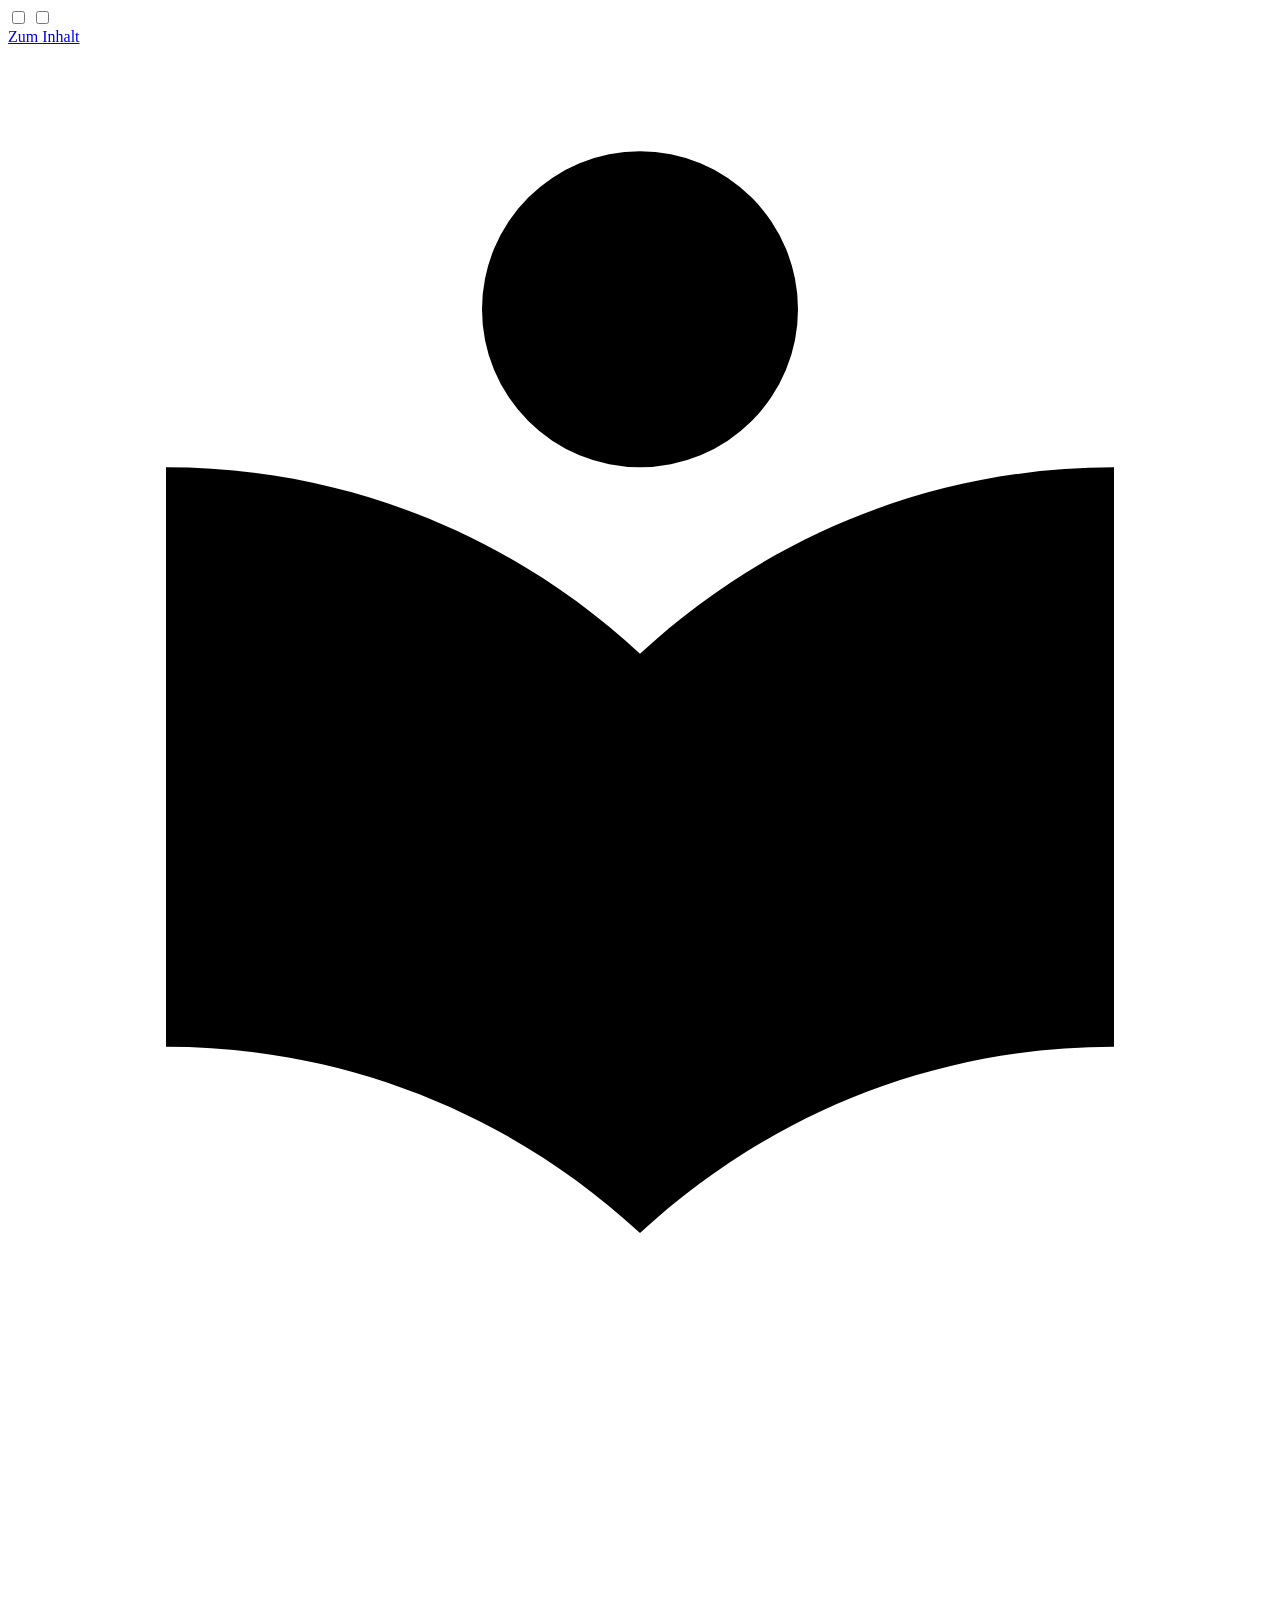
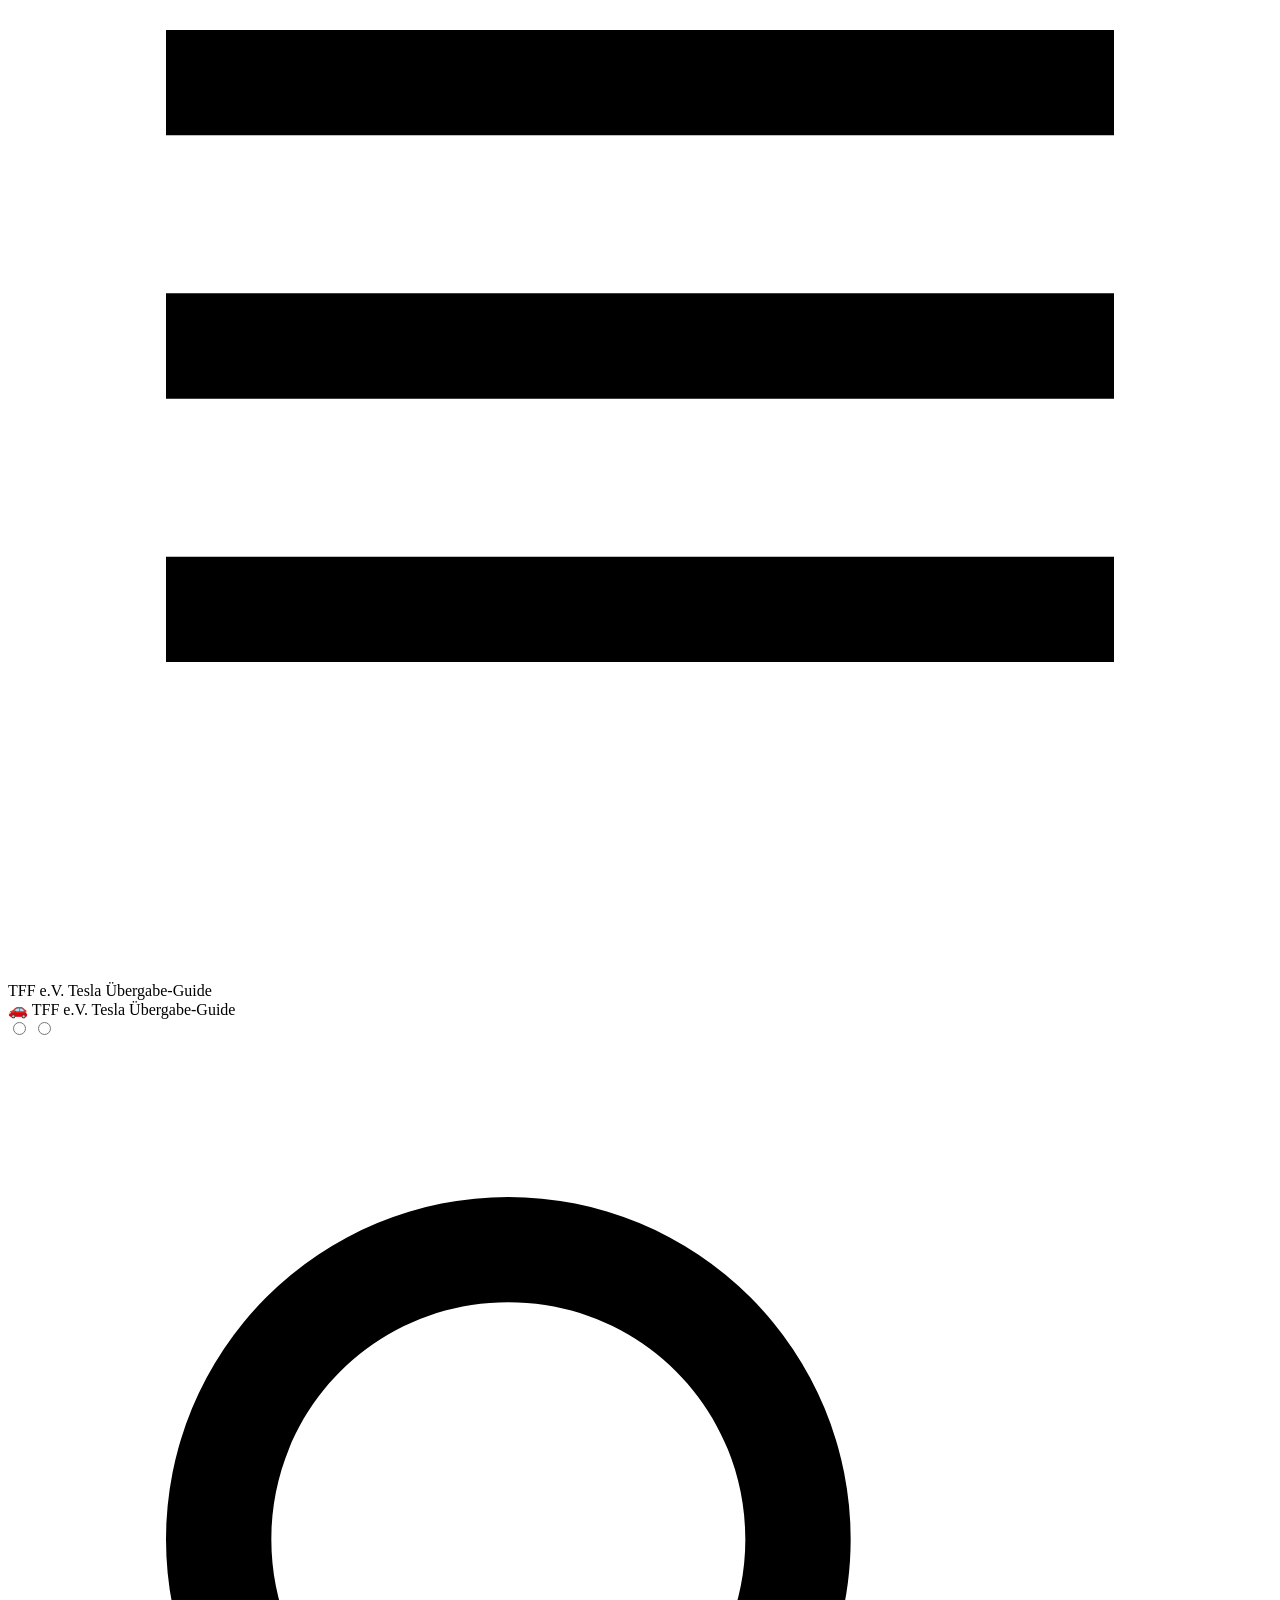
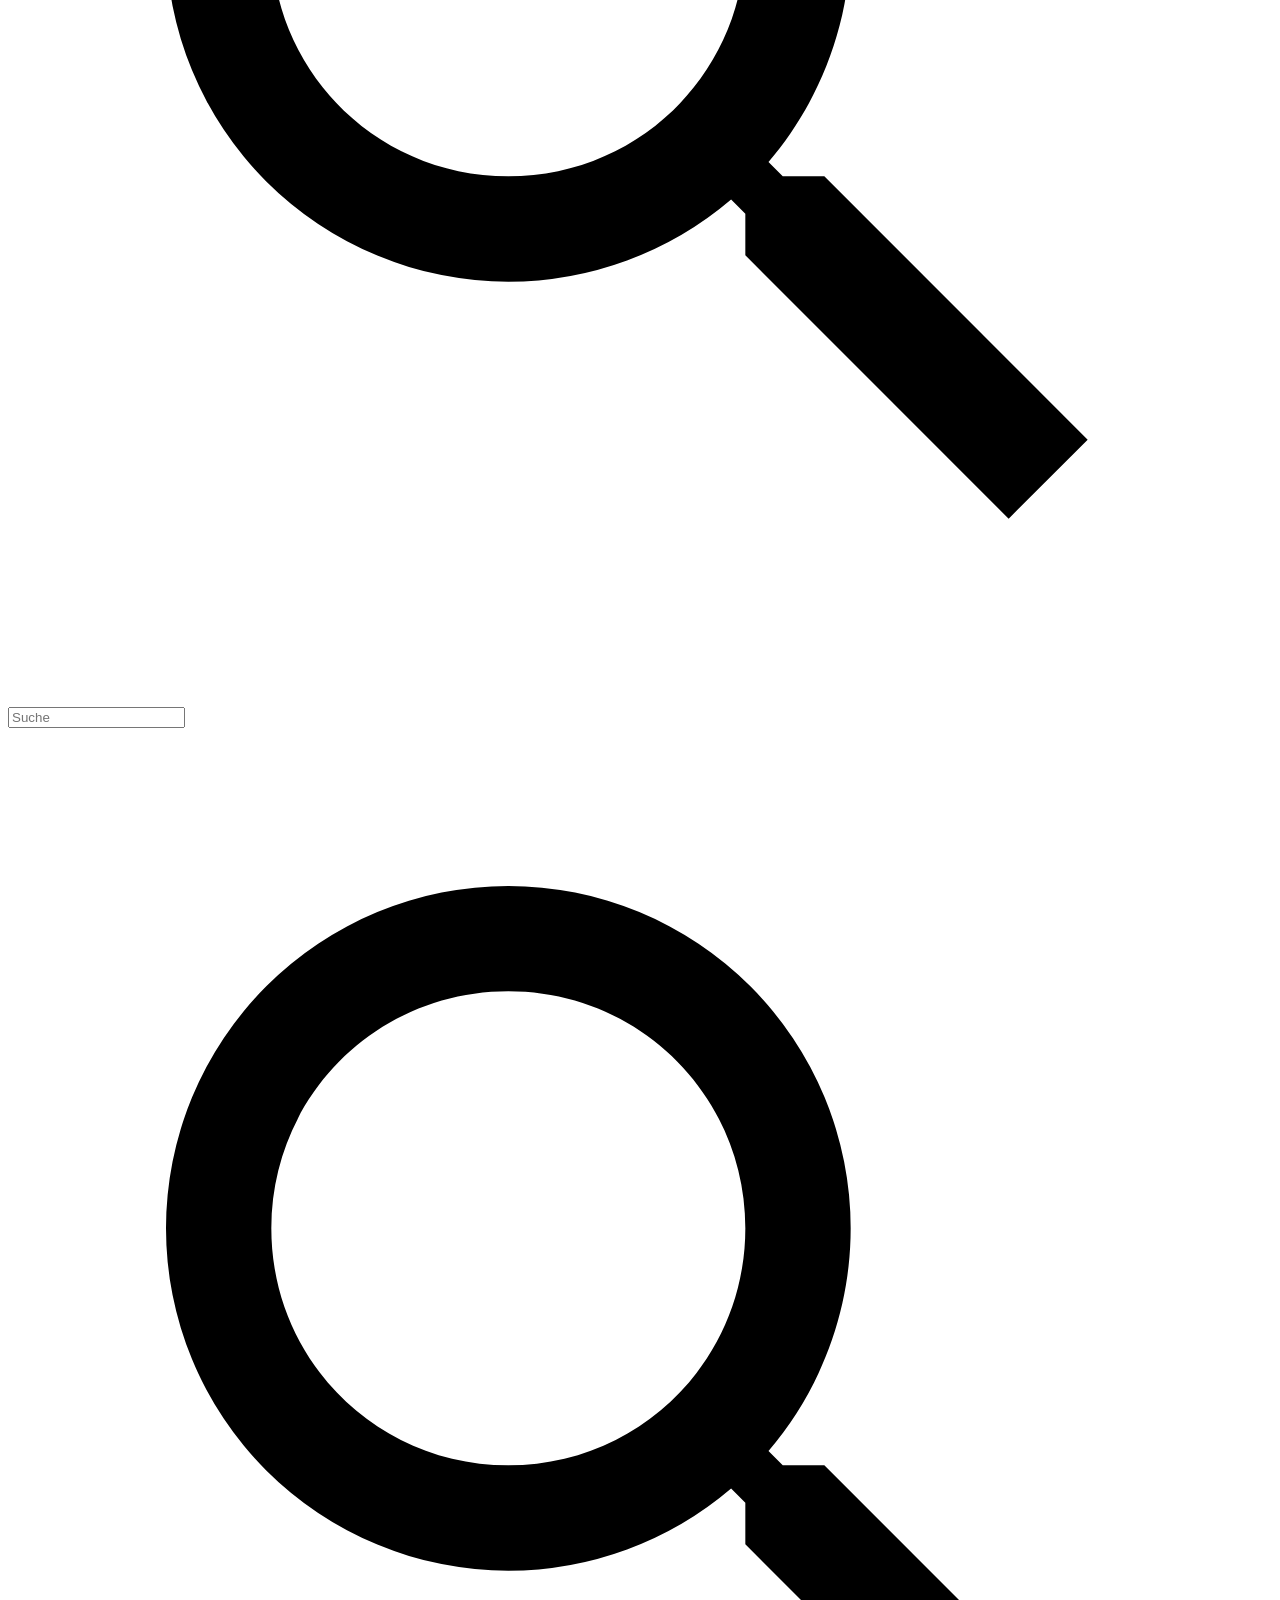
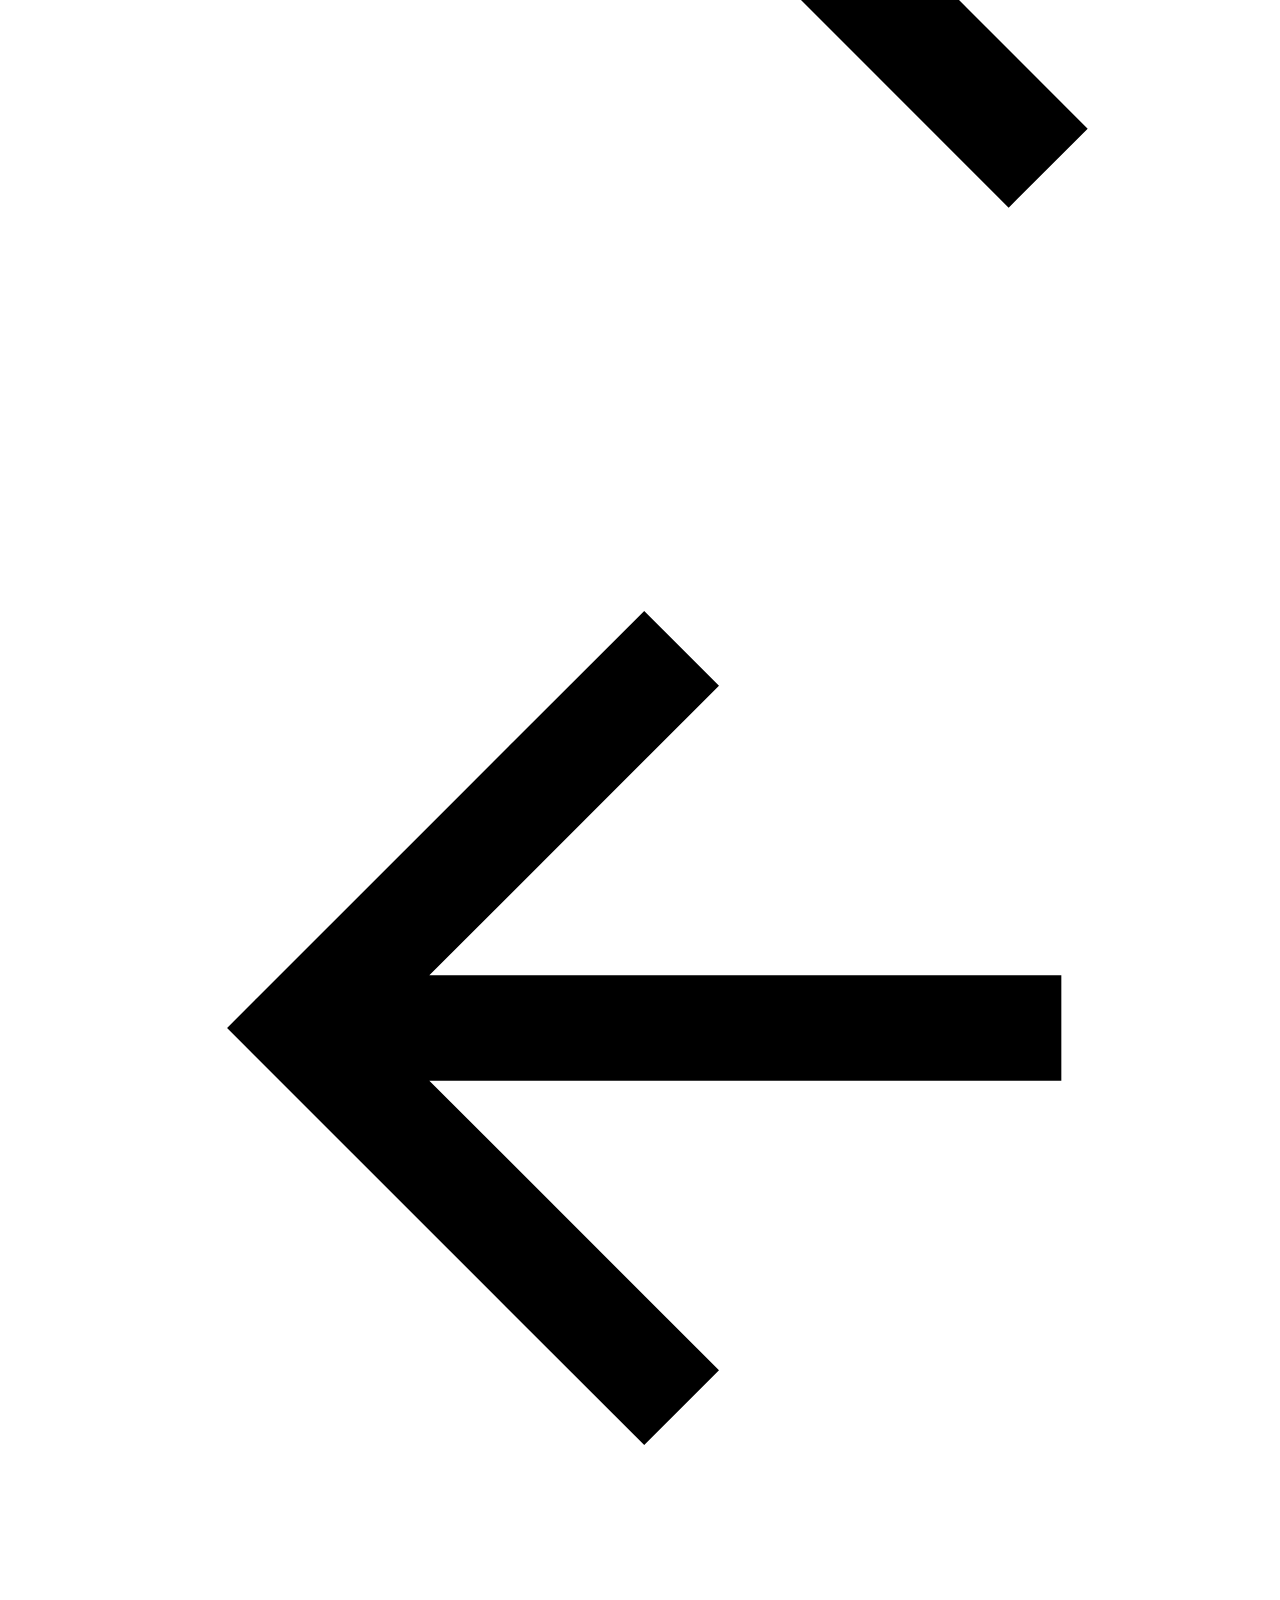
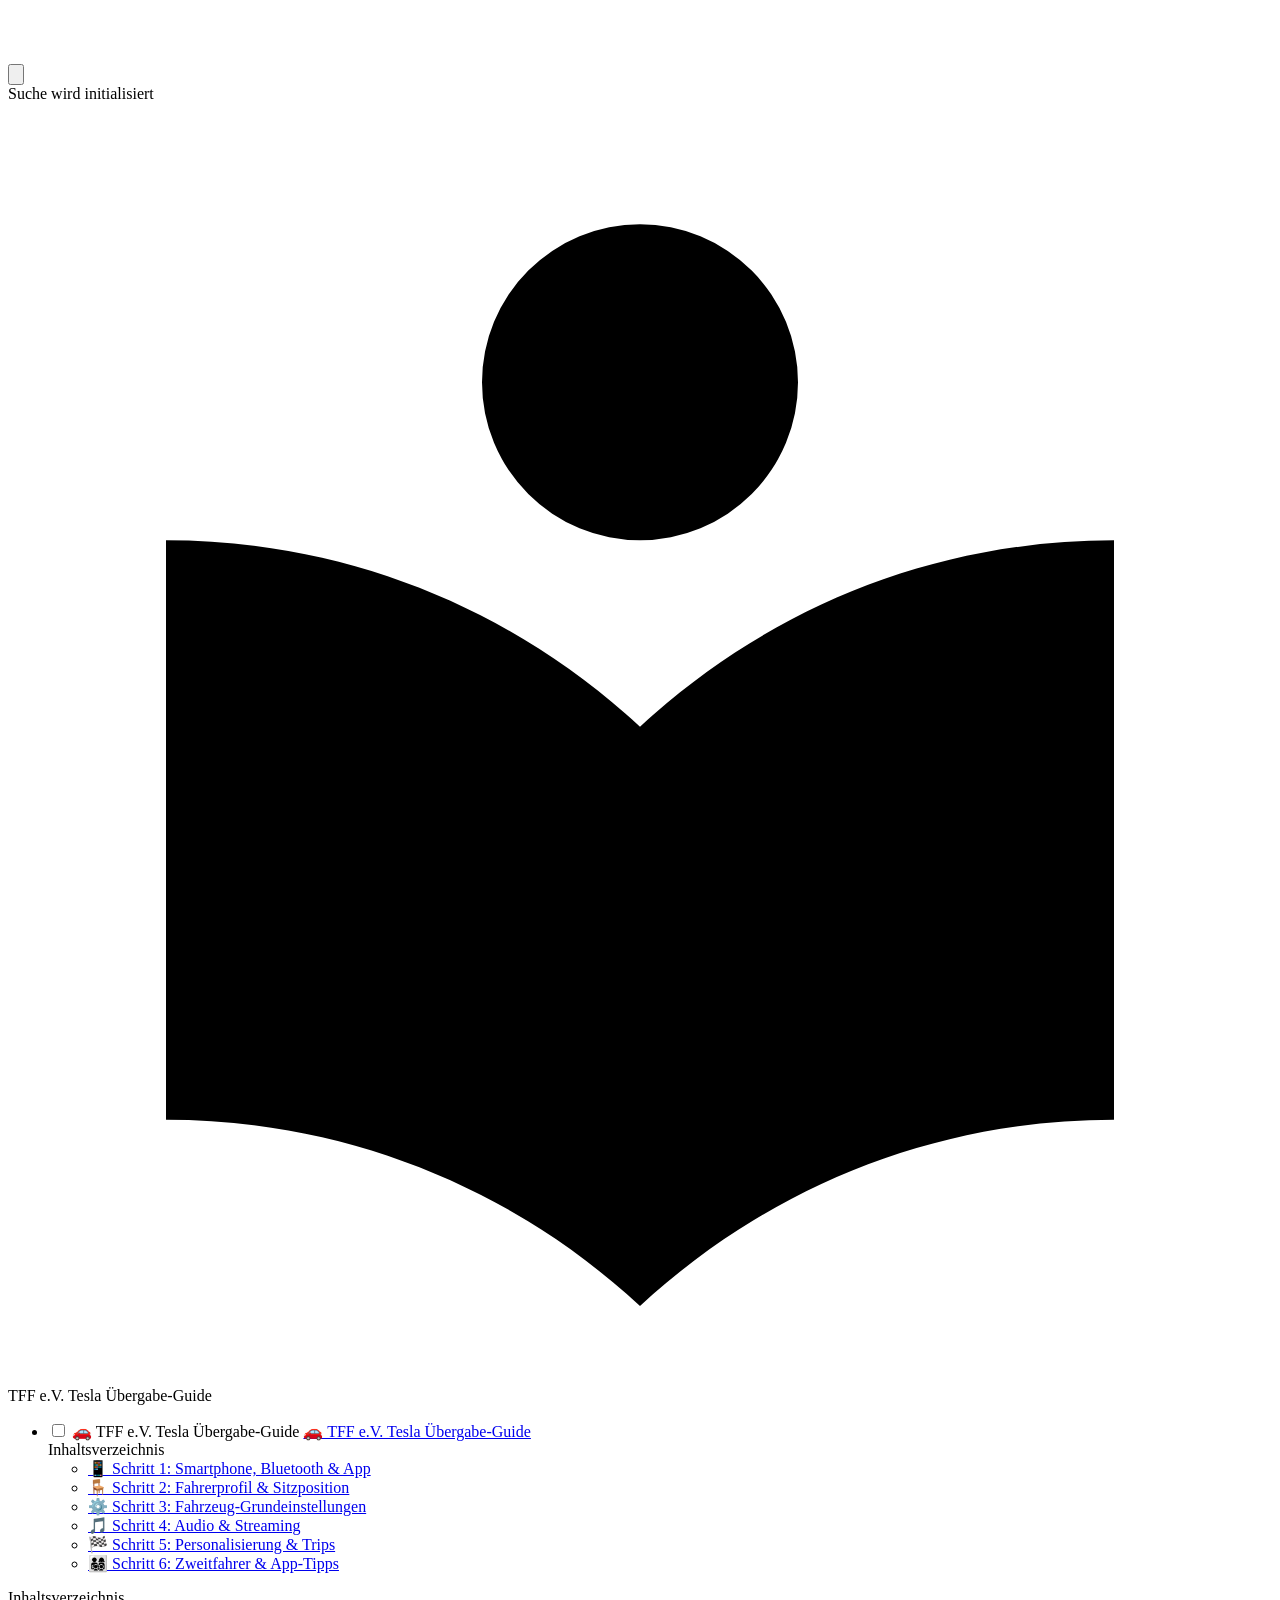
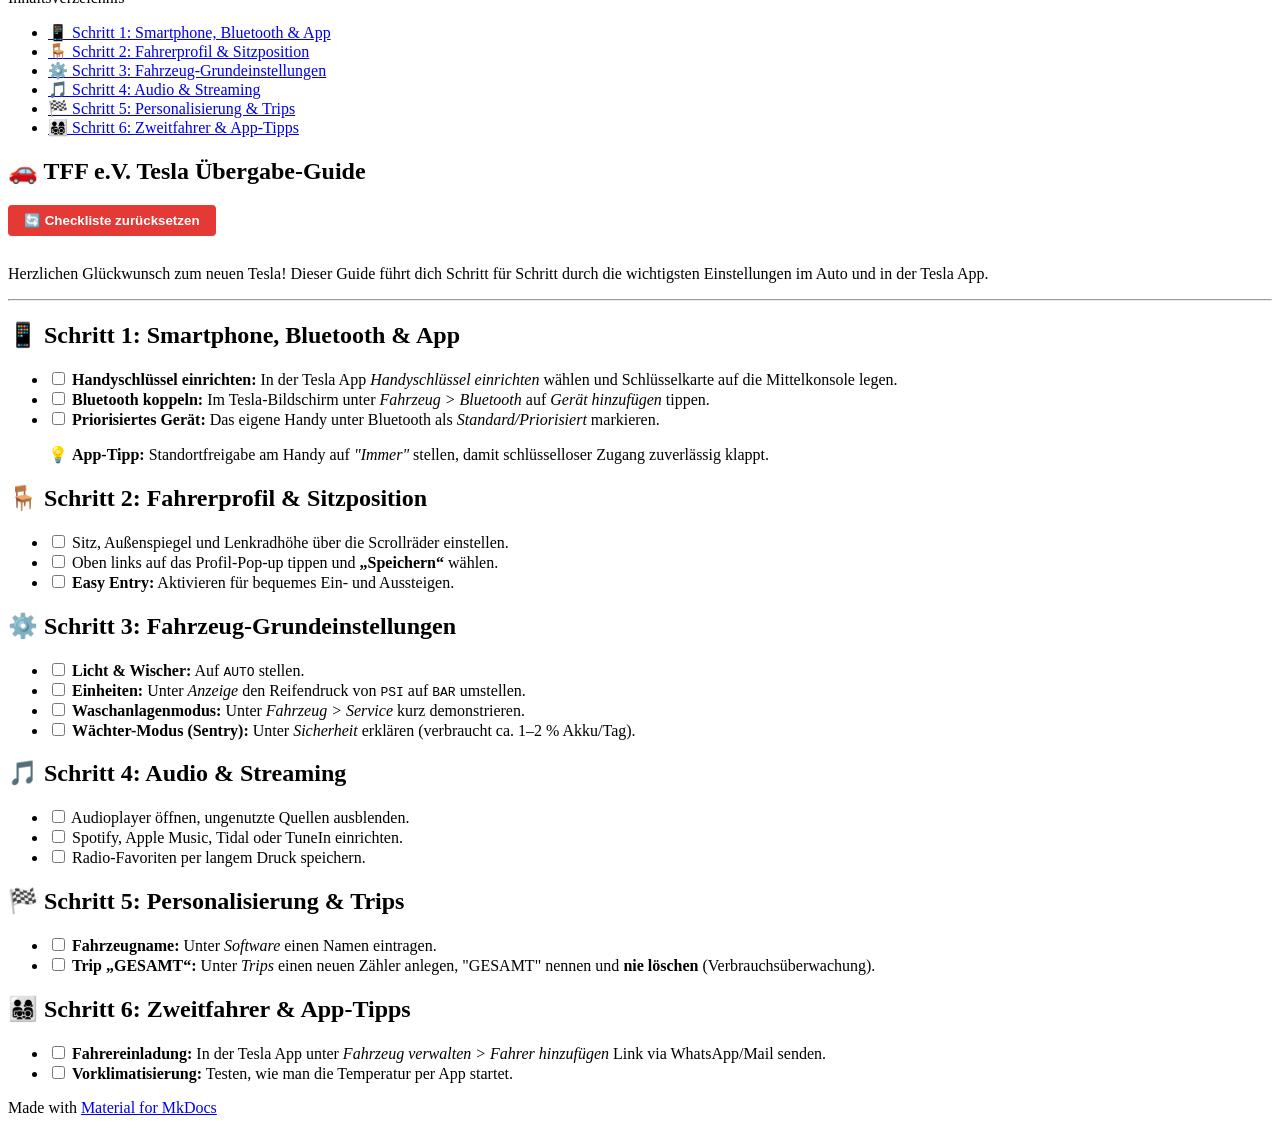
==== site/index.html @ 0f757d5c "Updated content with Tesla Supporter List" ====
<!doctype html>
<html lang="de" class="no-js">
  <head>
    
      <meta charset="utf-8">
      <meta name="viewport" content="width=device-width,initial-scale=1">
      
        <meta name="description" content="Leitfaden für Tesla-Übergaben & Erst-Setup">
      
      
        <meta name="author" content="TFF e.V. Supporter">
      
      
      
      
      
        
      
      
      <link rel="icon" href="assets/images/favicon.png">
      <meta name="generator" content="mkdocs-1.6.1, mkdocs-material-9.7.6">
    
    
      
        <title>TFF e.V. Tesla Übergabe-Guide</title>
      
    
    
      <link rel="stylesheet" href="assets/stylesheets/main.484c7ddc.min.css">
      
        
        <link rel="stylesheet" href="assets/stylesheets/palette.ab4e12ef.min.css">
      
      


    
    
      
    
    
      
        
        
        <link rel="preconnect" href="https://fonts.gstatic.com" crossorigin>
        <link rel="stylesheet" href="https://fonts.googleapis.com/css?family=Roboto:300,300i,400,400i,700,700i%7CRoboto+Mono:400,400i,700,700i&display=fallback">
        <style>:root{--md-text-font:"Roboto";--md-code-font:"Roboto Mono"}</style>
      
    
    
    <script>__md_scope=new URL(".",location),__md_hash=e=>[...e].reduce(((e,_)=>(e<<5)-e+_.charCodeAt(0)),0),__md_get=(e,_=localStorage,t=__md_scope)=>JSON.parse(_.getItem(t.pathname+"."+e)),__md_set=(e,_,t=localStorage,a=__md_scope)=>{try{t.setItem(a.pathname+"."+e,JSON.stringify(_))}catch(e){}}</script>
    
      

    
    
  </head>
  
  
    
    
      
    
    
    
    
    <body dir="ltr" data-md-color-scheme="default" data-md-color-primary="red" data-md-color-accent="red">
  
    
    <input class="md-toggle" data-md-toggle="drawer" type="checkbox" id="__drawer" autocomplete="off">
    <input class="md-toggle" data-md-toggle="search" type="checkbox" id="__search" autocomplete="off">
    <label class="md-overlay" for="__drawer"></label>
    <div data-md-component="skip">
      
        
        <a href="#tff-ev-tesla-ubergabe-guide" class="md-skip">
          Zum Inhalt
        </a>
      
    </div>
    <div data-md-component="announce">
      
    </div>
    
    
      

  

<header class="md-header md-header--shadow" data-md-component="header">
  <nav class="md-header__inner md-grid" aria-label="Kopfzeile">
    <a href="." title="TFF e.V. Tesla Übergabe-Guide" class="md-header__button md-logo" aria-label="TFF e.V. Tesla Übergabe-Guide" data-md-component="logo">
      
  
  <svg xmlns="http://www.w3.org/2000/svg" viewBox="0 0 24 24"><path d="M12 8a3 3 0 0 0 3-3 3 3 0 0 0-3-3 3 3 0 0 0-3 3 3 3 0 0 0 3 3m0 3.54C9.64 9.35 6.5 8 3 8v11c3.5 0 6.64 1.35 9 3.54 2.36-2.19 5.5-3.54 9-3.54V8c-3.5 0-6.64 1.35-9 3.54"/></svg>

    </a>
    <label class="md-header__button md-icon" for="__drawer">
      
      <svg xmlns="http://www.w3.org/2000/svg" viewBox="0 0 24 24"><path d="M3 6h18v2H3zm0 5h18v2H3zm0 5h18v2H3z"/></svg>
    </label>
    <div class="md-header__title" data-md-component="header-title">
      <div class="md-header__ellipsis">
        <div class="md-header__topic">
          <span class="md-ellipsis">
            TFF e.V. Tesla Übergabe-Guide
          </span>
        </div>
        <div class="md-header__topic" data-md-component="header-topic">
          <span class="md-ellipsis">
            
              🚗 TFF e.V. Tesla Übergabe-Guide
            
          </span>
        </div>
      </div>
    </div>
    
      
        <form class="md-header__option" data-md-component="palette">
  
    
    
    
    <input class="md-option" data-md-color-media="" data-md-color-scheme="default" data-md-color-primary="red" data-md-color-accent="red"  aria-label="Zum dunklen Design wechseln"  type="radio" name="__palette" id="__palette_0">
    
      <label class="md-header__button md-icon" title="Zum dunklen Design wechseln" for="__palette_1" hidden>
        <svg xmlns="http://www.w3.org/2000/svg" viewBox="0 0 24 24"><path d="M12 8a4 4 0 0 0-4 4 4 4 0 0 0 4 4 4 4 0 0 0 4-4 4 4 0 0 0-4-4m0 10a6 6 0 0 1-6-6 6 6 0 0 1 6-6 6 6 0 0 1 6 6 6 6 0 0 1-6 6m8-9.31V4h-4.69L12 .69 8.69 4H4v4.69L.69 12 4 15.31V20h4.69L12 23.31 15.31 20H20v-4.69L23.31 12z"/></svg>
      </label>
    
  
    
    
    
    <input class="md-option" data-md-color-media="" data-md-color-scheme="slate" data-md-color-primary="red" data-md-color-accent="red"  aria-label="Zum hellen Design wechseln"  type="radio" name="__palette" id="__palette_1">
    
      <label class="md-header__button md-icon" title="Zum hellen Design wechseln" for="__palette_0" hidden>
        <svg xmlns="http://www.w3.org/2000/svg" viewBox="0 0 24 24"><path d="M12 18c-.89 0-1.74-.2-2.5-.55C11.56 16.5 13 14.42 13 12s-1.44-4.5-3.5-5.45C10.26 6.2 11.11 6 12 6a6 6 0 0 1 6 6 6 6 0 0 1-6 6m8-9.31V4h-4.69L12 .69 8.69 4H4v4.69L.69 12 4 15.31V20h4.69L12 23.31 15.31 20H20v-4.69L23.31 12z"/></svg>
      </label>
    
  
</form>
      
    
    
      <script>var palette=__md_get("__palette");if(palette&&palette.color){if("(prefers-color-scheme)"===palette.color.media){var media=matchMedia("(prefers-color-scheme: light)"),input=document.querySelector(media.matches?"[data-md-color-media='(prefers-color-scheme: light)']":"[data-md-color-media='(prefers-color-scheme: dark)']");palette.color.media=input.getAttribute("data-md-color-media"),palette.color.scheme=input.getAttribute("data-md-color-scheme"),palette.color.primary=input.getAttribute("data-md-color-primary"),palette.color.accent=input.getAttribute("data-md-color-accent")}for(var[key,value]of Object.entries(palette.color))document.body.setAttribute("data-md-color-"+key,value)}</script>
    
    
    
      
      
        <label class="md-header__button md-icon" for="__search">
          
          <svg xmlns="http://www.w3.org/2000/svg" viewBox="0 0 24 24"><path d="M9.5 3A6.5 6.5 0 0 1 16 9.5c0 1.61-.59 3.09-1.56 4.23l.27.27h.79l5 5-1.5 1.5-5-5v-.79l-.27-.27A6.52 6.52 0 0 1 9.5 16 6.5 6.5 0 0 1 3 9.5 6.5 6.5 0 0 1 9.5 3m0 2C7 5 5 7 5 9.5S7 14 9.5 14 14 12 14 9.5 12 5 9.5 5"/></svg>
        </label>
        <div class="md-search" data-md-component="search" role="dialog">
  <label class="md-search__overlay" for="__search"></label>
  <div class="md-search__inner" role="search">
    <form class="md-search__form" name="search">
      <input type="text" class="md-search__input" name="query" aria-label="Suche" placeholder="Suche" autocapitalize="off" autocorrect="off" autocomplete="off" spellcheck="false" data-md-component="search-query" required>
      <label class="md-search__icon md-icon" for="__search">
        
        <svg xmlns="http://www.w3.org/2000/svg" viewBox="0 0 24 24"><path d="M9.5 3A6.5 6.5 0 0 1 16 9.5c0 1.61-.59 3.09-1.56 4.23l.27.27h.79l5 5-1.5 1.5-5-5v-.79l-.27-.27A6.52 6.52 0 0 1 9.5 16 6.5 6.5 0 0 1 3 9.5 6.5 6.5 0 0 1 9.5 3m0 2C7 5 5 7 5 9.5S7 14 9.5 14 14 12 14 9.5 12 5 9.5 5"/></svg>
        
        <svg xmlns="http://www.w3.org/2000/svg" viewBox="0 0 24 24"><path d="M20 11v2H8l5.5 5.5-1.42 1.42L4.16 12l7.92-7.92L13.5 5.5 8 11z"/></svg>
      </label>
      <nav class="md-search__options" aria-label="Suche">
        
        <button type="reset" class="md-search__icon md-icon" title="Zurücksetzen" aria-label="Zurücksetzen" tabindex="-1">
          
          <svg xmlns="http://www.w3.org/2000/svg" viewBox="0 0 24 24"><path d="M19 6.41 17.59 5 12 10.59 6.41 5 5 6.41 10.59 12 5 17.59 6.41 19 12 13.41 17.59 19 19 17.59 13.41 12z"/></svg>
        </button>
      </nav>
      
    </form>
    <div class="md-search__output">
      <div class="md-search__scrollwrap" tabindex="0" data-md-scrollfix>
        <div class="md-search-result" data-md-component="search-result">
          <div class="md-search-result__meta">
            Suche wird initialisiert
          </div>
          <ol class="md-search-result__list" role="presentation"></ol>
        </div>
      </div>
    </div>
  </div>
</div>
      
    
    
  </nav>
  
</header>
    
    <div class="md-container" data-md-component="container">
      
      
        
          
        
      
      <main class="md-main" data-md-component="main">
        <div class="md-main__inner md-grid">
          
            
              
              <div class="md-sidebar md-sidebar--primary" data-md-component="sidebar" data-md-type="navigation" >
                <div class="md-sidebar__scrollwrap">
                  <div class="md-sidebar__inner">
                    



<nav class="md-nav md-nav--primary" aria-label="Navigation" data-md-level="0">
  <label class="md-nav__title" for="__drawer">
    <a href="." title="TFF e.V. Tesla Übergabe-Guide" class="md-nav__button md-logo" aria-label="TFF e.V. Tesla Übergabe-Guide" data-md-component="logo">
      
  
  <svg xmlns="http://www.w3.org/2000/svg" viewBox="0 0 24 24"><path d="M12 8a3 3 0 0 0 3-3 3 3 0 0 0-3-3 3 3 0 0 0-3 3 3 3 0 0 0 3 3m0 3.54C9.64 9.35 6.5 8 3 8v11c3.5 0 6.64 1.35 9 3.54 2.36-2.19 5.5-3.54 9-3.54V8c-3.5 0-6.64 1.35-9 3.54"/></svg>

    </a>
    TFF e.V. Tesla Übergabe-Guide
  </label>
  
  <ul class="md-nav__list" data-md-scrollfix>
    
      
      
  
  
    
  
  
  
    <li class="md-nav__item md-nav__item--active">
      
      <input class="md-nav__toggle md-toggle" type="checkbox" id="__toc">
      
      
        
      
      
        <label class="md-nav__link md-nav__link--active" for="__toc">
          
  
  
  <span class="md-ellipsis">
    
  
    🚗 TFF e.V. Tesla Übergabe-Guide
  

    
  </span>
  
  

          <span class="md-nav__icon md-icon"></span>
        </label>
      
      <a href="." class="md-nav__link md-nav__link--active">
        
  
  
  <span class="md-ellipsis">
    
  
    🚗 TFF e.V. Tesla Übergabe-Guide
  

    
  </span>
  
  

      </a>
      
        

<nav class="md-nav md-nav--secondary" aria-label="Inhaltsverzeichnis">
  
  
  
    
  
  
    <label class="md-nav__title" for="__toc">
      <span class="md-nav__icon md-icon"></span>
      Inhaltsverzeichnis
    </label>
    <ul class="md-nav__list" data-md-component="toc" data-md-scrollfix>
      
        <li class="md-nav__item">
  <a href="#schritt-1-smartphone-bluetooth-app" class="md-nav__link">
    <span class="md-ellipsis">
      
        📱 Schritt 1: Smartphone, Bluetooth &amp; App
      
    </span>
  </a>
  
</li>
      
        <li class="md-nav__item">
  <a href="#schritt-2-fahrerprofil-sitzposition" class="md-nav__link">
    <span class="md-ellipsis">
      
        🪑 Schritt 2: Fahrerprofil &amp; Sitzposition
      
    </span>
  </a>
  
</li>
      
        <li class="md-nav__item">
  <a href="#schritt-3-fahrzeug-grundeinstellungen" class="md-nav__link">
    <span class="md-ellipsis">
      
        ⚙️ Schritt 3: Fahrzeug-Grundeinstellungen
      
    </span>
  </a>
  
</li>
      
        <li class="md-nav__item">
  <a href="#schritt-4-audio-streaming" class="md-nav__link">
    <span class="md-ellipsis">
      
        🎵 Schritt 4: Audio &amp; Streaming
      
    </span>
  </a>
  
</li>
      
        <li class="md-nav__item">
  <a href="#schritt-5-personalisierung-trips" class="md-nav__link">
    <span class="md-ellipsis">
      
        🏁 Schritt 5: Personalisierung &amp; Trips
      
    </span>
  </a>
  
</li>
      
        <li class="md-nav__item">
  <a href="#schritt-6-zweitfahrer-app-tipps" class="md-nav__link">
    <span class="md-ellipsis">
      
        👨‍👩‍👧‍👦 Schritt 6: Zweitfahrer &amp; App-Tipps
      
    </span>
  </a>
  
</li>
      
    </ul>
  
</nav>
      
    </li>
  

    
  </ul>
</nav>
                  </div>
                </div>
              </div>
            
            
              
              <div class="md-sidebar md-sidebar--secondary" data-md-component="sidebar" data-md-type="toc" >
                <div class="md-sidebar__scrollwrap">
                  <div class="md-sidebar__inner">
                    

<nav class="md-nav md-nav--secondary" aria-label="Inhaltsverzeichnis">
  
  
  
    
  
  
    <label class="md-nav__title" for="__toc">
      <span class="md-nav__icon md-icon"></span>
      Inhaltsverzeichnis
    </label>
    <ul class="md-nav__list" data-md-component="toc" data-md-scrollfix>
      
        <li class="md-nav__item">
  <a href="#schritt-1-smartphone-bluetooth-app" class="md-nav__link">
    <span class="md-ellipsis">
      
        📱 Schritt 1: Smartphone, Bluetooth &amp; App
      
    </span>
  </a>
  
</li>
      
        <li class="md-nav__item">
  <a href="#schritt-2-fahrerprofil-sitzposition" class="md-nav__link">
    <span class="md-ellipsis">
      
        🪑 Schritt 2: Fahrerprofil &amp; Sitzposition
      
    </span>
  </a>
  
</li>
      
        <li class="md-nav__item">
  <a href="#schritt-3-fahrzeug-grundeinstellungen" class="md-nav__link">
    <span class="md-ellipsis">
      
        ⚙️ Schritt 3: Fahrzeug-Grundeinstellungen
      
    </span>
  </a>
  
</li>
      
        <li class="md-nav__item">
  <a href="#schritt-4-audio-streaming" class="md-nav__link">
    <span class="md-ellipsis">
      
        🎵 Schritt 4: Audio &amp; Streaming
      
    </span>
  </a>
  
</li>
      
        <li class="md-nav__item">
  <a href="#schritt-5-personalisierung-trips" class="md-nav__link">
    <span class="md-ellipsis">
      
        🏁 Schritt 5: Personalisierung &amp; Trips
      
    </span>
  </a>
  
</li>
      
        <li class="md-nav__item">
  <a href="#schritt-6-zweitfahrer-app-tipps" class="md-nav__link">
    <span class="md-ellipsis">
      
        👨‍👩‍👧‍👦 Schritt 6: Zweitfahrer &amp; App-Tipps
      
    </span>
  </a>
  
</li>
      
    </ul>
  
</nav>
                  </div>
                </div>
              </div>
            
          
          
            <div class="md-content" data-md-component="content">
              
              <article class="md-content__inner md-typeset">
                
                  



<h1 id="tff-ev-tesla-ubergabe-guide">🚗 TFF e.V. Tesla Übergabe-Guide</h1>
<p>Herzlichen Glückwunsch zum neuen Tesla! Dieser Guide führt dich Schritt für Schritt durch die wichtigsten Einstellungen im Auto und in der Tesla App.</p>
<hr />
<h2 id="schritt-1-smartphone-bluetooth-app">📱 Schritt 1: Smartphone, Bluetooth &amp; App</h2>
<ul class="task-list">
<li class="task-list-item"><label class="task-list-control"><input type="checkbox" disabled/><span class="task-list-indicator"></span></label> <strong>Handyschlüssel einrichten:</strong> In der Tesla App <em>Handyschlüssel einrichten</em> wählen und Schlüsselkarte auf die Mittelkonsole legen.</li>
<li class="task-list-item"><label class="task-list-control"><input type="checkbox" disabled/><span class="task-list-indicator"></span></label> <strong>Bluetooth koppeln:</strong> Im Tesla-Bildschirm unter <em>Fahrzeug &gt; Bluetooth</em> auf <em>Gerät hinzufügen</em> tippen.</li>
<li class="task-list-item"><label class="task-list-control"><input type="checkbox" disabled/><span class="task-list-indicator"></span></label> <strong>Priorisiertes Gerät:</strong> Das eigene Handy unter Bluetooth als <em>Standard/Priorisiert</em> markieren.</li>
</ul>
<blockquote>
<p>💡 <strong>App-Tipp:</strong> Standortfreigabe am Handy auf <em>"Immer"</em> stellen, damit schlüsselloser Zugang zuverlässig klappt.</p>
</blockquote>
<h2 id="schritt-2-fahrerprofil-sitzposition">🪑 Schritt 2: Fahrerprofil &amp; Sitzposition</h2>
<ul class="task-list">
<li class="task-list-item"><label class="task-list-control"><input type="checkbox" disabled/><span class="task-list-indicator"></span></label> Sitz, Außenspiegel und Lenkradhöhe über die Scrollräder einstellen.</li>
<li class="task-list-item"><label class="task-list-control"><input type="checkbox" disabled/><span class="task-list-indicator"></span></label> Oben links auf das Profil-Pop-up tippen und <strong>„Speichern“</strong> wählen.</li>
<li class="task-list-item"><label class="task-list-control"><input type="checkbox" disabled/><span class="task-list-indicator"></span></label> <strong>Easy Entry:</strong> Aktivieren für bequemes Ein- und Aussteigen.</li>
</ul>
<h2 id="schritt-3-fahrzeug-grundeinstellungen">⚙️ Schritt 3: Fahrzeug-Grundeinstellungen</h2>
<ul class="task-list">
<li class="task-list-item"><label class="task-list-control"><input type="checkbox" disabled/><span class="task-list-indicator"></span></label> <strong>Licht &amp; Wischer:</strong> Auf <code>AUTO</code> stellen.</li>
<li class="task-list-item"><label class="task-list-control"><input type="checkbox" disabled/><span class="task-list-indicator"></span></label> <strong>Einheiten:</strong> Unter <em>Anzeige</em> den Reifendruck von <code>PSI</code> auf <code>BAR</code> umstellen.</li>
<li class="task-list-item"><label class="task-list-control"><input type="checkbox" disabled/><span class="task-list-indicator"></span></label> <strong>Waschanlagenmodus:</strong> Unter <em>Fahrzeug &gt; Service</em> kurz demonstrieren.</li>
<li class="task-list-item"><label class="task-list-control"><input type="checkbox" disabled/><span class="task-list-indicator"></span></label> <strong>Wächter-Modus (Sentry):</strong> Unter <em>Sicherheit</em> erklären (verbraucht ca. 1–2 % Akku/Tag).</li>
</ul>
<h2 id="schritt-4-audio-streaming">🎵 Schritt 4: Audio &amp; Streaming</h2>
<ul class="task-list">
<li class="task-list-item"><label class="task-list-control"><input type="checkbox" disabled/><span class="task-list-indicator"></span></label> Audioplayer öffnen, ungenutzte Quellen ausblenden.</li>
<li class="task-list-item"><label class="task-list-control"><input type="checkbox" disabled/><span class="task-list-indicator"></span></label> Spotify, Apple Music, Tidal oder TuneIn einrichten.</li>
<li class="task-list-item"><label class="task-list-control"><input type="checkbox" disabled/><span class="task-list-indicator"></span></label> Radio-Favoriten per langem Druck speichern.</li>
</ul>
<h2 id="schritt-5-personalisierung-trips">🏁 Schritt 5: Personalisierung &amp; Trips</h2>
<ul class="task-list">
<li class="task-list-item"><label class="task-list-control"><input type="checkbox" disabled/><span class="task-list-indicator"></span></label> <strong>Fahrzeugname:</strong> Unter <em>Software</em> einen Namen eintragen.</li>
<li class="task-list-item"><label class="task-list-control"><input type="checkbox" disabled/><span class="task-list-indicator"></span></label> <strong>Trip „GESAMT“:</strong> Unter <em>Trips</em> einen neuen Zähler anlegen, "GESAMT" nennen und <strong>nie löschen</strong> (Verbrauchsüberwachung).</li>
</ul>
<h2 id="schritt-6-zweitfahrer-app-tipps">👨‍👩‍👧‍👦 Schritt 6: Zweitfahrer &amp; App-Tipps</h2>
<ul class="task-list">
<li class="task-list-item"><label class="task-list-control"><input type="checkbox" disabled/><span class="task-list-indicator"></span></label> <strong>Fahrereinladung:</strong> In der Tesla App unter <em>Fahrzeug verwalten &gt; Fahrer hinzufügen</em> Link via WhatsApp/Mail senden.</li>
<li class="task-list-item"><label class="task-list-control"><input type="checkbox" disabled/><span class="task-list-indicator"></span></label> <strong>Vorklimatisierung:</strong> Testen, wie man die Temperatur per App startet.</li>
</ul>












                
              </article>
            </div>
          
          
<script>var target=document.getElementById(location.hash.slice(1));target&&target.name&&(target.checked=target.name.startsWith("__tabbed_"))</script>
        </div>
        
          <button type="button" class="md-top md-icon" data-md-component="top" hidden>
  
  <svg xmlns="http://www.w3.org/2000/svg" viewBox="0 0 24 24"><path d="M13 20h-2V8l-5.5 5.5-1.42-1.42L12 4.16l7.92 7.92-1.42 1.42L13 8z"/></svg>
  Zurück zum Seitenanfang
</button>
        
      </main>
      
        <footer class="md-footer">
  
  <div class="md-footer-meta md-typeset">
    <div class="md-footer-meta__inner md-grid">
      <div class="md-copyright">
  
  
    Made with
    <a href="https://squidfunk.github.io/mkdocs-material/" target="_blank" rel="noopener">
      Material for MkDocs
    </a>
  
</div>
      
    </div>
  </div>
</footer>
      
    </div>
    <div class="md-dialog" data-md-component="dialog">
      <div class="md-dialog__inner md-typeset"></div>
    </div>
    
    
    
      
      
      <script id="__config" type="application/json">{"annotate": null, "base": ".", "features": ["navigation.instant", "navigation.top", "content.action.edit"], "search": "assets/javascripts/workers/search.2c215733.min.js", "tags": null, "translations": {"clipboard.copied": "In Zwischenablage kopiert", "clipboard.copy": "In Zwischenablage kopieren", "search.result.more.one": "1 weiteres Suchergebnis auf dieser Seite", "search.result.more.other": "# weitere Suchergebnisse auf dieser Seite", "search.result.none": "Keine Suchergebnisse", "search.result.one": "1 Suchergebnis", "search.result.other": "# Suchergebnisse", "search.result.placeholder": "Suchbegriff eingeben", "search.result.term.missing": "Es fehlt", "select.version": "Version ausw\u00e4hlen"}, "version": null}</script>
    
    
      <script src="assets/javascripts/bundle.79ae519e.min.js"></script>
      
        <script src="javascripts/checklists.js"></script>
      
    
  </body>
</html>
---- site/assets/stylesheets/main.484c7ddc.min.css ----
@charset "UTF-8";html{-webkit-text-size-adjust:none;-moz-text-size-adjust:none;text-size-adjust:none;box-sizing:border-box}*,:after,:before{box-sizing:inherit}@media (prefers-reduced-motion){*,:after,:before{transition:none!important}}body{margin:0}a,button,input,label{-webkit-tap-highlight-color:transparent}a{color:inherit;text-decoration:none}hr{border:0;box-sizing:initial;display:block;height:.05rem;overflow:visible;padding:0}small{font-size:80%}sub,sup{line-height:1em}img{border-style:none}table{border-collapse:initial;border-spacing:0}td,th{font-weight:400;vertical-align:top}button{background:#0000;border:0;font-family:inherit;font-size:inherit;margin:0;padding:0}input{border:0;outline:none}:root{--md-primary-fg-color:#4051b5;--md-primary-fg-color--light:#5d6cc0;--md-primary-fg-color--dark:#303fa1;--md-primary-bg-color:#fff;--md-primary-bg-color--light:#ffffffb3;--md-accent-fg-color:#526cfe;--md-accent-fg-color--transparent:#526cfe1a;--md-accent-bg-color:#fff;--md-accent-bg-color--light:#ffffffb3}[data-md-color-scheme=default]{color-scheme:light}[data-md-color-scheme=default] img[src$="#gh-dark-mode-only"],[data-md-color-scheme=default] img[src$="#only-dark"]{display:none}:root,[data-md-color-scheme=default]{--md-hue:225deg;--md-default-fg-color:#000000de;--md-default-fg-color--light:#0000008a;--md-default-fg-color--lighter:#00000052;--md-default-fg-color--lightest:#00000012;--md-default-bg-color:#fff;--md-default-bg-color--light:#ffffffb3;--md-default-bg-color--lighter:#ffffff4d;--md-default-bg-color--lightest:#ffffff1f;--md-code-fg-color:#36464e;--md-code-bg-color:#f5f5f5;--md-code-bg-color--light:#f5f5f5b3;--md-code-bg-color--lighter:#f5f5f54d;--md-code-hl-color:#4287ff;--md-code-hl-color--light:#4287ff1a;--md-code-hl-number-color:#d52a2a;--md-code-hl-special-color:#db1457;--md-code-hl-function-color:#a846b9;--md-code-hl-constant-color:#6e59d9;--md-code-hl-keyword-color:#3f6ec6;--md-code-hl-string-color:#1c7d4d;--md-code-hl-name-color:var(--md-code-fg-color);--md-code-hl-operator-color:var(--md-default-fg-color--light);--md-code-hl-punctuation-color:var(--md-default-fg-color--light);--md-code-hl-comment-color:var(--md-default-fg-color--light);--md-code-hl-generic-color:var(--md-default-fg-color--light);--md-code-hl-variable-color:var(--md-default-fg-color--light);--md-typeset-color:var(--md-default-fg-color);--md-typeset-a-color:var(--md-primary-fg-color);--md-typeset-del-color:#f5503d26;--md-typeset-ins-color:#0bd57026;--md-typeset-kbd-color:#fafafa;--md-typeset-kbd-accent-color:#fff;--md-typeset-kbd-border-color:#b8b8b8;--md-typeset-mark-color:#ffff0080;--md-typeset-table-color:#0000001f;--md-typeset-table-color--light:rgba(0,0,0,.035);--md-admonition-fg-color:var(--md-default-fg-color);--md-admonition-bg-color:var(--md-default-bg-color);--md-warning-fg-color:#000000de;--md-warning-bg-color:#ff9;--md-footer-fg-color:#fff;--md-footer-fg-color--light:#ffffffb3;--md-footer-fg-color--lighter:#ffffff73;--md-footer-bg-color:#000000de;--md-footer-bg-color--dark:#00000052;--md-shadow-z1:0 0.2rem 0.5rem #0000000d,0 0 0.05rem #0000001a;--md-shadow-z2:0 0.2rem 0.5rem #0000001a,0 0 0.05rem #00000040;--md-shadow-z3:0 0.2rem 0.5rem #0003,0 0 0.05rem #00000059}.md-icon svg{fill:currentcolor;display:block;height:1.2rem;width:1.2rem}body{-webkit-font-smoothing:antialiased;-moz-osx-font-smoothing:grayscale;--md-text-font-family:var(--md-text-font,_),-apple-system,BlinkMacSystemFont,Helvetica,Arial,sans-serif;--md-code-font-family:var(--md-code-font,_),SFMono-Regular,Consolas,Menlo,monospace}aside,body,input{font-feature-settings:"kern","liga";color:var(--md-typeset-color);font-family:var(--md-text-font-family)}code,kbd,pre{font-feature-settings:"kern";font-family:var(--md-code-font-family)}:root{--md-typeset-table-sort-icon:url('data:image/svg+xml;charset=utf-8,<svg xmlns="http://www.w3.org/2000/svg" viewBox="0 0 24 24"><path d="m18 21-4-4h3V7h-3l4-4 4 4h-3v10h3M2 19v-2h10v2M2 13v-2h7v2M2 7V5h4v2z"/></svg>');--md-typeset-table-sort-icon--asc:url('data:image/svg+xml;charset=utf-8,<svg xmlns="http://www.w3.org/2000/svg" viewBox="0 0 24 24"><path d="M19 17h3l-4 4-4-4h3V3h2M2 17h10v2H2M6 5v2H2V5m0 6h7v2H2z"/></svg>');--md-typeset-table-sort-icon--desc:url('data:image/svg+xml;charset=utf-8,<svg xmlns="http://www.w3.org/2000/svg" viewBox="0 0 24 24"><path d="M19 7h3l-4-4-4 4h3v14h2M2 17h10v2H2M6 5v2H2V5m0 6h7v2H2z"/></svg>')}.md-typeset{-webkit-print-color-adjust:exact;color-adjust:exact;font-size:.8rem;line-height:1.6;overflow-wrap:break-word}@media print{.md-typeset{font-size:.68rem}}.md-typeset blockquote,.md-typeset dl,.md-typeset figure,.md-typeset ol,.md-typeset pre,.md-typeset ul{margin-bottom:1em;margin-top:1em}.md-typeset h1{color:var(--md-default-fg-color--light);font-size:2em;line-height:1.3;margin:0 0 1.25em}.md-typeset h1,.md-typeset h2{font-weight:300;letter-spacing:-.01em}.md-typeset h2{font-size:1.5625em;line-height:1.4;margin:1.6em 0 .64em}.md-typeset h3{font-size:1.25em;font-weight:400;letter-spacing:-.01em;line-height:1.5;margin:1.6em 0 .8em}.md-typeset h2+h3{margin-top:.8em}.md-typeset h4{font-weight:700;letter-spacing:-.01em;margin:1em 0}.md-typeset h5,.md-typeset h6{color:var(--md-default-fg-color--light);font-size:.8em;font-weight:700;letter-spacing:-.01em;margin:1.25em 0}.md-typeset h5{text-transform:uppercase}.md-typeset h5 code{text-transform:none}.md-typeset hr{border-bottom:.05rem solid var(--md-default-fg-color--lightest);display:flow-root;margin:1.5em 0}.md-typeset a{color:var(--md-typeset-a-color);word-break:break-word}.md-typeset a,.md-typeset a:before{transition:color 125ms}.md-typeset a:focus,.md-typeset a:hover{color:var(--md-accent-fg-color)}.md-typeset a:focus code,.md-typeset a:hover code{background-color:var(--md-accent-fg-color--transparent);color:var(--md-accent-fg-color)}.md-typeset a code{color:var(--md-typeset-a-color)}.md-typeset a.focus-visible{outline-color:var(--md-accent-fg-color);outline-offset:.2rem}.md-typeset code,.md-typeset kbd,.md-typeset pre{color:var(--md-code-fg-color);direction:ltr;font-variant-ligatures:none;transition:background-color 125ms}@media print{.md-typeset code,.md-typeset kbd,.md-typeset pre{white-space:pre-wrap}}.md-typeset code{background-color:var(--md-code-bg-color);border-radius:.1rem;-webkit-box-decoration-break:clone;box-decoration-break:clone;font-size:.85em;padding:0 .2941176471em;transition:color 125ms,background-color 125ms;word-break:break-word}.md-typeset code:not(.focus-visible){-webkit-tap-highlight-color:transparent;outline:none}.md-typeset pre{display:flow-root;line-height:1.4;position:relative}.md-typeset pre>code{-webkit-box-decoration-break:slice;box-decoration-break:slice;box-shadow:none;display:block;margin:0;outline-color:var(--md-accent-fg-color);overflow:auto;padding:.7720588235em 1.1764705882em;scrollbar-color:var(--md-default-fg-color--lighter) #0000;scrollbar-width:thin;touch-action:auto;word-break:normal}.md-typeset pre>code:hover{scrollbar-color:var(--md-accent-fg-color) #0000}.md-typeset pre>code::-webkit-scrollbar{height:.2rem;width:.2rem}.md-typeset pre>code::-webkit-scrollbar-thumb{background-color:var(--md-default-fg-color--lighter)}.md-typeset pre>code::-webkit-scrollbar-thumb:hover{background-color:var(--md-accent-fg-color)}.md-typeset kbd{background-color:var(--md-typeset-kbd-color);border-radius:.1rem;box-shadow:0 .1rem 0 .05rem var(--md-typeset-kbd-border-color),0 .1rem 0 var(--md-typeset-kbd-border-color),0 -.1rem .2rem var(--md-typeset-kbd-accent-color) inset;color:var(--md-default-fg-color);display:inline-block;font-size:.75em;padding:0 .6666666667em;vertical-align:text-top;word-break:break-word}.md-typeset mark{background-color:var(--md-typeset-mark-color);-webkit-box-decoration-break:clone;box-decoration-break:clone;color:inherit;word-break:break-word}.md-typeset abbr{cursor:help;text-decoration:none}.md-typeset [data-preview],.md-typeset abbr{border-bottom:.05rem dotted var(--md-default-fg-color--light)}.md-typeset small{opacity:.75}[dir=ltr] .md-typeset sub,[dir=ltr] .md-typeset sup{margin-left:.078125em}[dir=rtl] .md-typeset sub,[dir=rtl] .md-typeset sup{margin-right:.078125em}[dir=ltr] .md-typeset blockquote{padding-left:.6rem}[dir=rtl] .md-typeset blockquote{padding-right:.6rem}[dir=ltr] .md-typeset blockquote{border-left:.2rem solid var(--md-default-fg-color--lighter)}[dir=rtl] .md-typeset blockquote{border-right:.2rem solid var(--md-default-fg-color--lighter)}.md-typeset blockquote{color:var(--md-default-fg-color--light);margin-left:0;margin-right:0}.md-typeset ul{list-style-type:disc}.md-typeset ul[type]{list-style-type:revert-layer}[dir=ltr] .md-typeset ol,[dir=ltr] .md-typeset ul{margin-left:.625em}[dir=rtl] .md-typeset ol,[dir=rtl] .md-typeset ul{margin-right:.625em}.md-typeset ol,.md-typeset ul{padding:0}.md-typeset ol:not([hidden]),.md-typeset ul:not([hidden]){display:flow-root}.md-typeset ol ol,.md-typeset ul ol{list-style-type:lower-alpha}.md-typeset ol ol ol,.md-typeset ul ol ol{list-style-type:lower-roman}.md-typeset ol ol ol ol,.md-typeset ul ol ol ol{list-style-type:upper-alpha}.md-typeset ol ol ol ol ol,.md-typeset ul ol ol ol ol{list-style-type:upper-roman}.md-typeset ol[type],.md-typeset ul[type]{list-style-type:revert-layer}[dir=ltr] .md-typeset ol li,[dir=ltr] .md-typeset ul li{margin-left:1.25em}[dir=rtl] .md-typeset ol li,[dir=rtl] .md-typeset ul li{margin-right:1.25em}.md-typeset ol li,.md-typeset ul li{margin-bottom:.5em}.md-typeset ol li blockquote,.md-typeset ol li p,.md-typeset ul li blockquote,.md-typeset ul li p{margin:.5em 0}.md-typeset ol li:last-child,.md-typeset ul li:last-child{margin-bottom:0}[dir=ltr] .md-typeset ol li ol,[dir=ltr] .md-typeset ol li ul,[dir=ltr] .md-typeset ul li ol,[dir=ltr] .md-typeset ul li ul{margin-left:.625em}[dir=rtl] .md-typeset ol li ol,[dir=rtl] .md-typeset ol li ul,[dir=rtl] .md-typeset ul li ol,[dir=rtl] .md-typeset ul li ul{margin-right:.625em}.md-typeset ol li ol,.md-typeset ol li ul,.md-typeset ul li ol,.md-typeset ul li ul{margin-bottom:.5em;margin-top:.5em}[dir=ltr] .md-typeset dd{margin-left:1.875em}[dir=rtl] .md-typeset dd{margin-right:1.875em}.md-typeset dd{margin-bottom:1.5em;margin-top:1em}.md-typeset img,.md-typeset svg,.md-typeset video{height:auto;max-width:100%}.md-typeset img[align=left]{margin:1em 1em 1em 0}.md-typeset img[align=right]{margin:1em 0 1em 1em}.md-typeset img[align]:only-child{margin-top:0}.md-typeset figure{display:flow-root;margin:1em auto;max-width:100%;text-align:center;width:fit-content}.md-typeset figure img{display:block;margin:0 auto}.md-typeset figcaption{font-style:italic;margin:1em auto;max-width:24rem}.md-typeset iframe{max-width:100%}.md-typeset table:not([class]){background-color:var(--md-default-bg-color);border:.05rem solid var(--md-typeset-table-color);border-radius:.1rem;display:inline-block;font-size:.64rem;max-width:100%;overflow:auto;touch-action:auto}@media print{.md-typeset table:not([class]){display:table}}.md-typeset table:not([class])+*{margin-top:1.5em}.md-typeset table:not([class]) td>:first-child,.md-typeset table:not([class]) th>:first-child{margin-top:0}.md-typeset table:not([class]) td>:last-child,.md-typeset table:not([class]) th>:last-child{margin-bottom:0}.md-typeset table:not([class]) td:not([align]),.md-typeset table:not([class]) th:not([align]){text-align:left}[dir=rtl] .md-typeset table:not([class]) td:not([align]),[dir=rtl] .md-typeset table:not([class]) th:not([align]){text-align:right}.md-typeset table:not([class]) th{font-weight:700;min-width:5rem;padding:.9375em 1.25em;vertical-align:top}.md-typeset table:not([class]) td{border-top:.05rem solid var(--md-typeset-table-color);padding:.9375em 1.25em;vertical-align:top}.md-typeset table:not([class]) tbody tr{transition:background-color 125ms}.md-typeset table:not([class]) tbody tr:hover{background-color:var(--md-typeset-table-color--light);box-shadow:0 .05rem 0 var(--md-default-bg-color) inset}.md-typeset table:not([class]) a{word-break:normal}.md-typeset table th[role=columnheader]{cursor:pointer}[dir=ltr] .md-typeset table th[role=columnheader]:after{margin-left:.5em}[dir=rtl] .md-typeset table th[role=columnheader]:after{margin-right:.5em}.md-typeset table th[role=columnheader]:after{content:"";display:inline-block;height:1.2em;-webkit-mask-image:var(--md-typeset-table-sort-icon);mask-image:var(--md-typeset-table-sort-icon);-webkit-mask-repeat:no-repeat;mask-repeat:no-repeat;-webkit-mask-size:contain;mask-size:contain;transition:background-color 125ms;vertical-align:text-bottom;width:1.2em}.md-typeset table th[role=columnheader]:hover:after{background-color:var(--md-default-fg-color--lighter)}.md-typeset table th[role=columnheader][aria-sort=ascending]:after{background-color:var(--md-default-fg-color--light);-webkit-mask-image:var(--md-typeset-table-sort-icon--asc);mask-image:var(--md-typeset-table-sort-icon--asc)}.md-typeset table th[role=columnheader][aria-sort=descending]:after{background-color:var(--md-default-fg-color--light);-webkit-mask-image:var(--md-typeset-table-sort-icon--desc);mask-image:var(--md-typeset-table-sort-icon--desc)}.md-typeset__scrollwrap{margin:1em -.8rem;overflow-x:auto;touch-action:auto}.md-typeset__table{display:inline-block;margin-bottom:.5em;padding:0 .8rem}@media print{.md-typeset__table{display:block}}html .md-typeset__table table{display:table;margin:0;overflow:hidden;width:100%}@media screen and (max-width:44.984375em){.md-content__inner>pre{margin:1em -.8rem}.md-content__inner>pre code{border-radius:0}}.md-typeset .md-author{border-radius:100%;display:block;flex-shrink:0;height:1.6rem;overflow:hidden;position:relative;transition:color 125ms,transform 125ms;width:1.6rem}.md-typeset .md-author img{display:block}.md-typeset .md-author--more{background:var(--md-default-fg-color--lightest);color:var(--md-default-fg-color--lighter);font-size:.6rem;font-weight:700;line-height:1.6rem;text-align:center}.md-typeset .md-author--long{height:2.4rem;width:2.4rem}.md-typeset a.md-author{transform:scale(1)}.md-typeset a.md-author img{border-radius:100%;filter:grayscale(100%) opacity(75%);transition:filter 125ms}.md-typeset a.md-author:focus,.md-typeset a.md-author:hover{transform:scale(1.1);z-index:1}.md-typeset a.md-author:focus img,.md-typeset a.md-author:hover img{filter:grayscale(0)}.md-banner{background-color:var(--md-footer-bg-color);color:var(--md-footer-fg-color);overflow:auto}@media print{.md-banner{display:none}}.md-banner--warning{background-color:var(--md-warning-bg-color);color:var(--md-warning-fg-color)}.md-banner__inner{font-size:.7rem;margin:.6rem auto;padding:0 .8rem}[dir=ltr] .md-banner__button{float:right}[dir=rtl] .md-banner__button{float:left}.md-banner__button{color:inherit;cursor:pointer;transition:opacity .25s}.no-js .md-banner__button{display:none}.md-banner__button:hover{opacity:.7}html{font-size:125%;height:100%;overflow-x:hidden}@media screen and (min-width:100em){html{font-size:137.5%}}@media screen and (min-width:125em){html{font-size:150%}}body{background-color:var(--md-default-bg-color);display:flex;flex-direction:column;font-size:.5rem;min-height:100%;position:relative;width:100%}@media print{body{display:block}}@media screen and (max-width:59.984375em){body[data-md-scrolllock]{position:fixed}}.md-grid{margin-left:auto;margin-right:auto;max-width:61rem}.md-container{display:flex;flex-direction:column;flex-grow:1}@media print{.md-container{display:block}}.md-main{flex-grow:1}.md-main__inner{display:flex;height:100%;margin-top:1.5rem}.md-ellipsis{overflow:hidden;text-overflow:ellipsis}.md-toggle{display:none}.md-option{height:0;opacity:0;position:absolute;width:0}.md-option:checked+label:not([hidden]){display:block}.md-option.focus-visible+label{outline-color:var(--md-accent-fg-color);outline-style:auto}.md-skip{background-color:var(--md-default-fg-color);border-radius:.1rem;color:var(--md-default-bg-color);font-size:.64rem;margin:.5rem;opacity:0;outline-color:var(--md-accent-fg-color);padding:.3rem .5rem;position:fixed;transform:translateY(.4rem);z-index:-1}.md-skip:focus{opacity:1;transform:translateY(0);transition:transform .25s cubic-bezier(.4,0,.2,1),opacity 175ms 75ms;z-index:10}@page{margin:25mm}:root{--md-clipboard-icon:url('data:image/svg+xml;charset=utf-8,<svg xmlns="http://www.w3.org/2000/svg" viewBox="0 0 24 24"><path d="M19 21H8V7h11m0-2H8a2 2 0 0 0-2 2v14a2 2 0 0 0 2 2h11a2 2 0 0 0 2-2V7a2 2 0 0 0-2-2m-3-4H4a2 2 0 0 0-2 2v14h2V3h12z"/></svg>')}.md-clipboard{border-radius:.1rem;color:var(--md-default-fg-color--lightest);cursor:pointer;height:1.5em;outline-color:var(--md-accent-fg-color);outline-offset:.1rem;transition:color .25s;width:1.5em;z-index:1}@media print{.md-clipboard{display:none}}.md-clipboard:not(.focus-visible){-webkit-tap-highlight-color:transparent;outline:none}:hover>.md-clipboard{color:var(--md-default-fg-color--light)}.md-clipboard:focus,.md-clipboard:hover{color:var(--md-accent-fg-color)}.md-clipboard:after{background-color:currentcolor;content:"";display:block;height:1.125em;margin:0 auto;-webkit-mask-image:var(--md-clipboard-icon);mask-image:var(--md-clipboard-icon);-webkit-mask-position:center;mask-position:center;-webkit-mask-repeat:no-repeat;mask-repeat:no-repeat;-webkit-mask-size:contain;mask-size:contain;width:1.125em}.md-clipboard--inline{cursor:pointer}.md-clipboard--inline code{transition:color .25s,background-color .25s}.md-clipboard--inline:focus code,.md-clipboard--inline:hover code{background-color:var(--md-accent-fg-color--transparent);color:var(--md-accent-fg-color)}:root{--md-code-select-icon:url('data:image/svg+xml;charset=utf-8,<svg xmlns="http://www.w3.org/2000/svg" viewBox="0 0 24 24"><path d="M19 19h-4v2h4c1.1 0 2-.9 2-2v-4h-2m0-12h-4v2h4v4h2V5c0-1.1-.9-2-2-2M5 5h4V3H5c-1.1 0-2 .9-2 2v4h2m0 6H3v4c0 1.1.9 2 2 2h4v-2H5zm2-4h2v2H7zm4 0h2v2h-2zm4 0h2v2h-2zM7 7h2v2H7zm4 0h2v2h-2zm4 0h2v2h-2zm-8 8h2v2H7zm4 0h2v2h-2zm4 0h2v2h-2z"/></svg>');--md-code-copy-icon:url('data:image/svg+xml;charset=utf-8,<svg xmlns="http://www.w3.org/2000/svg" viewBox="0 0 24 24"><path d="M19 21H8V7h11m0-2H8a2 2 0 0 0-2 2v14a2 2 0 0 0 2 2h11a2 2 0 0 0 2-2V7a2 2 0 0 0-2-2m-3-4H4a2 2 0 0 0-2 2v14h2V3h12z"/></svg>')}.md-typeset .md-code__content{display:grid}.md-code__nav{background-color:var(--md-code-bg-color--lighter);border-radius:.1rem;display:flex;gap:.2rem;padding:.2rem;position:absolute;right:.25em;top:.25em;transition:background-color .25s;z-index:1}:hover>.md-code__nav{background-color:var(--md-code-bg-color--light)}.md-code__button{color:var(--md-default-fg-color--lightest);cursor:pointer;display:block;height:1.5em;outline-color:var(--md-accent-fg-color);outline-offset:.1rem;transition:color .25s;width:1.5em}:hover>*>.md-code__button{color:var(--md-default-fg-color--light)}.md-code__button.focus-visible,.md-code__button:hover{color:var(--md-accent-fg-color)}.md-code__button--active{color:var(--md-default-fg-color)!important}.md-code__button:after{background-color:currentcolor;content:"";display:block;height:1.125em;margin:0 auto;-webkit-mask-position:center;mask-position:center;-webkit-mask-repeat:no-repeat;mask-repeat:no-repeat;-webkit-mask-size:contain;mask-size:contain;width:1.125em}.md-code__button[data-md-type=select]:after{-webkit-mask-image:var(--md-code-select-icon);mask-image:var(--md-code-select-icon)}.md-code__button[data-md-type=copy]:after{-webkit-mask-image:var(--md-code-copy-icon);mask-image:var(--md-code-copy-icon)}@keyframes consent{0%{opacity:0;transform:translateY(100%)}to{opacity:1;transform:translateY(0)}}@keyframes overlay{0%{opacity:0}to{opacity:1}}.md-consent__overlay{animation:overlay .25s both;-webkit-backdrop-filter:blur(.1rem);backdrop-filter:blur(.1rem);background-color:#0000008a;height:100%;opacity:1;position:fixed;top:0;width:100%;z-index:5}.md-consent__inner{animation:consent .5s cubic-bezier(.1,.7,.1,1) both;background-color:var(--md-default-bg-color);border:0;border-radius:.1rem;bottom:0;box-shadow:0 0 .2rem #0000001a,0 .2rem .4rem #0003;max-height:100%;overflow:auto;padding:0;position:fixed;width:100%;z-index:5}.md-consent__form{padding:.8rem}.md-consent__settings{display:none;margin:1em 0}input:checked+.md-consent__settings{display:block}.md-consent__controls{margin-bottom:.8rem}.md-typeset .md-consent__controls .md-button{display:inline}@media screen and (max-width:44.984375em){.md-typeset .md-consent__controls .md-button{display:block;margin-top:.4rem;text-align:center;width:100%}}.md-consent label{cursor:pointer}.md-content{flex-grow:1;min-width:0}.md-content__inner{margin:0 .8rem 1.2rem;padding-top:.6rem}@media screen and (min-width:76.25em){[dir=ltr] .md-sidebar--primary:not([hidden])~.md-content>.md-content__inner{margin-left:1.2rem}[dir=ltr] .md-sidebar--secondary:not([hidden])~.md-content>.md-content__inner,[dir=rtl] .md-sidebar--primary:not([hidden])~.md-content>.md-content__inner{margin-right:1.2rem}[dir=rtl] .md-sidebar--secondary:not([hidden])~.md-content>.md-content__inner{margin-left:1.2rem}}.md-content__inner:before{content:"";display:block;height:.4rem}.md-content__inner>:last-child{margin-bottom:0}[dir=ltr] .md-content__button{float:right}[dir=rtl] .md-content__button{float:left}[dir=ltr] .md-content__button{margin-left:.4rem}[dir=rtl] .md-content__button{margin-right:.4rem}.md-content__button{margin:.4rem 0;padding:0}@media print{.md-content__button{display:none}}.md-typeset .md-content__button{color:var(--md-default-fg-color--lighter)}.md-content__button svg{display:inline;vertical-align:top}[dir=rtl] .md-content__button svg{transform:scaleX(-1)}[dir=ltr] .md-dialog{right:.8rem}[dir=rtl] .md-dialog{left:.8rem}.md-dialog{background-color:var(--md-default-fg-color);border-radius:.1rem;bottom:.8rem;box-shadow:var(--md-shadow-z3);min-width:11.1rem;opacity:0;padding:.4rem .6rem;pointer-events:none;position:fixed;transform:translateY(100%);transition:transform 0ms .4s,opacity .4s;z-index:4}@media print{.md-dialog{display:none}}.md-dialog--active{opacity:1;pointer-events:auto;transform:translateY(0);transition:transform .4s cubic-bezier(.075,.85,.175,1),opacity .4s}.md-dialog__inner{color:var(--md-default-bg-color);font-size:.7rem}.md-feedback{margin:2em 0 1em;text-align:center}.md-feedback fieldset{border:none;margin:0;padding:0}.md-feedback__title{font-weight:700;margin:1em auto}.md-feedback__inner{position:relative}.md-feedback__list{display:flex;flex-wrap:wrap;place-content:baseline center;position:relative}.md-feedback__list:hover .md-icon:not(:disabled){color:var(--md-default-fg-color--lighter)}:disabled .md-feedback__list{min-height:1.8rem}.md-feedback__icon{color:var(--md-default-fg-color--light);cursor:pointer;flex-shrink:0;margin:0 .1rem;transition:color 125ms}.md-feedback__icon:not(:disabled).md-icon:hover{color:var(--md-accent-fg-color)}.md-feedback__icon:disabled{color:var(--md-default-fg-color--lightest);pointer-events:none}.md-feedback__note{opacity:0;position:relative;transform:translateY(.4rem);transition:transform .4s cubic-bezier(.1,.7,.1,1),opacity .15s}.md-feedback__note>*{margin:0 auto;max-width:16rem}:disabled .md-feedback__note{opacity:1;transform:translateY(0)}@media print{.md-feedback{display:none}}.md-footer{background-color:var(--md-footer-bg-color);color:var(--md-footer-fg-color)}@media print{.md-footer{display:none}}.md-footer__inner{justify-content:space-between;overflow:auto;padding:.2rem}.md-footer__inner:not([hidden]){display:flex}.md-footer__link{align-items:end;display:flex;flex-grow:0.01;margin-bottom:.4rem;margin-top:1rem;max-width:100%;outline-color:var(--md-accent-fg-color);overflow:hidden;transition:opacity .25s}.md-footer__link:focus,.md-footer__link:hover{opacity:.7}[dir=rtl] .md-footer__link svg{transform:scaleX(-1)}@media screen and (max-width:44.984375em){.md-footer__link--prev{flex-shrink:0}.md-footer__link--prev .md-footer__title{display:none}}[dir=ltr] .md-footer__link--next{margin-left:auto}[dir=rtl] .md-footer__link--next{margin-right:auto}.md-footer__link--next{text-align:right}[dir=rtl] .md-footer__link--next{text-align:left}.md-footer__title{flex-grow:1;font-size:.9rem;margin-bottom:.7rem;max-width:calc(100% - 2.4rem);padding:0 1rem;white-space:nowrap}.md-footer__button{margin:.2rem;padding:.4rem}.md-footer__direction{font-size:.64rem;opacity:.7}.md-footer-meta{background-color:var(--md-footer-bg-color--dark)}.md-footer-meta__inner{display:flex;flex-wrap:wrap;justify-content:space-between;padding:.2rem}html .md-footer-meta.md-typeset a{color:var(--md-footer-fg-color--light)}html .md-footer-meta.md-typeset a:focus,html .md-footer-meta.md-typeset a:hover{color:var(--md-footer-fg-color)}.md-copyright{color:var(--md-footer-fg-color--lighter);font-size:.64rem;margin:auto .6rem;padding:.4rem 0;width:100%}@media screen and (min-width:45em){.md-copyright{width:auto}}.md-copyright__highlight{color:var(--md-footer-fg-color--light)}.md-social{display:inline-flex;gap:.2rem;margin:0 .4rem;padding:.2rem 0 .6rem}@media screen and (min-width:45em){.md-social{padding:.6rem 0}}.md-social__link{display:inline-block;height:1.6rem;text-align:center;width:1.6rem}.md-social__link:before{line-height:1.9}.md-social__link svg{fill:currentcolor;max-height:.8rem;vertical-align:-25%}.md-typeset .md-button{border:.1rem solid;border-radius:.1rem;color:var(--md-primary-fg-color);cursor:pointer;display:inline-block;font-weight:700;padding:.625em 2em;transition:color 125ms,background-color 125ms,border-color 125ms}.md-typeset .md-button--primary{background-color:var(--md-primary-fg-color);border-color:var(--md-primary-fg-color);color:var(--md-primary-bg-color)}.md-typeset .md-button:focus,.md-typeset .md-button:hover{background-color:var(--md-accent-fg-color);border-color:var(--md-accent-fg-color);color:var(--md-accent-bg-color)}[dir=ltr] .md-typeset .md-input{border-top-left-radius:.1rem}[dir=ltr] .md-typeset .md-input,[dir=rtl] .md-typeset .md-input{border-top-right-radius:.1rem}[dir=rtl] .md-typeset .md-input{border-top-left-radius:.1rem}.md-typeset .md-input{border-bottom:.1rem solid var(--md-default-fg-color--lighter);box-shadow:var(--md-shadow-z1);font-size:.8rem;height:1.8rem;padding:0 .6rem;transition:border .25s,box-shadow .25s}.md-typeset .md-input:focus,.md-typeset .md-input:hover{border-bottom-color:var(--md-accent-fg-color);box-shadow:var(--md-shadow-z2)}.md-typeset .md-input--stretch{width:100%}.md-header{background-color:var(--md-primary-fg-color);box-shadow:0 0 .2rem #0000,0 .2rem .4rem #0000;color:var(--md-primary-bg-color);display:block;left:0;position:sticky;right:0;top:0;z-index:4}@media print{.md-header{display:none}}.md-header[hidden]{transform:translateY(-100%);transition:transform .25s cubic-bezier(.8,0,.6,1),box-shadow .25s}.md-header--shadow{box-shadow:0 0 .2rem #0000001a,0 .2rem .4rem #0003;transition:transform .25s cubic-bezier(.1,.7,.1,1),box-shadow .25s}.md-header__inner{align-items:center;display:flex;padding:0 .2rem}.md-header__button{color:currentcolor;cursor:pointer;margin:.2rem;outline-color:var(--md-accent-fg-color);padding:.4rem;position:relative;transition:opacity .25s;vertical-align:middle;z-index:1}.md-header__button:hover{opacity:.7}.md-header__button:not([hidden]){display:inline-block}.md-header__button:not(.focus-visible){-webkit-tap-highlight-color:transparent;outline:none}.md-header__button.md-logo{margin:.2rem;padding:.4rem}@media screen and (max-width:76.234375em){.md-header__button.md-logo{display:none}}.md-header__button.md-logo img,.md-header__button.md-logo svg{fill:currentcolor;display:block;height:1.2rem;width:auto}@media screen and (min-width:60em){.md-header__button[for=__search]{display:none}}.no-js .md-header__button[for=__search]{display:none}[dir=rtl] .md-header__button[for=__search] svg{transform:scaleX(-1)}@media screen and (min-width:76.25em){.md-header__button[for=__drawer]{display:none}}.md-header__topic{display:flex;max-width:100%;position:absolute;transition:transform .4s cubic-bezier(.1,.7,.1,1),opacity .15s;white-space:nowrap}.md-header__topic+.md-header__topic{opacity:0;pointer-events:none;transform:translateX(1.25rem);transition:transform .4s cubic-bezier(1,.7,.1,.1),opacity .15s;z-index:-1}[dir=rtl] .md-header__topic+.md-header__topic{transform:translateX(-1.25rem)}.md-header__topic:first-child{font-weight:700}[dir=ltr] .md-header__title{margin-left:1rem;margin-right:.4rem}[dir=rtl] .md-header__title{margin-left:.4rem;margin-right:1rem}.md-header__title{flex-grow:1;font-size:.9rem;height:2.4rem;line-height:2.4rem}.md-header__title--active .md-header__topic{opacity:0;pointer-events:none;transform:translateX(-1.25rem);transition:transform .4s cubic-bezier(1,.7,.1,.1),opacity .15s;z-index:-1}[dir=rtl] .md-header__title--active .md-header__topic{transform:translateX(1.25rem)}.md-header__title--active .md-header__topic+.md-header__topic{opacity:1;pointer-events:auto;transform:translateX(0);transition:transform .4s cubic-bezier(.1,.7,.1,1),opacity .15s;z-index:0}.md-header__title>.md-header__ellipsis{height:100%;position:relative;width:100%}.md-header__option{display:flex;flex-shrink:0;max-width:100%;transition:max-width 0ms .25s,opacity .25s .25s;white-space:nowrap}[data-md-toggle=search]:checked~.md-header .md-header__option{max-width:0;opacity:0;transition:max-width 0ms,opacity 0ms}.md-header__option>input{bottom:0}.md-header__source{display:none}@media screen and (min-width:60em){[dir=ltr] .md-header__source{margin-left:1rem}[dir=rtl] .md-header__source{margin-right:1rem}.md-header__source{display:block;max-width:11.7rem;width:11.7rem}}@media screen and (min-width:76.25em){[dir=ltr] .md-header__source{margin-left:1.4rem}[dir=rtl] .md-header__source{margin-right:1.4rem}}.md-meta{color:var(--md-default-fg-color--light);font-size:.7rem;line-height:1.3}.md-meta__list{display:inline-flex;flex-wrap:wrap;list-style:none;margin:0;padding:0}.md-meta__item:not(:last-child):after{content:"·";margin-left:.2rem;margin-right:.2rem}.md-meta__link{color:var(--md-typeset-a-color)}.md-meta__link:focus,.md-meta__link:hover{color:var(--md-accent-fg-color)}.md-draft{background-color:#ff1744;border-radius:.125em;color:#fff;display:inline-block;font-weight:700;padding-left:.5714285714em;padding-right:.5714285714em}:root{--md-nav-icon--prev:url('data:image/svg+xml;charset=utf-8,<svg xmlns="http://www.w3.org/2000/svg" viewBox="0 0 24 24"><path d="M20 11v2H8l5.5 5.5-1.42 1.42L4.16 12l7.92-7.92L13.5 5.5 8 11z"/></svg>');--md-nav-icon--next:url('data:image/svg+xml;charset=utf-8,<svg xmlns="http://www.w3.org/2000/svg" viewBox="0 0 24 24"><path d="M8.59 16.58 13.17 12 8.59 7.41 10 6l6 6-6 6z"/></svg>');--md-toc-icon:url('data:image/svg+xml;charset=utf-8,<svg xmlns="http://www.w3.org/2000/svg" viewBox="0 0 24 24"><path d="M3 9h14V7H3zm0 4h14v-2H3zm0 4h14v-2H3zm16 0h2v-2h-2zm0-10v2h2V7zm0 6h2v-2h-2z"/></svg>')}.md-nav{font-size:.7rem;line-height:1.3}.md-nav__title{color:var(--md-default-fg-color--light);display:block;font-weight:700;overflow:hidden;padding:0 .6rem;text-overflow:ellipsis}.md-nav__title .md-nav__button{display:none}.md-nav__title .md-nav__button img{height:100%;width:auto}.md-nav__title .md-nav__button.md-logo img,.md-nav__title .md-nav__button.md-logo svg{fill:currentcolor;display:block;height:2.4rem;max-width:100%;object-fit:contain;width:auto}.md-nav__list{list-style:none;margin:0;padding:0}.md-nav__link{align-items:flex-start;display:flex;gap:.4rem;margin-top:.625em;scroll-snap-align:start;transition:color 125ms}.md-nav__link--passed,.md-nav__link--passed code{color:var(--md-default-fg-color--light)}.md-nav__item .md-nav__link--active,.md-nav__item .md-nav__link--active code{color:var(--md-typeset-a-color)}.md-nav__link .md-ellipsis{position:relative}.md-nav__link .md-ellipsis code{word-break:normal}[dir=ltr] .md-nav__link .md-icon:last-child{margin-left:auto}[dir=rtl] .md-nav__link .md-icon:last-child{margin-right:auto}.md-nav__link .md-typeset{font-size:.7rem;line-height:1.3}.md-nav__link svg{fill:currentcolor;flex-shrink:0;height:1.3em;position:relative}.md-nav__link[for]:focus,.md-nav__link[for]:hover,.md-nav__link[href]:focus,.md-nav__link[href]:hover{color:var(--md-accent-fg-color);cursor:pointer}.md-nav__link[for]:focus code,.md-nav__link[for]:hover code,.md-nav__link[href]:focus code,.md-nav__link[href]:hover code{background-color:var(--md-accent-fg-color--transparent);color:var(--md-accent-fg-color)}.md-nav__link.focus-visible{outline-color:var(--md-accent-fg-color);outline-offset:.2rem}.md-nav--primary .md-nav__link[for=__toc]{display:none}.md-nav--primary .md-nav__link[for=__toc] .md-icon:after{background-color:currentcolor;display:block;height:100%;-webkit-mask-image:var(--md-toc-icon);mask-image:var(--md-toc-icon);width:100%}.md-nav--primary .md-nav__link[for=__toc]~.md-nav{display:none}.md-nav__container>.md-nav__link{margin-top:0}.md-nav__container>.md-nav__link:first-child{flex-grow:1;min-width:0}.md-nav__icon{flex-shrink:0}.md-nav__source{display:none}@media screen and (max-width:76.234375em){.md-nav--primary,.md-nav--primary .md-nav{background-color:var(--md-default-bg-color);display:flex;flex-direction:column;height:100%;left:0;position:absolute;right:0;top:0;z-index:1}.md-nav--primary .md-nav__item,.md-nav--primary .md-nav__title{font-size:.8rem;line-height:1.5}.md-nav--primary .md-nav__title{background-color:var(--md-default-fg-color--lightest);color:var(--md-default-fg-color--light);cursor:pointer;height:5.6rem;line-height:2.4rem;padding:3rem .8rem .2rem;position:relative;white-space:nowrap}[dir=ltr] .md-nav--primary .md-nav__title .md-nav__icon{left:.4rem}[dir=rtl] .md-nav--primary .md-nav__title .md-nav__icon{right:.4rem}.md-nav--primary .md-nav__title .md-nav__icon{display:block;height:1.2rem;margin:.2rem;position:absolute;top:.4rem;width:1.2rem}.md-nav--primary .md-nav__title .md-nav__icon:after{background-color:currentcolor;content:"";display:block;height:100%;-webkit-mask-image:var(--md-nav-icon--prev);mask-image:var(--md-nav-icon--prev);-webkit-mask-position:center;mask-position:center;-webkit-mask-repeat:no-repeat;mask-repeat:no-repeat;-webkit-mask-size:contain;mask-size:contain;width:100%}.md-nav--primary .md-nav__title~.md-nav__list{background-color:var(--md-default-bg-color);box-shadow:0 .05rem 0 var(--md-default-fg-color--lightest) inset;overflow-y:auto;scroll-snap-type:y mandatory;touch-action:pan-y}.md-nav--primary .md-nav__title~.md-nav__list>:first-child{border-top:0}.md-nav--primary .md-nav__title[for=__drawer]{background-color:var(--md-primary-fg-color);color:var(--md-primary-bg-color);font-weight:700}.md-nav--primary .md-nav__title .md-logo{display:block;left:.2rem;margin:.2rem;padding:.4rem;position:absolute;right:.2rem;top:.2rem}.md-nav--primary .md-nav__list{flex:1}.md-nav--primary .md-nav__item{border-top:.05rem solid var(--md-default-fg-color--lightest)}.md-nav--primary .md-nav__item--active>.md-nav__link{color:var(--md-typeset-a-color)}.md-nav--primary .md-nav__item--active>.md-nav__link:focus,.md-nav--primary .md-nav__item--active>.md-nav__link:hover{color:var(--md-accent-fg-color)}.md-nav--primary .md-nav__link{margin-top:0;padding:.6rem .8rem}.md-nav--primary .md-nav__link svg{margin-top:.1em}.md-nav--primary .md-nav__link>.md-nav__link{padding:0}[dir=ltr] .md-nav--primary .md-nav__link .md-nav__icon{margin-right:-.2rem}[dir=rtl] .md-nav--primary .md-nav__link .md-nav__icon{margin-left:-.2rem}.md-nav--primary .md-nav__link .md-nav__icon{font-size:1.2rem;height:1.2rem;width:1.2rem}.md-nav--primary .md-nav__link .md-nav__icon:after{background-color:currentcolor;content:"";display:block;height:100%;-webkit-mask-image:var(--md-nav-icon--next);mask-image:var(--md-nav-icon--next);-webkit-mask-position:center;mask-position:center;-webkit-mask-repeat:no-repeat;mask-repeat:no-repeat;-webkit-mask-size:contain;mask-size:contain;width:100%}[dir=rtl] .md-nav--primary .md-nav__icon:after{transform:scale(-1)}.md-nav--primary .md-nav--secondary .md-nav{background-color:initial;position:static}[dir=ltr] .md-nav--primary .md-nav--secondary .md-nav .md-nav__link{padding-left:1.4rem}[dir=rtl] .md-nav--primary .md-nav--secondary .md-nav .md-nav__link{padding-right:1.4rem}[dir=ltr] .md-nav--primary .md-nav--secondary .md-nav .md-nav .md-nav__link{padding-left:2rem}[dir=rtl] .md-nav--primary .md-nav--secondary .md-nav .md-nav .md-nav__link{padding-right:2rem}[dir=ltr] .md-nav--primary .md-nav--secondary .md-nav .md-nav .md-nav .md-nav__link{padding-left:2.6rem}[dir=rtl] .md-nav--primary .md-nav--secondary .md-nav .md-nav .md-nav .md-nav__link{padding-right:2.6rem}[dir=ltr] .md-nav--primary .md-nav--secondary .md-nav .md-nav .md-nav .md-nav .md-nav__link{padding-left:3.2rem}[dir=rtl] .md-nav--primary .md-nav--secondary .md-nav .md-nav .md-nav .md-nav .md-nav__link{padding-right:3.2rem}.md-nav--secondary{background-color:initial}.md-nav__toggle~.md-nav{display:flex;opacity:0;transform:translateX(100%);transition:transform .25s cubic-bezier(.8,0,.6,1),opacity 125ms 50ms}[dir=rtl] .md-nav__toggle~.md-nav{transform:translateX(-100%)}.md-nav__toggle:checked~.md-nav{opacity:1;transform:translateX(0);transition:transform .25s cubic-bezier(.4,0,.2,1),opacity 125ms 125ms}.md-nav__toggle:checked~.md-nav>.md-nav__list{backface-visibility:hidden}}@media screen and (max-width:59.984375em){.md-nav--primary .md-nav__link[for=__toc]{display:flex}.md-nav--primary .md-nav__link[for=__toc] .md-icon:after{content:""}.md-nav--primary .md-nav__link[for=__toc]+.md-nav__link{display:none}.md-nav--primary .md-nav__link[for=__toc]~.md-nav{display:flex}.md-nav__source{background-color:var(--md-primary-fg-color--dark);color:var(--md-primary-bg-color);display:block;padding:0 .2rem}}@media screen and (min-width:60em) and (max-width:76.234375em){.md-nav--integrated .md-nav__link[for=__toc]{display:flex}.md-nav--integrated .md-nav__link[for=__toc] .md-icon:after{content:""}.md-nav--integrated .md-nav__link[for=__toc]+.md-nav__link{display:none}.md-nav--integrated .md-nav__link[for=__toc]~.md-nav{display:flex}}@media screen and (min-width:60em){.md-nav{margin-bottom:-.4rem}.md-nav--secondary .md-nav__title{background:var(--md-default-bg-color);box-shadow:0 0 .4rem .4rem var(--md-default-bg-color);position:sticky;top:0;z-index:1}.md-nav--secondary .md-nav__title[for=__toc]{scroll-snap-align:start}.md-nav--secondary .md-nav__title .md-nav__icon{display:none}[dir=ltr] .md-nav--secondary .md-nav__list{padding-left:.6rem}[dir=rtl] .md-nav--secondary .md-nav__list{padding-right:.6rem}.md-nav--secondary .md-nav__list{padding-bottom:.4rem}[dir=ltr] .md-nav--secondary .md-nav__item>.md-nav__link{margin-right:.4rem}[dir=rtl] .md-nav--secondary .md-nav__item>.md-nav__link{margin-left:.4rem}}@media screen and (min-width:76.25em){.md-nav{margin-bottom:-.4rem;transition:max-height .25s cubic-bezier(.86,0,.07,1)}.md-nav--primary .md-nav__title{background:var(--md-default-bg-color);box-shadow:0 0 .4rem .4rem var(--md-default-bg-color);position:sticky;top:0;z-index:1}.md-nav--primary .md-nav__title[for=__drawer]{scroll-snap-align:start}.md-nav--primary .md-nav__title .md-nav__icon{display:none}[dir=ltr] .md-nav--primary .md-nav__list{padding-left:.6rem}[dir=rtl] .md-nav--primary .md-nav__list{padding-right:.6rem}.md-nav--primary .md-nav__list{padding-bottom:.4rem}[dir=ltr] .md-nav--primary .md-nav__item>.md-nav__link{margin-right:.4rem}[dir=rtl] .md-nav--primary .md-nav__item>.md-nav__link{margin-left:.4rem}.md-nav__toggle~.md-nav{display:grid;grid-template-rows:minmax(.4rem,0fr);opacity:0;transition:grid-template-rows .25s cubic-bezier(.86,0,.07,1),opacity .25s,visibility 0ms .25s;visibility:collapse}.md-nav__toggle~.md-nav>.md-nav__list{overflow:hidden}.md-nav__toggle.md-toggle--indeterminate~.md-nav,.md-nav__toggle:checked~.md-nav{grid-template-rows:minmax(.4rem,1fr);opacity:1;transition:grid-template-rows .25s cubic-bezier(.86,0,.07,1),opacity .15s .1s,visibility 0ms;visibility:visible}.md-nav__toggle.md-toggle--indeterminate~.md-nav{transition:none}.md-nav__item--nested>.md-nav>.md-nav__title{display:none}.md-nav__item--section{display:block;margin:1.25em 0}.md-nav__item--section:last-child{margin-bottom:0}.md-nav__item--section>.md-nav__link{font-weight:700}.md-nav__item--section>.md-nav__link[for]{color:var(--md-default-fg-color--light)}.md-nav__item--section>.md-nav__link:not(.md-nav__container){pointer-events:none}.md-nav__item--section>.md-nav__link .md-icon,.md-nav__item--section>.md-nav__link>[for]{display:none}[dir=ltr] .md-nav__item--section>.md-nav{margin-left:-.6rem}[dir=rtl] .md-nav__item--section>.md-nav{margin-right:-.6rem}.md-nav__item--section>.md-nav{display:block;opacity:1;visibility:visible}.md-nav__item--section>.md-nav>.md-nav__list>.md-nav__item{padding:0}.md-nav__icon{border-radius:100%;height:.9rem;transition:background-color .25s;width:.9rem}.md-nav__icon:hover{background-color:var(--md-accent-fg-color--transparent)}.md-nav__icon:after{background-color:currentcolor;border-radius:100%;content:"";display:inline-block;height:100%;-webkit-mask-image:var(--md-nav-icon--next);mask-image:var(--md-nav-icon--next);-webkit-mask-position:center;mask-position:center;-webkit-mask-repeat:no-repeat;mask-repeat:no-repeat;-webkit-mask-size:contain;mask-size:contain;transition:transform .25s;vertical-align:-.1rem;width:100%}[dir=rtl] .md-nav__icon:after{transform:rotate(180deg)}.md-nav__item--nested .md-nav__toggle:checked~.md-nav__link .md-nav__icon:after,.md-nav__item--nested .md-toggle--indeterminate~.md-nav__link .md-nav__icon:after{transform:rotate(90deg)}.md-nav--lifted>.md-nav__list>.md-nav__item,.md-nav--lifted>.md-nav__title{display:none}.md-nav--lifted>.md-nav__list>.md-nav__item--active{display:block}.md-nav--lifted>.md-nav__list>.md-nav__item--active>.md-nav__link{background:var(--md-default-bg-color);box-shadow:0 0 .4rem .4rem var(--md-default-bg-color);margin-top:0;position:sticky;top:0;z-index:1}.md-nav--lifted>.md-nav__list>.md-nav__item--active>.md-nav__link:not(.md-nav__container){pointer-events:none}.md-nav--lifted>.md-nav__list>.md-nav__item--active.md-nav__item--section{margin:0}[dir=ltr] .md-nav--lifted>.md-nav__list>.md-nav__item>.md-nav:not(.md-nav--secondary){margin-left:-.6rem}[dir=rtl] .md-nav--lifted>.md-nav__list>.md-nav__item>.md-nav:not(.md-nav--secondary){margin-right:-.6rem}.md-nav--lifted>.md-nav__list>.md-nav__item>[for]{color:var(--md-default-fg-color--light)}.md-nav--lifted .md-nav[data-md-level="1"]{grid-template-rows:minmax(.4rem,1fr);opacity:1;visibility:visible}[dir=ltr] .md-nav--integrated>.md-nav__list>.md-nav__item--active .md-nav--secondary{border-left:.05rem solid var(--md-primary-fg-color)}[dir=rtl] .md-nav--integrated>.md-nav__list>.md-nav__item--active .md-nav--secondary{border-right:.05rem solid var(--md-primary-fg-color)}.md-nav--integrated>.md-nav__list>.md-nav__item--active .md-nav--secondary{display:block;margin-bottom:1.25em;opacity:1;visibility:visible}.md-nav--integrated>.md-nav__list>.md-nav__item--active .md-nav--secondary>.md-nav__list{overflow:visible;padding-bottom:0}.md-nav--integrated>.md-nav__list>.md-nav__item--active .md-nav--secondary>.md-nav__title{display:none}}.md-pagination{font-size:.8rem;font-weight:700;gap:.4rem}.md-pagination,.md-pagination>*{align-items:center;display:flex;justify-content:center}.md-pagination>*{border-radius:.2rem;height:1.8rem;min-width:1.8rem;text-align:center}.md-pagination__current{background-color:var(--md-default-fg-color--lightest);color:var(--md-default-fg-color--light)}.md-pagination__link{transition:color 125ms,background-color 125ms}.md-pagination__link:focus,.md-pagination__link:hover{background-color:var(--md-accent-fg-color--transparent);color:var(--md-accent-fg-color)}.md-pagination__link:focus svg,.md-pagination__link:hover svg{color:var(--md-accent-fg-color)}.md-pagination__link.focus-visible{outline-color:var(--md-accent-fg-color);outline-offset:.2rem}.md-pagination__link svg{fill:currentcolor;color:var(--md-default-fg-color--lighter);display:block;max-height:100%;width:1.2rem}:root{--md-path-icon:url('data:image/svg+xml;charset=utf-8,<svg xmlns="http://www.w3.org/2000/svg" viewBox="0 0 24 24"><path d="M8.59 16.58 13.17 12 8.59 7.41 10 6l6 6-6 6z"/></svg>')}.md-path{font-size:.7rem;margin:0 .8rem;overflow:auto;padding-top:1.2rem}.md-path:not([hidden]){display:block}@media screen and (min-width:76.25em){.md-path{margin:0 1.2rem}}.md-path__list{align-items:center;display:flex;gap:.2rem;list-style:none;margin:0;padding:0}.md-path__item:not(:first-child){display:inline-flex;gap:.2rem;white-space:nowrap}.md-path__item:not(:first-child):before{background-color:var(--md-default-fg-color--lighter);content:"";display:inline;height:.8rem;-webkit-mask-image:var(--md-path-icon);mask-image:var(--md-path-icon);width:.8rem}.md-path__link{align-items:center;color:var(--md-default-fg-color--light);display:flex}.md-path__link:focus,.md-path__link:hover{color:var(--md-accent-fg-color)}:root{--md-post-pin-icon:url('data:image/svg+xml;charset=utf-8,<svg xmlns="http://www.w3.org/2000/svg" viewBox="0 0 24 24"><path d="M16 12V4h1V2H7v2h1v8l-2 2v2h5.2v6h1.6v-6H18v-2z"/></svg>')}.md-post__back{border-bottom:.05rem solid var(--md-default-fg-color--lightest);margin-bottom:1.2rem;padding-bottom:1.2rem}@media screen and (max-width:76.234375em){.md-post__back{display:none}}[dir=rtl] .md-post__back svg{transform:scaleX(-1)}.md-post__authors{display:flex;flex-direction:column;gap:.6rem;margin:0 .6rem 1.2rem}.md-post .md-post__meta a{transition:color 125ms}.md-post .md-post__meta a:focus,.md-post .md-post__meta a:hover{color:var(--md-accent-fg-color)}.md-post__title{color:var(--md-default-fg-color--light);font-weight:700}.md-post--excerpt{margin-bottom:3.2rem}.md-post--excerpt .md-post__header{align-items:center;display:flex;gap:.6rem;min-height:1.6rem}.md-post--excerpt .md-post__authors{align-items:center;display:inline-flex;flex-direction:row;gap:.2rem;margin:0;min-height:2.4rem}[dir=ltr] .md-post--excerpt .md-post__meta .md-meta__list{margin-right:.4rem}[dir=rtl] .md-post--excerpt .md-post__meta .md-meta__list{margin-left:.4rem}.md-post--excerpt .md-post__content>:first-child{--md-scroll-margin:6rem;margin-top:0}.md-post>.md-nav--secondary{margin:1em 0}.md-pin{background:var(--md-default-fg-color--lightest);border-radius:1rem;margin-top:-.05rem;padding:.2rem}.md-pin:after{background-color:currentcolor;content:"";display:block;height:.6rem;margin:0 auto;-webkit-mask-image:var(--md-post-pin-icon);mask-image:var(--md-post-pin-icon);-webkit-mask-position:center;mask-position:center;-webkit-mask-repeat:no-repeat;mask-repeat:no-repeat;-webkit-mask-size:contain;mask-size:contain;width:.6rem}.md-profile{align-items:center;display:flex;font-size:.7rem;gap:.6rem;line-height:1.4;width:100%}.md-profile__description{flex-grow:1}.md-content--post{display:flex}@media screen and (max-width:76.234375em){.md-content--post{flex-flow:column-reverse}}.md-content--post>.md-content__inner{flex-grow:1;min-width:0}@media screen and (min-width:76.25em){[dir=ltr] .md-content--post>.md-content__inner{margin-left:1.2rem}[dir=rtl] .md-content--post>.md-content__inner{margin-right:1.2rem}}@media screen and (max-width:76.234375em){.md-sidebar.md-sidebar--post{padding:0;position:static;width:100%}.md-sidebar.md-sidebar--post .md-sidebar__scrollwrap{overflow:visible}.md-sidebar.md-sidebar--post .md-sidebar__inner{padding:0}.md-sidebar.md-sidebar--post .md-post__meta{margin-left:.6rem;margin-right:.6rem}.md-sidebar.md-sidebar--post .md-nav__item{border:none;display:inline}.md-sidebar.md-sidebar--post .md-nav__list{display:inline-flex;flex-wrap:wrap;gap:.6rem;padding-bottom:.6rem;padding-top:.6rem}.md-sidebar.md-sidebar--post .md-nav__link{padding:0}.md-sidebar.md-sidebar--post .md-nav{height:auto;margin-bottom:0;position:static}}:root{--md-progress-value:0;--md-progress-delay:400ms}.md-progress{background:var(--md-primary-bg-color);height:.075rem;opacity:min(clamp(0,var(--md-progress-value),1),clamp(0,100 - var(--md-progress-value),1));position:fixed;top:0;transform:scaleX(calc(var(--md-progress-value)*1%));transform-origin:left;transition:transform .5s cubic-bezier(.19,1,.22,1),opacity .25s var(--md-progress-delay);width:100%;z-index:4}:root{--md-search-result-icon:url('data:image/svg+xml;charset=utf-8,<svg xmlns="http://www.w3.org/2000/svg" viewBox="0 0 24 24"><path d="M14 2H6a2 2 0 0 0-2 2v16a2 2 0 0 0 2 2h7c-.41-.25-.8-.56-1.14-.9-.33-.33-.61-.7-.86-1.1H6V4h7v5h5v1.18c.71.16 1.39.43 2 .82V8zm6.31 16.9c1.33-2.11.69-4.9-1.4-6.22-2.11-1.33-4.91-.68-6.22 1.4-1.34 2.11-.69 4.89 1.4 6.22 1.46.93 3.32.93 4.79.02L22 23.39 23.39 22zm-3.81.1a2.5 2.5 0 0 1-2.5-2.5 2.5 2.5 0 0 1 2.5-2.5 2.5 2.5 0 0 1 2.5 2.5 2.5 2.5 0 0 1-2.5 2.5"/></svg>')}.md-search{position:relative}@media screen and (min-width:60em){.md-search{padding:.2rem 0}}.no-js .md-search{display:none}.md-search__overlay{opacity:0;z-index:1}@media screen and (max-width:59.984375em){[dir=ltr] .md-search__overlay{left:-2.2rem}[dir=rtl] .md-search__overlay{right:-2.2rem}.md-search__overlay{background-color:var(--md-default-bg-color);border-radius:1rem;height:2rem;overflow:hidden;pointer-events:none;position:absolute;top:-1rem;transform-origin:center;transition:transform .3s .1s,opacity .2s .2s;width:2rem}[data-md-toggle=search]:checked~.md-header .md-search__overlay{opacity:1;transition:transform .4s,opacity .1s}}@media screen and (min-width:60em){[dir=ltr] .md-search__overlay{left:0}[dir=rtl] .md-search__overlay{right:0}.md-search__overlay{background-color:#0000008a;cursor:pointer;height:0;position:fixed;top:0;transition:width 0ms .25s,height 0ms .25s,opacity .25s;width:0}[data-md-toggle=search]:checked~.md-header .md-search__overlay{height:200vh;opacity:1;transition:width 0ms,height 0ms,opacity .25s;width:100%}}@media screen and (max-width:29.984375em){[data-md-toggle=search]:checked~.md-header .md-search__overlay{transform:scale(45)}}@media screen and (min-width:30em) and (max-width:44.984375em){[data-md-toggle=search]:checked~.md-header .md-search__overlay{transform:scale(60)}}@media screen and (min-width:45em) and (max-width:59.984375em){[data-md-toggle=search]:checked~.md-header .md-search__overlay{transform:scale(75)}}.md-search__inner{backface-visibility:hidden}@media screen and (max-width:59.984375em){[dir=ltr] .md-search__inner{left:0}[dir=rtl] .md-search__inner{right:0}.md-search__inner{height:0;opacity:0;overflow:hidden;position:fixed;top:0;transform:translateX(5%);transition:width 0ms .3s,height 0ms .3s,transform .15s cubic-bezier(.4,0,.2,1) .15s,opacity .15s .15s;width:0;z-index:2}[dir=rtl] .md-search__inner{transform:translateX(-5%)}[data-md-toggle=search]:checked~.md-header .md-search__inner{height:100%;opacity:1;transform:translateX(0);transition:width 0ms 0ms,height 0ms 0ms,transform .15s cubic-bezier(.1,.7,.1,1) .15s,opacity .15s .15s;width:100%}}@media screen and (min-width:60em){[dir=ltr] .md-search__inner{float:right}[dir=rtl] .md-search__inner{float:left}.md-search__inner{padding:.1rem 0;position:relative;transition:width .25s cubic-bezier(.1,.7,.1,1);width:11.7rem}}@media screen and (min-width:60em) and (max-width:76.234375em){[data-md-toggle=search]:checked~.md-header .md-search__inner{width:23.4rem}}@media screen and (min-width:76.25em){[data-md-toggle=search]:checked~.md-header .md-search__inner{width:34.4rem}}.md-search__form{background-color:var(--md-default-bg-color);box-shadow:0 0 .6rem #0000;height:2.4rem;position:relative;transition:color .25s,background-color .25s;z-index:2}@media screen and (min-width:60em){.md-search__form{background-color:#00000042;border-radius:.1rem;height:1.8rem}.md-search__form:hover{background-color:#ffffff1f}}[data-md-toggle=search]:checked~.md-header .md-search__form{background-color:var(--md-default-bg-color);border-radius:.1rem .1rem 0 0;box-shadow:0 0 .6rem #00000012;color:var(--md-default-fg-color)}[dir=ltr] .md-search__input{padding-left:3.6rem;padding-right:2.2rem}[dir=rtl] .md-search__input{padding-left:2.2rem;padding-right:3.6rem}.md-search__input{background:#0000;font-size:.9rem;height:100%;position:relative;text-overflow:ellipsis;width:100%;z-index:2}.md-search__input::placeholder{transition:color .25s}.md-search__input::placeholder,.md-search__input~.md-search__icon{color:var(--md-default-fg-color--light)}.md-search__input::-ms-clear{display:none}@media screen and (max-width:59.984375em){.md-search__input{font-size:.9rem;height:2.4rem;width:100%}}@media screen and (min-width:60em){[dir=ltr] .md-search__input{padding-left:2.2rem}[dir=rtl] .md-search__input{padding-right:2.2rem}.md-search__input{color:inherit;font-size:.8rem}.md-search__input::placeholder{color:var(--md-primary-bg-color--light)}.md-search__input+.md-search__icon{color:var(--md-primary-bg-color)}[data-md-toggle=search]:checked~.md-header .md-search__input{text-overflow:clip}[data-md-toggle=search]:checked~.md-header .md-search__input+.md-search__icon{color:var(--md-default-fg-color--light)}[data-md-toggle=search]:checked~.md-header .md-search__input::placeholder{color:#0000}}.md-search__icon{cursor:pointer;display:inline-block;height:1.2rem;transition:color .25s,opacity .25s;width:1.2rem}.md-search__icon:hover{opacity:.7}[dir=ltr] .md-search__icon[for=__search]{left:.5rem}[dir=rtl] .md-search__icon[for=__search]{right:.5rem}.md-search__icon[for=__search]{position:absolute;top:.3rem;z-index:2}[dir=rtl] .md-search__icon[for=__search] svg{transform:scaleX(-1)}@media screen and (max-width:59.984375em){[dir=ltr] .md-search__icon[for=__search]{left:.8rem}[dir=rtl] .md-search__icon[for=__search]{right:.8rem}.md-search__icon[for=__search]{top:.6rem}.md-search__icon[for=__search] svg:first-child{display:none}}@media screen and (min-width:60em){.md-search__icon[for=__search]{pointer-events:none}.md-search__icon[for=__search] svg:last-child{display:none}}[dir=ltr] .md-search__options{right:.5rem}[dir=rtl] .md-search__options{left:.5rem}.md-search__options{pointer-events:none;position:absolute;top:.3rem;z-index:2}@media screen and (max-width:59.984375em){[dir=ltr] .md-search__options{right:.8rem}[dir=rtl] .md-search__options{left:.8rem}.md-search__options{top:.6rem}}[dir=ltr] .md-search__options>.md-icon{margin-left:.2rem}[dir=rtl] .md-search__options>.md-icon{margin-right:.2rem}.md-search__options>.md-icon{color:var(--md-default-fg-color--light);opacity:0;transform:scale(.75);transition:transform .15s cubic-bezier(.1,.7,.1,1),opacity .15s}.md-search__options>.md-icon:not(.focus-visible){-webkit-tap-highlight-color:transparent;outline:none}[data-md-toggle=search]:checked~.md-header .md-search__input:valid~.md-search__options>.md-icon{opacity:1;pointer-events:auto;transform:scale(1)}[data-md-toggle=search]:checked~.md-header .md-search__input:valid~.md-search__options>.md-icon:hover{opacity:.7}[dir=ltr] .md-search__suggest{padding-left:3.6rem;padding-right:2.2rem}[dir=rtl] .md-search__suggest{padding-left:2.2rem;padding-right:3.6rem}.md-search__suggest{align-items:center;color:var(--md-default-fg-color--lighter);display:flex;font-size:.9rem;height:100%;opacity:0;position:absolute;top:0;transition:opacity 50ms;white-space:nowrap;width:100%}@media screen and (min-width:60em){[dir=ltr] .md-search__suggest{padding-left:2.2rem}[dir=rtl] .md-search__suggest{padding-right:2.2rem}.md-search__suggest{font-size:.8rem}}[data-md-toggle=search]:checked~.md-header .md-search__suggest{opacity:1;transition:opacity .3s .1s}[dir=ltr] .md-search__output{border-bottom-left-radius:.1rem}[dir=ltr] .md-search__output,[dir=rtl] .md-search__output{border-bottom-right-radius:.1rem}[dir=rtl] .md-search__output{border-bottom-left-radius:.1rem}.md-search__output{overflow:hidden;position:absolute;width:100%;z-index:1}@media screen and (max-width:59.984375em){.md-search__output{bottom:0;top:2.4rem}}@media screen and (min-width:60em){.md-search__output{opacity:0;top:1.9rem;transition:opacity .4s}[data-md-toggle=search]:checked~.md-header .md-search__output{box-shadow:var(--md-shadow-z3);opacity:1}}.md-search__scrollwrap{backface-visibility:hidden;background-color:var(--md-default-bg-color);height:100%;overflow-y:auto;touch-action:pan-y}@media (-webkit-max-device-pixel-ratio:1),(max-resolution:1dppx){.md-search__scrollwrap{transform:translateZ(0)}}@media screen and (min-width:60em) and (max-width:76.234375em){.md-search__scrollwrap{width:23.4rem}}@media screen and (min-width:76.25em){.md-search__scrollwrap{width:34.4rem}}@media screen and (min-width:60em){.md-search__scrollwrap{max-height:0;scrollbar-color:var(--md-default-fg-color--lighter) #0000;scrollbar-width:thin}[data-md-toggle=search]:checked~.md-header .md-search__scrollwrap{max-height:75vh}.md-search__scrollwrap:hover{scrollbar-color:var(--md-accent-fg-color) #0000}.md-search__scrollwrap::-webkit-scrollbar{height:.2rem;width:.2rem}.md-search__scrollwrap::-webkit-scrollbar-thumb{background-color:var(--md-default-fg-color--lighter)}.md-search__scrollwrap::-webkit-scrollbar-thumb:hover{background-color:var(--md-accent-fg-color)}}.md-search-result{color:var(--md-default-fg-color);word-break:break-word}.md-search-result__meta{background-color:var(--md-default-fg-color--lightest);color:var(--md-default-fg-color--light);font-size:.64rem;line-height:1.8rem;padding:0 .8rem;scroll-snap-align:start}@media screen and (min-width:60em){[dir=ltr] .md-search-result__meta{padding-left:2.2rem}[dir=rtl] .md-search-result__meta{padding-right:2.2rem}}.md-search-result__list{list-style:none;margin:0;padding:0;-webkit-user-select:none;user-select:none}.md-search-result__item{box-shadow:0 -.05rem var(--md-default-fg-color--lightest)}.md-search-result__item:first-child{box-shadow:none}.md-search-result__link{display:block;outline:none;scroll-snap-align:start;transition:background-color .25s}.md-search-result__link:focus,.md-search-result__link:hover{background-color:var(--md-accent-fg-color--transparent)}.md-search-result__link:last-child p:last-child{margin-bottom:.6rem}.md-search-result__more>summary{cursor:pointer;display:block;outline:none;position:sticky;scroll-snap-align:start;top:0;z-index:1}.md-search-result__more>summary::marker{display:none}.md-search-result__more>summary::-webkit-details-marker{display:none}.md-search-result__more>summary>div{color:var(--md-typeset-a-color);font-size:.64rem;padding:.75em .8rem;transition:color .25s,background-color .25s}@media screen and (min-width:60em){[dir=ltr] .md-search-result__more>summary>div{padding-left:2.2rem}[dir=rtl] .md-search-result__more>summary>div{padding-right:2.2rem}}.md-search-result__more>summary:focus>div,.md-search-result__more>summary:hover>div{background-color:var(--md-accent-fg-color--transparent);color:var(--md-accent-fg-color)}.md-search-result__more[open]>summary{background-color:var(--md-default-bg-color)}.md-search-result__article{overflow:hidden;padding:0 .8rem;position:relative}@media screen and (min-width:60em){[dir=ltr] .md-search-result__article{padding-left:2.2rem}[dir=rtl] .md-search-result__article{padding-right:2.2rem}}[dir=ltr] .md-search-result__icon{left:0}[dir=rtl] .md-search-result__icon{right:0}.md-search-result__icon{color:var(--md-default-fg-color--light);height:1.2rem;margin:.5rem;position:absolute;width:1.2rem}@media screen and (max-width:59.984375em){.md-search-result__icon{display:none}}.md-search-result__icon:after{background-color:currentcolor;content:"";display:inline-block;height:100%;-webkit-mask-image:var(--md-search-result-icon);mask-image:var(--md-search-result-icon);-webkit-mask-position:center;mask-position:center;-webkit-mask-repeat:no-repeat;mask-repeat:no-repeat;-webkit-mask-size:contain;mask-size:contain;width:100%}[dir=rtl] .md-search-result__icon:after{transform:scaleX(-1)}.md-search-result .md-typeset{color:var(--md-default-fg-color--light);font-size:.64rem;line-height:1.6}.md-search-result .md-typeset h1{color:var(--md-default-fg-color);font-size:.8rem;font-weight:400;line-height:1.4;margin:.55rem 0}.md-search-result .md-typeset h1 mark{text-decoration:none}.md-search-result .md-typeset h2{color:var(--md-default-fg-color);font-size:.64rem;font-weight:700;line-height:1.6;margin:.5em 0}.md-search-result .md-typeset h2 mark{text-decoration:none}.md-search-result__terms{color:var(--md-default-fg-color);display:block;font-size:.64rem;font-style:italic;margin:.5em 0}.md-search-result mark{background-color:initial;color:var(--md-accent-fg-color);text-decoration:underline}.md-select{position:relative;z-index:1}.md-select__inner{background-color:var(--md-default-bg-color);border-radius:.1rem;box-shadow:var(--md-shadow-z2);color:var(--md-default-fg-color);left:50%;margin-top:.2rem;max-height:0;opacity:0;position:absolute;top:calc(100% - .2rem);transform:translate3d(-50%,.3rem,0);transition:transform .25s 375ms,opacity .25s .25s,max-height 0ms .5s}.md-select:focus-within .md-select__inner,.md-select:hover .md-select__inner{max-height:10rem;opacity:1;transform:translate3d(-50%,0,0);transition:transform .25s cubic-bezier(.1,.7,.1,1),opacity .25s,max-height 0ms}.md-select__inner:after{border-bottom:.2rem solid #0000;border-bottom-color:var(--md-default-bg-color);border-left:.2rem solid #0000;border-right:.2rem solid #0000;border-top:0;content:"";height:0;left:50%;margin-left:-.2rem;margin-top:-.2rem;position:absolute;top:0;width:0}.md-select__list{border-radius:.1rem;font-size:.8rem;list-style-type:none;margin:0;max-height:inherit;overflow:auto;padding:0}.md-select__item{line-height:1.8rem}[dir=ltr] .md-select__link{padding-left:.6rem;padding-right:1.2rem}[dir=rtl] .md-select__link{padding-left:1.2rem;padding-right:.6rem}.md-select__link{cursor:pointer;display:block;outline:none;scroll-snap-align:start;transition:background-color .25s,color .25s;width:100%}.md-select__link:focus,.md-select__link:hover{color:var(--md-accent-fg-color)}.md-select__link:focus{background-color:var(--md-default-fg-color--lightest)}.md-sidebar{align-self:flex-start;flex-shrink:0;padding:1.2rem 0;position:sticky;top:2.4rem;width:12.1rem}@media print{.md-sidebar{display:none}}@media screen and (max-width:76.234375em){[dir=ltr] .md-sidebar--primary{left:-12.1rem}[dir=rtl] .md-sidebar--primary{right:-12.1rem}.md-sidebar--primary{background-color:var(--md-default-bg-color);display:block;height:100%;position:fixed;top:0;transform:translateX(0);transition:transform .25s cubic-bezier(.4,0,.2,1),box-shadow .25s;width:12.1rem;z-index:5}[data-md-toggle=drawer]:checked~.md-container .md-sidebar--primary{box-shadow:var(--md-shadow-z3);transform:translateX(12.1rem)}[dir=rtl] [data-md-toggle=drawer]:checked~.md-container .md-sidebar--primary{transform:translateX(-12.1rem)}.md-sidebar--primary .md-sidebar__scrollwrap{bottom:0;left:0;margin:0;overflow:hidden;position:absolute;right:0;scroll-snap-type:none;top:0}}@media screen and (min-width:76.25em){.md-sidebar{height:0}.no-js .md-sidebar{height:auto}.md-header--lifted~.md-container .md-sidebar{top:4.8rem}}.md-sidebar--secondary{display:none;order:2}@media screen and (min-width:60em){.md-sidebar--secondary{height:0}.no-js .md-sidebar--secondary{height:auto}.md-sidebar--secondary:not([hidden]){display:block}.md-sidebar--secondary .md-sidebar__scrollwrap{touch-action:pan-y}}.md-sidebar__scrollwrap{backface-visibility:hidden;margin:0 .2rem;overflow-y:auto;scrollbar-color:var(--md-default-fg-color--lighter) #0000}@media screen and (min-width:60em){.md-sidebar__scrollwrap{scrollbar-gutter:stable;scrollbar-width:thin}}.md-sidebar__scrollwrap::-webkit-scrollbar{height:.2rem;width:.2rem}.md-sidebar__scrollwrap:focus-within,.md-sidebar__scrollwrap:hover{scrollbar-color:var(--md-accent-fg-color) #0000}.md-sidebar__scrollwrap:focus-within::-webkit-scrollbar-thumb,.md-sidebar__scrollwrap:hover::-webkit-scrollbar-thumb{background-color:var(--md-default-fg-color--lighter)}.md-sidebar__scrollwrap:focus-within::-webkit-scrollbar-thumb:hover,.md-sidebar__scrollwrap:hover::-webkit-scrollbar-thumb:hover{background-color:var(--md-accent-fg-color)}@supports selector(::-webkit-scrollbar){.md-sidebar__scrollwrap{scrollbar-gutter:auto}[dir=ltr] .md-sidebar__inner{padding-right:calc(100% - 11.5rem)}[dir=rtl] .md-sidebar__inner{padding-left:calc(100% - 11.5rem)}}@media screen and (max-width:76.234375em){.md-overlay{background-color:#0000008a;height:0;opacity:0;position:fixed;top:0;transition:width 0ms .25s,height 0ms .25s,opacity .25s;width:0;z-index:5}[data-md-toggle=drawer]:checked~.md-overlay{height:100%;opacity:1;transition:width 0ms,height 0ms,opacity .25s;width:100%}}@keyframes facts{0%{height:0}to{height:.65rem}}@keyframes fact{0%{opacity:0;transform:translateY(100%)}50%{opacity:0}to{opacity:1;transform:translateY(0)}}:root{--md-source-forks-icon:url('data:image/svg+xml;charset=utf-8,<svg xmlns="http://www.w3.org/2000/svg" viewBox="0 0 16 16"><path d="M5 5.372v.878c0 .414.336.75.75.75h4.5a.75.75 0 0 0 .75-.75v-.878a2.25 2.25 0 1 1 1.5 0v.878a2.25 2.25 0 0 1-2.25 2.25h-1.5v2.128a2.251 2.251 0 1 1-1.5 0V8.5h-1.5A2.25 2.25 0 0 1 3.5 6.25v-.878a2.25 2.25 0 1 1 1.5 0M5 3.25a.75.75 0 1 0-1.5 0 .75.75 0 0 0 1.5 0m6.75.75a.75.75 0 1 0 0-1.5.75.75 0 0 0 0 1.5m-3 8.75a.75.75 0 1 0-1.5 0 .75.75 0 0 0 1.5 0"/></svg>');--md-source-repositories-icon:url('data:image/svg+xml;charset=utf-8,<svg xmlns="http://www.w3.org/2000/svg" viewBox="0 0 16 16"><path d="M2 2.5A2.5 2.5 0 0 1 4.5 0h8.75a.75.75 0 0 1 .75.75v12.5a.75.75 0 0 1-.75.75h-2.5a.75.75 0 0 1 0-1.5h1.75v-2h-8a1 1 0 0 0-.714 1.7.75.75 0 1 1-1.072 1.05A2.5 2.5 0 0 1 2 11.5Zm10.5-1h-8a1 1 0 0 0-1 1v6.708A2.5 2.5 0 0 1 4.5 9h8ZM5 12.25a.25.25 0 0 1 .25-.25h3.5a.25.25 0 0 1 .25.25v3.25a.25.25 0 0 1-.4.2l-1.45-1.087a.25.25 0 0 0-.3 0L5.4 15.7a.25.25 0 0 1-.4-.2Z"/></svg>');--md-source-stars-icon:url('data:image/svg+xml;charset=utf-8,<svg xmlns="http://www.w3.org/2000/svg" viewBox="0 0 16 16"><path d="M8 .25a.75.75 0 0 1 .673.418l1.882 3.815 4.21.612a.75.75 0 0 1 .416 1.279l-3.046 2.97.719 4.192a.751.751 0 0 1-1.088.791L8 12.347l-3.766 1.98a.75.75 0 0 1-1.088-.79l.72-4.194L.818 6.374a.75.75 0 0 1 .416-1.28l4.21-.611L7.327.668A.75.75 0 0 1 8 .25m0 2.445L6.615 5.5a.75.75 0 0 1-.564.41l-3.097.45 2.24 2.184a.75.75 0 0 1 .216.664l-.528 3.084 2.769-1.456a.75.75 0 0 1 .698 0l2.77 1.456-.53-3.084a.75.75 0 0 1 .216-.664l2.24-2.183-3.096-.45a.75.75 0 0 1-.564-.41z"/></svg>');--md-source-version-icon:url('data:image/svg+xml;charset=utf-8,<svg xmlns="http://www.w3.org/2000/svg" viewBox="0 0 16 16"><path d="M1 7.775V2.75C1 1.784 1.784 1 2.75 1h5.025c.464 0 .91.184 1.238.513l6.25 6.25a1.75 1.75 0 0 1 0 2.474l-5.026 5.026a1.75 1.75 0 0 1-2.474 0l-6.25-6.25A1.75 1.75 0 0 1 1 7.775m1.5 0c0 .066.026.13.073.177l6.25 6.25a.25.25 0 0 0 .354 0l5.025-5.025a.25.25 0 0 0 0-.354l-6.25-6.25a.25.25 0 0 0-.177-.073H2.75a.25.25 0 0 0-.25.25ZM6 5a1 1 0 1 1 0 2 1 1 0 0 1 0-2"/></svg>')}.md-source{backface-visibility:hidden;display:block;font-size:.65rem;line-height:1.2;outline-color:var(--md-accent-fg-color);transition:opacity .25s;white-space:nowrap}.md-source:hover{opacity:.7}.md-source__icon{display:inline-block;height:2.4rem;vertical-align:middle;width:2rem}[dir=ltr] .md-source__icon svg{margin-left:.6rem}[dir=rtl] .md-source__icon svg{margin-right:.6rem}.md-source__icon svg{margin-top:.6rem}[dir=ltr] .md-source__icon+.md-source__repository{padding-left:2rem}[dir=rtl] .md-source__icon+.md-source__repository{padding-right:2rem}[dir=ltr] .md-source__icon+.md-source__repository{margin-left:-2rem}[dir=rtl] .md-source__icon+.md-source__repository{margin-right:-2rem}[dir=ltr] .md-source__repository{margin-left:.6rem}[dir=rtl] .md-source__repository{margin-right:.6rem}.md-source__repository{display:inline-block;max-width:calc(100% - 1.2rem);overflow:hidden;text-overflow:ellipsis;vertical-align:middle}.md-source__facts{display:flex;font-size:.55rem;gap:.4rem;list-style-type:none;margin:.1rem 0 0;opacity:.75;overflow:hidden;padding:0;width:100%}.md-source__repository--active .md-source__facts{animation:facts .25s ease-in}.md-source__fact{overflow:hidden;text-overflow:ellipsis}.md-source__repository--active .md-source__fact{animation:fact .4s ease-out}[dir=ltr] .md-source__fact:before{margin-right:.1rem}[dir=rtl] .md-source__fact:before{margin-left:.1rem}.md-source__fact:before{background-color:currentcolor;content:"";display:inline-block;height:.6rem;-webkit-mask-position:center;mask-position:center;-webkit-mask-repeat:no-repeat;mask-repeat:no-repeat;-webkit-mask-size:contain;mask-size:contain;vertical-align:text-top;width:.6rem}.md-source__fact:nth-child(1n+2){flex-shrink:0}.md-source__fact--version:before{-webkit-mask-image:var(--md-source-version-icon);mask-image:var(--md-source-version-icon)}.md-source__fact--stars:before{-webkit-mask-image:var(--md-source-stars-icon);mask-image:var(--md-source-stars-icon)}.md-source__fact--forks:before{-webkit-mask-image:var(--md-source-forks-icon);mask-image:var(--md-source-forks-icon)}.md-source__fact--repositories:before{-webkit-mask-image:var(--md-source-repositories-icon);mask-image:var(--md-source-repositories-icon)}.md-source-file{margin:1em 0}[dir=ltr] .md-source-file__fact{margin-right:.6rem}[dir=rtl] .md-source-file__fact{margin-left:.6rem}.md-source-file__fact{align-items:center;color:var(--md-default-fg-color--light);display:inline-flex;font-size:.68rem;gap:.3rem}.md-source-file__fact .md-icon{flex-shrink:0;margin-bottom:.05rem}[dir=ltr] .md-source-file__fact .md-author{float:left}[dir=rtl] .md-source-file__fact .md-author{float:right}.md-source-file__fact .md-author{margin-right:.2rem}.md-source-file__fact svg{width:.9rem}:root{--md-status:url('data:image/svg+xml;charset=utf-8,<svg xmlns="http://www.w3.org/2000/svg" viewBox="0 0 24 24"><path d="M11 9h2V7h-2m1 13c-4.41 0-8-3.59-8-8s3.59-8 8-8 8 3.59 8 8-3.59 8-8 8m0-18A10 10 0 0 0 2 12a10 10 0 0 0 10 10 10 10 0 0 0 10-10A10 10 0 0 0 12 2m-1 15h2v-6h-2z"/></svg>');--md-status--new:url('data:image/svg+xml;charset=utf-8,<svg xmlns="http://www.w3.org/2000/svg" viewBox="0 0 24 24"><path d="m23 12-2.44-2.78.34-3.68-3.61-.82-1.89-3.18L12 3 8.6 1.54 6.71 4.72l-3.61.81.34 3.68L1 12l2.44 2.78-.34 3.69 3.61.82 1.89 3.18L12 21l3.4 1.46 1.89-3.18 3.61-.82-.34-3.68zm-10 5h-2v-2h2zm0-4h-2V7h2z"/></svg>');--md-status--deprecated:url('data:image/svg+xml;charset=utf-8,<svg xmlns="http://www.w3.org/2000/svg" viewBox="0 0 24 24"><path d="M9 3v1H4v2h1v13a2 2 0 0 0 2 2h10a2 2 0 0 0 2-2V6h1V4h-5V3zm0 5h2v9H9zm4 0h2v9h-2z"/></svg>');--md-status--encrypted:url('data:image/svg+xml;charset=utf-8,<svg xmlns="http://www.w3.org/2000/svg" viewBox="0 0 24 24"><path d="M12 1 3 5v6c0 5.55 3.84 10.74 9 12 5.16-1.26 9-6.45 9-12V5zm0 6c1.4 0 2.8 1.1 2.8 2.5V11c.6 0 1.2.6 1.2 1.3v3.5c0 .6-.6 1.2-1.3 1.2H9.2c-.6 0-1.2-.6-1.2-1.3v-3.5c0-.6.6-1.2 1.2-1.2V9.5C9.2 8.1 10.6 7 12 7m0 1.2c-.8 0-1.5.5-1.5 1.3V11h3V9.5c0-.8-.7-1.3-1.5-1.3"/></svg>')}.md-status:after{background-color:var(--md-default-fg-color--light);content:"";display:inline-block;height:1.125em;-webkit-mask-image:var(--md-status);mask-image:var(--md-status);-webkit-mask-position:center;mask-position:center;-webkit-mask-repeat:no-repeat;mask-repeat:no-repeat;-webkit-mask-size:contain;mask-size:contain;vertical-align:text-bottom;width:1.125em}.md-status:hover:after{background-color:currentcolor}.md-status--new:after{-webkit-mask-image:var(--md-status--new);mask-image:var(--md-status--new)}.md-status--deprecated:after{-webkit-mask-image:var(--md-status--deprecated);mask-image:var(--md-status--deprecated)}.md-status--encrypted:after{-webkit-mask-image:var(--md-status--encrypted);mask-image:var(--md-status--encrypted)}.md-tabs{background-color:var(--md-primary-fg-color);color:var(--md-primary-bg-color);display:block;line-height:1.3;overflow:auto;width:100%;z-index:3}@media print{.md-tabs{display:none}}@media screen and (max-width:76.234375em){.md-tabs{display:none}}.md-tabs[hidden]{pointer-events:none}[dir=ltr] .md-tabs__list{margin-left:.2rem}[dir=rtl] .md-tabs__list{margin-right:.2rem}.md-tabs__list{contain:content;display:flex;list-style:none;margin:0;overflow:auto;padding:0;scrollbar-width:none;white-space:nowrap}.md-tabs__list::-webkit-scrollbar{display:none}.md-tabs__item{height:2.4rem;padding-left:.6rem;padding-right:.6rem}.md-tabs__item--active .md-tabs__link{color:inherit;opacity:1}.md-tabs__link{backface-visibility:hidden;display:flex;font-size:.7rem;margin-top:.8rem;opacity:.7;outline-color:var(--md-accent-fg-color);outline-offset:.2rem;transition:transform .4s cubic-bezier(.1,.7,.1,1),opacity .25s}.md-tabs__link:focus,.md-tabs__link:hover{color:inherit;opacity:1}[dir=ltr] .md-tabs__link svg{margin-right:.4rem}[dir=rtl] .md-tabs__link svg{margin-left:.4rem}.md-tabs__link svg{fill:currentcolor;height:1.3em}.md-tabs__item:nth-child(2) .md-tabs__link{transition-delay:20ms}.md-tabs__item:nth-child(3) .md-tabs__link{transition-delay:40ms}.md-tabs__item:nth-child(4) .md-tabs__link{transition-delay:60ms}.md-tabs__item:nth-child(5) .md-tabs__link{transition-delay:80ms}.md-tabs__item:nth-child(6) .md-tabs__link{transition-delay:.1s}.md-tabs__item:nth-child(7) .md-tabs__link{transition-delay:.12s}.md-tabs__item:nth-child(8) .md-tabs__link{transition-delay:.14s}.md-tabs__item:nth-child(9) .md-tabs__link{transition-delay:.16s}.md-tabs__item:nth-child(10) .md-tabs__link{transition-delay:.18s}.md-tabs__item:nth-child(11) .md-tabs__link{transition-delay:.2s}.md-tabs__item:nth-child(12) .md-tabs__link{transition-delay:.22s}.md-tabs__item:nth-child(13) .md-tabs__link{transition-delay:.24s}.md-tabs__item:nth-child(14) .md-tabs__link{transition-delay:.26s}.md-tabs__item:nth-child(15) .md-tabs__link{transition-delay:.28s}.md-tabs__item:nth-child(16) .md-tabs__link{transition-delay:.3s}.md-tabs[hidden] .md-tabs__link{opacity:0;transform:translateY(50%);transition:transform 0ms .1s,opacity .1s}:root{--md-tag-icon:url('data:image/svg+xml;charset=utf-8,<svg xmlns="http://www.w3.org/2000/svg" viewBox="0 0 24 24"><path d="m5.41 21 .71-4h-4l.35-2h4l1.06-6h-4l.35-2h4l.71-4h2l-.71 4h6l.71-4h2l-.71 4h4l-.35 2h-4l-1.06 6h4l-.35 2h-4l-.71 4h-2l.71-4h-6l-.71 4zM9.53 9l-1.06 6h6l1.06-6z"/></svg>')}.md-typeset .md-tags:not([hidden]){display:inline-flex;flex-wrap:wrap;gap:.5em;margin-bottom:.75em;margin-top:-.125em}.md-typeset .md-tag{align-items:center;background:var(--md-default-fg-color--lightest);border-radius:2.4rem;display:inline-flex;font-size:.64rem;font-size:min(.8em,.64rem);font-weight:700;gap:.5em;letter-spacing:normal;line-height:1.6;padding:.3125em .78125em}.md-typeset .md-tag[href]{-webkit-tap-highlight-color:transparent;color:inherit;outline:none;transition:color 125ms,background-color 125ms}.md-typeset .md-tag[href]:focus,.md-typeset .md-tag[href]:hover{background-color:var(--md-accent-fg-color);color:var(--md-accent-bg-color)}[id]>.md-typeset .md-tag{vertical-align:text-top}.md-typeset .md-tag-shadow{opacity:.5}.md-typeset .md-tag-icon:before{background-color:var(--md-default-fg-color--lighter);content:"";display:inline-block;height:1.2em;-webkit-mask-image:var(--md-tag-icon);mask-image:var(--md-tag-icon);-webkit-mask-position:center;mask-position:center;-webkit-mask-repeat:no-repeat;mask-repeat:no-repeat;-webkit-mask-size:contain;mask-size:contain;transition:background-color 125ms;vertical-align:text-bottom;width:1.2em}.md-typeset .md-tag-icon[href]:focus:before,.md-typeset .md-tag-icon[href]:hover:before{background-color:var(--md-accent-bg-color)}@keyframes pulse{0%{transform:scale(.95)}75%{transform:scale(1)}to{transform:scale(.95)}}:root{--md-annotation-bg-icon:url('data:image/svg+xml;charset=utf-8,<svg xmlns="http://www.w3.org/2000/svg" viewBox="0 0 24 24"><path d="M12 2A10 10 0 0 0 2 12a10 10 0 0 0 10 10 10 10 0 0 0 10-10A10 10 0 0 0 12 2"/></svg>');--md-annotation-icon:url('data:image/svg+xml;charset=utf-8,<svg xmlns="http://www.w3.org/2000/svg" viewBox="0 0 24 24"><path d="M17 13h-4v4h-2v-4H7v-2h4V7h2v4h4m-5-9A10 10 0 0 0 2 12a10 10 0 0 0 10 10 10 10 0 0 0 10-10A10 10 0 0 0 12 2"/></svg>')}.md-tooltip{backface-visibility:hidden;background-color:var(--md-default-bg-color);border-radius:.1rem;box-shadow:var(--md-shadow-z2);color:var(--md-default-fg-color);font-family:var(--md-text-font-family);left:clamp(var(--md-tooltip-0,0rem) + .8rem,var(--md-tooltip-x),100vw + var(--md-tooltip-0,0rem) + .8rem - var(--md-tooltip-width) - 2 * .8rem);max-width:calc(100vw - 1.6rem);opacity:0;position:absolute;top:var(--md-tooltip-y);transform:translateY(-.4rem);transition:transform 0ms .25s,opacity .25s,z-index .25s;width:var(--md-tooltip-width);z-index:0}.md-tooltip--active{opacity:1;transform:translateY(0);transition:transform .25s cubic-bezier(.1,.7,.1,1),opacity .25s,z-index 0ms;z-index:2}.md-tooltip--inline{font-weight:700;-webkit-user-select:none;user-select:none;width:auto}.md-tooltip--inline:not(.md-tooltip--active){transform:translateY(.2rem) scale(.9)}.md-tooltip--inline .md-tooltip__inner{font-size:.5rem;padding:.2rem .4rem}[hidden]+.md-tooltip--inline{display:none}.focus-visible>.md-tooltip,.md-tooltip:target{outline:var(--md-accent-fg-color) auto}.md-tooltip__inner{font-size:.64rem;padding:.8rem}.md-tooltip__inner.md-typeset>:first-child{margin-top:0}.md-tooltip__inner.md-typeset>:last-child{margin-bottom:0}.md-annotation{font-style:normal;font-weight:400;outline:none;text-align:initial;vertical-align:text-bottom;white-space:normal}[dir=rtl] .md-annotation{direction:rtl}code .md-annotation{font-family:var(--md-code-font-family);font-size:inherit}.md-annotation:not([hidden]){display:inline-block;line-height:1.25}.md-annotation__index{border-radius:.01px;cursor:pointer;display:inline-block;margin-left:.4ch;margin-right:.4ch;outline:none;overflow:hidden;position:relative;-webkit-user-select:none;user-select:none;vertical-align:text-top;z-index:0}.md-annotation .md-annotation__index{transition:z-index .25s}@media screen{.md-annotation__index{width:2.2ch}[data-md-visible]>.md-annotation__index{animation:pulse 2s infinite}.md-annotation__index:before{background:var(--md-default-bg-color);-webkit-mask-image:var(--md-annotation-bg-icon);mask-image:var(--md-annotation-bg-icon)}.md-annotation__index:after,.md-annotation__index:before{content:"";height:2.2ch;-webkit-mask-position:center;mask-position:center;-webkit-mask-repeat:no-repeat;mask-repeat:no-repeat;-webkit-mask-size:contain;mask-size:contain;position:absolute;top:-.1ch;width:2.2ch;z-index:-1}.md-annotation__index:after{background-color:var(--md-default-fg-color--lighter);-webkit-mask-image:var(--md-annotation-icon);mask-image:var(--md-annotation-icon);transform:scale(1.0001);transition:background-color .25s,transform .25s}.md-tooltip--active+.md-annotation__index:after{transform:rotate(45deg)}.md-tooltip--active+.md-annotation__index:after,:hover>.md-annotation__index:after{background-color:var(--md-accent-fg-color)}}.md-tooltip--active+.md-annotation__index{animation-play-state:paused;transition-duration:0ms;z-index:2}.md-annotation__index [data-md-annotation-id]{display:inline-block}@media print{.md-annotation__index [data-md-annotation-id]{background:var(--md-default-fg-color--lighter);border-radius:2ch;color:var(--md-default-bg-color);font-weight:700;padding:0 .6ch;white-space:nowrap}.md-annotation__index [data-md-annotation-id]:after{content:attr(data-md-annotation-id)}}.md-typeset .md-annotation-list{counter-reset:annotation;list-style:none!important}.md-typeset .md-annotation-list li{position:relative}[dir=ltr] .md-typeset .md-annotation-list li:before{left:-2.125em}[dir=rtl] .md-typeset .md-annotation-list li:before{right:-2.125em}.md-typeset .md-annotation-list li:before{background:var(--md-default-fg-color--lighter);border-radius:2ch;color:var(--md-default-bg-color);content:counter(annotation);counter-increment:annotation;font-size:.8875em;font-weight:700;height:2ch;line-height:1.25;min-width:2ch;padding:0 .6ch;position:absolute;text-align:center;top:.25em}:root{--md-tooltip-width:20rem;--md-tooltip-tail:0.3rem}.md-tooltip2{backface-visibility:hidden;color:var(--md-default-fg-color);font-family:var(--md-text-font-family);opacity:0;pointer-events:none;position:absolute;top:calc(var(--md-tooltip-host-y) + var(--md-tooltip-y));transform:translateY(-.4rem);transform-origin:calc(var(--md-tooltip-host-x) + var(--md-tooltip-x)) 0;transition:transform 0ms .25s,opacity .25s,z-index .25s;width:100%;z-index:0}.md-tooltip2:before{border-left:var(--md-tooltip-tail) solid #0000;border-right:var(--md-tooltip-tail) solid #0000;content:"";display:block;left:clamp(1.5 * .8rem,var(--md-tooltip-host-x) + var(--md-tooltip-x) - var(--md-tooltip-tail),100vw - 2 * var(--md-tooltip-tail) - 1.5 * .8rem);position:absolute;z-index:1}.md-tooltip2--top:before{border-top:var(--md-tooltip-tail) solid var(--md-default-bg-color);bottom:calc(var(--md-tooltip-tail)*-1 + .025rem);filter:drop-shadow(0 1px 0 hsla(0,0%,0%,.05))}.md-tooltip2--bottom:before{border-bottom:var(--md-tooltip-tail) solid var(--md-default-bg-color);filter:drop-shadow(0 -1px 0 hsla(0,0%,0%,.05));top:calc(var(--md-tooltip-tail)*-1 + .025rem)}.md-tooltip2--active{opacity:1;transform:translateY(0);transition:transform .4s cubic-bezier(0,1,.5,1),opacity .25s,z-index 0ms;z-index:2}.md-tooltip2__inner{scrollbar-gutter:stable;background-color:var(--md-default-bg-color);border-radius:.1rem;box-shadow:var(--md-shadow-z2);left:clamp(.8rem,var(--md-tooltip-host-x) - .8rem,100vw - var(--md-tooltip-width) - .8rem);max-height:40vh;max-width:calc(100vw - 1.6rem);position:relative;scrollbar-width:thin}.md-tooltip2__inner::-webkit-scrollbar{height:.2rem;width:.2rem}.md-tooltip2__inner::-webkit-scrollbar-thumb{background-color:var(--md-default-fg-color--lighter)}.md-tooltip2__inner::-webkit-scrollbar-thumb:hover{background-color:var(--md-accent-fg-color)}[role=dialog]>.md-tooltip2__inner{font-size:.64rem;overflow:auto;padding:0 .8rem;pointer-events:auto;width:var(--md-tooltip-width)}[role=dialog]>.md-tooltip2__inner:after,[role=dialog]>.md-tooltip2__inner:before{content:"";display:block;height:.8rem;position:sticky;width:100%;z-index:10}[role=dialog]>.md-tooltip2__inner:before{background:linear-gradient(var(--md-default-bg-color),#0000 75%);top:0}[role=dialog]>.md-tooltip2__inner:after{background:linear-gradient(#0000,var(--md-default-bg-color) 75%);bottom:0}[role=tooltip]>.md-tooltip2__inner{font-size:.5rem;font-weight:700;left:clamp(.8rem,var(--md-tooltip-host-x) + var(--md-tooltip-x) - var(--md-tooltip-width)/2,100vw - var(--md-tooltip-width) - .8rem);max-width:min(100vw - 2 * .8rem,400px);padding:.2rem .4rem;-webkit-user-select:none;user-select:none;width:fit-content}.md-tooltip2__inner.md-typeset>:first-child{margin-top:0}.md-tooltip2__inner.md-typeset>:last-child{margin-bottom:0}[dir=ltr] .md-top{margin-left:50%}[dir=rtl] .md-top{margin-right:50%}.md-top{background-color:var(--md-default-bg-color);border-radius:1.6rem;box-shadow:var(--md-shadow-z2);color:var(--md-default-fg-color--light);cursor:pointer;display:block;font-size:.7rem;outline:none;padding:.4rem .8rem;position:fixed;top:3.2rem;transform:translate(-50%);transition:color 125ms,background-color 125ms,transform 125ms cubic-bezier(.4,0,.2,1),opacity 125ms;z-index:2}@media print{.md-top{display:none}}[dir=rtl] .md-top{transform:translate(50%)}.md-top[hidden]{opacity:0;pointer-events:none;transform:translate(-50%,.2rem);transition-duration:0ms}[dir=rtl] .md-top[hidden]{transform:translate(50%,.2rem)}.md-top:focus,.md-top:hover{background-color:var(--md-accent-fg-color);color:var(--md-accent-bg-color)}.md-top svg{display:inline-block;vertical-align:-.5em}@keyframes hoverfix{0%{pointer-events:none}}:root{--md-version-icon:url('data:image/svg+xml;charset=utf-8,<svg xmlns="http://www.w3.org/2000/svg" viewBox="0 0 320 512"><!--! Font Awesome Free 7.1.0 by @fontawesome - https://fontawesome.com License - https://fontawesome.com/license/free (Icons: CC BY 4.0, Fonts: SIL OFL 1.1, Code: MIT License) Copyright 2025 Fonticons, Inc.--><path d="M140.3 376.8c12.6 10.2 31.1 9.5 42.8-2.2l128-128c9.2-9.2 11.9-22.9 6.9-34.9S301.4 192 288.5 192h-256c-12.9 0-24.6 7.8-29.6 19.8s-2.2 25.7 7 34.8l128 128z"/></svg>')}.md-version{flex-shrink:0;font-size:.8rem;height:2.4rem}[dir=ltr] .md-version__current{margin-left:1.4rem;margin-right:.4rem}[dir=rtl] .md-version__current{margin-left:.4rem;margin-right:1.4rem}.md-version__current{color:inherit;cursor:pointer;outline:none;position:relative;top:.05rem}[dir=ltr] .md-version__current:after{margin-left:.4rem}[dir=rtl] .md-version__current:after{margin-right:.4rem}.md-version__current:after{background-color:currentcolor;content:"";display:inline-block;height:.6rem;-webkit-mask-image:var(--md-version-icon);mask-image:var(--md-version-icon);-webkit-mask-position:center;mask-position:center;-webkit-mask-repeat:no-repeat;mask-repeat:no-repeat;-webkit-mask-size:contain;mask-size:contain;width:.4rem}.md-version__alias{margin-left:.3rem;opacity:.7}.md-version__list{background-color:var(--md-default-bg-color);border-radius:.1rem;box-shadow:var(--md-shadow-z2);color:var(--md-default-fg-color);list-style-type:none;margin:.2rem .8rem;max-height:0;opacity:0;overflow:auto;padding:0;position:absolute;scroll-snap-type:y mandatory;top:.15rem;transition:max-height 0ms .5s,opacity .25s .25s;z-index:3}.md-version:focus-within .md-version__list,.md-version:hover .md-version__list{max-height:10rem;opacity:1;transition:max-height 0ms,opacity .25s}@media (hover:none),(pointer:coarse){.md-version:hover .md-version__list{animation:hoverfix .25s forwards}.md-version:focus-within .md-version__list{animation:none}}.md-version__item{line-height:1.8rem}[dir=ltr] .md-version__link{padding-left:.6rem;padding-right:1.2rem}[dir=rtl] .md-version__link{padding-left:1.2rem;padding-right:.6rem}.md-version__link{cursor:pointer;display:block;outline:none;scroll-snap-align:start;transition:color .25s,background-color .25s;white-space:nowrap;width:100%}.md-version__link:focus,.md-version__link:hover{color:var(--md-accent-fg-color)}.md-version__link:focus{background-color:var(--md-default-fg-color--lightest)}:root{--md-admonition-icon--note:url('data:image/svg+xml;charset=utf-8,<svg xmlns="http://www.w3.org/2000/svg" viewBox="0 0 24 24"><path d="M12 2C6.47 2 2 6.47 2 12s4.47 10 10 10 10-4.47 10-10S17.53 2 12 2m3.1 5.07c.14 0 .28.05.4.16l1.27 1.27c.23.22.23.57 0 .78l-1 1-2.05-2.05 1-1c.1-.11.24-.16.38-.16m-1.97 1.74 2.06 2.06-6.06 6.06H7.07v-2.06z"/></svg>');--md-admonition-icon--abstract:url('data:image/svg+xml;charset=utf-8,<svg xmlns="http://www.w3.org/2000/svg" viewBox="0 0 24 24"><path d="M17 9H7V7h10m0 6H7v-2h10m-3 6H7v-2h7M12 3a1 1 0 0 1 1 1 1 1 0 0 1-1 1 1 1 0 0 1-1-1 1 1 0 0 1 1-1m7 0h-4.18C14.4 1.84 13.3 1 12 1s-2.4.84-2.82 2H5a2 2 0 0 0-2 2v14a2 2 0 0 0 2 2h14a2 2 0 0 0 2-2V5a2 2 0 0 0-2-2"/></svg>');--md-admonition-icon--info:url('data:image/svg+xml;charset=utf-8,<svg xmlns="http://www.w3.org/2000/svg" viewBox="0 0 24 24"><path d="M13 9h-2V7h2m0 10h-2v-6h2m-1-9A10 10 0 0 0 2 12a10 10 0 0 0 10 10 10 10 0 0 0 10-10A10 10 0 0 0 12 2"/></svg>');--md-admonition-icon--tip:url('data:image/svg+xml;charset=utf-8,<svg xmlns="http://www.w3.org/2000/svg" viewBox="0 0 24 24"><path d="M17.66 11.2c-.23-.3-.51-.56-.77-.82-.67-.6-1.43-1.03-2.07-1.66C13.33 7.26 13 4.85 13.95 3c-.95.23-1.78.75-2.49 1.32-2.59 2.08-3.61 5.75-2.39 8.9.04.1.08.2.08.33 0 .22-.15.42-.35.5-.23.1-.47.04-.66-.12a.6.6 0 0 1-.14-.17c-1.13-1.43-1.31-3.48-.55-5.12C5.78 10 4.87 12.3 5 14.47c.06.5.12 1 .29 1.5.14.6.41 1.2.71 1.73 1.08 1.73 2.95 2.97 4.96 3.22 2.14.27 4.43-.12 6.07-1.6 1.83-1.66 2.47-4.32 1.53-6.6l-.13-.26c-.21-.46-.77-1.26-.77-1.26m-3.16 6.3c-.28.24-.74.5-1.1.6-1.12.4-2.24-.16-2.9-.82 1.19-.28 1.9-1.16 2.11-2.05.17-.8-.15-1.46-.28-2.23-.12-.74-.1-1.37.17-2.06.19.38.39.76.63 1.06.77 1 1.98 1.44 2.24 2.8.04.14.06.28.06.43.03.82-.33 1.72-.93 2.27"/></svg>');--md-admonition-icon--success:url('data:image/svg+xml;charset=utf-8,<svg xmlns="http://www.w3.org/2000/svg" viewBox="0 0 24 24"><path d="M21 7 9 19l-5.5-5.5 1.41-1.41L9 16.17 19.59 5.59z"/></svg>');--md-admonition-icon--question:url('data:image/svg+xml;charset=utf-8,<svg xmlns="http://www.w3.org/2000/svg" viewBox="0 0 24 24"><path d="m15.07 11.25-.9.92C13.45 12.89 13 13.5 13 15h-2v-.5c0-1.11.45-2.11 1.17-2.83l1.24-1.26c.37-.36.59-.86.59-1.41a2 2 0 0 0-2-2 2 2 0 0 0-2 2H8a4 4 0 0 1 4-4 4 4 0 0 1 4 4 3.2 3.2 0 0 1-.93 2.25M13 19h-2v-2h2M12 2A10 10 0 0 0 2 12a10 10 0 0 0 10 10 10 10 0 0 0 10-10c0-5.53-4.5-10-10-10"/></svg>');--md-admonition-icon--warning:url('data:image/svg+xml;charset=utf-8,<svg xmlns="http://www.w3.org/2000/svg" viewBox="0 0 24 24"><path d="M13 14h-2V9h2m0 9h-2v-2h2M1 21h22L12 2z"/></svg>');--md-admonition-icon--failure:url('data:image/svg+xml;charset=utf-8,<svg xmlns="http://www.w3.org/2000/svg" viewBox="0 0 24 24"><path d="M19 6.41 17.59 5 12 10.59 6.41 5 5 6.41 10.59 12 5 17.59 6.41 19 12 13.41 17.59 19 19 17.59 13.41 12z"/></svg>');--md-admonition-icon--danger:url('data:image/svg+xml;charset=utf-8,<svg xmlns="http://www.w3.org/2000/svg" viewBox="0 0 24 24"><path d="m11.5 20 4.86-9.73H13V4l-5 9.73h3.5zM12 2c2.75 0 5.1 1 7.05 2.95S22 9.25 22 12s-1 5.1-2.95 7.05S14.75 22 12 22s-5.1-1-7.05-2.95S2 14.75 2 12s1-5.1 2.95-7.05S9.25 2 12 2"/></svg>');--md-admonition-icon--bug:url('data:image/svg+xml;charset=utf-8,<svg xmlns="http://www.w3.org/2000/svg" viewBox="0 0 24 24"><path d="M11 13h2v1h-2zm10-8v6c0 5.5-3.8 10.7-9 12-5.2-1.3-9-6.5-9-12V5l9-4zm-4 5h-2.2c-.2-.6-.6-1.1-1.1-1.5l1.2-1.2-.7-.7L12.8 8H12c-.2 0-.5 0-.7.1L9.9 6.6l-.8.8 1.2 1.2c-.5.3-.9.8-1.1 1.4H7v1h2v1H7v1h2v1H7v1h2.2c.4 1.2 1.5 2 2.8 2s2.4-.8 2.8-2H17v-1h-2v-1h2v-1h-2v-1h2zm-6 2h2v-1h-2z"/></svg>');--md-admonition-icon--example:url('data:image/svg+xml;charset=utf-8,<svg xmlns="http://www.w3.org/2000/svg" viewBox="0 0 24 24"><path d="M7 2v2h1v14a4 4 0 0 0 4 4 4 4 0 0 0 4-4V4h1V2zm4 14c-.6 0-1-.4-1-1s.4-1 1-1 1 .4 1 1-.4 1-1 1m2-4c-.6 0-1-.4-1-1s.4-1 1-1 1 .4 1 1-.4 1-1 1m1-5h-4V4h4z"/></svg>');--md-admonition-icon--quote:url('data:image/svg+xml;charset=utf-8,<svg xmlns="http://www.w3.org/2000/svg" viewBox="0 0 24 24"><path d="M14 17h3l2-4V7h-6v6h3M6 17h3l2-4V7H5v6h3z"/></svg>')}.md-typeset .admonition,.md-typeset details{background-color:var(--md-admonition-bg-color);border:.075rem solid #448aff;border-radius:.2rem;box-shadow:var(--md-shadow-z1);color:var(--md-admonition-fg-color);display:flow-root;font-size:.64rem;margin:1.5625em 0;padding:0 .6rem;page-break-inside:avoid;transition:box-shadow 125ms}@media print{.md-typeset .admonition,.md-typeset details{box-shadow:none}}.md-typeset .admonition:focus-within,.md-typeset details:focus-within{box-shadow:0 0 0 .2rem #448aff1a}.md-typeset .admonition>*,.md-typeset details>*{box-sizing:border-box}.md-typeset .admonition .admonition,.md-typeset .admonition details,.md-typeset details .admonition,.md-typeset details details{margin-bottom:1em;margin-top:1em}.md-typeset .admonition .md-typeset__scrollwrap,.md-typeset details .md-typeset__scrollwrap{margin:1em -.6rem}.md-typeset .admonition .md-typeset__table,.md-typeset details .md-typeset__table{padding:0 .6rem}.md-typeset .admonition>.tabbed-set:only-child,.md-typeset details>.tabbed-set:only-child{margin-top:0}html .md-typeset .admonition>:last-child,html .md-typeset details>:last-child{margin-bottom:.6rem}[dir=ltr] .md-typeset .admonition-title,[dir=ltr] .md-typeset summary{padding-left:2rem;padding-right:.6rem}[dir=rtl] .md-typeset .admonition-title,[dir=rtl] .md-typeset summary{padding-left:.6rem;padding-right:2rem}[dir=ltr] .md-typeset .admonition-title,[dir=ltr] .md-typeset summary{border-left-width:.2rem}[dir=rtl] .md-typeset .admonition-title,[dir=rtl] .md-typeset summary{border-right-width:.2rem}[dir=ltr] .md-typeset .admonition-title,[dir=ltr] .md-typeset summary{border-top-left-radius:.1rem}[dir=ltr] .md-typeset .admonition-title,[dir=ltr] .md-typeset summary,[dir=rtl] .md-typeset .admonition-title,[dir=rtl] .md-typeset summary{border-top-right-radius:.1rem}[dir=rtl] .md-typeset .admonition-title,[dir=rtl] .md-typeset summary{border-top-left-radius:.1rem}.md-typeset .admonition-title,.md-typeset summary{background-color:#448aff1a;border:none;font-weight:700;margin:0 -.6rem;padding-bottom:.4rem;padding-top:.4rem;position:relative}html .md-typeset .admonition-title:last-child,html .md-typeset summary:last-child{margin-bottom:0}[dir=ltr] .md-typeset .admonition-title:before,[dir=ltr] .md-typeset summary:before{left:.6rem}[dir=rtl] .md-typeset .admonition-title:before,[dir=rtl] .md-typeset summary:before{right:.6rem}.md-typeset .admonition-title:before,.md-typeset summary:before{background-color:#448aff;content:"";height:1rem;-webkit-mask-image:var(--md-admonition-icon--note);mask-image:var(--md-admonition-icon--note);-webkit-mask-position:center;mask-position:center;-webkit-mask-repeat:no-repeat;mask-repeat:no-repeat;-webkit-mask-size:contain;mask-size:contain;position:absolute;top:.625em;width:1rem}.md-typeset .admonition-title code,.md-typeset summary code{box-shadow:0 0 0 .05rem var(--md-default-fg-color--lightest)}.md-typeset .admonition.note,.md-typeset details.note{border-color:#448aff}.md-typeset .admonition.note:focus-within,.md-typeset details.note:focus-within{box-shadow:0 0 0 .2rem #448aff1a}.md-typeset .note>.admonition-title,.md-typeset .note>summary{background-color:#448aff1a}.md-typeset .note>.admonition-title:before,.md-typeset .note>summary:before{background-color:#448aff;-webkit-mask-image:var(--md-admonition-icon--note);mask-image:var(--md-admonition-icon--note)}.md-typeset .note>.admonition-title:after,.md-typeset .note>summary:after{color:#448aff}.md-typeset .admonition.abstract,.md-typeset details.abstract{border-color:#00b0ff}.md-typeset .admonition.abstract:focus-within,.md-typeset details.abstract:focus-within{box-shadow:0 0 0 .2rem #00b0ff1a}.md-typeset .abstract>.admonition-title,.md-typeset .abstract>summary{background-color:#00b0ff1a}.md-typeset .abstract>.admonition-title:before,.md-typeset .abstract>summary:before{background-color:#00b0ff;-webkit-mask-image:var(--md-admonition-icon--abstract);mask-image:var(--md-admonition-icon--abstract)}.md-typeset .abstract>.admonition-title:after,.md-typeset .abstract>summary:after{color:#00b0ff}.md-typeset .admonition.info,.md-typeset details.info{border-color:#00b8d4}.md-typeset .admonition.info:focus-within,.md-typeset details.info:focus-within{box-shadow:0 0 0 .2rem #00b8d41a}.md-typeset .info>.admonition-title,.md-typeset .info>summary{background-color:#00b8d41a}.md-typeset .info>.admonition-title:before,.md-typeset .info>summary:before{background-color:#00b8d4;-webkit-mask-image:var(--md-admonition-icon--info);mask-image:var(--md-admonition-icon--info)}.md-typeset .info>.admonition-title:after,.md-typeset .info>summary:after{color:#00b8d4}.md-typeset .admonition.tip,.md-typeset details.tip{border-color:#00bfa5}.md-typeset .admonition.tip:focus-within,.md-typeset details.tip:focus-within{box-shadow:0 0 0 .2rem #00bfa51a}.md-typeset .tip>.admonition-title,.md-typeset .tip>summary{background-color:#00bfa51a}.md-typeset .tip>.admonition-title:before,.md-typeset .tip>summary:before{background-color:#00bfa5;-webkit-mask-image:var(--md-admonition-icon--tip);mask-image:var(--md-admonition-icon--tip)}.md-typeset .tip>.admonition-title:after,.md-typeset .tip>summary:after{color:#00bfa5}.md-typeset .admonition.success,.md-typeset details.success{border-color:#00c853}.md-typeset .admonition.success:focus-within,.md-typeset details.success:focus-within{box-shadow:0 0 0 .2rem #00c8531a}.md-typeset .success>.admonition-title,.md-typeset .success>summary{background-color:#00c8531a}.md-typeset .success>.admonition-title:before,.md-typeset .success>summary:before{background-color:#00c853;-webkit-mask-image:var(--md-admonition-icon--success);mask-image:var(--md-admonition-icon--success)}.md-typeset .success>.admonition-title:after,.md-typeset .success>summary:after{color:#00c853}.md-typeset .admonition.question,.md-typeset details.question{border-color:#64dd17}.md-typeset .admonition.question:focus-within,.md-typeset details.question:focus-within{box-shadow:0 0 0 .2rem #64dd171a}.md-typeset .question>.admonition-title,.md-typeset .question>summary{background-color:#64dd171a}.md-typeset .question>.admonition-title:before,.md-typeset .question>summary:before{background-color:#64dd17;-webkit-mask-image:var(--md-admonition-icon--question);mask-image:var(--md-admonition-icon--question)}.md-typeset .question>.admonition-title:after,.md-typeset .question>summary:after{color:#64dd17}.md-typeset .admonition.warning,.md-typeset details.warning{border-color:#ff9100}.md-typeset .admonition.warning:focus-within,.md-typeset details.warning:focus-within{box-shadow:0 0 0 .2rem #ff91001a}.md-typeset .warning>.admonition-title,.md-typeset .warning>summary{background-color:#ff91001a}.md-typeset .warning>.admonition-title:before,.md-typeset .warning>summary:before{background-color:#ff9100;-webkit-mask-image:var(--md-admonition-icon--warning);mask-image:var(--md-admonition-icon--warning)}.md-typeset .warning>.admonition-title:after,.md-typeset .warning>summary:after{color:#ff9100}.md-typeset .admonition.failure,.md-typeset details.failure{border-color:#ff5252}.md-typeset .admonition.failure:focus-within,.md-typeset details.failure:focus-within{box-shadow:0 0 0 .2rem #ff52521a}.md-typeset .failure>.admonition-title,.md-typeset .failure>summary{background-color:#ff52521a}.md-typeset .failure>.admonition-title:before,.md-typeset .failure>summary:before{background-color:#ff5252;-webkit-mask-image:var(--md-admonition-icon--failure);mask-image:var(--md-admonition-icon--failure)}.md-typeset .failure>.admonition-title:after,.md-typeset .failure>summary:after{color:#ff5252}.md-typeset .admonition.danger,.md-typeset details.danger{border-color:#ff1744}.md-typeset .admonition.danger:focus-within,.md-typeset details.danger:focus-within{box-shadow:0 0 0 .2rem #ff17441a}.md-typeset .danger>.admonition-title,.md-typeset .danger>summary{background-color:#ff17441a}.md-typeset .danger>.admonition-title:before,.md-typeset .danger>summary:before{background-color:#ff1744;-webkit-mask-image:var(--md-admonition-icon--danger);mask-image:var(--md-admonition-icon--danger)}.md-typeset .danger>.admonition-title:after,.md-typeset .danger>summary:after{color:#ff1744}.md-typeset .admonition.bug,.md-typeset details.bug{border-color:#f50057}.md-typeset .admonition.bug:focus-within,.md-typeset details.bug:focus-within{box-shadow:0 0 0 .2rem #f500571a}.md-typeset .bug>.admonition-title,.md-typeset .bug>summary{background-color:#f500571a}.md-typeset .bug>.admonition-title:before,.md-typeset .bug>summary:before{background-color:#f50057;-webkit-mask-image:var(--md-admonition-icon--bug);mask-image:var(--md-admonition-icon--bug)}.md-typeset .bug>.admonition-title:after,.md-typeset .bug>summary:after{color:#f50057}.md-typeset .admonition.example,.md-typeset details.example{border-color:#7c4dff}.md-typeset .admonition.example:focus-within,.md-typeset details.example:focus-within{box-shadow:0 0 0 .2rem #7c4dff1a}.md-typeset .example>.admonition-title,.md-typeset .example>summary{background-color:#7c4dff1a}.md-typeset .example>.admonition-title:before,.md-typeset .example>summary:before{background-color:#7c4dff;-webkit-mask-image:var(--md-admonition-icon--example);mask-image:var(--md-admonition-icon--example)}.md-typeset .example>.admonition-title:after,.md-typeset .example>summary:after{color:#7c4dff}.md-typeset .admonition.quote,.md-typeset details.quote{border-color:#9e9e9e}.md-typeset .admonition.quote:focus-within,.md-typeset details.quote:focus-within{box-shadow:0 0 0 .2rem #9e9e9e1a}.md-typeset .quote>.admonition-title,.md-typeset .quote>summary{background-color:#9e9e9e1a}.md-typeset .quote>.admonition-title:before,.md-typeset .quote>summary:before{background-color:#9e9e9e;-webkit-mask-image:var(--md-admonition-icon--quote);mask-image:var(--md-admonition-icon--quote)}.md-typeset .quote>.admonition-title:after,.md-typeset .quote>summary:after{color:#9e9e9e}:root{--md-footnotes-icon:url('data:image/svg+xml;charset=utf-8,<svg xmlns="http://www.w3.org/2000/svg" viewBox="0 0 24 24"><path d="M19 7v4H5.83l3.58-3.59L8 6l-6 6 6 6 1.41-1.42L5.83 13H21V7z"/></svg>')}.md-typeset .footnote{color:var(--md-default-fg-color--light);font-size:.64rem}[dir=ltr] .md-typeset .footnote>ol{margin-left:0}[dir=rtl] .md-typeset .footnote>ol{margin-right:0}.md-typeset .footnote>ol>li{transition:color 125ms}.md-typeset .footnote>ol>li:target{color:var(--md-default-fg-color)}.md-typeset .footnote>ol>li:focus-within .footnote-backref{opacity:1;transform:translateX(0);transition:none}.md-typeset .footnote>ol>li:hover .footnote-backref,.md-typeset .footnote>ol>li:target .footnote-backref{opacity:1;transform:translateX(0)}.md-typeset .footnote>ol>li>:first-child{margin-top:0}.md-typeset .footnote-ref{font-size:.75em;font-weight:700}html .md-typeset .footnote-ref{outline-offset:.1rem}.md-typeset [id^="fnref:"]:target>.footnote-ref{outline:auto}.md-typeset .footnote-backref{color:var(--md-typeset-a-color);display:inline-block;font-size:0;opacity:0;transform:translateX(.25rem);transition:color .25s,transform .25s .25s,opacity 125ms .25s;vertical-align:text-bottom}@media print{.md-typeset .footnote-backref{color:var(--md-typeset-a-color);opacity:1;transform:translateX(0)}}[dir=rtl] .md-typeset .footnote-backref{transform:translateX(-.25rem)}.md-typeset .footnote-backref:hover{color:var(--md-accent-fg-color)}.md-typeset .footnote-backref:before{background-color:currentcolor;content:"";display:inline-block;height:.8rem;-webkit-mask-image:var(--md-footnotes-icon);mask-image:var(--md-footnotes-icon);-webkit-mask-position:center;mask-position:center;-webkit-mask-repeat:no-repeat;mask-repeat:no-repeat;-webkit-mask-size:contain;mask-size:contain;width:.8rem}[dir=rtl] .md-typeset .footnote-backref:before{transform:scaleX(-1)}[dir=ltr] .md-typeset .headerlink{margin-left:.5rem}[dir=rtl] .md-typeset .headerlink{margin-right:.5rem}.md-typeset .headerlink{color:var(--md-default-fg-color--lighter);display:inline-block;opacity:0;transition:color .25s,opacity 125ms}@media print{.md-typeset .headerlink{display:none}}.md-typeset .headerlink:focus,.md-typeset :hover>.headerlink,.md-typeset :target>.headerlink{opacity:1;transition:color .25s,opacity 125ms}.md-typeset .headerlink:focus,.md-typeset .headerlink:hover,.md-typeset :target>.headerlink{color:var(--md-accent-fg-color)}.md-typeset :target{--md-scroll-margin:3.6rem;--md-scroll-offset:0rem;scroll-margin-top:calc(var(--md-scroll-margin) - var(--md-scroll-offset))}@media screen and (min-width:76.25em){.md-header--lifted~.md-container .md-typeset :target{--md-scroll-margin:6rem}}.md-typeset h1:target,.md-typeset h2:target,.md-typeset h3:target{--md-scroll-offset:0.2rem}.md-typeset h4:target{--md-scroll-offset:0.15rem}.md-typeset div.arithmatex{overflow:auto}@media screen and (max-width:44.984375em){.md-typeset div.arithmatex{margin:0 -.8rem}.md-typeset div.arithmatex>*{width:min-content}}.md-typeset div.arithmatex>*{margin-left:auto!important;margin-right:auto!important;padding:0 .8rem;touch-action:auto}.md-typeset div.arithmatex>* mjx-container{margin:0!important}.md-typeset div.arithmatex mjx-assistive-mml{height:0}.md-typeset .katex-html svg{max-width:revert}.md-typeset del.critic{background-color:var(--md-typeset-del-color)}.md-typeset del.critic,.md-typeset ins.critic{-webkit-box-decoration-break:clone;box-decoration-break:clone}.md-typeset ins.critic{background-color:var(--md-typeset-ins-color)}.md-typeset .critic.comment{-webkit-box-decoration-break:clone;box-decoration-break:clone;color:var(--md-code-hl-comment-color)}.md-typeset .critic.comment:before{content:"/* "}.md-typeset .critic.comment:after{content:" */"}.md-typeset .critic.block{box-shadow:none;display:block;margin:1em 0;overflow:auto;padding-left:.8rem;padding-right:.8rem}.md-typeset .critic.block>:first-child{margin-top:.5em}.md-typeset .critic.block>:last-child{margin-bottom:.5em}:root{--md-details-icon:url('data:image/svg+xml;charset=utf-8,<svg xmlns="http://www.w3.org/2000/svg" viewBox="0 0 24 24"><path d="M8.59 16.58 13.17 12 8.59 7.41 10 6l6 6-6 6z"/></svg>')}.md-typeset details{display:flow-root;overflow:visible;padding-top:0}.md-typeset details[open]>summary:after{transform:rotate(90deg)}.md-typeset details:not([open]){box-shadow:none;padding-bottom:0}.md-typeset details:not([open])>summary{border-radius:.1rem}[dir=ltr] .md-typeset summary{padding-right:1.8rem}[dir=rtl] .md-typeset summary{padding-left:1.8rem}[dir=ltr] .md-typeset summary{border-top-left-radius:.1rem}[dir=ltr] .md-typeset summary,[dir=rtl] .md-typeset summary{border-top-right-radius:.1rem}[dir=rtl] .md-typeset summary{border-top-left-radius:.1rem}.md-typeset summary{cursor:pointer;display:block;min-height:1rem;overflow:hidden}.md-typeset summary.focus-visible{outline-color:var(--md-accent-fg-color);outline-offset:.2rem}.md-typeset summary:not(.focus-visible){-webkit-tap-highlight-color:transparent;outline:none}[dir=ltr] .md-typeset summary:after{right:.4rem}[dir=rtl] .md-typeset summary:after{left:.4rem}.md-typeset summary:after{background-color:currentcolor;content:"";height:1rem;-webkit-mask-image:var(--md-details-icon);mask-image:var(--md-details-icon);-webkit-mask-position:center;mask-position:center;-webkit-mask-repeat:no-repeat;mask-repeat:no-repeat;-webkit-mask-size:contain;mask-size:contain;position:absolute;top:.625em;transform:rotate(0deg);transition:transform .25s;width:1rem}[dir=rtl] .md-typeset summary:after{transform:rotate(180deg)}.md-typeset summary::marker{display:none}.md-typeset summary::-webkit-details-marker{display:none}.md-typeset .emojione,.md-typeset .gemoji,.md-typeset .twemoji{--md-icon-size:1.125em;display:inline-flex;height:var(--md-icon-size);vertical-align:text-top}.md-typeset .emojione svg,.md-typeset .gemoji svg,.md-typeset .twemoji svg{fill:currentcolor;max-height:100%;width:var(--md-icon-size)}.md-typeset .lg,.md-typeset .xl,.md-typeset .xxl,.md-typeset .xxxl{vertical-align:text-bottom}.md-typeset .middle{vertical-align:middle}.md-typeset .lg{--md-icon-size:1.5em}.md-typeset .xl{--md-icon-size:2.25em}.md-typeset .xxl{--md-icon-size:3em}.md-typeset .xxxl{--md-icon-size:4em}.highlight .o,.highlight .ow{color:var(--md-code-hl-operator-color)}.highlight .p{color:var(--md-code-hl-punctuation-color)}.highlight .cpf,.highlight .l,.highlight .s,.highlight .s1,.highlight .s2,.highlight .sb,.highlight .sc,.highlight .si,.highlight .ss{color:var(--md-code-hl-string-color)}.highlight .cp,.highlight .se,.highlight .sh,.highlight .sr,.highlight .sx{color:var(--md-code-hl-special-color)}.highlight .il,.highlight .m,.highlight .mb,.highlight .mf,.highlight .mh,.highlight .mi,.highlight .mo{color:var(--md-code-hl-number-color)}.highlight .k,.highlight .kd,.highlight .kn,.highlight .kp,.highlight .kr,.highlight .kt{color:var(--md-code-hl-keyword-color)}.highlight .kc,.highlight .n{color:var(--md-code-hl-name-color)}.highlight .bp,.highlight .nb,.highlight .no{color:var(--md-code-hl-constant-color)}.highlight .nc,.highlight .ne,.highlight .nf,.highlight .nn{color:var(--md-code-hl-function-color)}.highlight .nd,.highlight .ni,.highlight .nl,.highlight .nt{color:var(--md-code-hl-keyword-color)}.highlight .c,.highlight .c1,.highlight .ch,.highlight .cm,.highlight .cs,.highlight .sd{color:var(--md-code-hl-comment-color)}.highlight .na,.highlight .nv,.highlight .vc,.highlight .vg,.highlight .vi{color:var(--md-code-hl-variable-color)}.highlight .ge,.highlight .gh,.highlight .go,.highlight .gp,.highlight .gr,.highlight .gs,.highlight .gt,.highlight .gu{color:var(--md-code-hl-generic-color)}.highlight .gd,.highlight .gi{border-radius:.1rem;margin:0 -.125em;padding:0 .125em}.highlight .gd{background-color:var(--md-typeset-del-color)}.highlight .gi{background-color:var(--md-typeset-ins-color)}.highlight .hll{background-color:var(--md-code-hl-color--light);box-shadow:2px 0 0 0 var(--md-code-hl-color) inset;display:block;margin:0 -1.1764705882em;padding:0 1.1764705882em}.highlight span.filename{background-color:var(--md-code-bg-color);border-bottom:.05rem solid var(--md-default-fg-color--lightest);border-top-left-radius:.1rem;border-top-right-radius:.1rem;display:flow-root;font-size:.85em;font-weight:700;margin-top:1em;padding:.6617647059em 1.1764705882em;position:relative}.highlight span.filename+pre{margin-top:0}.highlight span.filename+pre>code{border-top-left-radius:0;border-top-right-radius:0}.highlight [data-linenos]:before{background-color:var(--md-code-bg-color);box-shadow:-.05rem 0 var(--md-default-fg-color--lightest) inset;color:var(--md-default-fg-color--light);content:attr(data-linenos);float:left;left:-1.1764705882em;margin-left:-1.1764705882em;margin-right:1.1764705882em;padding-left:1.1764705882em;position:sticky;-webkit-user-select:none;user-select:none;z-index:3}.highlight code a[id]{position:absolute;visibility:hidden}.highlight code[data-md-copying]{display:initial}.highlight code[data-md-copying] .hll{display:contents}.highlight code[data-md-copying] .md-annotation{display:none}.highlighttable{display:flow-root}.highlighttable tbody,.highlighttable td{display:block;padding:0}.highlighttable tr{display:flex}.highlighttable pre{margin:0}.highlighttable th.filename{flex-grow:1;padding:0;text-align:left}.highlighttable th.filename span.filename{margin-top:0}.highlighttable .linenos{background-color:var(--md-code-bg-color);border-bottom-left-radius:.1rem;border-top-left-radius:.1rem;font-size:.85em;padding:.7720588235em 0 .7720588235em 1.1764705882em;-webkit-user-select:none;user-select:none}.highlighttable .linenodiv{box-shadow:-.05rem 0 var(--md-default-fg-color--lightest) inset}.highlighttable .linenodiv pre{color:var(--md-default-fg-color--light);text-align:right}.highlighttable .linenodiv span[class]{padding-right:.5882352941em}.highlighttable .code{flex:1;min-width:0}.linenodiv a{color:inherit}.md-typeset .highlighttable{direction:ltr;margin:1em 0}.md-typeset .highlighttable>tbody>tr>.code>div>pre>code{border-bottom-left-radius:0;border-top-left-radius:0}.md-typeset .highlight+.result{border:.05rem solid var(--md-code-bg-color);border-bottom-left-radius:.1rem;border-bottom-right-radius:.1rem;border-top-width:.1rem;margin-top:-1.125em;overflow:visible;padding:0 1em}.md-typeset .highlight+.result:after{clear:both;content:"";display:block}@media screen and (max-width:44.984375em){.md-content__inner>.highlight{margin:1em -.8rem}.md-content__inner>.highlight>.filename,.md-content__inner>.highlight>.highlighttable>tbody>tr>.code>div>pre>code,.md-content__inner>.highlight>.highlighttable>tbody>tr>.filename span.filename,.md-content__inner>.highlight>.highlighttable>tbody>tr>.linenos,.md-content__inner>.highlight>pre>code{border-radius:0}.md-content__inner>.highlight+.result{border-left-width:0;border-radius:0;border-right-width:0;margin-left:-.8rem;margin-right:-.8rem}}.md-typeset .keys kbd:after,.md-typeset .keys kbd:before{-moz-osx-font-smoothing:initial;-webkit-font-smoothing:initial;color:inherit;margin:0;position:relative}.md-typeset .keys span{color:var(--md-default-fg-color--light);padding:0 .2em}.md-typeset .keys .key-alt:before,.md-typeset .keys .key-left-alt:before,.md-typeset .keys .key-right-alt:before{content:"⎇";padding-right:.4em}.md-typeset .keys .key-command:before,.md-typeset .keys .key-left-command:before,.md-typeset .keys .key-right-command:before{content:"⌘";padding-right:.4em}.md-typeset .keys .key-control:before,.md-typeset .keys .key-left-control:before,.md-typeset .keys .key-right-control:before{content:"⌃";padding-right:.4em}.md-typeset .keys .key-left-meta:before,.md-typeset .keys .key-meta:before,.md-typeset .keys .key-right-meta:before{content:"◆";padding-right:.4em}.md-typeset .keys .key-left-option:before,.md-typeset .keys .key-option:before,.md-typeset .keys .key-right-option:before{content:"⌥";padding-right:.4em}.md-typeset .keys .key-left-shift:before,.md-typeset .keys .key-right-shift:before,.md-typeset .keys .key-shift:before{content:"⇧";padding-right:.4em}.md-typeset .keys .key-left-super:before,.md-typeset .keys .key-right-super:before,.md-typeset .keys .key-super:before{content:"❖";padding-right:.4em}.md-typeset .keys .key-left-windows:before,.md-typeset .keys .key-right-windows:before,.md-typeset .keys .key-windows:before{content:"⊞";padding-right:.4em}.md-typeset .keys .key-arrow-down:before{content:"↓";padding-right:.4em}.md-typeset .keys .key-arrow-left:before{content:"←";padding-right:.4em}.md-typeset .keys .key-arrow-right:before{content:"→";padding-right:.4em}.md-typeset .keys .key-arrow-up:before{content:"↑";padding-right:.4em}.md-typeset .keys .key-backspace:before{content:"⌫";padding-right:.4em}.md-typeset .keys .key-backtab:before{content:"⇤";padding-right:.4em}.md-typeset .keys .key-caps-lock:before{content:"⇪";padding-right:.4em}.md-typeset .keys .key-clear:before{content:"⌧";padding-right:.4em}.md-typeset .keys .key-context-menu:before{content:"☰";padding-right:.4em}.md-typeset .keys .key-delete:before{content:"⌦";padding-right:.4em}.md-typeset .keys .key-eject:before{content:"⏏";padding-right:.4em}.md-typeset .keys .key-end:before{content:"⤓";padding-right:.4em}.md-typeset .keys .key-escape:before{content:"⎋";padding-right:.4em}.md-typeset .keys .key-home:before{content:"⤒";padding-right:.4em}.md-typeset .keys .key-insert:before{content:"⎀";padding-right:.4em}.md-typeset .keys .key-page-down:before{content:"⇟";padding-right:.4em}.md-typeset .keys .key-page-up:before{content:"⇞";padding-right:.4em}.md-typeset .keys .key-print-screen:before{content:"⎙";padding-right:.4em}.md-typeset .keys .key-tab:after{content:"⇥";padding-left:.4em}.md-typeset .keys .key-num-enter:after{content:"⌤";padding-left:.4em}.md-typeset .keys .key-enter:after{content:"⏎";padding-left:.4em}:root{--md-tabbed-icon--prev:url('data:image/svg+xml;charset=utf-8,<svg xmlns="http://www.w3.org/2000/svg" viewBox="0 0 24 24"><path d="M15.41 16.58 10.83 12l4.58-4.59L14 6l-6 6 6 6z"/></svg>');--md-tabbed-icon--next:url('data:image/svg+xml;charset=utf-8,<svg xmlns="http://www.w3.org/2000/svg" viewBox="0 0 24 24"><path d="M8.59 16.58 13.17 12 8.59 7.41 10 6l6 6-6 6z"/></svg>')}.md-typeset .tabbed-set{border-radius:.1rem;display:flex;flex-flow:column wrap;margin:1em 0;position:relative}.md-typeset .tabbed-set>input{height:0;opacity:0;position:absolute;width:0}.md-typeset .tabbed-set>input:target{--md-scroll-offset:0.625em}.md-typeset .tabbed-set>input.focus-visible~.tabbed-labels:before{background-color:var(--md-accent-fg-color)}.md-typeset .tabbed-labels{-ms-overflow-style:none;box-shadow:0 -.05rem var(--md-default-fg-color--lightest) inset;display:flex;max-width:100%;overflow:auto;scrollbar-width:none}@media print{.md-typeset .tabbed-labels{display:contents}}@media screen{.js .md-typeset .tabbed-labels{position:relative}.js .md-typeset .tabbed-labels:before{background:var(--md-default-fg-color);bottom:0;content:"";display:block;height:2px;left:0;position:absolute;transform:translateX(var(--md-indicator-x));transition:width 225ms,background-color .25s,transform .25s;transition-timing-function:cubic-bezier(.4,0,.2,1);width:var(--md-indicator-width)}}.md-typeset .tabbed-labels::-webkit-scrollbar{display:none}.md-typeset .tabbed-labels>label{border-bottom:.1rem solid #0000;border-radius:.1rem .1rem 0 0;color:var(--md-default-fg-color--light);cursor:pointer;flex-shrink:0;font-size:.64rem;font-weight:700;padding:.78125em 1.25em .625em;scroll-margin-inline-start:1rem;transition:background-color .25s,color .25s;white-space:nowrap;width:auto}@media print{.md-typeset .tabbed-labels>label:first-child{order:1}.md-typeset .tabbed-labels>label:nth-child(2){order:2}.md-typeset .tabbed-labels>label:nth-child(3){order:3}.md-typeset .tabbed-labels>label:nth-child(4){order:4}.md-typeset .tabbed-labels>label:nth-child(5){order:5}.md-typeset .tabbed-labels>label:nth-child(6){order:6}.md-typeset .tabbed-labels>label:nth-child(7){order:7}.md-typeset .tabbed-labels>label:nth-child(8){order:8}.md-typeset .tabbed-labels>label:nth-child(9){order:9}.md-typeset .tabbed-labels>label:nth-child(10){order:10}.md-typeset .tabbed-labels>label:nth-child(11){order:11}.md-typeset .tabbed-labels>label:nth-child(12){order:12}.md-typeset .tabbed-labels>label:nth-child(13){order:13}.md-typeset .tabbed-labels>label:nth-child(14){order:14}.md-typeset .tabbed-labels>label:nth-child(15){order:15}.md-typeset .tabbed-labels>label:nth-child(16){order:16}.md-typeset .tabbed-labels>label:nth-child(17){order:17}.md-typeset .tabbed-labels>label:nth-child(18){order:18}.md-typeset .tabbed-labels>label:nth-child(19){order:19}.md-typeset .tabbed-labels>label:nth-child(20){order:20}}.md-typeset .tabbed-labels>label:hover{color:var(--md-default-fg-color)}.md-typeset .tabbed-labels>label>[href]:first-child{color:inherit}.md-typeset .tabbed-labels--linked>label{padding:0}.md-typeset .tabbed-labels--linked>label>a{display:block;padding:.78125em 1.25em .625em}.md-typeset .tabbed-content{width:100%}@media print{.md-typeset .tabbed-content{display:contents}}.md-typeset .tabbed-block{display:none}@media print{.md-typeset .tabbed-block{display:block}.md-typeset .tabbed-block:first-child{order:1}.md-typeset .tabbed-block:nth-child(2){order:2}.md-typeset .tabbed-block:nth-child(3){order:3}.md-typeset .tabbed-block:nth-child(4){order:4}.md-typeset .tabbed-block:nth-child(5){order:5}.md-typeset .tabbed-block:nth-child(6){order:6}.md-typeset .tabbed-block:nth-child(7){order:7}.md-typeset .tabbed-block:nth-child(8){order:8}.md-typeset .tabbed-block:nth-child(9){order:9}.md-typeset .tabbed-block:nth-child(10){order:10}.md-typeset .tabbed-block:nth-child(11){order:11}.md-typeset .tabbed-block:nth-child(12){order:12}.md-typeset .tabbed-block:nth-child(13){order:13}.md-typeset .tabbed-block:nth-child(14){order:14}.md-typeset .tabbed-block:nth-child(15){order:15}.md-typeset .tabbed-block:nth-child(16){order:16}.md-typeset .tabbed-block:nth-child(17){order:17}.md-typeset .tabbed-block:nth-child(18){order:18}.md-typeset .tabbed-block:nth-child(19){order:19}.md-typeset .tabbed-block:nth-child(20){order:20}}.md-typeset .tabbed-block>.highlight:first-child>pre,.md-typeset .tabbed-block>pre:first-child{margin:0}.md-typeset .tabbed-block>.highlight:first-child>pre>code,.md-typeset .tabbed-block>pre:first-child>code{border-top-left-radius:0;border-top-right-radius:0}.md-typeset .tabbed-block>.highlight:first-child>.filename{border-top-left-radius:0;border-top-right-radius:0;margin:0}.md-typeset .tabbed-block>.highlight:first-child>.highlighttable{margin:0}.md-typeset .tabbed-block>.highlight:first-child>.highlighttable>tbody>tr>.filename span.filename,.md-typeset .tabbed-block>.highlight:first-child>.highlighttable>tbody>tr>.linenos{border-top-left-radius:0;border-top-right-radius:0;margin:0}.md-typeset .tabbed-block>.highlight:first-child>.highlighttable>tbody>tr>.code>div>pre>code{border-top-left-radius:0;border-top-right-radius:0}.md-typeset .tabbed-block>.highlight:first-child+.result{margin-top:-.125em}.md-typeset .tabbed-block>.tabbed-set{margin:0}.md-typeset .tabbed-button{align-self:center;border-radius:100%;color:var(--md-default-fg-color--light);cursor:pointer;display:block;height:.9rem;margin-top:.1rem;pointer-events:auto;transition:background-color .25s;width:.9rem}.md-typeset .tabbed-button:hover{background-color:var(--md-accent-fg-color--transparent);color:var(--md-accent-fg-color)}.md-typeset .tabbed-button:after{background-color:currentcolor;content:"";display:block;height:100%;-webkit-mask-image:var(--md-tabbed-icon--prev);mask-image:var(--md-tabbed-icon--prev);-webkit-mask-position:center;mask-position:center;-webkit-mask-repeat:no-repeat;mask-repeat:no-repeat;-webkit-mask-size:contain;mask-size:contain;transition:background-color .25s,transform .25s;width:100%}.md-typeset .tabbed-control{background:linear-gradient(to right,var(--md-default-bg-color) 60%,#0000);display:flex;height:1.9rem;justify-content:start;pointer-events:none;position:absolute;transition:opacity 125ms;width:1.2rem}[dir=rtl] .md-typeset .tabbed-control{transform:rotate(180deg)}.md-typeset .tabbed-control[hidden]{opacity:0}.md-typeset .tabbed-control--next{background:linear-gradient(to left,var(--md-default-bg-color) 60%,#0000);justify-content:end;right:0}.md-typeset .tabbed-control--next .tabbed-button:after{-webkit-mask-image:var(--md-tabbed-icon--next);mask-image:var(--md-tabbed-icon--next)}@media screen and (max-width:44.984375em){[dir=ltr] .md-content__inner>.tabbed-set .tabbed-labels{padding-left:.8rem}[dir=rtl] .md-content__inner>.tabbed-set .tabbed-labels{padding-right:.8rem}.md-content__inner>.tabbed-set .tabbed-labels{margin:0 -.8rem;max-width:100vw;scroll-padding-inline-start:.8rem}[dir=ltr] .md-content__inner>.tabbed-set .tabbed-labels:after{padding-right:.8rem}[dir=rtl] .md-content__inner>.tabbed-set .tabbed-labels:after{padding-left:.8rem}.md-content__inner>.tabbed-set .tabbed-labels:after{content:""}[dir=ltr] .md-content__inner>.tabbed-set .tabbed-labels~.tabbed-control--prev{padding-left:.8rem}[dir=rtl] .md-content__inner>.tabbed-set .tabbed-labels~.tabbed-control--prev{padding-right:.8rem}[dir=ltr] .md-content__inner>.tabbed-set .tabbed-labels~.tabbed-control--prev{margin-left:-.8rem}[dir=rtl] .md-content__inner>.tabbed-set .tabbed-labels~.tabbed-control--prev{margin-right:-.8rem}.md-content__inner>.tabbed-set .tabbed-labels~.tabbed-control--prev{width:2rem}[dir=ltr] .md-content__inner>.tabbed-set .tabbed-labels~.tabbed-control--next{padding-right:.8rem}[dir=rtl] .md-content__inner>.tabbed-set .tabbed-labels~.tabbed-control--next{padding-left:.8rem}[dir=ltr] .md-content__inner>.tabbed-set .tabbed-labels~.tabbed-control--next{margin-right:-.8rem}[dir=rtl] .md-content__inner>.tabbed-set .tabbed-labels~.tabbed-control--next{margin-left:-.8rem}.md-content__inner>.tabbed-set .tabbed-labels~.tabbed-control--next{width:2rem}}@media screen{.md-typeset .tabbed-set>input:first-child:checked~.tabbed-labels>:first-child,.md-typeset .tabbed-set>input:nth-child(10):checked~.tabbed-labels>:nth-child(10),.md-typeset .tabbed-set>input:nth-child(11):checked~.tabbed-labels>:nth-child(11),.md-typeset .tabbed-set>input:nth-child(12):checked~.tabbed-labels>:nth-child(12),.md-typeset .tabbed-set>input:nth-child(13):checked~.tabbed-labels>:nth-child(13),.md-typeset .tabbed-set>input:nth-child(14):checked~.tabbed-labels>:nth-child(14),.md-typeset .tabbed-set>input:nth-child(15):checked~.tabbed-labels>:nth-child(15),.md-typeset .tabbed-set>input:nth-child(16):checked~.tabbed-labels>:nth-child(16),.md-typeset .tabbed-set>input:nth-child(17):checked~.tabbed-labels>:nth-child(17),.md-typeset .tabbed-set>input:nth-child(18):checked~.tabbed-labels>:nth-child(18),.md-typeset .tabbed-set>input:nth-child(19):checked~.tabbed-labels>:nth-child(19),.md-typeset .tabbed-set>input:nth-child(2):checked~.tabbed-labels>:nth-child(2),.md-typeset .tabbed-set>input:nth-child(20):checked~.tabbed-labels>:nth-child(20),.md-typeset .tabbed-set>input:nth-child(3):checked~.tabbed-labels>:nth-child(3),.md-typeset .tabbed-set>input:nth-child(4):checked~.tabbed-labels>:nth-child(4),.md-typeset .tabbed-set>input:nth-child(5):checked~.tabbed-labels>:nth-child(5),.md-typeset .tabbed-set>input:nth-child(6):checked~.tabbed-labels>:nth-child(6),.md-typeset .tabbed-set>input:nth-child(7):checked~.tabbed-labels>:nth-child(7),.md-typeset .tabbed-set>input:nth-child(8):checked~.tabbed-labels>:nth-child(8),.md-typeset .tabbed-set>input:nth-child(9):checked~.tabbed-labels>:nth-child(9){color:var(--md-default-fg-color)}.md-typeset .no-js .tabbed-set>input:first-child:checked~.tabbed-labels>:first-child,.md-typeset .no-js .tabbed-set>input:nth-child(10):checked~.tabbed-labels>:nth-child(10),.md-typeset .no-js .tabbed-set>input:nth-child(11):checked~.tabbed-labels>:nth-child(11),.md-typeset .no-js .tabbed-set>input:nth-child(12):checked~.tabbed-labels>:nth-child(12),.md-typeset .no-js .tabbed-set>input:nth-child(13):checked~.tabbed-labels>:nth-child(13),.md-typeset .no-js .tabbed-set>input:nth-child(14):checked~.tabbed-labels>:nth-child(14),.md-typeset .no-js .tabbed-set>input:nth-child(15):checked~.tabbed-labels>:nth-child(15),.md-typeset .no-js .tabbed-set>input:nth-child(16):checked~.tabbed-labels>:nth-child(16),.md-typeset .no-js .tabbed-set>input:nth-child(17):checked~.tabbed-labels>:nth-child(17),.md-typeset .no-js .tabbed-set>input:nth-child(18):checked~.tabbed-labels>:nth-child(18),.md-typeset .no-js .tabbed-set>input:nth-child(19):checked~.tabbed-labels>:nth-child(19),.md-typeset .no-js .tabbed-set>input:nth-child(2):checked~.tabbed-labels>:nth-child(2),.md-typeset .no-js .tabbed-set>input:nth-child(20):checked~.tabbed-labels>:nth-child(20),.md-typeset .no-js .tabbed-set>input:nth-child(3):checked~.tabbed-labels>:nth-child(3),.md-typeset .no-js .tabbed-set>input:nth-child(4):checked~.tabbed-labels>:nth-child(4),.md-typeset .no-js .tabbed-set>input:nth-child(5):checked~.tabbed-labels>:nth-child(5),.md-typeset .no-js .tabbed-set>input:nth-child(6):checked~.tabbed-labels>:nth-child(6),.md-typeset .no-js .tabbed-set>input:nth-child(7):checked~.tabbed-labels>:nth-child(7),.md-typeset .no-js .tabbed-set>input:nth-child(8):checked~.tabbed-labels>:nth-child(8),.md-typeset .no-js .tabbed-set>input:nth-child(9):checked~.tabbed-labels>:nth-child(9),.md-typeset [role=dialog] .tabbed-set>input:first-child:checked~.tabbed-labels>:first-child,.md-typeset [role=dialog] .tabbed-set>input:nth-child(10):checked~.tabbed-labels>:nth-child(10),.md-typeset [role=dialog] .tabbed-set>input:nth-child(11):checked~.tabbed-labels>:nth-child(11),.md-typeset [role=dialog] .tabbed-set>input:nth-child(12):checked~.tabbed-labels>:nth-child(12),.md-typeset [role=dialog] .tabbed-set>input:nth-child(13):checked~.tabbed-labels>:nth-child(13),.md-typeset [role=dialog] .tabbed-set>input:nth-child(14):checked~.tabbed-labels>:nth-child(14),.md-typeset [role=dialog] .tabbed-set>input:nth-child(15):checked~.tabbed-labels>:nth-child(15),.md-typeset [role=dialog] .tabbed-set>input:nth-child(16):checked~.tabbed-labels>:nth-child(16),.md-typeset [role=dialog] .tabbed-set>input:nth-child(17):checked~.tabbed-labels>:nth-child(17),.md-typeset [role=dialog] .tabbed-set>input:nth-child(18):checked~.tabbed-labels>:nth-child(18),.md-typeset [role=dialog] .tabbed-set>input:nth-child(19):checked~.tabbed-labels>:nth-child(19),.md-typeset [role=dialog] .tabbed-set>input:nth-child(2):checked~.tabbed-labels>:nth-child(2),.md-typeset [role=dialog] .tabbed-set>input:nth-child(20):checked~.tabbed-labels>:nth-child(20),.md-typeset [role=dialog] .tabbed-set>input:nth-child(3):checked~.tabbed-labels>:nth-child(3),.md-typeset [role=dialog] .tabbed-set>input:nth-child(4):checked~.tabbed-labels>:nth-child(4),.md-typeset [role=dialog] .tabbed-set>input:nth-child(5):checked~.tabbed-labels>:nth-child(5),.md-typeset [role=dialog] .tabbed-set>input:nth-child(6):checked~.tabbed-labels>:nth-child(6),.md-typeset [role=dialog] .tabbed-set>input:nth-child(7):checked~.tabbed-labels>:nth-child(7),.md-typeset [role=dialog] .tabbed-set>input:nth-child(8):checked~.tabbed-labels>:nth-child(8),.md-typeset [role=dialog] .tabbed-set>input:nth-child(9):checked~.tabbed-labels>:nth-child(9),.no-js .md-typeset .tabbed-set>input:first-child:checked~.tabbed-labels>:first-child,.no-js .md-typeset .tabbed-set>input:nth-child(10):checked~.tabbed-labels>:nth-child(10),.no-js .md-typeset .tabbed-set>input:nth-child(11):checked~.tabbed-labels>:nth-child(11),.no-js .md-typeset .tabbed-set>input:nth-child(12):checked~.tabbed-labels>:nth-child(12),.no-js .md-typeset .tabbed-set>input:nth-child(13):checked~.tabbed-labels>:nth-child(13),.no-js .md-typeset .tabbed-set>input:nth-child(14):checked~.tabbed-labels>:nth-child(14),.no-js .md-typeset .tabbed-set>input:nth-child(15):checked~.tabbed-labels>:nth-child(15),.no-js .md-typeset .tabbed-set>input:nth-child(16):checked~.tabbed-labels>:nth-child(16),.no-js .md-typeset .tabbed-set>input:nth-child(17):checked~.tabbed-labels>:nth-child(17),.no-js .md-typeset .tabbed-set>input:nth-child(18):checked~.tabbed-labels>:nth-child(18),.no-js .md-typeset .tabbed-set>input:nth-child(19):checked~.tabbed-labels>:nth-child(19),.no-js .md-typeset .tabbed-set>input:nth-child(2):checked~.tabbed-labels>:nth-child(2),.no-js .md-typeset .tabbed-set>input:nth-child(20):checked~.tabbed-labels>:nth-child(20),.no-js .md-typeset .tabbed-set>input:nth-child(3):checked~.tabbed-labels>:nth-child(3),.no-js .md-typeset .tabbed-set>input:nth-child(4):checked~.tabbed-labels>:nth-child(4),.no-js .md-typeset .tabbed-set>input:nth-child(5):checked~.tabbed-labels>:nth-child(5),.no-js .md-typeset .tabbed-set>input:nth-child(6):checked~.tabbed-labels>:nth-child(6),.no-js .md-typeset .tabbed-set>input:nth-child(7):checked~.tabbed-labels>:nth-child(7),.no-js .md-typeset .tabbed-set>input:nth-child(8):checked~.tabbed-labels>:nth-child(8),.no-js .md-typeset .tabbed-set>input:nth-child(9):checked~.tabbed-labels>:nth-child(9),[role=dialog] .md-typeset .tabbed-set>input:first-child:checked~.tabbed-labels>:first-child,[role=dialog] .md-typeset .tabbed-set>input:nth-child(10):checked~.tabbed-labels>:nth-child(10),[role=dialog] .md-typeset .tabbed-set>input:nth-child(11):checked~.tabbed-labels>:nth-child(11),[role=dialog] .md-typeset .tabbed-set>input:nth-child(12):checked~.tabbed-labels>:nth-child(12),[role=dialog] .md-typeset .tabbed-set>input:nth-child(13):checked~.tabbed-labels>:nth-child(13),[role=dialog] .md-typeset .tabbed-set>input:nth-child(14):checked~.tabbed-labels>:nth-child(14),[role=dialog] .md-typeset .tabbed-set>input:nth-child(15):checked~.tabbed-labels>:nth-child(15),[role=dialog] .md-typeset .tabbed-set>input:nth-child(16):checked~.tabbed-labels>:nth-child(16),[role=dialog] .md-typeset .tabbed-set>input:nth-child(17):checked~.tabbed-labels>:nth-child(17),[role=dialog] .md-typeset .tabbed-set>input:nth-child(18):checked~.tabbed-labels>:nth-child(18),[role=dialog] .md-typeset .tabbed-set>input:nth-child(19):checked~.tabbed-labels>:nth-child(19),[role=dialog] .md-typeset .tabbed-set>input:nth-child(2):checked~.tabbed-labels>:nth-child(2),[role=dialog] .md-typeset .tabbed-set>input:nth-child(20):checked~.tabbed-labels>:nth-child(20),[role=dialog] .md-typeset .tabbed-set>input:nth-child(3):checked~.tabbed-labels>:nth-child(3),[role=dialog] .md-typeset .tabbed-set>input:nth-child(4):checked~.tabbed-labels>:nth-child(4),[role=dialog] .md-typeset .tabbed-set>input:nth-child(5):checked~.tabbed-labels>:nth-child(5),[role=dialog] .md-typeset .tabbed-set>input:nth-child(6):checked~.tabbed-labels>:nth-child(6),[role=dialog] .md-typeset .tabbed-set>input:nth-child(7):checked~.tabbed-labels>:nth-child(7),[role=dialog] .md-typeset .tabbed-set>input:nth-child(8):checked~.tabbed-labels>:nth-child(8),[role=dialog] .md-typeset .tabbed-set>input:nth-child(9):checked~.tabbed-labels>:nth-child(9){border-color:var(--md-default-fg-color)}}.md-typeset .tabbed-set>input:first-child.focus-visible~.tabbed-labels>:first-child,.md-typeset .tabbed-set>input:nth-child(10).focus-visible~.tabbed-labels>:nth-child(10),.md-typeset .tabbed-set>input:nth-child(11).focus-visible~.tabbed-labels>:nth-child(11),.md-typeset .tabbed-set>input:nth-child(12).focus-visible~.tabbed-labels>:nth-child(12),.md-typeset .tabbed-set>input:nth-child(13).focus-visible~.tabbed-labels>:nth-child(13),.md-typeset .tabbed-set>input:nth-child(14).focus-visible~.tabbed-labels>:nth-child(14),.md-typeset .tabbed-set>input:nth-child(15).focus-visible~.tabbed-labels>:nth-child(15),.md-typeset .tabbed-set>input:nth-child(16).focus-visible~.tabbed-labels>:nth-child(16),.md-typeset .tabbed-set>input:nth-child(17).focus-visible~.tabbed-labels>:nth-child(17),.md-typeset .tabbed-set>input:nth-child(18).focus-visible~.tabbed-labels>:nth-child(18),.md-typeset .tabbed-set>input:nth-child(19).focus-visible~.tabbed-labels>:nth-child(19),.md-typeset .tabbed-set>input:nth-child(2).focus-visible~.tabbed-labels>:nth-child(2),.md-typeset .tabbed-set>input:nth-child(20).focus-visible~.tabbed-labels>:nth-child(20),.md-typeset .tabbed-set>input:nth-child(3).focus-visible~.tabbed-labels>:nth-child(3),.md-typeset .tabbed-set>input:nth-child(4).focus-visible~.tabbed-labels>:nth-child(4),.md-typeset .tabbed-set>input:nth-child(5).focus-visible~.tabbed-labels>:nth-child(5),.md-typeset .tabbed-set>input:nth-child(6).focus-visible~.tabbed-labels>:nth-child(6),.md-typeset .tabbed-set>input:nth-child(7).focus-visible~.tabbed-labels>:nth-child(7),.md-typeset .tabbed-set>input:nth-child(8).focus-visible~.tabbed-labels>:nth-child(8),.md-typeset .tabbed-set>input:nth-child(9).focus-visible~.tabbed-labels>:nth-child(9){color:var(--md-accent-fg-color)}.md-typeset .tabbed-set>input:first-child:checked~.tabbed-content>:first-child,.md-typeset .tabbed-set>input:nth-child(10):checked~.tabbed-content>:nth-child(10),.md-typeset .tabbed-set>input:nth-child(11):checked~.tabbed-content>:nth-child(11),.md-typeset .tabbed-set>input:nth-child(12):checked~.tabbed-content>:nth-child(12),.md-typeset .tabbed-set>input:nth-child(13):checked~.tabbed-content>:nth-child(13),.md-typeset .tabbed-set>input:nth-child(14):checked~.tabbed-content>:nth-child(14),.md-typeset .tabbed-set>input:nth-child(15):checked~.tabbed-content>:nth-child(15),.md-typeset .tabbed-set>input:nth-child(16):checked~.tabbed-content>:nth-child(16),.md-typeset .tabbed-set>input:nth-child(17):checked~.tabbed-content>:nth-child(17),.md-typeset .tabbed-set>input:nth-child(18):checked~.tabbed-content>:nth-child(18),.md-typeset .tabbed-set>input:nth-child(19):checked~.tabbed-content>:nth-child(19),.md-typeset .tabbed-set>input:nth-child(2):checked~.tabbed-content>:nth-child(2),.md-typeset .tabbed-set>input:nth-child(20):checked~.tabbed-content>:nth-child(20),.md-typeset .tabbed-set>input:nth-child(3):checked~.tabbed-content>:nth-child(3),.md-typeset .tabbed-set>input:nth-child(4):checked~.tabbed-content>:nth-child(4),.md-typeset .tabbed-set>input:nth-child(5):checked~.tabbed-content>:nth-child(5),.md-typeset .tabbed-set>input:nth-child(6):checked~.tabbed-content>:nth-child(6),.md-typeset .tabbed-set>input:nth-child(7):checked~.tabbed-content>:nth-child(7),.md-typeset .tabbed-set>input:nth-child(8):checked~.tabbed-content>:nth-child(8),.md-typeset .tabbed-set>input:nth-child(9):checked~.tabbed-content>:nth-child(9){display:block}:root{--md-tasklist-icon:url('data:image/svg+xml;charset=utf-8,<svg xmlns="http://www.w3.org/2000/svg" viewBox="0 0 24 24"><path d="M1 12C1 5.925 5.925 1 12 1s11 4.925 11 11-4.925 11-11 11S1 18.075 1 12m16.28-2.72a.75.75 0 0 0-.018-1.042.75.75 0 0 0-1.042-.018l-5.97 5.97-2.47-2.47a.75.75 0 0 0-1.042.018.75.75 0 0 0-.018 1.042l3 3a.75.75 0 0 0 1.06 0Z"/></svg>');--md-tasklist-icon--checked:url('data:image/svg+xml;charset=utf-8,<svg xmlns="http://www.w3.org/2000/svg" viewBox="0 0 24 24"><path d="M1 12C1 5.925 5.925 1 12 1s11 4.925 11 11-4.925 11-11 11S1 18.075 1 12m16.28-2.72a.75.75 0 0 0-.018-1.042.75.75 0 0 0-1.042-.018l-5.97 5.97-2.47-2.47a.75.75 0 0 0-1.042.018.75.75 0 0 0-.018 1.042l3 3a.75.75 0 0 0 1.06 0Z"/></svg>')}.md-typeset .task-list-item{list-style-type:none;position:relative}[dir=ltr] .md-typeset .task-list-item [type=checkbox]{left:-2em}[dir=rtl] .md-typeset .task-list-item [type=checkbox]{right:-2em}.md-typeset .task-list-item [type=checkbox]{position:absolute;top:.45em}.md-typeset .task-list-control [type=checkbox]{opacity:0;z-index:-1}[dir=ltr] .md-typeset .task-list-indicator:before{left:-1.5em}[dir=rtl] .md-typeset .task-list-indicator:before{right:-1.5em}.md-typeset .task-list-indicator:before{background-color:var(--md-default-fg-color--lightest);content:"";height:1.25em;-webkit-mask-image:var(--md-tasklist-icon);mask-image:var(--md-tasklist-icon);-webkit-mask-position:center;mask-position:center;-webkit-mask-repeat:no-repeat;mask-repeat:no-repeat;-webkit-mask-size:contain;mask-size:contain;position:absolute;top:.15em;width:1.25em}.md-typeset [type=checkbox]:checked+.task-list-indicator:before{background-color:#00e676;-webkit-mask-image:var(--md-tasklist-icon--checked);mask-image:var(--md-tasklist-icon--checked)}@media print{.giscus,[id=__comments]{display:none}}:root>*{--md-mermaid-font-family:var(--md-text-font-family),sans-serif;--md-mermaid-edge-color:var(--md-code-fg-color);--md-mermaid-node-bg-color:var(--md-accent-fg-color--transparent);--md-mermaid-node-fg-color:var(--md-accent-fg-color);--md-mermaid-label-bg-color:var(--md-default-bg-color);--md-mermaid-label-fg-color:var(--md-code-fg-color);--md-mermaid-sequence-actor-bg-color:var(--md-mermaid-label-bg-color);--md-mermaid-sequence-actor-fg-color:var(--md-mermaid-label-fg-color);--md-mermaid-sequence-actor-border-color:var(--md-mermaid-node-fg-color);--md-mermaid-sequence-actor-line-color:var(--md-default-fg-color--lighter);--md-mermaid-sequence-actorman-bg-color:var(--md-mermaid-label-bg-color);--md-mermaid-sequence-actorman-line-color:var(--md-mermaid-node-fg-color);--md-mermaid-sequence-box-bg-color:var(--md-mermaid-node-bg-color);--md-mermaid-sequence-box-fg-color:var(--md-mermaid-edge-color);--md-mermaid-sequence-label-bg-color:var(--md-mermaid-node-bg-color);--md-mermaid-sequence-label-fg-color:var(--md-mermaid-node-fg-color);--md-mermaid-sequence-loop-bg-color:var(--md-mermaid-node-bg-color);--md-mermaid-sequence-loop-fg-color:var(--md-mermaid-edge-color);--md-mermaid-sequence-loop-border-color:var(--md-mermaid-node-fg-color);--md-mermaid-sequence-message-fg-color:var(--md-mermaid-edge-color);--md-mermaid-sequence-message-line-color:var(--md-mermaid-edge-color);--md-mermaid-sequence-note-bg-color:var(--md-mermaid-label-bg-color);--md-mermaid-sequence-note-fg-color:var(--md-mermaid-edge-color);--md-mermaid-sequence-note-border-color:var(--md-mermaid-label-fg-color);--md-mermaid-sequence-number-bg-color:var(--md-mermaid-node-fg-color);--md-mermaid-sequence-number-fg-color:var(--md-accent-bg-color)}.mermaid{line-height:normal;margin:1em 0}.md-typeset .grid{grid-gap:.4rem;display:grid;grid-template-columns:repeat(auto-fit,minmax(min(100%,16rem),1fr));margin:1em 0}.md-typeset .grid.cards>ol,.md-typeset .grid.cards>ul{display:contents}.md-typeset .grid.cards>ol>li,.md-typeset .grid.cards>ul>li,.md-typeset .grid>.card{border:.05rem solid var(--md-default-fg-color--lightest);border-radius:.1rem;display:block;margin:0;padding:.8rem;transition:border .25s,box-shadow .25s}.md-typeset .grid.cards>ol>li:focus-within,.md-typeset .grid.cards>ol>li:hover,.md-typeset .grid.cards>ul>li:focus-within,.md-typeset .grid.cards>ul>li:hover,.md-typeset .grid>.card:focus-within,.md-typeset .grid>.card:hover{border-color:#0000;box-shadow:var(--md-shadow-z2)}.md-typeset .grid.cards>ol>li>hr,.md-typeset .grid.cards>ul>li>hr,.md-typeset .grid>.card>hr{margin-bottom:1em;margin-top:1em}.md-typeset .grid.cards>ol>li>:first-child,.md-typeset .grid.cards>ul>li>:first-child,.md-typeset .grid>.card>:first-child{margin-top:0}.md-typeset .grid.cards>ol>li>:last-child,.md-typeset .grid.cards>ul>li>:last-child,.md-typeset .grid>.card>:last-child{margin-bottom:0}.md-typeset .grid>*,.md-typeset .grid>.admonition,.md-typeset .grid>.highlight>*,.md-typeset .grid>.highlighttable,.md-typeset .grid>.md-typeset details,.md-typeset .grid>details,.md-typeset .grid>pre{margin-bottom:0;margin-top:0}.md-typeset .grid>.highlight>pre:only-child,.md-typeset .grid>.highlight>pre>code,.md-typeset .grid>.highlighttable,.md-typeset .grid>.highlighttable>tbody,.md-typeset .grid>.highlighttable>tbody>tr,.md-typeset .grid>.highlighttable>tbody>tr>.code,.md-typeset .grid>.highlighttable>tbody>tr>.code>.highlight,.md-typeset .grid>.highlighttable>tbody>tr>.code>.highlight>pre,.md-typeset .grid>.highlighttable>tbody>tr>.code>.highlight>pre>code{height:100%}.md-typeset .grid>.tabbed-set{margin-bottom:0;margin-top:0}@media screen and (min-width:45em){[dir=ltr] .md-typeset .inline{float:left}[dir=rtl] .md-typeset .inline{float:right}[dir=ltr] .md-typeset .inline{margin-right:.8rem}[dir=rtl] .md-typeset .inline{margin-left:.8rem}.md-typeset .inline{margin-bottom:.8rem;margin-top:0;width:11.7rem}[dir=ltr] .md-typeset .inline.end{float:right}[dir=rtl] .md-typeset .inline.end{float:left}[dir=ltr] .md-typeset .inline.end{margin-left:.8rem;margin-right:0}[dir=rtl] .md-typeset .inline.end{margin-left:0;margin-right:.8rem}}
---- site/assets/stylesheets/palette.ab4e12ef.min.css ----
@media screen{[data-md-color-scheme=slate]{--md-default-fg-color:hsla(var(--md-hue),15%,90%,0.82);--md-default-fg-color--light:hsla(var(--md-hue),15%,90%,0.56);--md-default-fg-color--lighter:hsla(var(--md-hue),15%,90%,0.32);--md-default-fg-color--lightest:hsla(var(--md-hue),15%,90%,0.12);--md-default-bg-color:hsla(var(--md-hue),15%,14%,1);--md-default-bg-color--light:hsla(var(--md-hue),15%,14%,0.54);--md-default-bg-color--lighter:hsla(var(--md-hue),15%,14%,0.26);--md-default-bg-color--lightest:hsla(var(--md-hue),15%,14%,0.07);--md-code-fg-color:hsla(var(--md-hue),18%,86%,0.82);--md-code-bg-color:hsla(var(--md-hue),15%,18%,1);--md-code-bg-color--light:hsla(var(--md-hue),15%,18%,0.9);--md-code-bg-color--lighter:hsla(var(--md-hue),15%,18%,0.54);--md-code-hl-color:#2977ff;--md-code-hl-color--light:#2977ff1a;--md-code-hl-number-color:#e6695b;--md-code-hl-special-color:#f06090;--md-code-hl-function-color:#c973d9;--md-code-hl-constant-color:#9383e2;--md-code-hl-keyword-color:#6791e0;--md-code-hl-string-color:#2fb170;--md-code-hl-name-color:var(--md-code-fg-color);--md-code-hl-operator-color:var(--md-default-fg-color--light);--md-code-hl-punctuation-color:var(--md-default-fg-color--light);--md-code-hl-comment-color:var(--md-default-fg-color--light);--md-code-hl-generic-color:var(--md-default-fg-color--light);--md-code-hl-variable-color:var(--md-default-fg-color--light);--md-typeset-color:var(--md-default-fg-color);--md-typeset-a-color:var(--md-primary-fg-color);--md-typeset-kbd-color:hsla(var(--md-hue),15%,90%,0.12);--md-typeset-kbd-accent-color:hsla(var(--md-hue),15%,90%,0.2);--md-typeset-kbd-border-color:hsla(var(--md-hue),15%,14%,1);--md-typeset-mark-color:#4287ff4d;--md-typeset-table-color:hsla(var(--md-hue),15%,95%,0.12);--md-typeset-table-color--light:hsla(var(--md-hue),15%,95%,0.035);--md-admonition-fg-color:var(--md-default-fg-color);--md-admonition-bg-color:var(--md-default-bg-color);--md-footer-bg-color:hsla(var(--md-hue),15%,10%,0.87);--md-footer-bg-color--dark:hsla(var(--md-hue),15%,8%,1);--md-shadow-z1:0 0.2rem 0.5rem #0000000d,0 0 0.05rem #0000001a;--md-shadow-z2:0 0.2rem 0.5rem #00000040,0 0 0.05rem #00000040;--md-shadow-z3:0 0.2rem 0.5rem #0006,0 0 0.05rem #00000059;color-scheme:dark}[data-md-color-scheme=slate] img[src$="#gh-light-mode-only"],[data-md-color-scheme=slate] img[src$="#only-light"]{display:none}[data-md-color-scheme=slate][data-md-color-primary=pink]{--md-typeset-a-color:#ed5487}[data-md-color-scheme=slate][data-md-color-primary=purple]{--md-typeset-a-color:#c46fd3}[data-md-color-scheme=slate][data-md-color-primary=deep-purple]{--md-typeset-a-color:#a47bea}[data-md-color-scheme=slate][data-md-color-primary=indigo]{--md-typeset-a-color:#5488e8}[data-md-color-scheme=slate][data-md-color-primary=teal]{--md-typeset-a-color:#00ccb8}[data-md-color-scheme=slate][data-md-color-primary=green]{--md-typeset-a-color:#71c174}[data-md-color-scheme=slate][data-md-color-primary=deep-orange]{--md-typeset-a-color:#ff764d}[data-md-color-scheme=slate][data-md-color-primary=brown]{--md-typeset-a-color:#c1775c}[data-md-color-scheme=slate][data-md-color-primary=black],[data-md-color-scheme=slate][data-md-color-primary=blue-grey],[data-md-color-scheme=slate][data-md-color-primary=grey],[data-md-color-scheme=slate][data-md-color-primary=white]{--md-typeset-a-color:#5e8bde}[data-md-color-switching] *,[data-md-color-switching] :after,[data-md-color-switching] :before{transition-duration:0ms!important}}[data-md-color-accent=red]{--md-accent-fg-color:#ff1947;--md-accent-fg-color--transparent:#ff19471a;--md-accent-bg-color:#fff;--md-accent-bg-color--light:#ffffffb3}[data-md-color-accent=pink]{--md-accent-fg-color:#f50056;--md-accent-fg-color--transparent:#f500561a;--md-accent-bg-color:#fff;--md-accent-bg-color--light:#ffffffb3}[data-md-color-accent=purple]{--md-accent-fg-color:#df41fb;--md-accent-fg-color--transparent:#df41fb1a;--md-accent-bg-color:#fff;--md-accent-bg-color--light:#ffffffb3}[data-md-color-accent=deep-purple]{--md-accent-fg-color:#7c4dff;--md-accent-fg-color--transparent:#7c4dff1a;--md-accent-bg-color:#fff;--md-accent-bg-color--light:#ffffffb3}[data-md-color-accent=indigo]{--md-accent-fg-color:#526cfe;--md-accent-fg-color--transparent:#526cfe1a;--md-accent-bg-color:#fff;--md-accent-bg-color--light:#ffffffb3}[data-md-color-accent=blue]{--md-accent-fg-color:#4287ff;--md-accent-fg-color--transparent:#4287ff1a;--md-accent-bg-color:#fff;--md-accent-bg-color--light:#ffffffb3}[data-md-color-accent=light-blue]{--md-accent-fg-color:#0091eb;--md-accent-fg-color--transparent:#0091eb1a;--md-accent-bg-color:#fff;--md-accent-bg-color--light:#ffffffb3}[data-md-color-accent=cyan]{--md-accent-fg-color:#00bad6;--md-accent-fg-color--transparent:#00bad61a;--md-accent-bg-color:#fff;--md-accent-bg-color--light:#ffffffb3}[data-md-color-accent=teal]{--md-accent-fg-color:#00bda4;--md-accent-fg-color--transparent:#00bda41a;--md-accent-bg-color:#fff;--md-accent-bg-color--light:#ffffffb3}[data-md-color-accent=green]{--md-accent-fg-color:#00c753;--md-accent-fg-color--transparent:#00c7531a;--md-accent-bg-color:#fff;--md-accent-bg-color--light:#ffffffb3}[data-md-color-accent=light-green]{--md-accent-fg-color:#63de17;--md-accent-fg-color--transparent:#63de171a;--md-accent-bg-color:#fff;--md-accent-bg-color--light:#ffffffb3}[data-md-color-accent=lime]{--md-accent-fg-color:#b0eb00;--md-accent-fg-color--transparent:#b0eb001a;--md-accent-bg-color:#000000de;--md-accent-bg-color--light:#0000008a}[data-md-color-accent=yellow]{--md-accent-fg-color:#ffd500;--md-accent-fg-color--transparent:#ffd5001a;--md-accent-bg-color:#000000de;--md-accent-bg-color--light:#0000008a}[data-md-color-accent=amber]{--md-accent-fg-color:#fa0;--md-accent-fg-color--transparent:#ffaa001a;--md-accent-bg-color:#000000de;--md-accent-bg-color--light:#0000008a}[data-md-color-accent=orange]{--md-accent-fg-color:#ff9100;--md-accent-fg-color--transparent:#ff91001a;--md-accent-bg-color:#000000de;--md-accent-bg-color--light:#0000008a}[data-md-color-accent=deep-orange]{--md-accent-fg-color:#ff6e42;--md-accent-fg-color--transparent:#ff6e421a;--md-accent-bg-color:#fff;--md-accent-bg-color--light:#ffffffb3}[data-md-color-primary=red]{--md-primary-fg-color:#ef5552;--md-primary-fg-color--light:#e57171;--md-primary-fg-color--dark:#e53734;--md-primary-bg-color:#fff;--md-primary-bg-color--light:#ffffffb3}[data-md-color-primary=pink]{--md-primary-fg-color:#e92063;--md-primary-fg-color--light:#ec417a;--md-primary-fg-color--dark:#c3185d;--md-primary-bg-color:#fff;--md-primary-bg-color--light:#ffffffb3}[data-md-color-primary=purple]{--md-primary-fg-color:#ab47bd;--md-primary-fg-color--light:#bb69c9;--md-primary-fg-color--dark:#8c24a8;--md-primary-bg-color:#fff;--md-primary-bg-color--light:#ffffffb3}[data-md-color-primary=deep-purple]{--md-primary-fg-color:#7e56c2;--md-primary-fg-color--light:#9574cd;--md-primary-fg-color--dark:#673ab6;--md-primary-bg-color:#fff;--md-primary-bg-color--light:#ffffffb3}[data-md-color-primary=indigo]{--md-primary-fg-color:#4051b5;--md-primary-fg-color--light:#5d6cc0;--md-primary-fg-color--dark:#303fa1;--md-primary-bg-color:#fff;--md-primary-bg-color--light:#ffffffb3}[data-md-color-primary=blue]{--md-primary-fg-color:#2094f3;--md-primary-fg-color--light:#42a5f5;--md-primary-fg-color--dark:#1975d2;--md-primary-bg-color:#fff;--md-primary-bg-color--light:#ffffffb3}[data-md-color-primary=light-blue]{--md-primary-fg-color:#02a6f2;--md-primary-fg-color--light:#28b5f6;--md-primary-fg-color--dark:#0287cf;--md-primary-bg-color:#fff;--md-primary-bg-color--light:#ffffffb3}[data-md-color-primary=cyan]{--md-primary-fg-color:#00bdd6;--md-primary-fg-color--light:#25c5da;--md-primary-fg-color--dark:#0097a8;--md-primary-bg-color:#fff;--md-primary-bg-color--light:#ffffffb3}[data-md-color-primary=teal]{--md-primary-fg-color:#009485;--md-primary-fg-color--light:#26a699;--md-primary-fg-color--dark:#007a6c;--md-primary-bg-color:#fff;--md-primary-bg-color--light:#ffffffb3}[data-md-color-primary=green]{--md-primary-fg-color:#4cae4f;--md-primary-fg-color--light:#68bb6c;--md-primary-fg-color--dark:#398e3d;--md-primary-bg-color:#fff;--md-primary-bg-color--light:#ffffffb3}[data-md-color-primary=light-green]{--md-primary-fg-color:#8bc34b;--md-primary-fg-color--light:#9ccc66;--md-primary-fg-color--dark:#689f38;--md-primary-bg-color:#fff;--md-primary-bg-color--light:#ffffffb3}[data-md-color-primary=lime]{--md-primary-fg-color:#cbdc38;--md-primary-fg-color--light:#d3e156;--md-primary-fg-color--dark:#b0b52c;--md-primary-bg-color:#000000de;--md-primary-bg-color--light:#0000008a}[data-md-color-primary=yellow]{--md-primary-fg-color:#ffec3d;--md-primary-fg-color--light:#ffee57;--md-primary-fg-color--dark:#fbc02d;--md-primary-bg-color:#000000de;--md-primary-bg-color--light:#0000008a}[data-md-color-primary=amber]{--md-primary-fg-color:#ffc105;--md-primary-fg-color--light:#ffc929;--md-primary-fg-color--dark:#ffa200;--md-primary-bg-color:#000000de;--md-primary-bg-color--light:#0000008a}[data-md-color-primary=orange]{--md-primary-fg-color:#ffa724;--md-primary-fg-color--light:#ffa724;--md-primary-fg-color--dark:#fa8900;--md-primary-bg-color:#000000de;--md-primary-bg-color--light:#0000008a}[data-md-color-primary=deep-orange]{--md-primary-fg-color:#ff6e42;--md-primary-fg-color--light:#ff8a66;--md-primary-fg-color--dark:#f4511f;--md-primary-bg-color:#fff;--md-primary-bg-color--light:#ffffffb3}[data-md-color-primary=brown]{--md-primary-fg-color:#795649;--md-primary-fg-color--light:#8d6e62;--md-primary-fg-color--dark:#5d4037;--md-primary-bg-color:#fff;--md-primary-bg-color--light:#ffffffb3}[data-md-color-primary=grey]{--md-primary-fg-color:#757575;--md-primary-fg-color--light:#9e9e9e;--md-primary-fg-color--dark:#616161;--md-primary-bg-color:#fff;--md-primary-bg-color--light:#ffffffb3;--md-typeset-a-color:#4051b5}[data-md-color-primary=blue-grey]{--md-primary-fg-color:#546d78;--md-primary-fg-color--light:#607c8a;--md-primary-fg-color--dark:#455a63;--md-primary-bg-color:#fff;--md-primary-bg-color--light:#ffffffb3;--md-typeset-a-color:#4051b5}[data-md-color-primary=light-green]:not([data-md-color-scheme=slate]){--md-typeset-a-color:#72ad2e}[data-md-color-primary=lime]:not([data-md-color-scheme=slate]){--md-typeset-a-color:#8b990a}[data-md-color-primary=yellow]:not([data-md-color-scheme=slate]){--md-typeset-a-color:#b8a500}[data-md-color-primary=amber]:not([data-md-color-scheme=slate]){--md-typeset-a-color:#d19d00}[data-md-color-primary=orange]:not([data-md-color-scheme=slate]){--md-typeset-a-color:#e68a00}[data-md-color-primary=white]{--md-primary-fg-color:hsla(var(--md-hue),0%,100%,1);--md-primary-fg-color--light:hsla(var(--md-hue),0%,100%,0.7);--md-primary-fg-color--dark:hsla(var(--md-hue),0%,0%,0.07);--md-primary-bg-color:hsla(var(--md-hue),0%,0%,0.87);--md-primary-bg-color--light:hsla(var(--md-hue),0%,0%,0.54);--md-typeset-a-color:#4051b5}[data-md-color-primary=white] .md-button{color:var(--md-typeset-a-color)}[data-md-color-primary=white] .md-button--primary{background-color:var(--md-typeset-a-color);border-color:var(--md-typeset-a-color);color:hsla(var(--md-hue),0%,100%,1)}@media screen and (min-width:60em){[data-md-color-primary=white] .md-search__form{background-color:hsla(var(--md-hue),0%,0%,.07)}[data-md-color-primary=white] .md-search__form:hover{background-color:hsla(var(--md-hue),0%,0%,.32)}[data-md-color-primary=white] .md-search__input+.md-search__icon{color:hsla(var(--md-hue),0%,0%,.87)}}@media screen and (min-width:76.25em){[data-md-color-primary=white] .md-tabs{border-bottom:.05rem solid #00000012}}[data-md-color-primary=black]{--md-primary-fg-color:hsla(var(--md-hue),15%,9%,1);--md-primary-fg-color--light:hsla(var(--md-hue),15%,9%,0.54);--md-primary-fg-color--dark:hsla(var(--md-hue),15%,9%,1);--md-primary-bg-color:hsla(var(--md-hue),15%,100%,1);--md-primary-bg-color--light:hsla(var(--md-hue),15%,100%,0.7);--md-typeset-a-color:#4051b5}[data-md-color-primary=black] .md-button{color:var(--md-typeset-a-color)}[data-md-color-primary=black] .md-button--primary{background-color:var(--md-typeset-a-color);border-color:var(--md-typeset-a-color);color:hsla(var(--md-hue),0%,100%,1)}[data-md-color-primary=black] .md-header{background-color:hsla(var(--md-hue),15%,9%,1)}@media screen and (max-width:59.984375em){[data-md-color-primary=black] .md-nav__source{background-color:hsla(var(--md-hue),15%,11%,.87)}}@media screen and (max-width:76.234375em){html [data-md-color-primary=black] .md-nav--primary .md-nav__title[for=__drawer]{background-color:hsla(var(--md-hue),15%,9%,1)}}@media screen and (min-width:76.25em){[data-md-color-primary=black] .md-tabs{background-color:hsla(var(--md-hue),15%,9%,1)}}
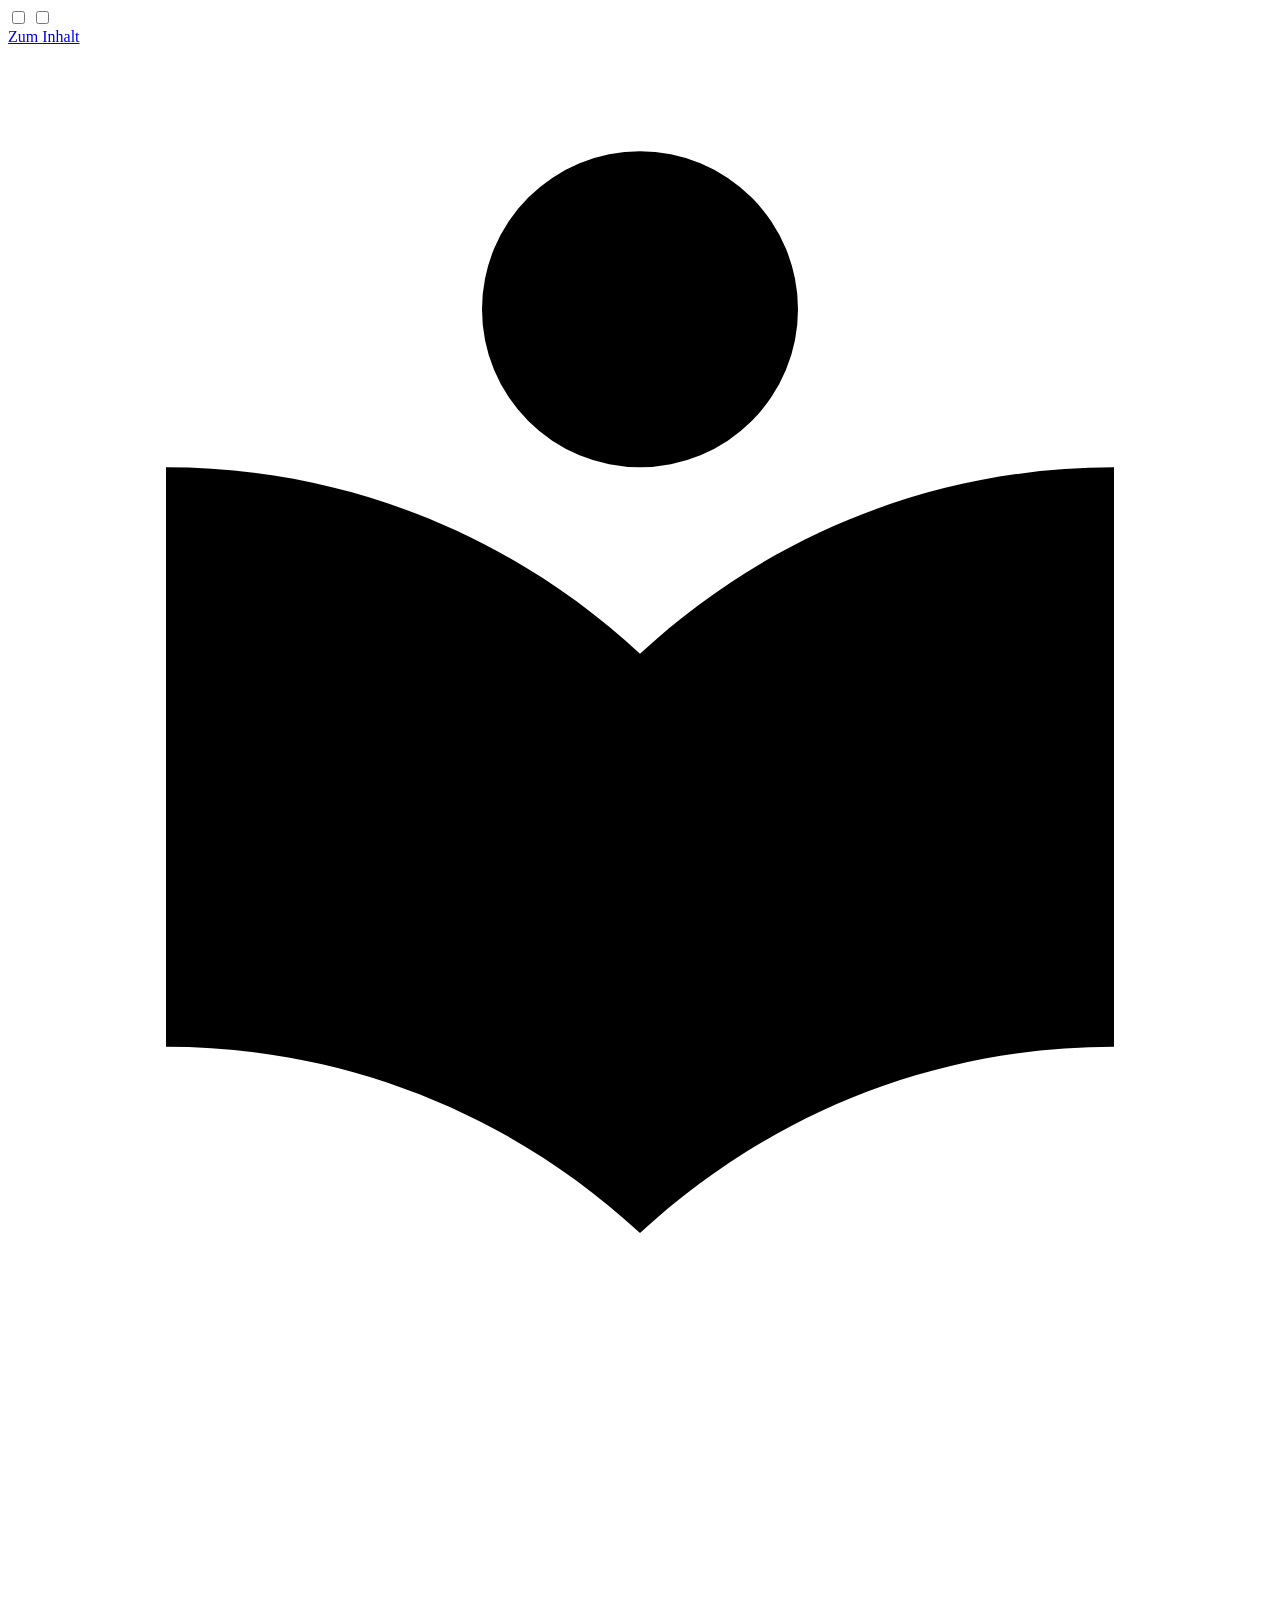
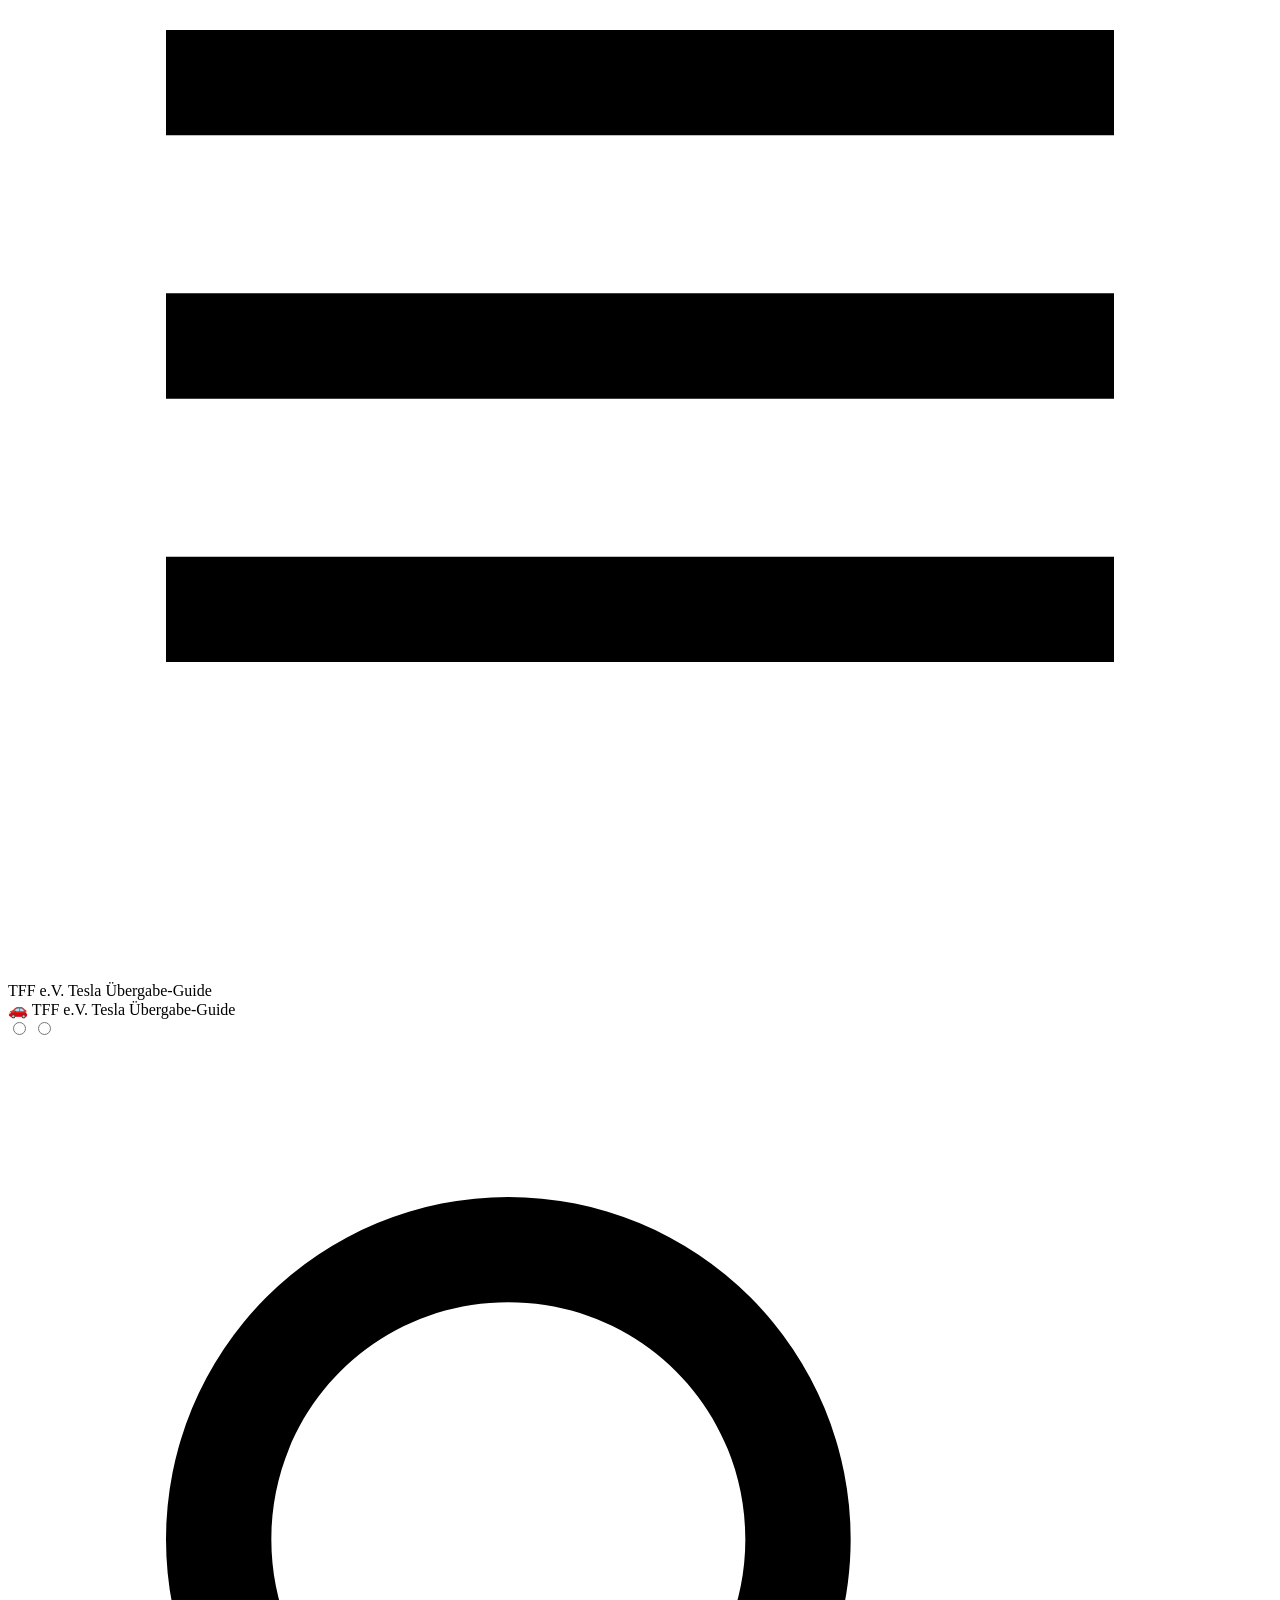
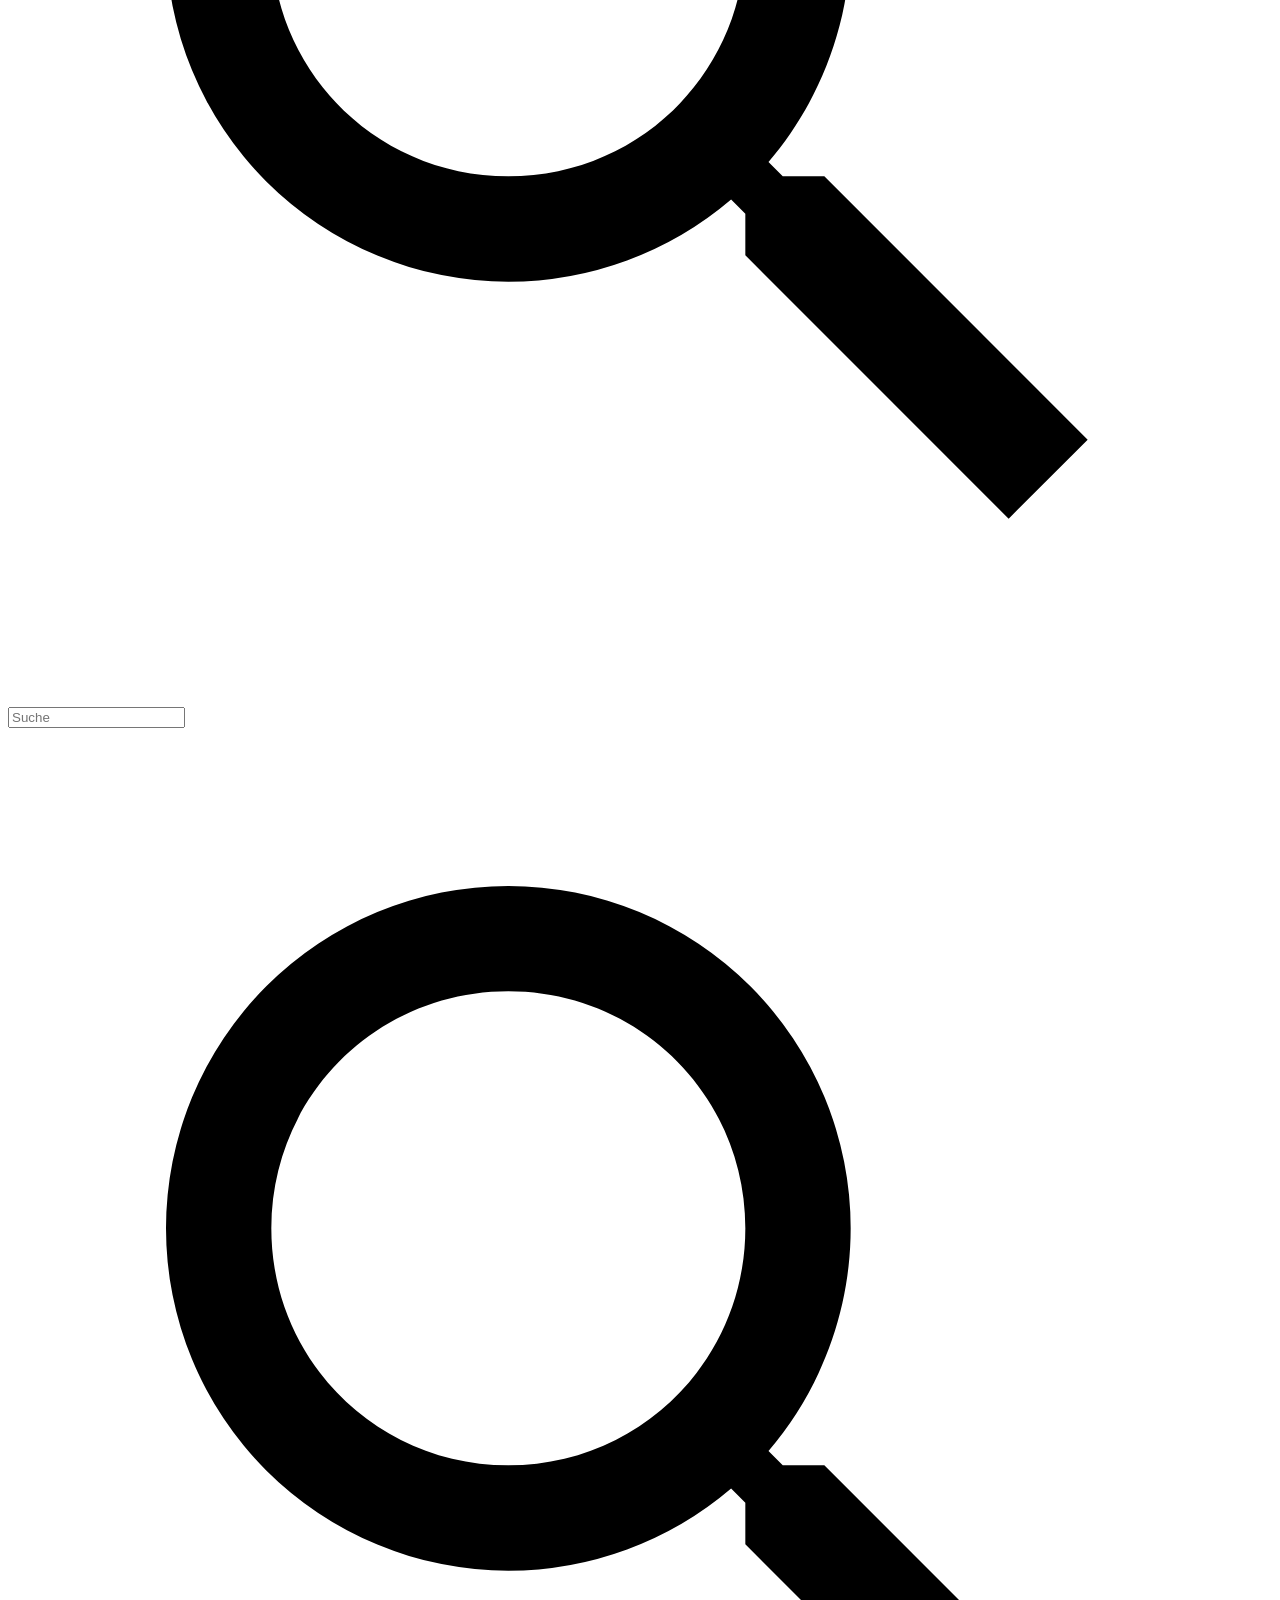
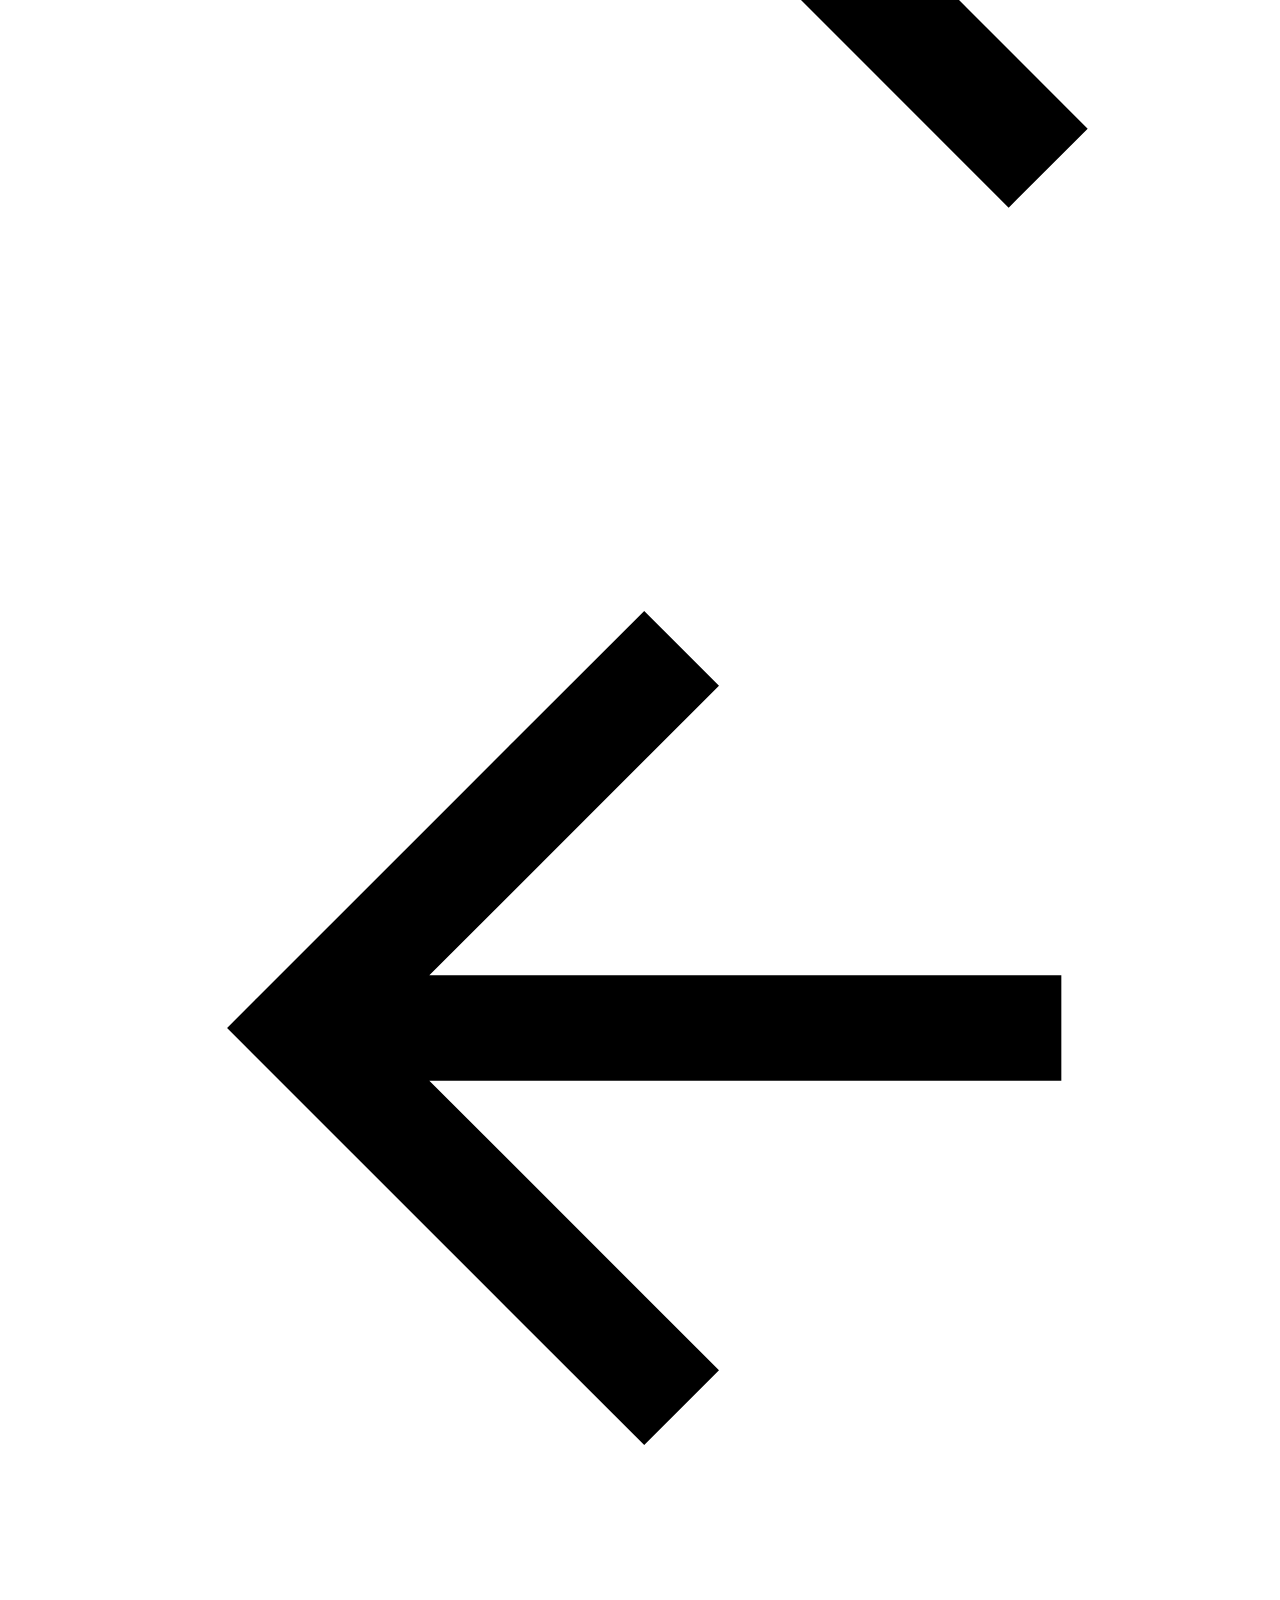
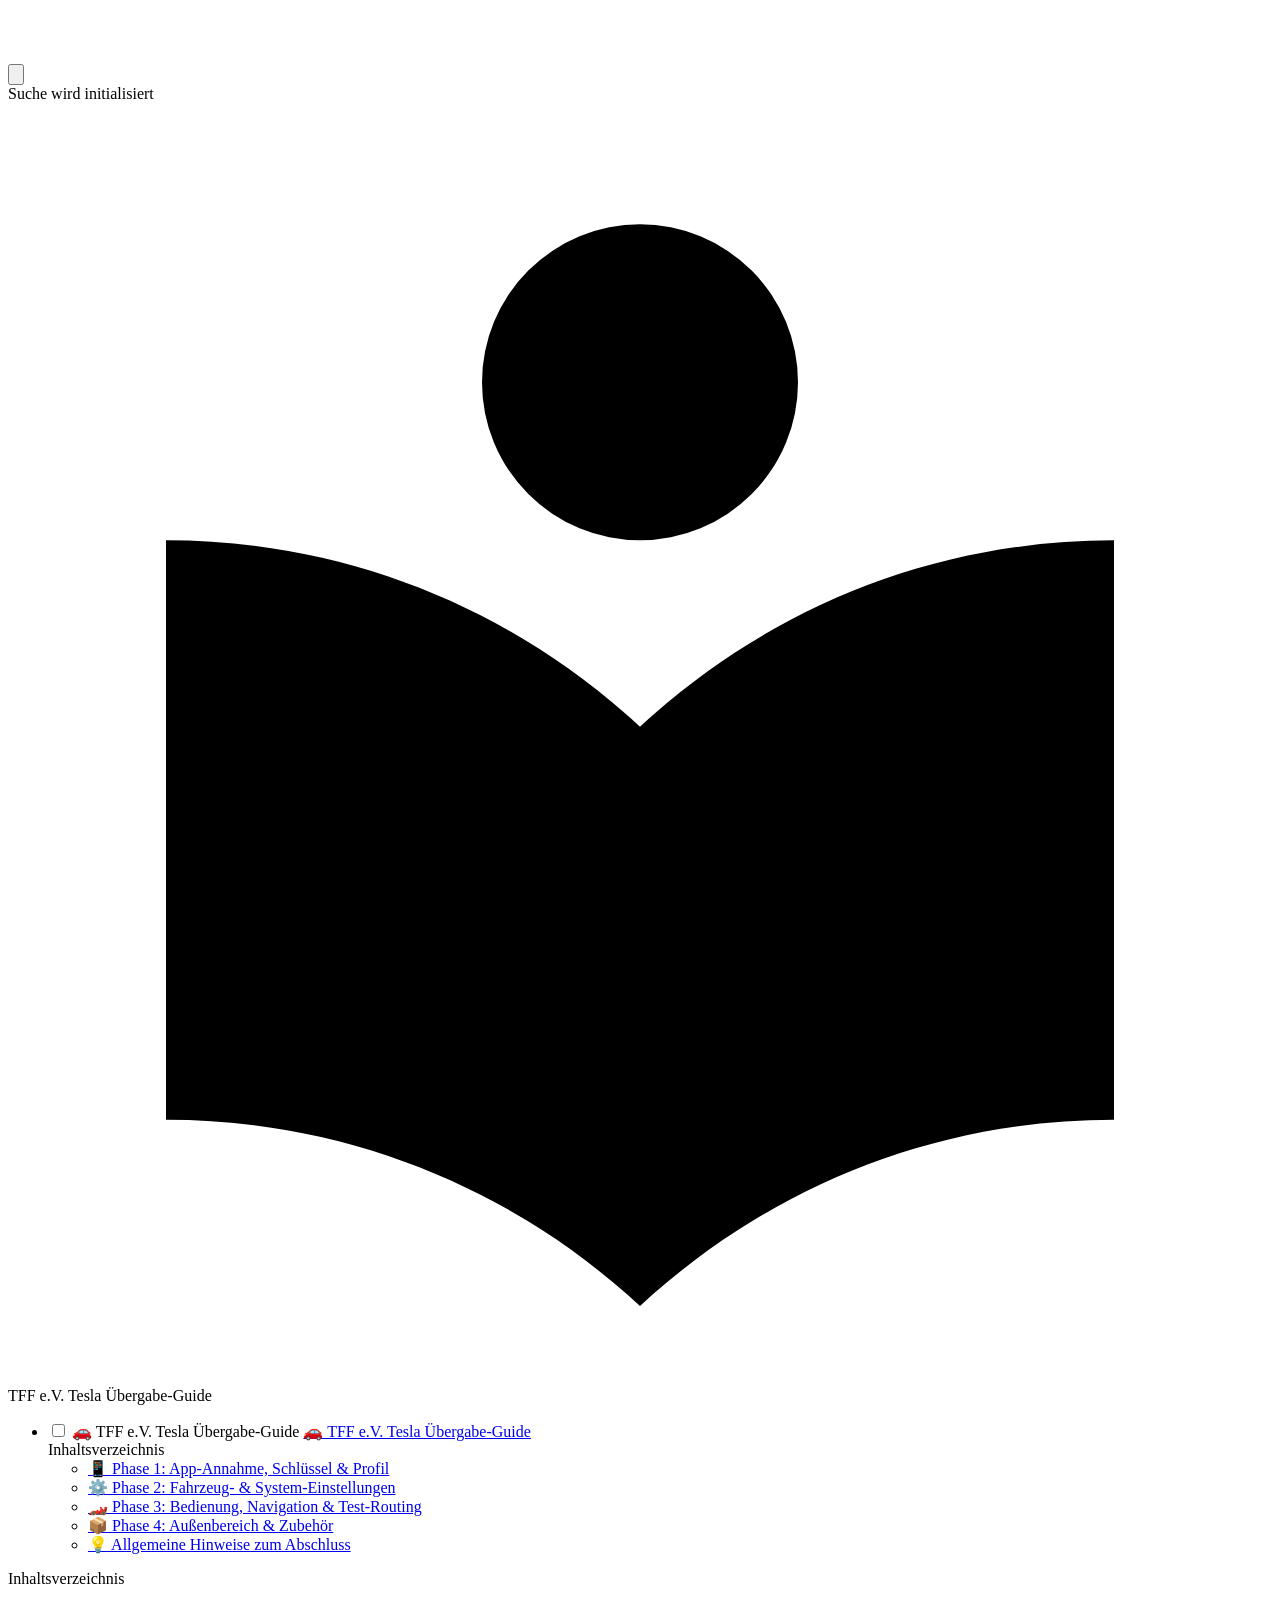
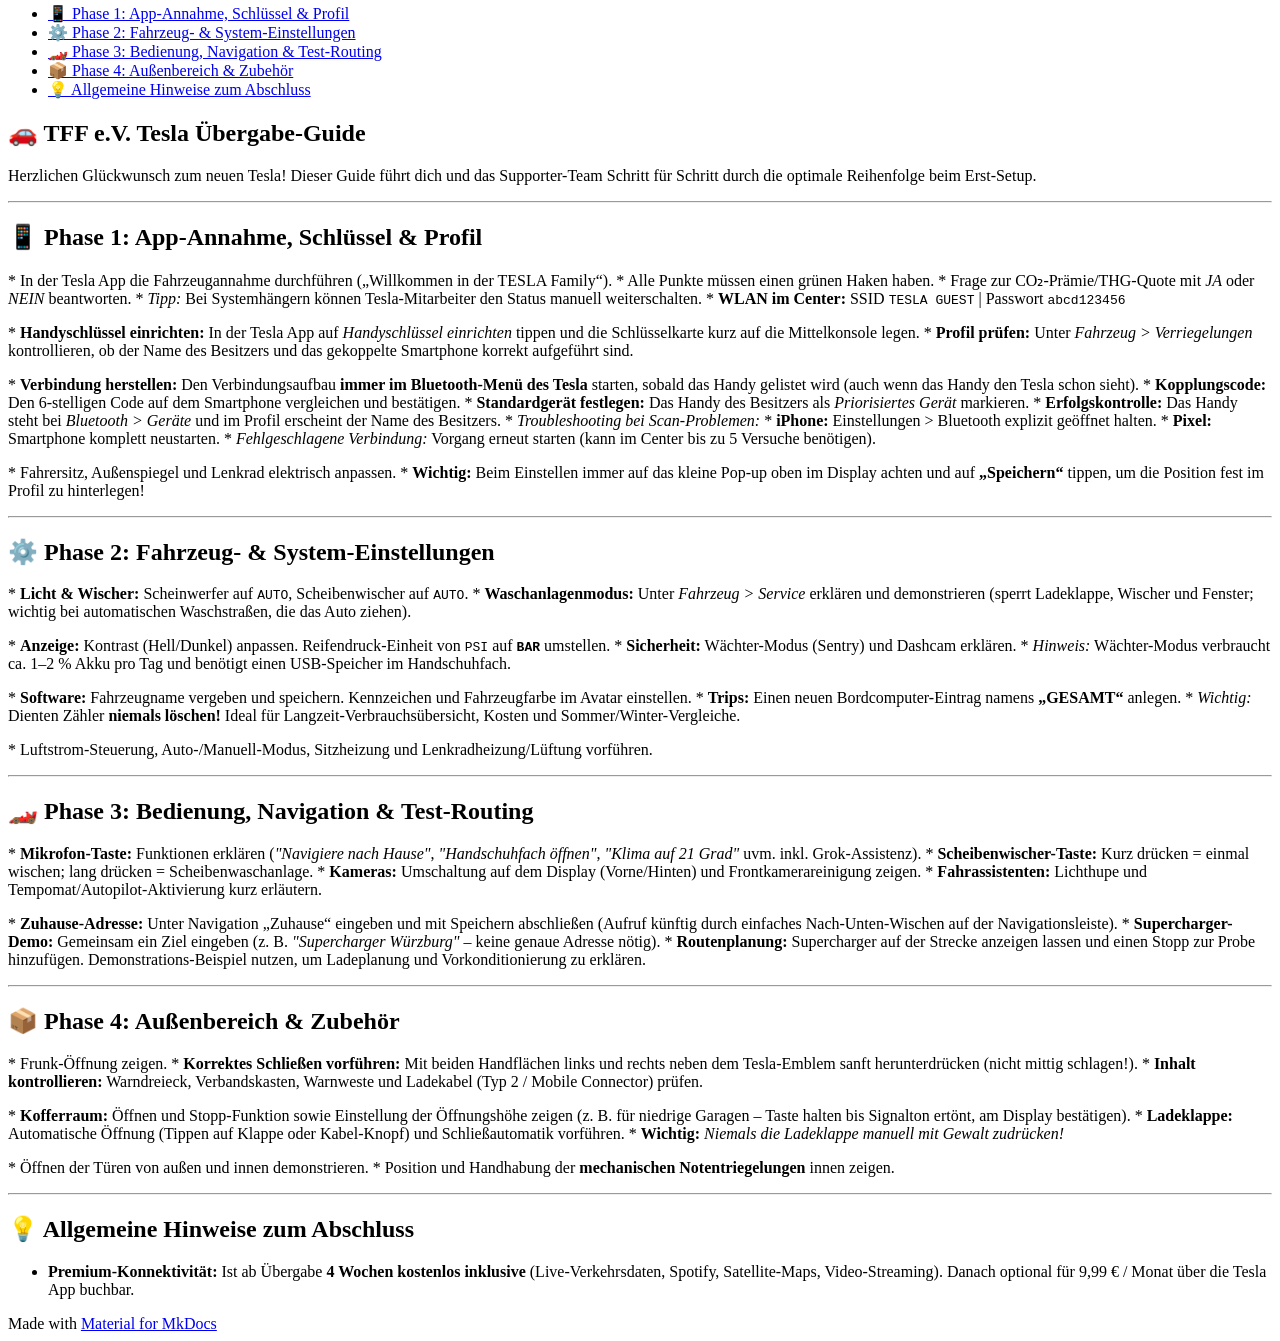
==== commit b13ddfa1: "added deploy" ====
--- a/site/index.html
+++ b/site/index.html
@@ -292,65 +292,54 @@
     <ul class="md-nav__list" data-md-component="toc" data-md-scrollfix>
       
         <li class="md-nav__item">
-  <a href="#schritt-1-smartphone-bluetooth-app" class="md-nav__link">
-    <span class="md-ellipsis">
-      
-        📱 Schritt 1: Smartphone, Bluetooth &amp; App
-      
-    </span>
-  </a>
-  
-</li>
-      
-        <li class="md-nav__item">
-  <a href="#schritt-2-fahrerprofil-sitzposition" class="md-nav__link">
-    <span class="md-ellipsis">
-      
-        🪑 Schritt 2: Fahrerprofil &amp; Sitzposition
-      
-    </span>
-  </a>
-  
-</li>
-      
-        <li class="md-nav__item">
-  <a href="#schritt-3-fahrzeug-grundeinstellungen" class="md-nav__link">
-    <span class="md-ellipsis">
-      
-        ⚙️ Schritt 3: Fahrzeug-Grundeinstellungen
-      
-    </span>
-  </a>
-  
-</li>
-      
-        <li class="md-nav__item">
-  <a href="#schritt-4-audio-streaming" class="md-nav__link">
-    <span class="md-ellipsis">
-      
-        🎵 Schritt 4: Audio &amp; Streaming
-      
-    </span>
-  </a>
-  
-</li>
-      
-        <li class="md-nav__item">
-  <a href="#schritt-5-personalisierung-trips" class="md-nav__link">
-    <span class="md-ellipsis">
-      
-        🏁 Schritt 5: Personalisierung &amp; Trips
-      
-    </span>
-  </a>
-  
-</li>
-      
-        <li class="md-nav__item">
-  <a href="#schritt-6-zweitfahrer-app-tipps" class="md-nav__link">
-    <span class="md-ellipsis">
-      
-        👨‍👩‍👧‍👦 Schritt 6: Zweitfahrer &amp; App-Tipps
+  <a href="#phase-1-app-annahme-schlussel-profil" class="md-nav__link">
+    <span class="md-ellipsis">
+      
+        📱 Phase 1: App-Annahme, Schlüssel &amp; Profil
+      
+    </span>
+  </a>
+  
+</li>
+      
+        <li class="md-nav__item">
+  <a href="#phase-2-fahrzeug-system-einstellungen" class="md-nav__link">
+    <span class="md-ellipsis">
+      
+        ⚙️ Phase 2: Fahrzeug- &amp; System-Einstellungen
+      
+    </span>
+  </a>
+  
+</li>
+      
+        <li class="md-nav__item">
+  <a href="#phase-3-bedienung-navigation-test-routing" class="md-nav__link">
+    <span class="md-ellipsis">
+      
+        🏎️ Phase 3: Bedienung, Navigation &amp; Test-Routing
+      
+    </span>
+  </a>
+  
+</li>
+      
+        <li class="md-nav__item">
+  <a href="#phase-4-auenbereich-zubehor" class="md-nav__link">
+    <span class="md-ellipsis">
+      
+        📦 Phase 4: Außenbereich &amp; Zubehör
+      
+    </span>
+  </a>
+  
+</li>
+      
+        <li class="md-nav__item">
+  <a href="#allgemeine-hinweise-zum-abschluss" class="md-nav__link">
+    <span class="md-ellipsis">
+      
+        💡 Allgemeine Hinweise zum Abschluss
       
     </span>
   </a>
@@ -392,65 +381,54 @@
     <ul class="md-nav__list" data-md-component="toc" data-md-scrollfix>
       
         <li class="md-nav__item">
-  <a href="#schritt-1-smartphone-bluetooth-app" class="md-nav__link">
-    <span class="md-ellipsis">
-      
-        📱 Schritt 1: Smartphone, Bluetooth &amp; App
-      
-    </span>
-  </a>
-  
-</li>
-      
-        <li class="md-nav__item">
-  <a href="#schritt-2-fahrerprofil-sitzposition" class="md-nav__link">
-    <span class="md-ellipsis">
-      
-        🪑 Schritt 2: Fahrerprofil &amp; Sitzposition
-      
-    </span>
-  </a>
-  
-</li>
-      
-        <li class="md-nav__item">
-  <a href="#schritt-3-fahrzeug-grundeinstellungen" class="md-nav__link">
-    <span class="md-ellipsis">
-      
-        ⚙️ Schritt 3: Fahrzeug-Grundeinstellungen
-      
-    </span>
-  </a>
-  
-</li>
-      
-        <li class="md-nav__item">
-  <a href="#schritt-4-audio-streaming" class="md-nav__link">
-    <span class="md-ellipsis">
-      
-        🎵 Schritt 4: Audio &amp; Streaming
-      
-    </span>
-  </a>
-  
-</li>
-      
-        <li class="md-nav__item">
-  <a href="#schritt-5-personalisierung-trips" class="md-nav__link">
-    <span class="md-ellipsis">
-      
-        🏁 Schritt 5: Personalisierung &amp; Trips
-      
-    </span>
-  </a>
-  
-</li>
-      
-        <li class="md-nav__item">
-  <a href="#schritt-6-zweitfahrer-app-tipps" class="md-nav__link">
-    <span class="md-ellipsis">
-      
-        👨‍👩‍👧‍👦 Schritt 6: Zweitfahrer &amp; App-Tipps
+  <a href="#phase-1-app-annahme-schlussel-profil" class="md-nav__link">
+    <span class="md-ellipsis">
+      
+        📱 Phase 1: App-Annahme, Schlüssel &amp; Profil
+      
+    </span>
+  </a>
+  
+</li>
+      
+        <li class="md-nav__item">
+  <a href="#phase-2-fahrzeug-system-einstellungen" class="md-nav__link">
+    <span class="md-ellipsis">
+      
+        ⚙️ Phase 2: Fahrzeug- &amp; System-Einstellungen
+      
+    </span>
+  </a>
+  
+</li>
+      
+        <li class="md-nav__item">
+  <a href="#phase-3-bedienung-navigation-test-routing" class="md-nav__link">
+    <span class="md-ellipsis">
+      
+        🏎️ Phase 3: Bedienung, Navigation &amp; Test-Routing
+      
+    </span>
+  </a>
+  
+</li>
+      
+        <li class="md-nav__item">
+  <a href="#phase-4-auenbereich-zubehor" class="md-nav__link">
+    <span class="md-ellipsis">
+      
+        📦 Phase 4: Außenbereich &amp; Zubehör
+      
+    </span>
+  </a>
+  
+</li>
+      
+        <li class="md-nav__item">
+  <a href="#allgemeine-hinweise-zum-abschluss" class="md-nav__link">
+    <span class="md-ellipsis">
+      
+        💡 Allgemeine Hinweise zum Abschluss
       
     </span>
   </a>
@@ -475,45 +453,94 @@
 
 
 <h1 id="tff-ev-tesla-ubergabe-guide">🚗 TFF e.V. Tesla Übergabe-Guide</h1>
-<p>Herzlichen Glückwunsch zum neuen Tesla! Dieser Guide führt dich Schritt für Schritt durch die wichtigsten Einstellungen im Auto und in der Tesla App.</p>
+<p>Herzlichen Glückwunsch zum neuen Tesla! Dieser Guide führt dich und das Supporter-Team Schritt für Schritt durch die optimale Reihenfolge beim Erst-Setup.</p>
 <hr />
-<h2 id="schritt-1-smartphone-bluetooth-app">📱 Schritt 1: Smartphone, Bluetooth &amp; App</h2>
-<ul class="task-list">
-<li class="task-list-item"><label class="task-list-control"><input type="checkbox" disabled/><span class="task-list-indicator"></span></label> <strong>Handyschlüssel einrichten:</strong> In der Tesla App <em>Handyschlüssel einrichten</em> wählen und Schlüsselkarte auf die Mittelkonsole legen.</li>
-<li class="task-list-item"><label class="task-list-control"><input type="checkbox" disabled/><span class="task-list-indicator"></span></label> <strong>Bluetooth koppeln:</strong> Im Tesla-Bildschirm unter <em>Fahrzeug &gt; Bluetooth</em> auf <em>Gerät hinzufügen</em> tippen.</li>
-<li class="task-list-item"><label class="task-list-control"><input type="checkbox" disabled/><span class="task-list-indicator"></span></label> <strong>Priorisiertes Gerät:</strong> Das eigene Handy unter Bluetooth als <em>Standard/Priorisiert</em> markieren.</li>
-</ul>
-<blockquote>
-<p>💡 <strong>App-Tipp:</strong> Standortfreigabe am Handy auf <em>"Immer"</em> stellen, damit schlüsselloser Zugang zuverlässig klappt.</p>
-</blockquote>
-<h2 id="schritt-2-fahrerprofil-sitzposition">🪑 Schritt 2: Fahrerprofil &amp; Sitzposition</h2>
-<ul class="task-list">
-<li class="task-list-item"><label class="task-list-control"><input type="checkbox" disabled/><span class="task-list-indicator"></span></label> Sitz, Außenspiegel und Lenkradhöhe über die Scrollräder einstellen.</li>
-<li class="task-list-item"><label class="task-list-control"><input type="checkbox" disabled/><span class="task-list-indicator"></span></label> Oben links auf das Profil-Pop-up tippen und <strong>„Speichern“</strong> wählen.</li>
-<li class="task-list-item"><label class="task-list-control"><input type="checkbox" disabled/><span class="task-list-indicator"></span></label> <strong>Easy Entry:</strong> Aktivieren für bequemes Ein- und Aussteigen.</li>
-</ul>
-<h2 id="schritt-3-fahrzeug-grundeinstellungen">⚙️ Schritt 3: Fahrzeug-Grundeinstellungen</h2>
-<ul class="task-list">
-<li class="task-list-item"><label class="task-list-control"><input type="checkbox" disabled/><span class="task-list-indicator"></span></label> <strong>Licht &amp; Wischer:</strong> Auf <code>AUTO</code> stellen.</li>
-<li class="task-list-item"><label class="task-list-control"><input type="checkbox" disabled/><span class="task-list-indicator"></span></label> <strong>Einheiten:</strong> Unter <em>Anzeige</em> den Reifendruck von <code>PSI</code> auf <code>BAR</code> umstellen.</li>
-<li class="task-list-item"><label class="task-list-control"><input type="checkbox" disabled/><span class="task-list-indicator"></span></label> <strong>Waschanlagenmodus:</strong> Unter <em>Fahrzeug &gt; Service</em> kurz demonstrieren.</li>
-<li class="task-list-item"><label class="task-list-control"><input type="checkbox" disabled/><span class="task-list-indicator"></span></label> <strong>Wächter-Modus (Sentry):</strong> Unter <em>Sicherheit</em> erklären (verbraucht ca. 1–2 % Akku/Tag).</li>
-</ul>
-<h2 id="schritt-4-audio-streaming">🎵 Schritt 4: Audio &amp; Streaming</h2>
-<ul class="task-list">
-<li class="task-list-item"><label class="task-list-control"><input type="checkbox" disabled/><span class="task-list-indicator"></span></label> Audioplayer öffnen, ungenutzte Quellen ausblenden.</li>
-<li class="task-list-item"><label class="task-list-control"><input type="checkbox" disabled/><span class="task-list-indicator"></span></label> Spotify, Apple Music, Tidal oder TuneIn einrichten.</li>
-<li class="task-list-item"><label class="task-list-control"><input type="checkbox" disabled/><span class="task-list-indicator"></span></label> Radio-Favoriten per langem Druck speichern.</li>
-</ul>
-<h2 id="schritt-5-personalisierung-trips">🏁 Schritt 5: Personalisierung &amp; Trips</h2>
-<ul class="task-list">
-<li class="task-list-item"><label class="task-list-control"><input type="checkbox" disabled/><span class="task-list-indicator"></span></label> <strong>Fahrzeugname:</strong> Unter <em>Software</em> einen Namen eintragen.</li>
-<li class="task-list-item"><label class="task-list-control"><input type="checkbox" disabled/><span class="task-list-indicator"></span></label> <strong>Trip „GESAMT“:</strong> Unter <em>Trips</em> einen neuen Zähler anlegen, "GESAMT" nennen und <strong>nie löschen</strong> (Verbrauchsüberwachung).</li>
-</ul>
-<h2 id="schritt-6-zweitfahrer-app-tipps">👨‍👩‍👧‍👦 Schritt 6: Zweitfahrer &amp; App-Tipps</h2>
-<ul class="task-list">
-<li class="task-list-item"><label class="task-list-control"><input type="checkbox" disabled/><span class="task-list-indicator"></span></label> <strong>Fahrereinladung:</strong> In der Tesla App unter <em>Fahrzeug verwalten &gt; Fahrer hinzufügen</em> Link via WhatsApp/Mail senden.</li>
-<li class="task-list-item"><label class="task-list-control"><input type="checkbox" disabled/><span class="task-list-indicator"></span></label> <strong>Vorklimatisierung:</strong> Testen, wie man die Temperatur per App startet.</li>
+<h2 id="phase-1-app-annahme-schlussel-profil">📱 Phase 1: App-Annahme, Schlüssel &amp; Profil</h2>
+<p><Steps>
+  <Step subtitle="Aufgabe: Besitzer" title="1. App-Annahme & Übergabe im System">
+    * In der Tesla App die Fahrzeugannahme durchführen („Willkommen in der TESLA Family“).
+    * Alle Punkte müssen einen grünen Haken haben.
+    * Frage zur CO₂-Prämie/THG-Quote mit <em>JA</em> oder <em>NEIN</em> beantworten.
+    * <em>Tipp:</em> Bei Systemhängern können Tesla-Mitarbeiter den Status manuell weiterschalten.
+    * <strong>WLAN im Center:</strong> SSID <code>TESLA GUEST</code> | Passwort <code>abcd123456</code>
+  </Step></p>
+<p><Step subtitle="Aufgabe: Supporter & Besitzer" title="2. Handyschlüssel & Profil-Verknüpfung">
+    * <strong>Handyschlüssel einrichten:</strong> In der Tesla App auf <em>Handyschlüssel einrichten</em> tippen und die Schlüsselkarte kurz auf die Mittelkonsole legen.
+    * <strong>Profil prüfen:</strong> Unter <em>Fahrzeug &gt; Verriegelungen</em> kontrollieren, ob der Name des Besitzers und das gekoppelte Smartphone korrekt aufgeführt sind.
+  </Step></p>
+<p><Step subtitle="Aufgabe: Beide" title="3. Bluetooth & Medien-Kopplung">
+    * <strong>Verbindung herstellen:</strong> Den Verbindungsaufbau <strong>immer im Bluetooth-Menü des Tesla</strong> starten, sobald das Handy gelistet wird (auch wenn das Handy den Tesla schon sieht).
+    * <strong>Kopplungscode:</strong> Den 6-stelligen Code auf dem Smartphone vergleichen und bestätigen.
+    * <strong>Standardgerät festlegen:</strong> Das Handy des Besitzers als <em>Priorisiertes Gerät</em> markieren.
+    * <strong>Erfolgskontrolle:</strong> Das Handy steht bei <em>Bluetooth &gt; Geräte</em> und im Profil erscheint der Name des Besitzers.
+    * <em>Troubleshooting bei Scan-Problemen:</em>
+      * <strong>iPhone:</strong> Einstellungen &gt; Bluetooth explizit geöffnet halten.
+      * <strong>Pixel:</strong> Smartphone komplett neustarten.
+      * <em>Fehlgeschlagene Verbindung:</em> Vorgang erneut starten (kann im Center bis zu 5 Versuche benötigen).
+  </Step></p>
+<p><Step subtitle="Aufgabe: Beide" title="4. Sitz, Spiegel & Lenkrad einstellen">
+    * Fahrersitz, Außenspiegel und Lenkrad elektrisch anpassen.
+    * <strong>Wichtig:</strong> Beim Einstellen immer auf das kleine Pop-up oben im Display achten und auf <strong>„Speichern“</strong> tippen, um die Position fest im Profil zu hinterlegen!
+  </Step>
+</Steps></p>
+<hr />
+<h2 id="phase-2-fahrzeug-system-einstellungen">⚙️ Phase 2: Fahrzeug- &amp; System-Einstellungen</h2>
+<p><Steps>
+  <Step subtitle="Aufgabe: Supporter" title="5. Fahrzeug-Menü (Licht, Wischer, Waschanlage)">
+    * <strong>Licht &amp; Wischer:</strong> Scheinwerfer auf <code>AUTO</code>, Scheibenwischer auf <code>AUTO</code>.
+    * <strong>Waschanlagenmodus:</strong> Unter <em>Fahrzeug &gt; Service</em> erklären und demonstrieren (sperrt Ladeklappe, Wischer und Fenster; wichtig bei automatischen Waschstraßen, die das Auto ziehen).
+  </Step></p>
+<p><Step subtitle="Aufgabe: Supporter" title="6. Anzeige & Sicherheit">
+    * <strong>Anzeige:</strong> Kontrast (Hell/Dunkel) anpassen. Reifendruck-Einheit von <code>PSI</code> auf <strong><code>BAR</code></strong> umstellen.
+    * <strong>Sicherheit:</strong> Wächter-Modus (Sentry) und Dashcam erklären. 
+    * <em>Hinweis:</em> Wächter-Modus verbraucht ca. 1–2 % Akku pro Tag und benötigt einen USB-Speicher im Handschuhfach.
+  </Step></p>
+<p><Step subtitle="Aufgabe: Supporter" title="7. Software & Trip-Bordcomputer">
+    * <strong>Software:</strong> Fahrzeugname vergeben und speichern. Kennzeichen und Fahrzeugfarbe im Avatar einstellen.
+    * <strong>Trips:</strong> Einen neuen Bordcomputer-Eintrag namens <strong>„GESAMT“</strong> anlegen.
+    * <em>Wichtig:</em> Dienten Zähler <strong>niemals löschen!</strong> Ideal für Langzeit-Verbrauchsübersicht, Kosten und Sommer/Winter-Vergleiche.
+  </Step></p>
+<p><Step subtitle="Aufgabe: Supporter" title="8. Klima & Innenraum">
+    * Luftstrom-Steuerung, Auto-/Manuell-Modus, Sitzheizung und Lenkradheizung/Lüftung vorführen.
+  </Step>
+</Steps></p>
+<hr />
+<h2 id="phase-3-bedienung-navigation-test-routing">🏎️ Phase 3: Bedienung, Navigation &amp; Test-Routing</h2>
+<p><Steps>
+  <Step subtitle="Aufgabe: Beide" title="9. Lenkradbedienung & Sprachsteuerung">
+    * <strong>Mikrofon-Taste:</strong> Funktionen erklären (<em>"Navigiere nach Hause"</em>, <em>"Handschuhfach öffnen"</em>, <em>"Klima auf 21 Grad"</em> uvm. inkl. Grok-Assistenz).
+    * <strong>Scheibenwischer-Taste:</strong> Kurz drücken = einmal wischen; lang drücken = Scheibenwaschanlage.
+    * <strong>Kameras:</strong> Umschaltung auf dem Display (Vorne/Hinten) und Frontkamerareinigung zeigen.
+    * <strong>Fahrassistenten:</strong> Lichthupe und Tempomat/Autopilot-Aktivierung kurz erläutern.
+  </Step></p>
+<p><Step subtitle="Aufgabe: Besitzer (unter Anleitung)" title="10. Navigation & Supercharger-Demo">
+    * <strong>Zuhause-Adresse:</strong> Unter Navigation „Zuhause“ eingeben und mit Speichern abschließen (Aufruf künftig durch einfaches Nach-Unten-Wischen auf der Navigationsleiste).
+    * <strong>Supercharger-Demo:</strong> Gemeinsam ein Ziel eingeben (z. B. <em>"Supercharger Würzburg"</em> – keine genaue Adresse nötig).
+    * <strong>Routenplanung:</strong> Supercharger auf der Strecke anzeigen lassen und einen Stopp zur Probe hinzufügen. Demonstrations-Beispiel nutzen, um Ladeplanung und Vorkonditionierung zu erklären.
+  </Step>
+</Steps></p>
+<hr />
+<h2 id="phase-4-auenbereich-zubehor">📦 Phase 4: Außenbereich &amp; Zubehör</h2>
+<p><Steps>
+  <Step subtitle="Aufgabe: Supporter" title="11. Frunk (Vorderer Kofferraum) & Zubehör">
+    * Frunk-Öffnung zeigen.
+    * <strong>Korrektes Schließen vorführen:</strong> Mit beiden Handflächen links und rechts neben dem Tesla-Emblem sanft herunterdrücken (nicht mittig schlagen!).
+    * <strong>Inhalt kontrollieren:</strong> Warndreieck, Verbandskasten, Warnweste und Ladekabel (Typ 2 / Mobile Connector) prüfen.
+  </Step></p>
+<p><Step subtitle="Aufgabe: Supporter" title="12. Heckkofferraum & Ladeklappe">
+    * <strong>Kofferraum:</strong> Öffnen und Stopp-Funktion sowie Einstellung der Öffnungshöhe zeigen (z. B. für niedrige Garagen – Taste halten bis Signalton ertönt, am Display bestätigen).
+    * <strong>Ladeklappe:</strong> Automatische Öffnung (Tippen auf Klappe oder Kabel-Knopf) und Schließautomatik vorführen.
+    * <strong>Wichtig:</strong> <em>Niemals die Ladeklappe manuell mit Gewalt zudrücken!</em>
+  </Step></p>
+<p><Step subtitle="Aufgabe: Supporter" title="13. Türen & Notentriegelung">
+    * Öffnen der Türen von außen und innen demonstrieren.
+    * Position und Handhabung der <strong>mechanischen Notentriegelungen</strong> innen zeigen.
+  </Step>
+</Steps></p>
+<hr />
+<h2 id="allgemeine-hinweise-zum-abschluss">💡 Allgemeine Hinweise zum Abschluss</h2>
+<ul>
+<li><strong>Premium-Konnektivität:</strong> Ist ab Übergabe <strong>4 Wochen kostenlos inklusive</strong> (Live-Verkehrsdaten, Spotify, Satellite-Maps, Video-Streaming). Danach optional für 9,99 € / Monat über die Tesla App buchbar.</li>
 </ul>
 
 
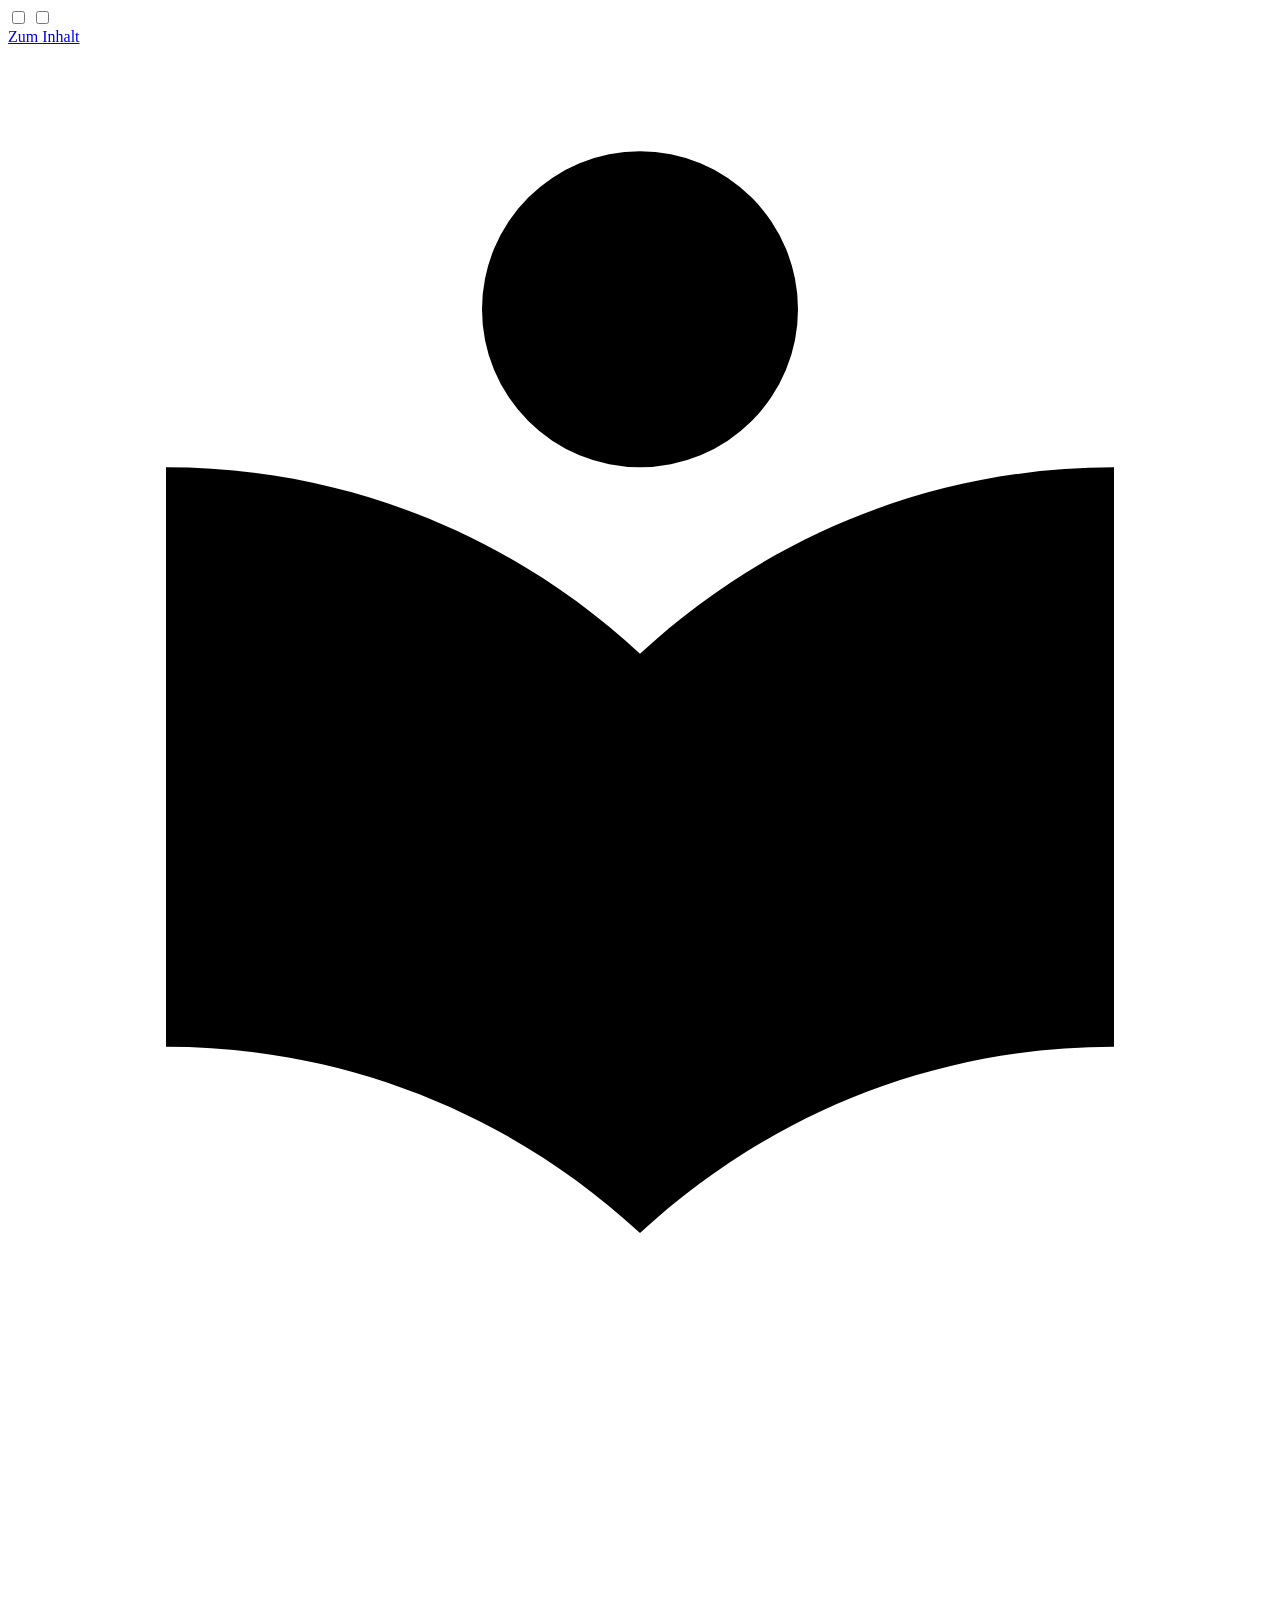
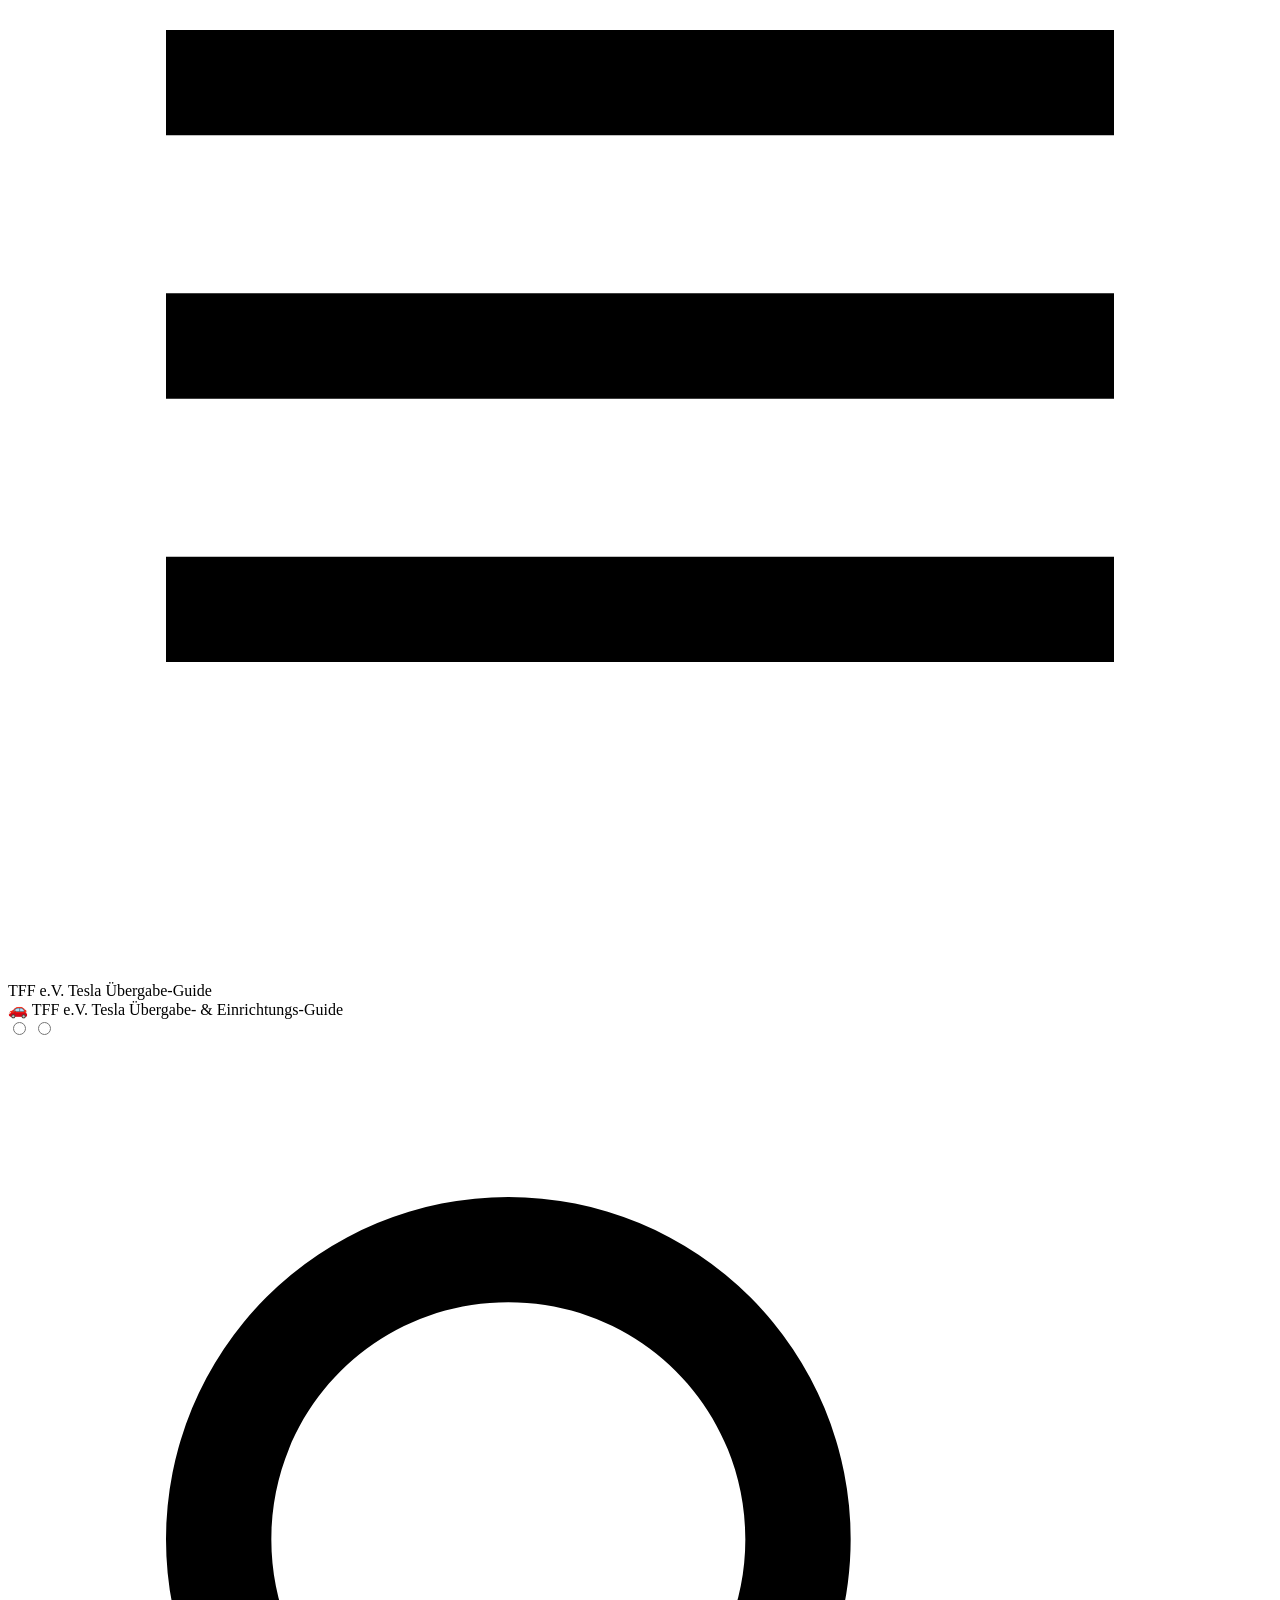
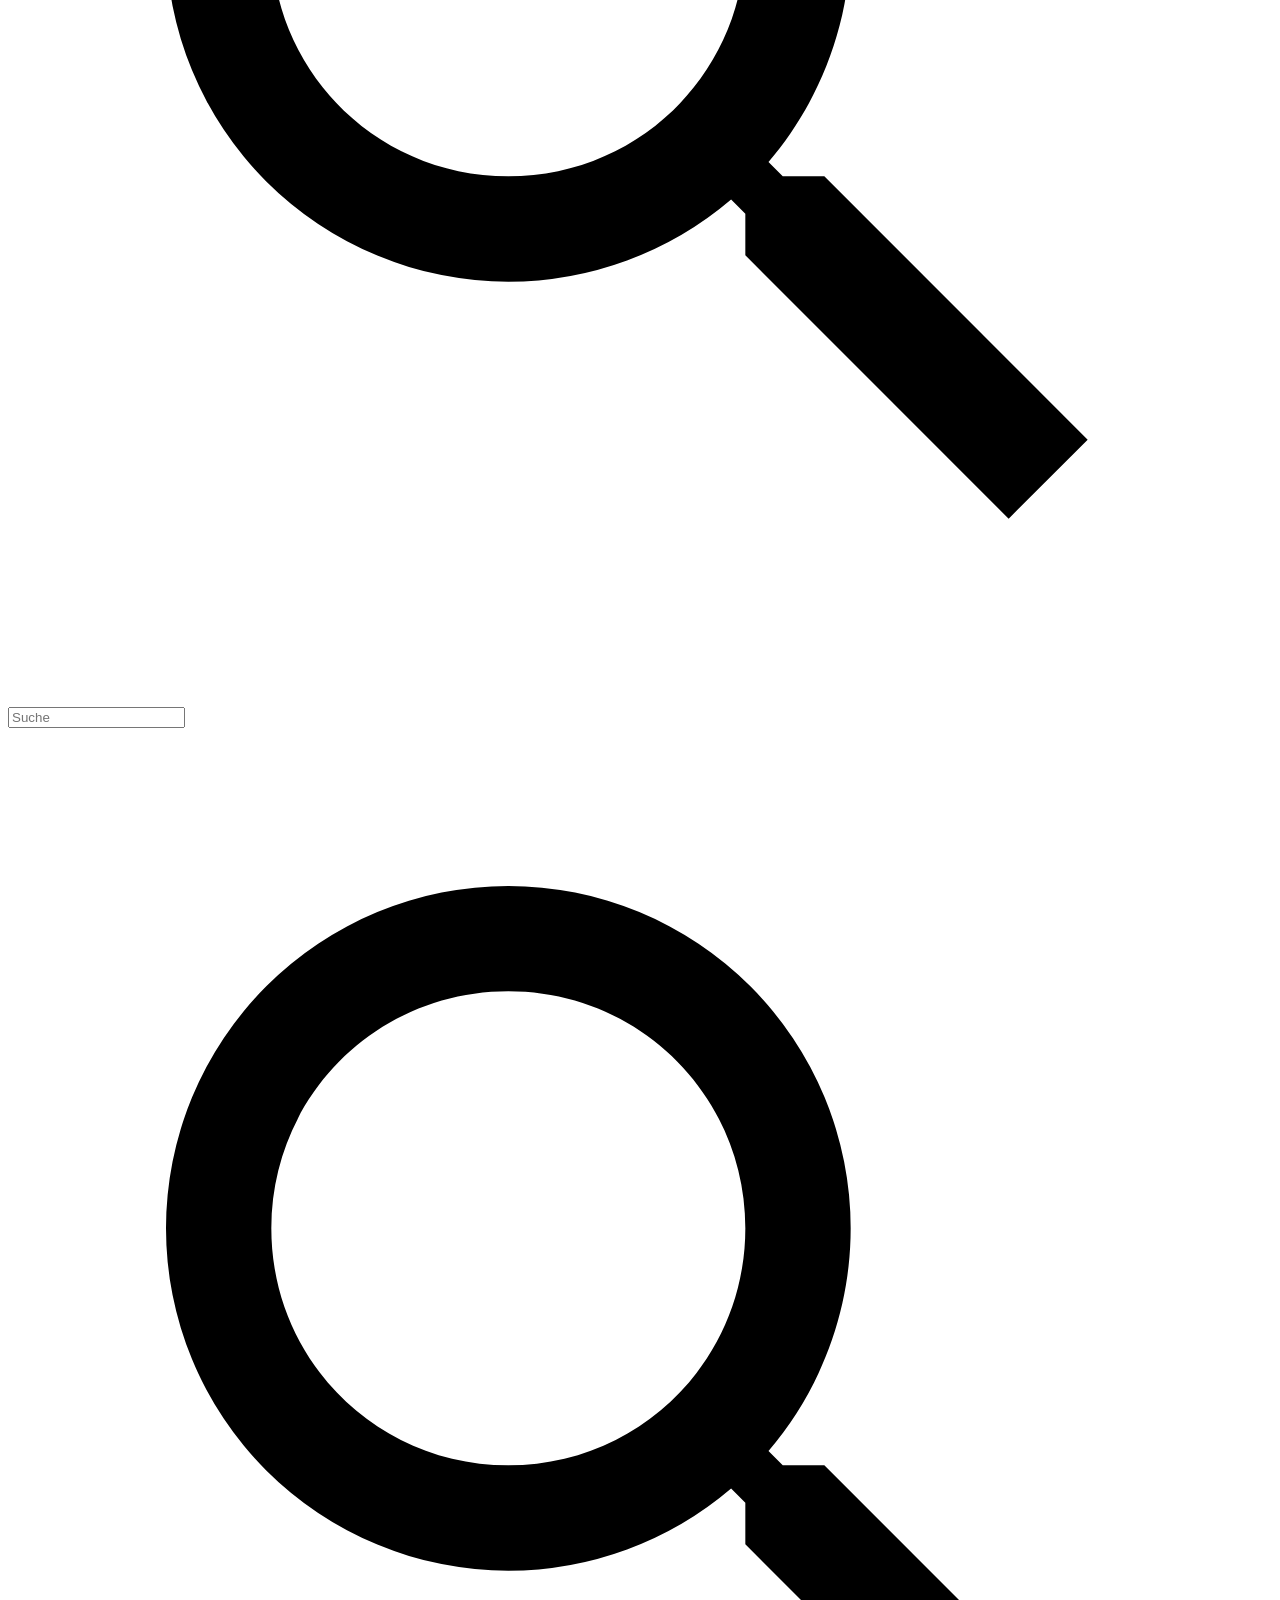
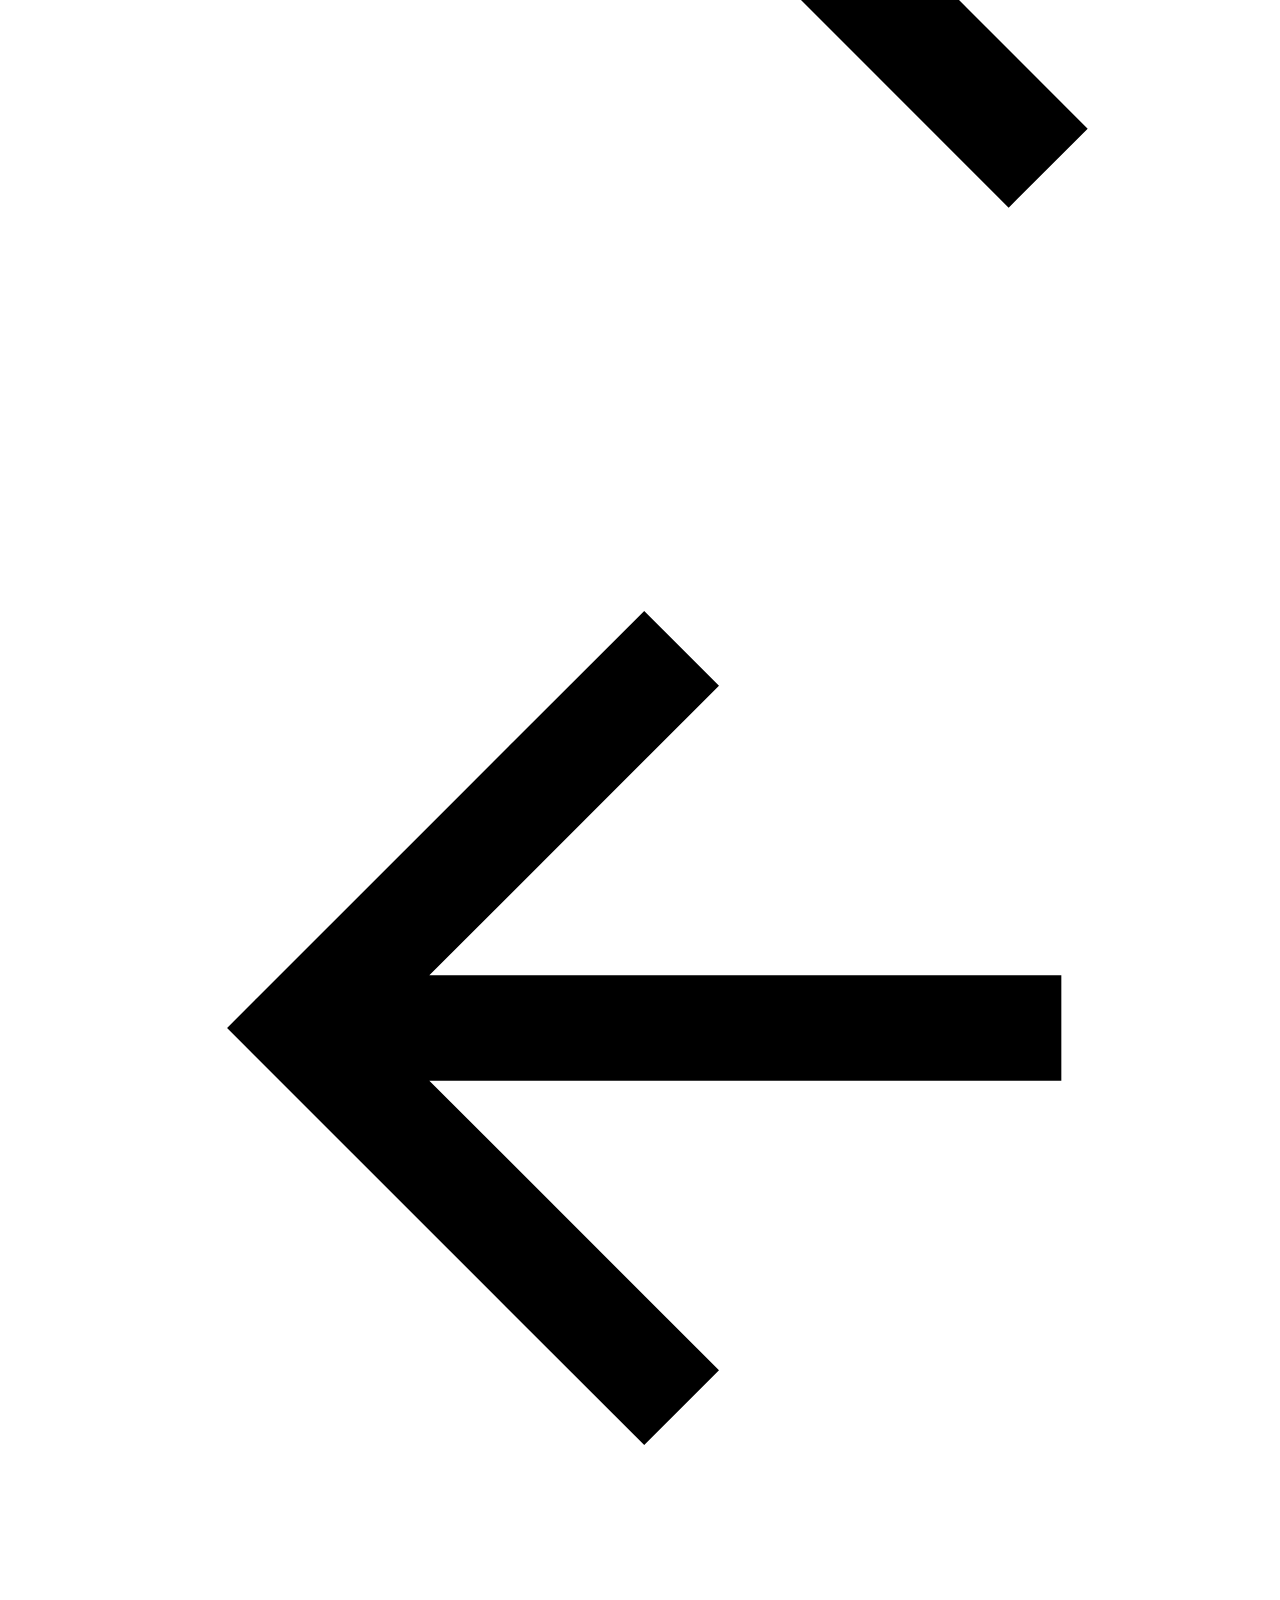
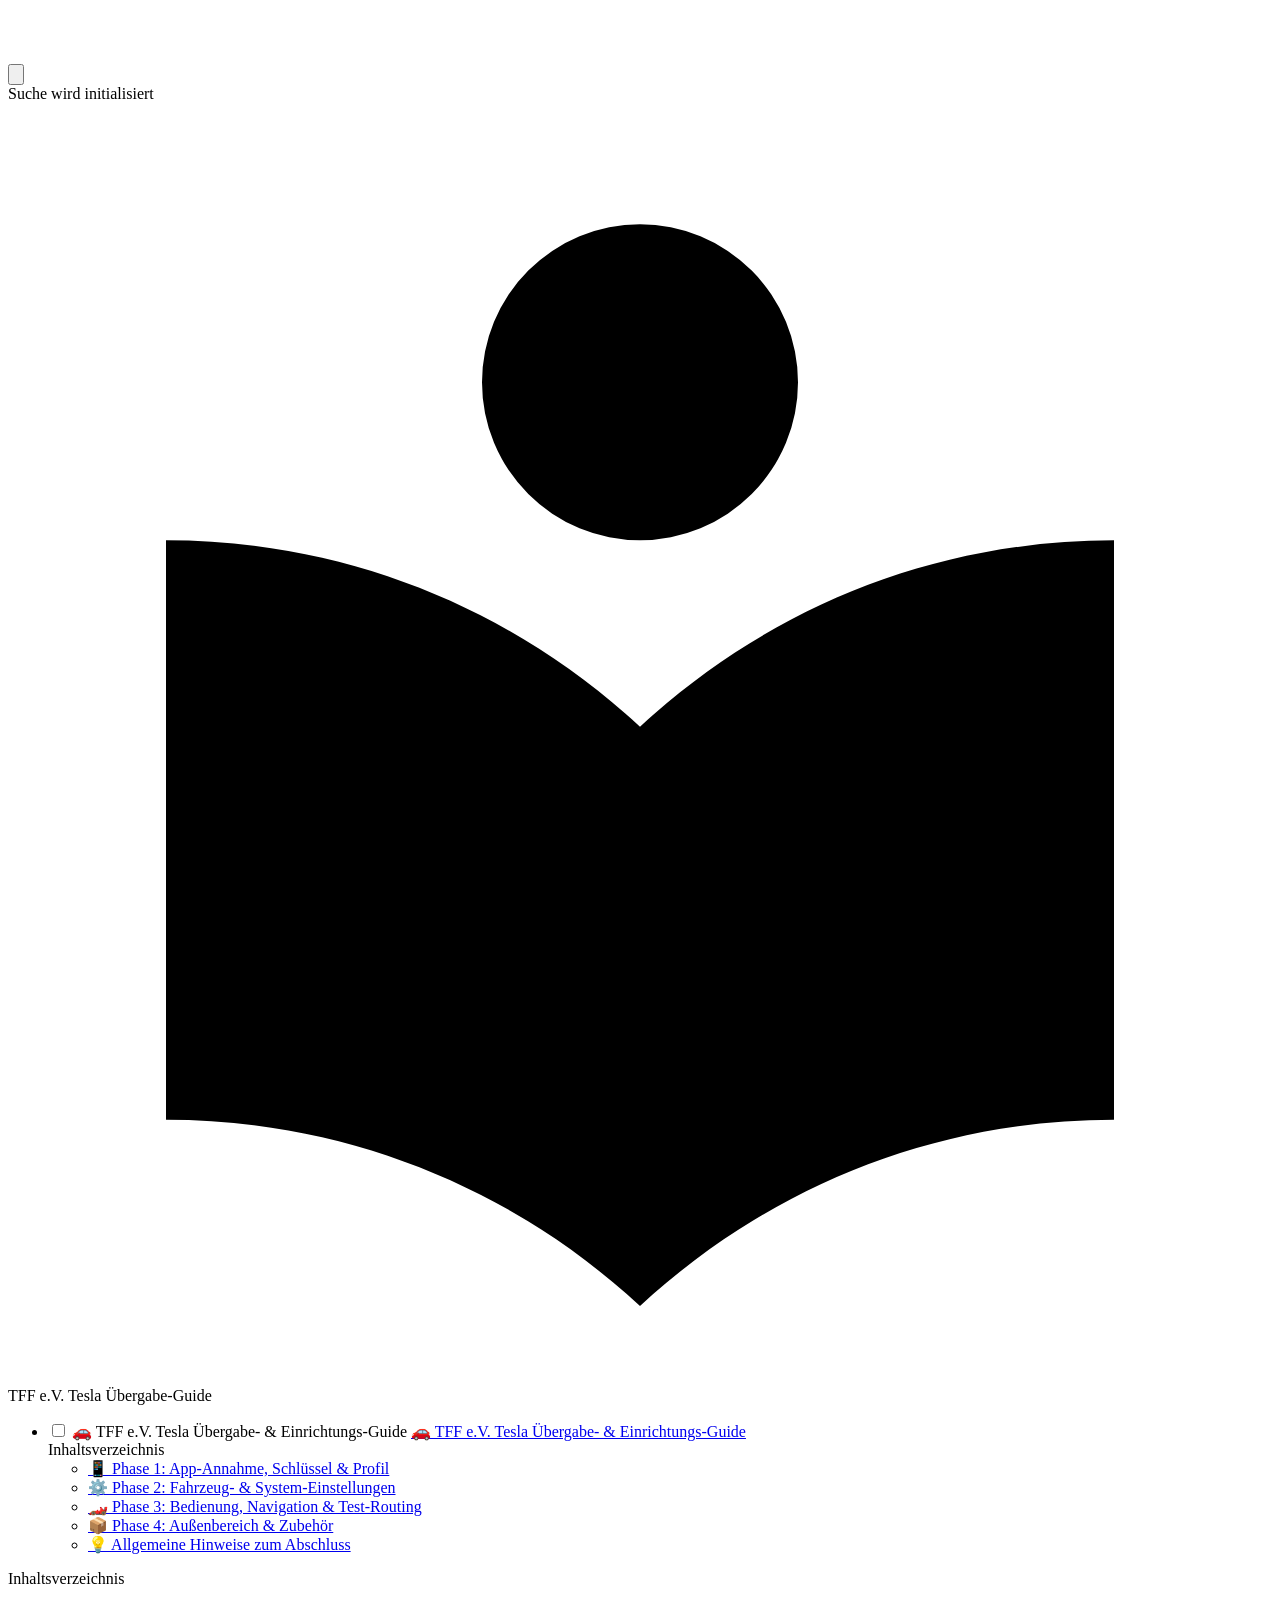
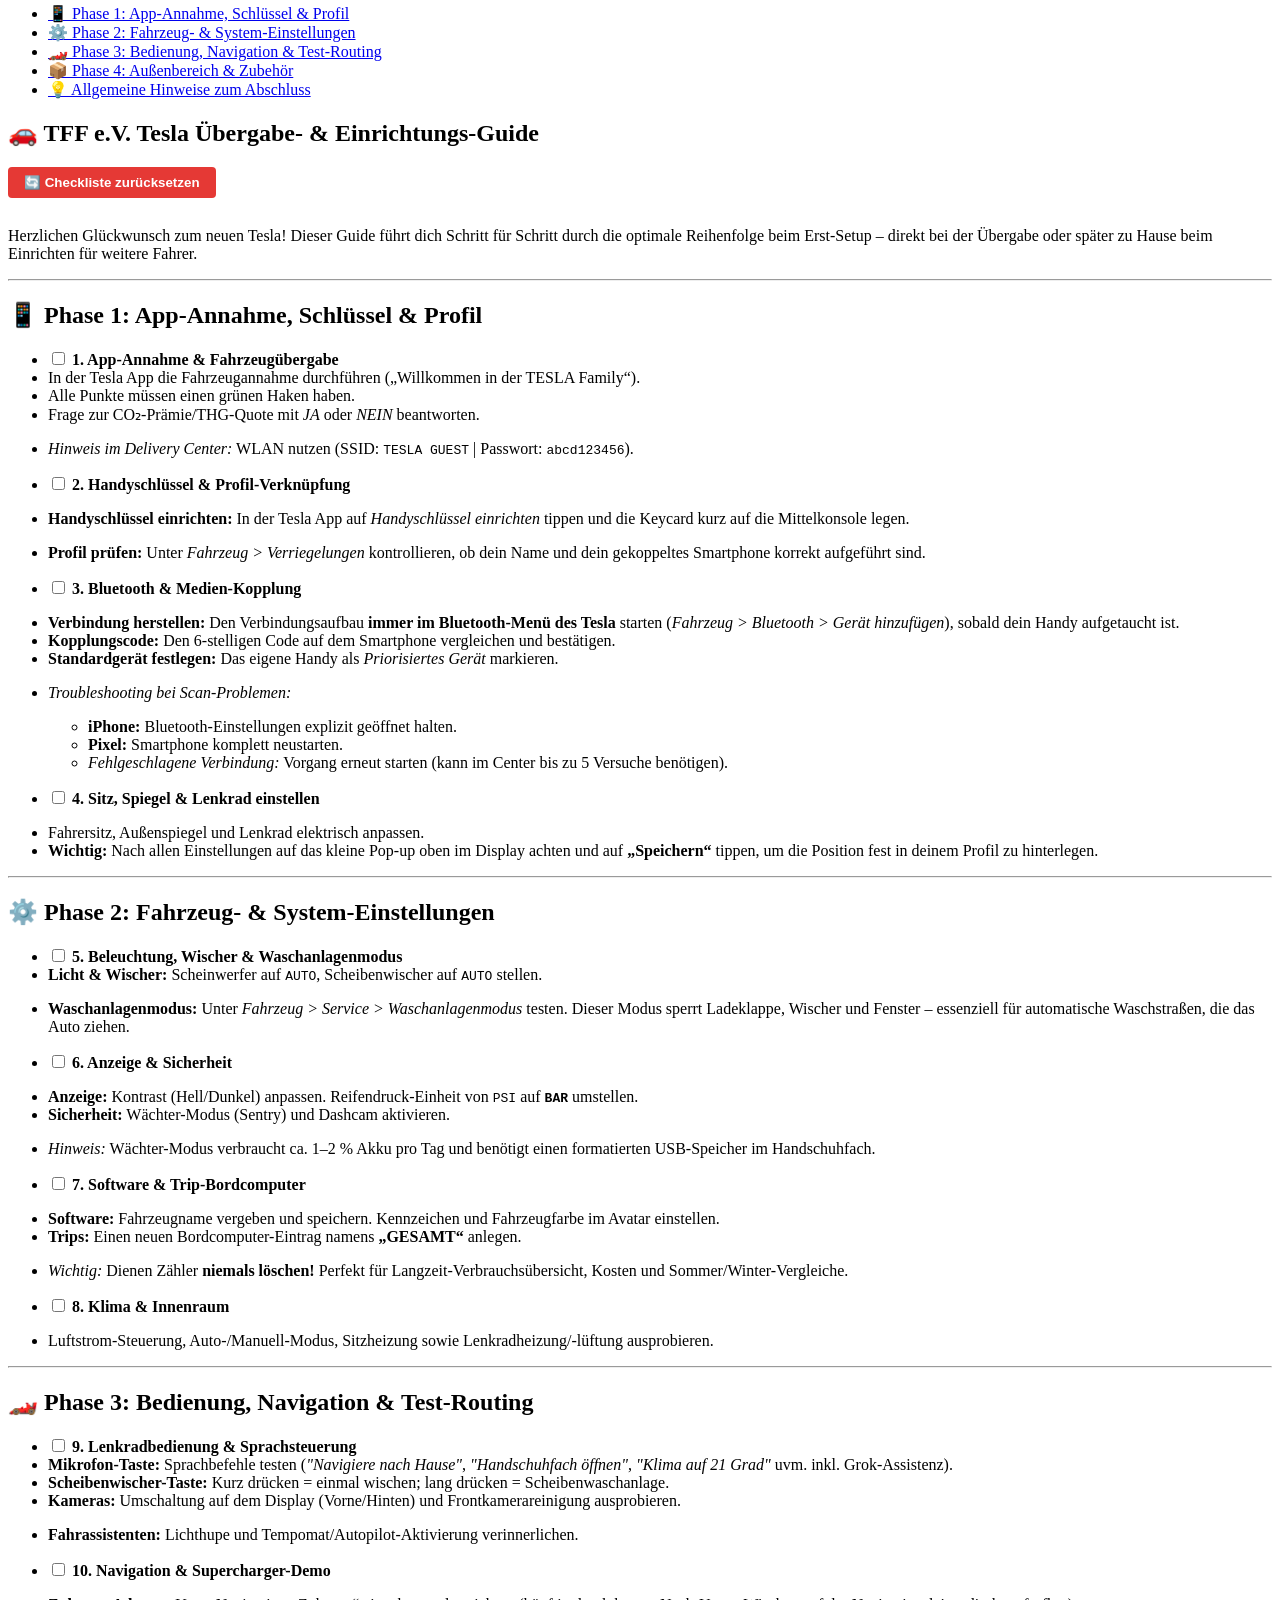
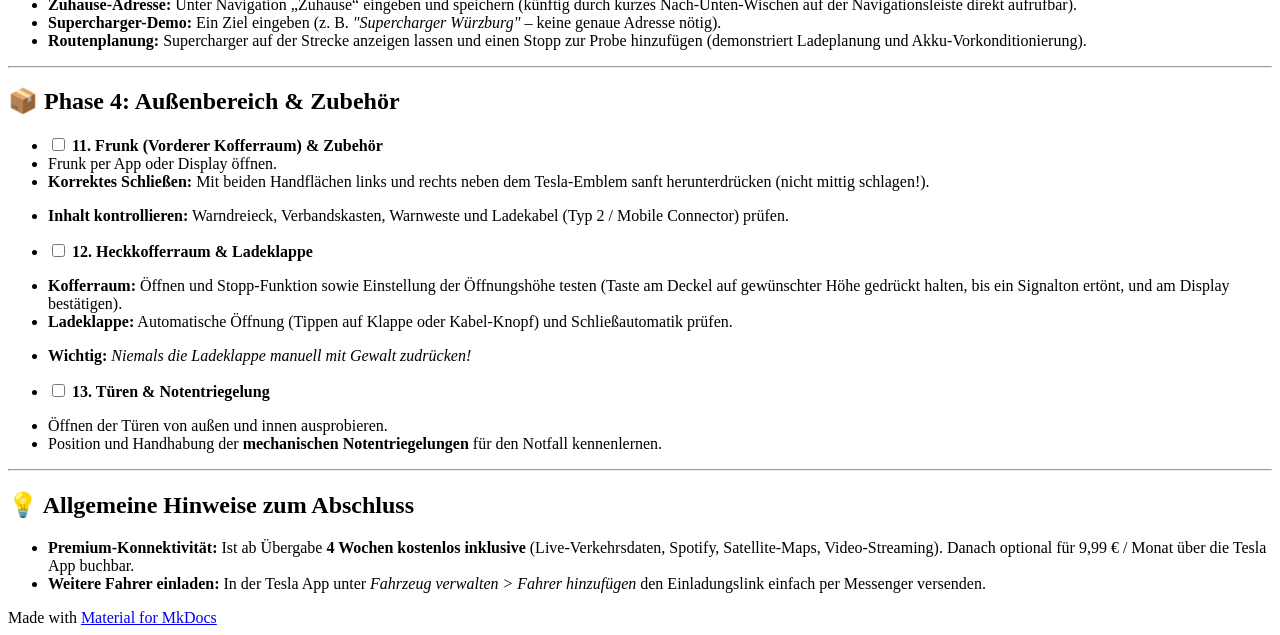
==== commit 3b714170: "added a new 404 page and updated the index page with new content. Also regenerated the search index " ====
--- a/site/index.html
+++ b/site/index.html
@@ -74,7 +74,7 @@
     <div data-md-component="skip">
       
         
-        <a href="#tff-ev-tesla-ubergabe-guide" class="md-skip">
+        <a href="#tff-ev-tesla-ubergabe-einrichtungs-guide" class="md-skip">
           Zum Inhalt
         </a>
       
@@ -110,7 +110,7 @@
         <div class="md-header__topic" data-md-component="header-topic">
           <span class="md-ellipsis">
             
-              🚗 TFF e.V. Tesla Übergabe-Guide
+              🚗 TFF e.V. Tesla Übergabe- &amp; Einrichtungs-Guide
             
           </span>
         </div>
@@ -248,7 +248,7 @@
   <span class="md-ellipsis">
     
   
-    🚗 TFF e.V. Tesla Übergabe-Guide
+    🚗 TFF e.V. Tesla Übergabe- &amp; Einrichtungs-Guide
   
 
     
@@ -266,7 +266,7 @@
   <span class="md-ellipsis">
     
   
-    🚗 TFF e.V. Tesla Übergabe-Guide
+    🚗 TFF e.V. Tesla Übergabe- &amp; Einrichtungs-Guide
   
 
     
@@ -452,95 +452,119 @@
 
 
 
-<h1 id="tff-ev-tesla-ubergabe-guide">🚗 TFF e.V. Tesla Übergabe-Guide</h1>
-<p>Herzlichen Glückwunsch zum neuen Tesla! Dieser Guide führt dich und das Supporter-Team Schritt für Schritt durch die optimale Reihenfolge beim Erst-Setup.</p>
+<h1 id="tff-ev-tesla-ubergabe-einrichtungs-guide">🚗 TFF e.V. Tesla Übergabe- &amp; Einrichtungs-Guide</h1>
+<p>Herzlichen Glückwunsch zum neuen Tesla! Dieser Guide führt dich Schritt für Schritt durch die optimale Reihenfolge beim Erst-Setup – direkt bei der Übergabe oder später zu Hause beim Einrichten für weitere Fahrer.</p>
 <hr />
 <h2 id="phase-1-app-annahme-schlussel-profil">📱 Phase 1: App-Annahme, Schlüssel &amp; Profil</h2>
-<p><Steps>
-  <Step subtitle="Aufgabe: Besitzer" title="1. App-Annahme & Übergabe im System">
-    * In der Tesla App die Fahrzeugannahme durchführen („Willkommen in der TESLA Family“).
-    * Alle Punkte müssen einen grünen Haken haben.
-    * Frage zur CO₂-Prämie/THG-Quote mit <em>JA</em> oder <em>NEIN</em> beantworten.
-    * <em>Tipp:</em> Bei Systemhängern können Tesla-Mitarbeiter den Status manuell weiterschalten.
-    * <strong>WLAN im Center:</strong> SSID <code>TESLA GUEST</code> | Passwort <code>abcd123456</code>
-  </Step></p>
-<p><Step subtitle="Aufgabe: Supporter & Besitzer" title="2. Handyschlüssel & Profil-Verknüpfung">
-    * <strong>Handyschlüssel einrichten:</strong> In der Tesla App auf <em>Handyschlüssel einrichten</em> tippen und die Schlüsselkarte kurz auf die Mittelkonsole legen.
-    * <strong>Profil prüfen:</strong> Unter <em>Fahrzeug &gt; Verriegelungen</em> kontrollieren, ob der Name des Besitzers und das gekoppelte Smartphone korrekt aufgeführt sind.
-  </Step></p>
-<p><Step subtitle="Aufgabe: Beide" title="3. Bluetooth & Medien-Kopplung">
-    * <strong>Verbindung herstellen:</strong> Den Verbindungsaufbau <strong>immer im Bluetooth-Menü des Tesla</strong> starten, sobald das Handy gelistet wird (auch wenn das Handy den Tesla schon sieht).
-    * <strong>Kopplungscode:</strong> Den 6-stelligen Code auf dem Smartphone vergleichen und bestätigen.
-    * <strong>Standardgerät festlegen:</strong> Das Handy des Besitzers als <em>Priorisiertes Gerät</em> markieren.
-    * <strong>Erfolgskontrolle:</strong> Das Handy steht bei <em>Bluetooth &gt; Geräte</em> und im Profil erscheint der Name des Besitzers.
-    * <em>Troubleshooting bei Scan-Problemen:</em>
-      * <strong>iPhone:</strong> Einstellungen &gt; Bluetooth explizit geöffnet halten.
-      * <strong>Pixel:</strong> Smartphone komplett neustarten.
-      * <em>Fehlgeschlagene Verbindung:</em> Vorgang erneut starten (kann im Center bis zu 5 Versuche benötigen).
-  </Step></p>
-<p><Step subtitle="Aufgabe: Beide" title="4. Sitz, Spiegel & Lenkrad einstellen">
-    * Fahrersitz, Außenspiegel und Lenkrad elektrisch anpassen.
-    * <strong>Wichtig:</strong> Beim Einstellen immer auf das kleine Pop-up oben im Display achten und auf <strong>„Speichern“</strong> tippen, um die Position fest im Profil zu hinterlegen!
-  </Step>
-</Steps></p>
+<ul class="task-list">
+<li class="task-list-item"><label class="task-list-control"><input type="checkbox" disabled/><span class="task-list-indicator"></span></label> <strong>1. App-Annahme &amp; Fahrzeugübergabe</strong></li>
+<li>In der Tesla App die Fahrzeugannahme durchführen („Willkommen in der TESLA Family“).</li>
+<li>Alle Punkte müssen einen grünen Haken haben.</li>
+<li>Frage zur CO₂-Prämie/THG-Quote mit <em>JA</em> oder <em>NEIN</em> beantworten.</li>
+<li>
+<p><em>Hinweis im Delivery Center:</em> WLAN nutzen (SSID: <code>TESLA GUEST</code> | Passwort: <code>abcd123456</code>).</p>
+</li>
+<li class="task-list-item">
+<p><label class="task-list-control"><input type="checkbox" disabled/><span class="task-list-indicator"></span></label> <strong>2. Handyschlüssel &amp; Profil-Verknüpfung</strong></p>
+</li>
+<li><strong>Handyschlüssel einrichten:</strong> In der Tesla App auf <em>Handyschlüssel einrichten</em> tippen und die Keycard kurz auf die Mittelkonsole legen.</li>
+<li>
+<p><strong>Profil prüfen:</strong> Unter <em>Fahrzeug &gt; Verriegelungen</em> kontrollieren, ob dein Name und dein gekoppeltes Smartphone korrekt aufgeführt sind.</p>
+</li>
+<li class="task-list-item">
+<p><label class="task-list-control"><input type="checkbox" disabled/><span class="task-list-indicator"></span></label> <strong>3. Bluetooth &amp; Medien-Kopplung</strong></p>
+</li>
+<li><strong>Verbindung herstellen:</strong> Den Verbindungsaufbau <strong>immer im Bluetooth-Menü des Tesla</strong> starten (<em>Fahrzeug &gt; Bluetooth &gt; Gerät hinzufügen</em>), sobald dein Handy aufgetaucht ist.</li>
+<li><strong>Kopplungscode:</strong> Den 6-stelligen Code auf dem Smartphone vergleichen und bestätigen.</li>
+<li><strong>Standardgerät festlegen:</strong> Das eigene Handy als <em>Priorisiertes Gerät</em> markieren.</li>
+<li>
+<p><em>Troubleshooting bei Scan-Problemen:</em></p>
+<ul>
+<li><strong>iPhone:</strong> Bluetooth-Einstellungen explizit geöffnet halten.</li>
+<li><strong>Pixel:</strong> Smartphone komplett neustarten.</li>
+<li><em>Fehlgeschlagene Verbindung:</em> Vorgang erneut starten (kann im Center bis zu 5 Versuche benötigen).</li>
+</ul>
+</li>
+<li class="task-list-item">
+<p><label class="task-list-control"><input type="checkbox" disabled/><span class="task-list-indicator"></span></label> <strong>4. Sitz, Spiegel &amp; Lenkrad einstellen</strong></p>
+</li>
+<li>Fahrersitz, Außenspiegel und Lenkrad elektrisch anpassen.</li>
+<li><strong>Wichtig:</strong> Nach allen Einstellungen auf das kleine Pop-up oben im Display achten und auf <strong>„Speichern“</strong> tippen, um die Position fest in deinem Profil zu hinterlegen.</li>
+</ul>
 <hr />
 <h2 id="phase-2-fahrzeug-system-einstellungen">⚙️ Phase 2: Fahrzeug- &amp; System-Einstellungen</h2>
-<p><Steps>
-  <Step subtitle="Aufgabe: Supporter" title="5. Fahrzeug-Menü (Licht, Wischer, Waschanlage)">
-    * <strong>Licht &amp; Wischer:</strong> Scheinwerfer auf <code>AUTO</code>, Scheibenwischer auf <code>AUTO</code>.
-    * <strong>Waschanlagenmodus:</strong> Unter <em>Fahrzeug &gt; Service</em> erklären und demonstrieren (sperrt Ladeklappe, Wischer und Fenster; wichtig bei automatischen Waschstraßen, die das Auto ziehen).
-  </Step></p>
-<p><Step subtitle="Aufgabe: Supporter" title="6. Anzeige & Sicherheit">
-    * <strong>Anzeige:</strong> Kontrast (Hell/Dunkel) anpassen. Reifendruck-Einheit von <code>PSI</code> auf <strong><code>BAR</code></strong> umstellen.
-    * <strong>Sicherheit:</strong> Wächter-Modus (Sentry) und Dashcam erklären. 
-    * <em>Hinweis:</em> Wächter-Modus verbraucht ca. 1–2 % Akku pro Tag und benötigt einen USB-Speicher im Handschuhfach.
-  </Step></p>
-<p><Step subtitle="Aufgabe: Supporter" title="7. Software & Trip-Bordcomputer">
-    * <strong>Software:</strong> Fahrzeugname vergeben und speichern. Kennzeichen und Fahrzeugfarbe im Avatar einstellen.
-    * <strong>Trips:</strong> Einen neuen Bordcomputer-Eintrag namens <strong>„GESAMT“</strong> anlegen.
-    * <em>Wichtig:</em> Dienten Zähler <strong>niemals löschen!</strong> Ideal für Langzeit-Verbrauchsübersicht, Kosten und Sommer/Winter-Vergleiche.
-  </Step></p>
-<p><Step subtitle="Aufgabe: Supporter" title="8. Klima & Innenraum">
-    * Luftstrom-Steuerung, Auto-/Manuell-Modus, Sitzheizung und Lenkradheizung/Lüftung vorführen.
-  </Step>
-</Steps></p>
+<ul class="task-list">
+<li class="task-list-item"><label class="task-list-control"><input type="checkbox" disabled/><span class="task-list-indicator"></span></label> <strong>5. Beleuchtung, Wischer &amp; Waschanlagenmodus</strong></li>
+<li><strong>Licht &amp; Wischer:</strong> Scheinwerfer auf <code>AUTO</code>, Scheibenwischer auf <code>AUTO</code> stellen.</li>
+<li>
+<p><strong>Waschanlagenmodus:</strong> Unter <em>Fahrzeug &gt; Service &gt; Waschanlagenmodus</em> testen. Dieser Modus sperrt Ladeklappe, Wischer und Fenster – essenziell für automatische Waschstraßen, die das Auto ziehen.</p>
+</li>
+<li class="task-list-item">
+<p><label class="task-list-control"><input type="checkbox" disabled/><span class="task-list-indicator"></span></label> <strong>6. Anzeige &amp; Sicherheit</strong></p>
+</li>
+<li><strong>Anzeige:</strong> Kontrast (Hell/Dunkel) anpassen. Reifendruck-Einheit von <code>PSI</code> auf <strong><code>BAR</code></strong> umstellen.</li>
+<li><strong>Sicherheit:</strong> Wächter-Modus (Sentry) und Dashcam aktivieren. </li>
+<li>
+<p><em>Hinweis:</em> Wächter-Modus verbraucht ca. 1–2 % Akku pro Tag und benötigt einen formatierten USB-Speicher im Handschuhfach.</p>
+</li>
+<li class="task-list-item">
+<p><label class="task-list-control"><input type="checkbox" disabled/><span class="task-list-indicator"></span></label> <strong>7. Software &amp; Trip-Bordcomputer</strong></p>
+</li>
+<li><strong>Software:</strong> Fahrzeugname vergeben und speichern. Kennzeichen und Fahrzeugfarbe im Avatar einstellen.</li>
+<li><strong>Trips:</strong> Einen neuen Bordcomputer-Eintrag namens <strong>„GESAMT“</strong> anlegen.</li>
+<li>
+<p><em>Wichtig:</em> Dienen Zähler <strong>niemals löschen!</strong> Perfekt für Langzeit-Verbrauchsübersicht, Kosten und Sommer/Winter-Vergleiche.</p>
+</li>
+<li class="task-list-item">
+<p><label class="task-list-control"><input type="checkbox" disabled/><span class="task-list-indicator"></span></label> <strong>8. Klima &amp; Innenraum</strong></p>
+</li>
+<li>Luftstrom-Steuerung, Auto-/Manuell-Modus, Sitzheizung sowie Lenkradheizung/-lüftung ausprobieren.</li>
+</ul>
 <hr />
 <h2 id="phase-3-bedienung-navigation-test-routing">🏎️ Phase 3: Bedienung, Navigation &amp; Test-Routing</h2>
-<p><Steps>
-  <Step subtitle="Aufgabe: Beide" title="9. Lenkradbedienung & Sprachsteuerung">
-    * <strong>Mikrofon-Taste:</strong> Funktionen erklären (<em>"Navigiere nach Hause"</em>, <em>"Handschuhfach öffnen"</em>, <em>"Klima auf 21 Grad"</em> uvm. inkl. Grok-Assistenz).
-    * <strong>Scheibenwischer-Taste:</strong> Kurz drücken = einmal wischen; lang drücken = Scheibenwaschanlage.
-    * <strong>Kameras:</strong> Umschaltung auf dem Display (Vorne/Hinten) und Frontkamerareinigung zeigen.
-    * <strong>Fahrassistenten:</strong> Lichthupe und Tempomat/Autopilot-Aktivierung kurz erläutern.
-  </Step></p>
-<p><Step subtitle="Aufgabe: Besitzer (unter Anleitung)" title="10. Navigation & Supercharger-Demo">
-    * <strong>Zuhause-Adresse:</strong> Unter Navigation „Zuhause“ eingeben und mit Speichern abschließen (Aufruf künftig durch einfaches Nach-Unten-Wischen auf der Navigationsleiste).
-    * <strong>Supercharger-Demo:</strong> Gemeinsam ein Ziel eingeben (z. B. <em>"Supercharger Würzburg"</em> – keine genaue Adresse nötig).
-    * <strong>Routenplanung:</strong> Supercharger auf der Strecke anzeigen lassen und einen Stopp zur Probe hinzufügen. Demonstrations-Beispiel nutzen, um Ladeplanung und Vorkonditionierung zu erklären.
-  </Step>
-</Steps></p>
+<ul class="task-list">
+<li class="task-list-item"><label class="task-list-control"><input type="checkbox" disabled/><span class="task-list-indicator"></span></label> <strong>9. Lenkradbedienung &amp; Sprachsteuerung</strong></li>
+<li><strong>Mikrofon-Taste:</strong> Sprachbefehle testen (<em>"Navigiere nach Hause"</em>, <em>"Handschuhfach öffnen"</em>, <em>"Klima auf 21 Grad"</em> uvm. inkl. Grok-Assistenz).</li>
+<li><strong>Scheibenwischer-Taste:</strong> Kurz drücken = einmal wischen; lang drücken = Scheibenwaschanlage.</li>
+<li><strong>Kameras:</strong> Umschaltung auf dem Display (Vorne/Hinten) und Frontkamerareinigung ausprobieren.</li>
+<li>
+<p><strong>Fahrassistenten:</strong> Lichthupe und Tempomat/Autopilot-Aktivierung verinnerlichen.</p>
+</li>
+<li class="task-list-item">
+<p><label class="task-list-control"><input type="checkbox" disabled/><span class="task-list-indicator"></span></label> <strong>10. Navigation &amp; Supercharger-Demo</strong></p>
+</li>
+<li><strong>Zuhause-Adresse:</strong> Unter Navigation „Zuhause“ eingeben und speichern (künftig durch kurzes Nach-Unten-Wischen auf der Navigationsleiste direkt aufrufbar).</li>
+<li><strong>Supercharger-Demo:</strong> Ein Ziel eingeben (z. B. <em>"Supercharger Würzburg"</em> – keine genaue Adresse nötig).</li>
+<li><strong>Routenplanung:</strong> Supercharger auf der Strecke anzeigen lassen und einen Stopp zur Probe hinzufügen (demonstriert Ladeplanung und Akku-Vorkonditionierung).</li>
+</ul>
 <hr />
 <h2 id="phase-4-auenbereich-zubehor">📦 Phase 4: Außenbereich &amp; Zubehör</h2>
-<p><Steps>
-  <Step subtitle="Aufgabe: Supporter" title="11. Frunk (Vorderer Kofferraum) & Zubehör">
-    * Frunk-Öffnung zeigen.
-    * <strong>Korrektes Schließen vorführen:</strong> Mit beiden Handflächen links und rechts neben dem Tesla-Emblem sanft herunterdrücken (nicht mittig schlagen!).
-    * <strong>Inhalt kontrollieren:</strong> Warndreieck, Verbandskasten, Warnweste und Ladekabel (Typ 2 / Mobile Connector) prüfen.
-  </Step></p>
-<p><Step subtitle="Aufgabe: Supporter" title="12. Heckkofferraum & Ladeklappe">
-    * <strong>Kofferraum:</strong> Öffnen und Stopp-Funktion sowie Einstellung der Öffnungshöhe zeigen (z. B. für niedrige Garagen – Taste halten bis Signalton ertönt, am Display bestätigen).
-    * <strong>Ladeklappe:</strong> Automatische Öffnung (Tippen auf Klappe oder Kabel-Knopf) und Schließautomatik vorführen.
-    * <strong>Wichtig:</strong> <em>Niemals die Ladeklappe manuell mit Gewalt zudrücken!</em>
-  </Step></p>
-<p><Step subtitle="Aufgabe: Supporter" title="13. Türen & Notentriegelung">
-    * Öffnen der Türen von außen und innen demonstrieren.
-    * Position und Handhabung der <strong>mechanischen Notentriegelungen</strong> innen zeigen.
-  </Step>
-</Steps></p>
+<ul class="task-list">
+<li class="task-list-item"><label class="task-list-control"><input type="checkbox" disabled/><span class="task-list-indicator"></span></label> <strong>11. Frunk (Vorderer Kofferraum) &amp; Zubehör</strong></li>
+<li>Frunk per App oder Display öffnen.</li>
+<li><strong>Korrektes Schließen:</strong> Mit beiden Handflächen links und rechts neben dem Tesla-Emblem sanft herunterdrücken (nicht mittig schlagen!).</li>
+<li>
+<p><strong>Inhalt kontrollieren:</strong> Warndreieck, Verbandskasten, Warnweste und Ladekabel (Typ 2 / Mobile Connector) prüfen.</p>
+</li>
+<li class="task-list-item">
+<p><label class="task-list-control"><input type="checkbox" disabled/><span class="task-list-indicator"></span></label> <strong>12. Heckkofferraum &amp; Ladeklappe</strong></p>
+</li>
+<li><strong>Kofferraum:</strong> Öffnen und Stopp-Funktion sowie Einstellung der Öffnungshöhe testen (Taste am Deckel auf gewünschter Höhe gedrückt halten, bis ein Signalton ertönt, und am Display bestätigen).</li>
+<li><strong>Ladeklappe:</strong> Automatische Öffnung (Tippen auf Klappe oder Kabel-Knopf) und Schließautomatik prüfen.</li>
+<li>
+<p><strong>Wichtig:</strong> <em>Niemals die Ladeklappe manuell mit Gewalt zudrücken!</em></p>
+</li>
+<li class="task-list-item">
+<p><label class="task-list-control"><input type="checkbox" disabled/><span class="task-list-indicator"></span></label> <strong>13. Türen &amp; Notentriegelung</strong></p>
+</li>
+<li>Öffnen der Türen von außen und innen ausprobieren.</li>
+<li>Position und Handhabung der <strong>mechanischen Notentriegelungen</strong> für den Notfall kennenlernen.</li>
+</ul>
 <hr />
 <h2 id="allgemeine-hinweise-zum-abschluss">💡 Allgemeine Hinweise zum Abschluss</h2>
 <ul>
 <li><strong>Premium-Konnektivität:</strong> Ist ab Übergabe <strong>4 Wochen kostenlos inklusive</strong> (Live-Verkehrsdaten, Spotify, Satellite-Maps, Video-Streaming). Danach optional für 9,99 € / Monat über die Tesla App buchbar.</li>
+<li><strong>Weitere Fahrer einladen:</strong> In der Tesla App unter <em>Fahrzeug verwalten &gt; Fahrer hinzufügen</em> den Einladungslink einfach per Messenger versenden.</li>
 </ul>
 
 
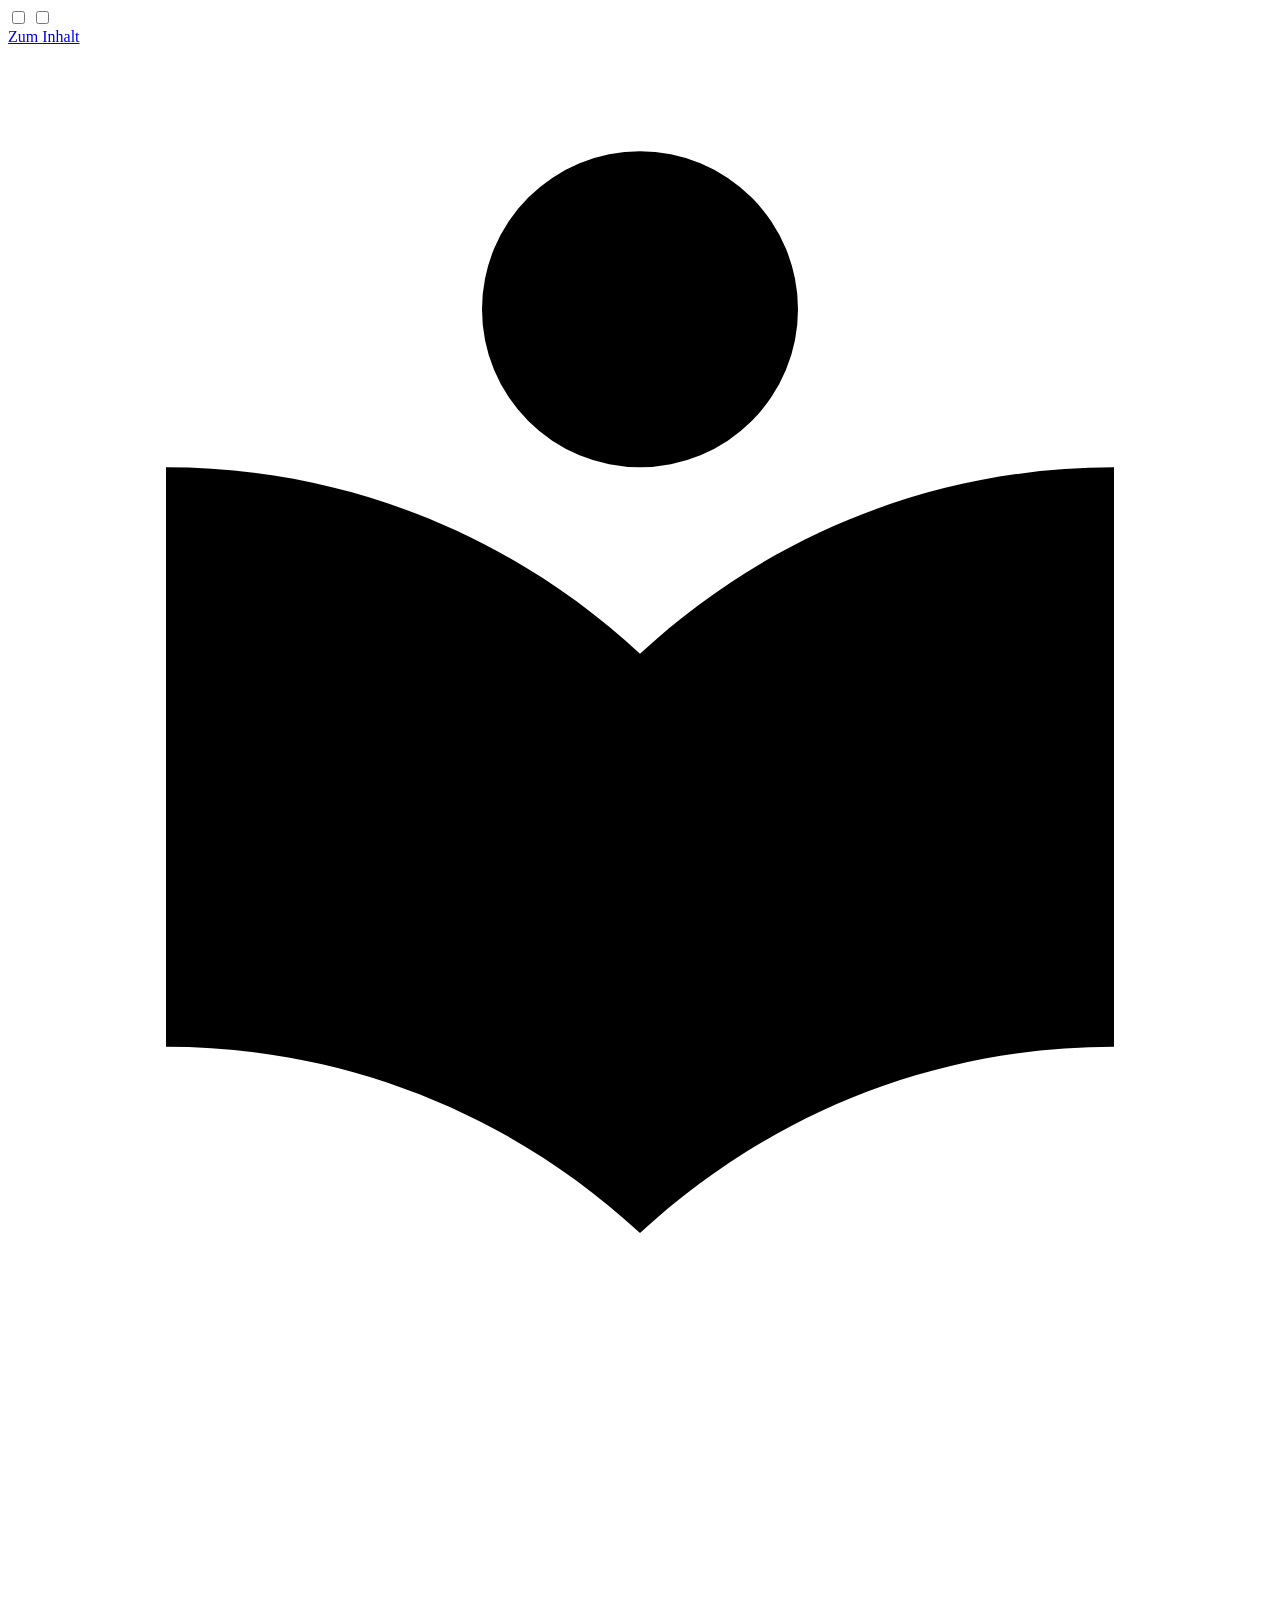
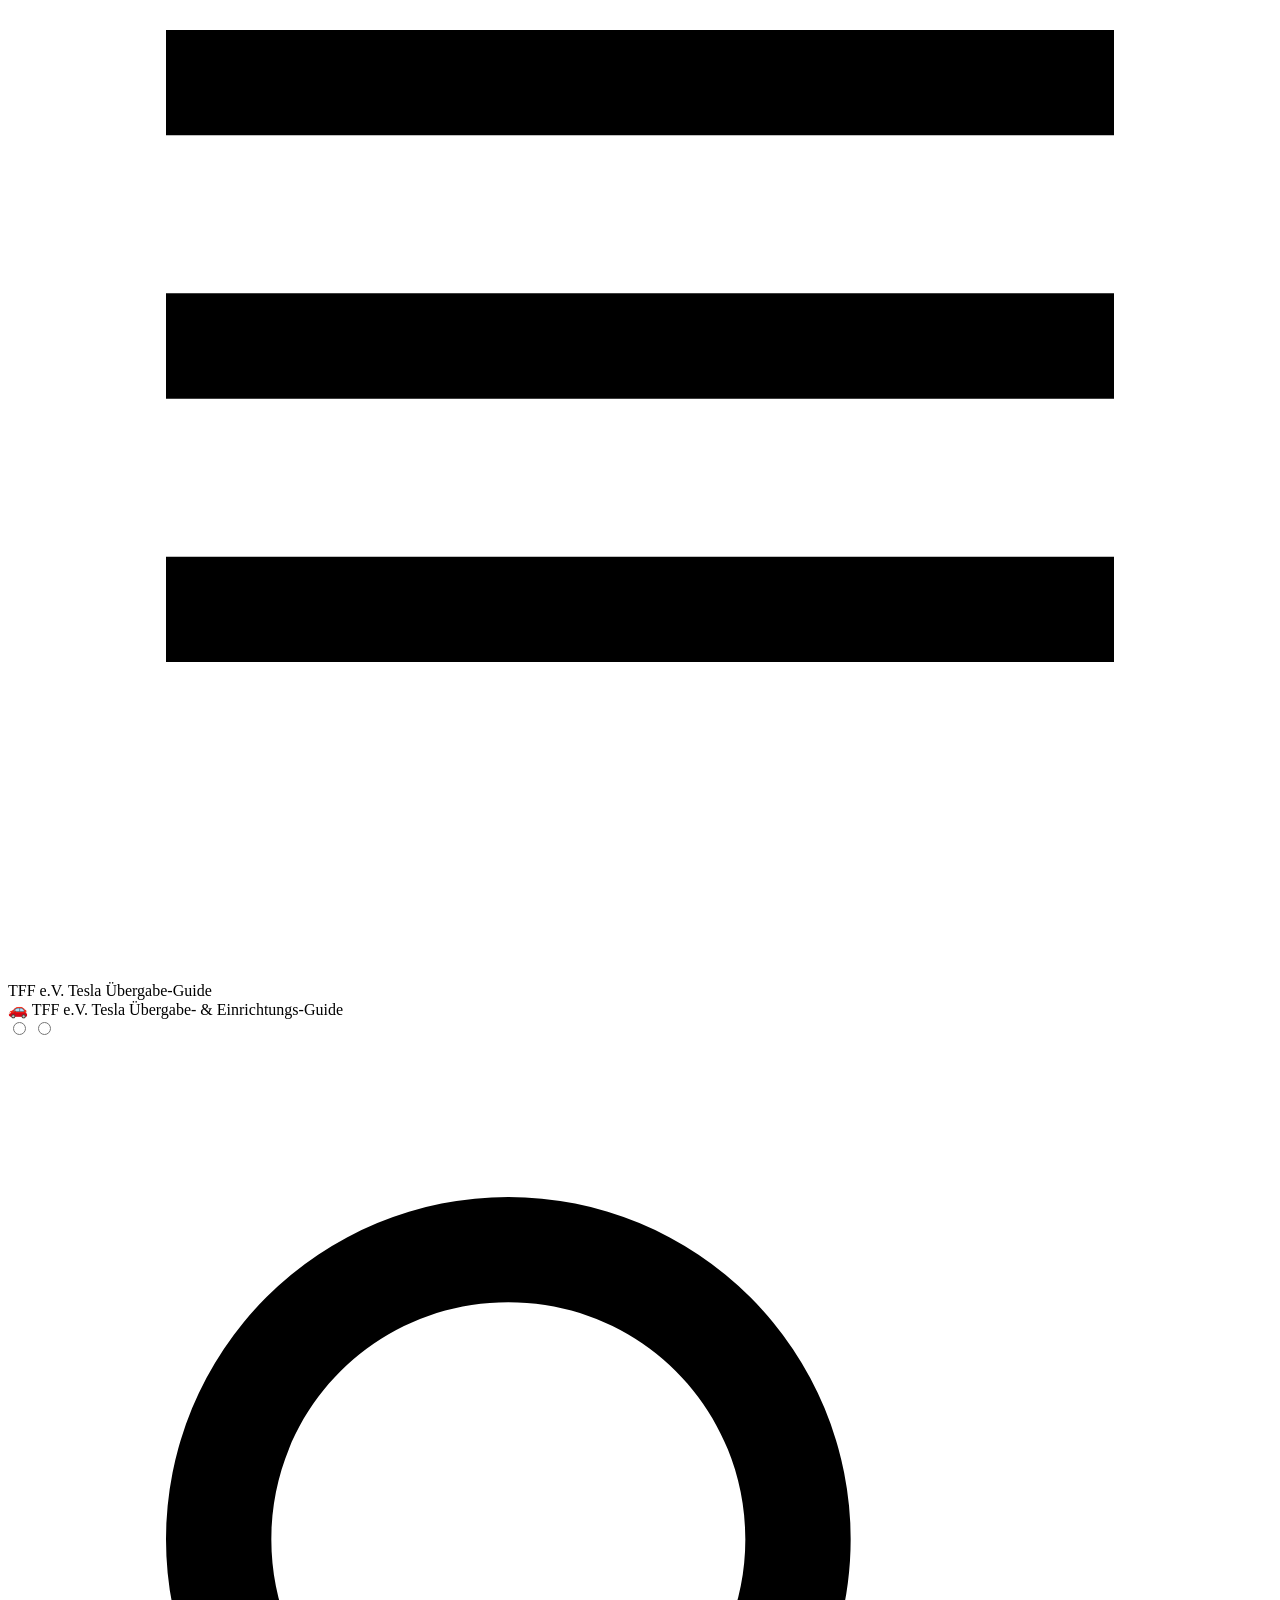
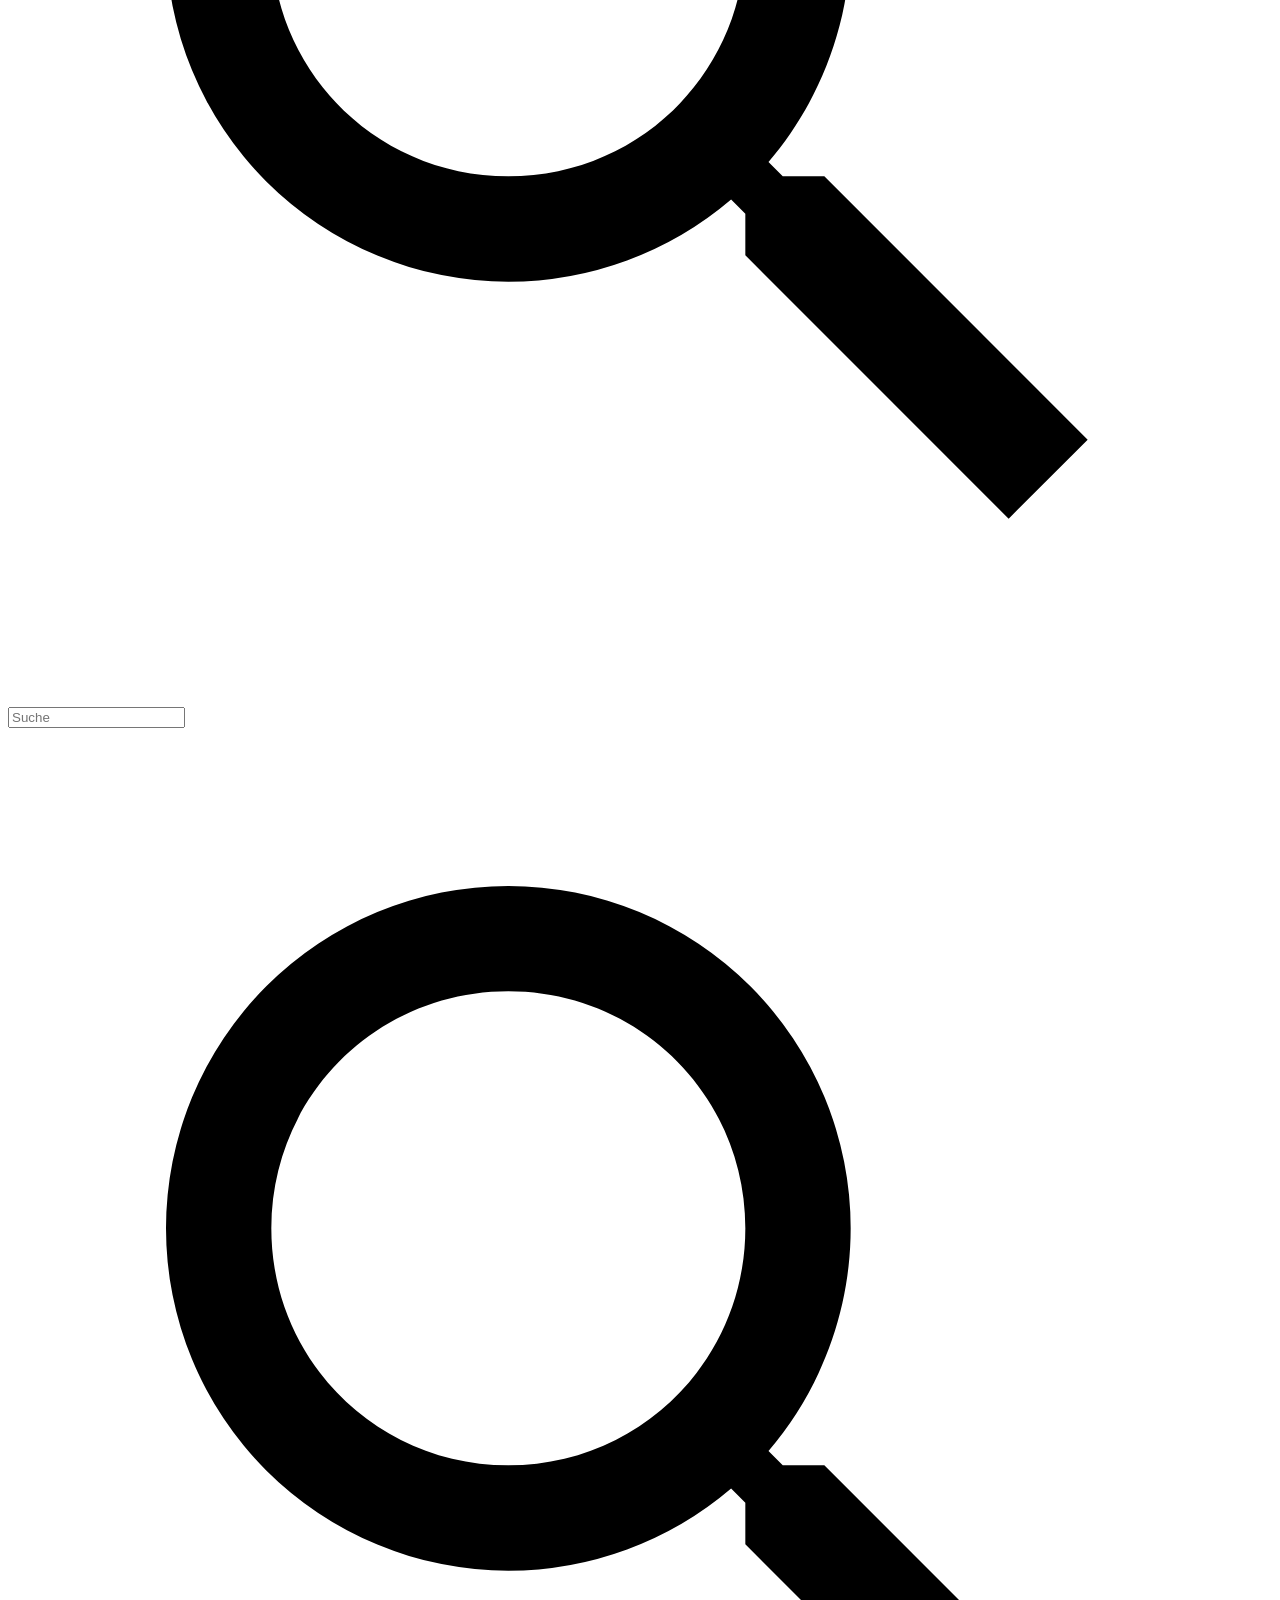
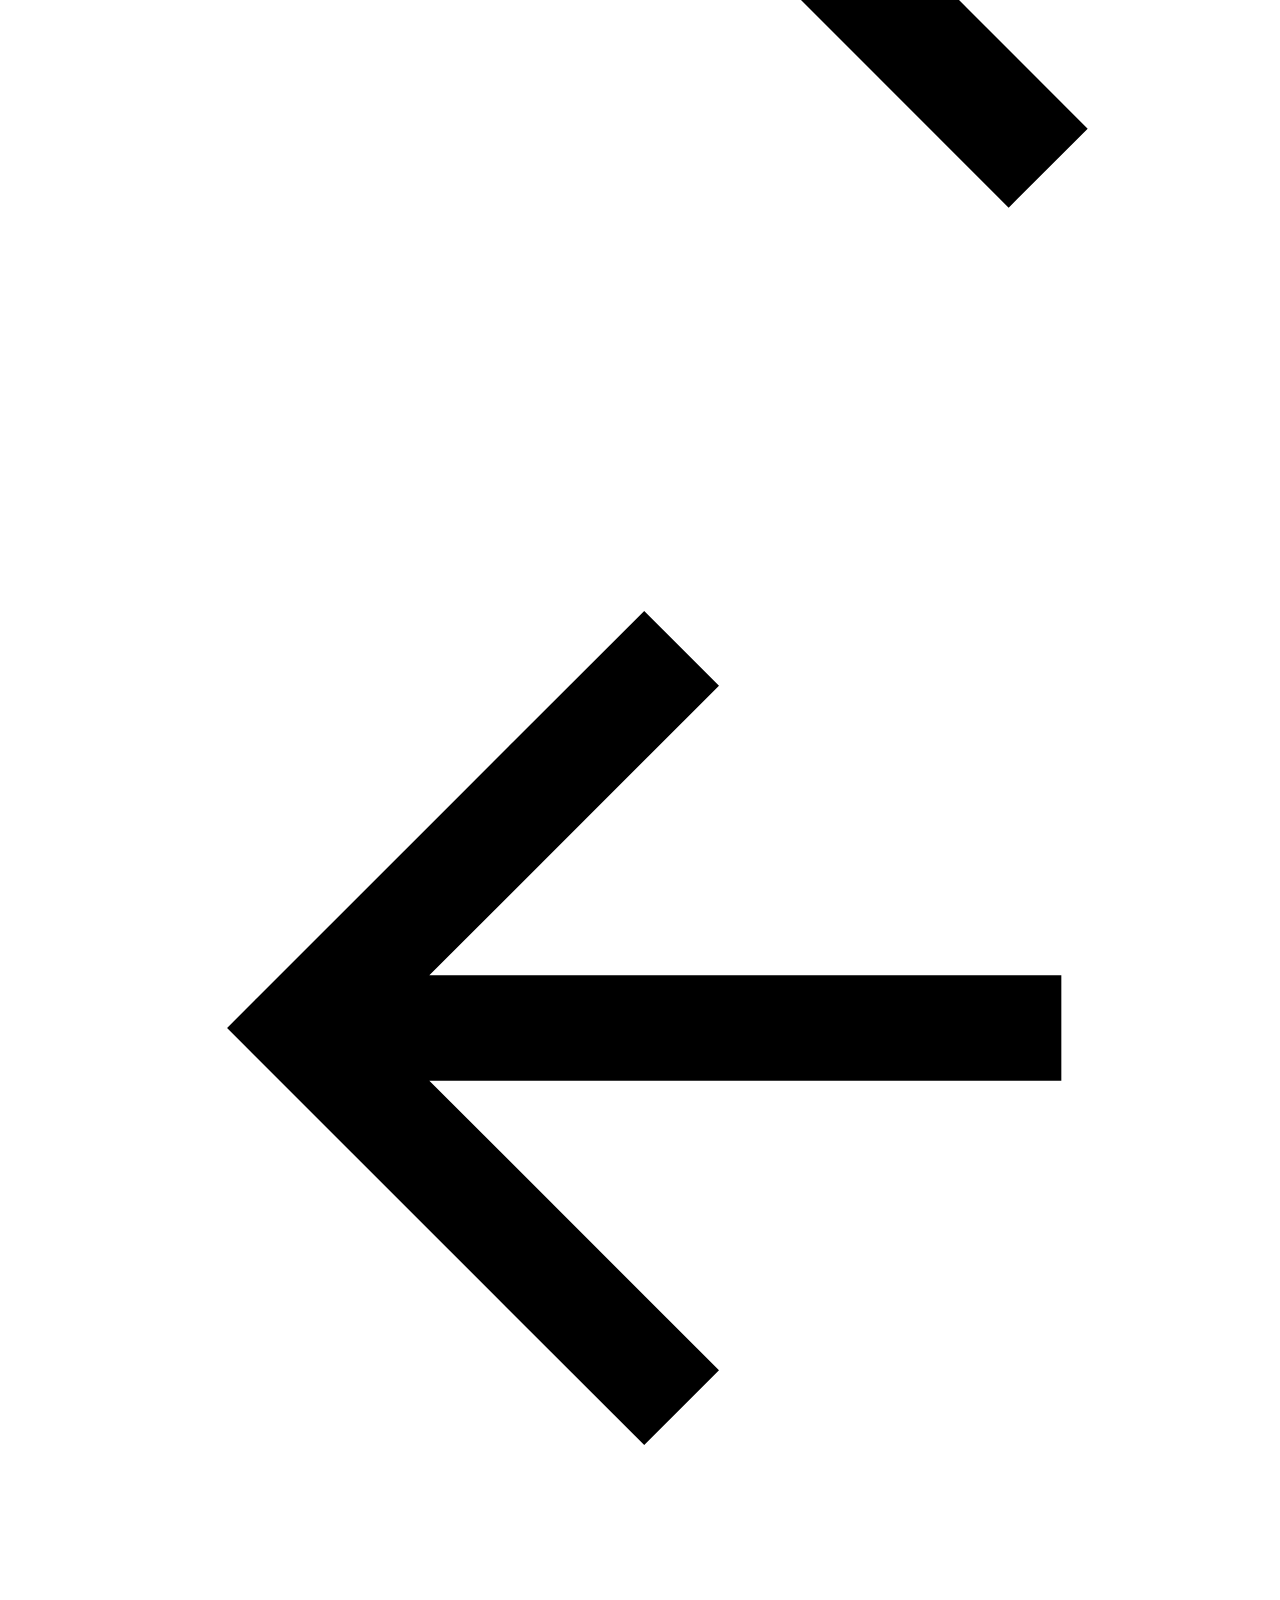
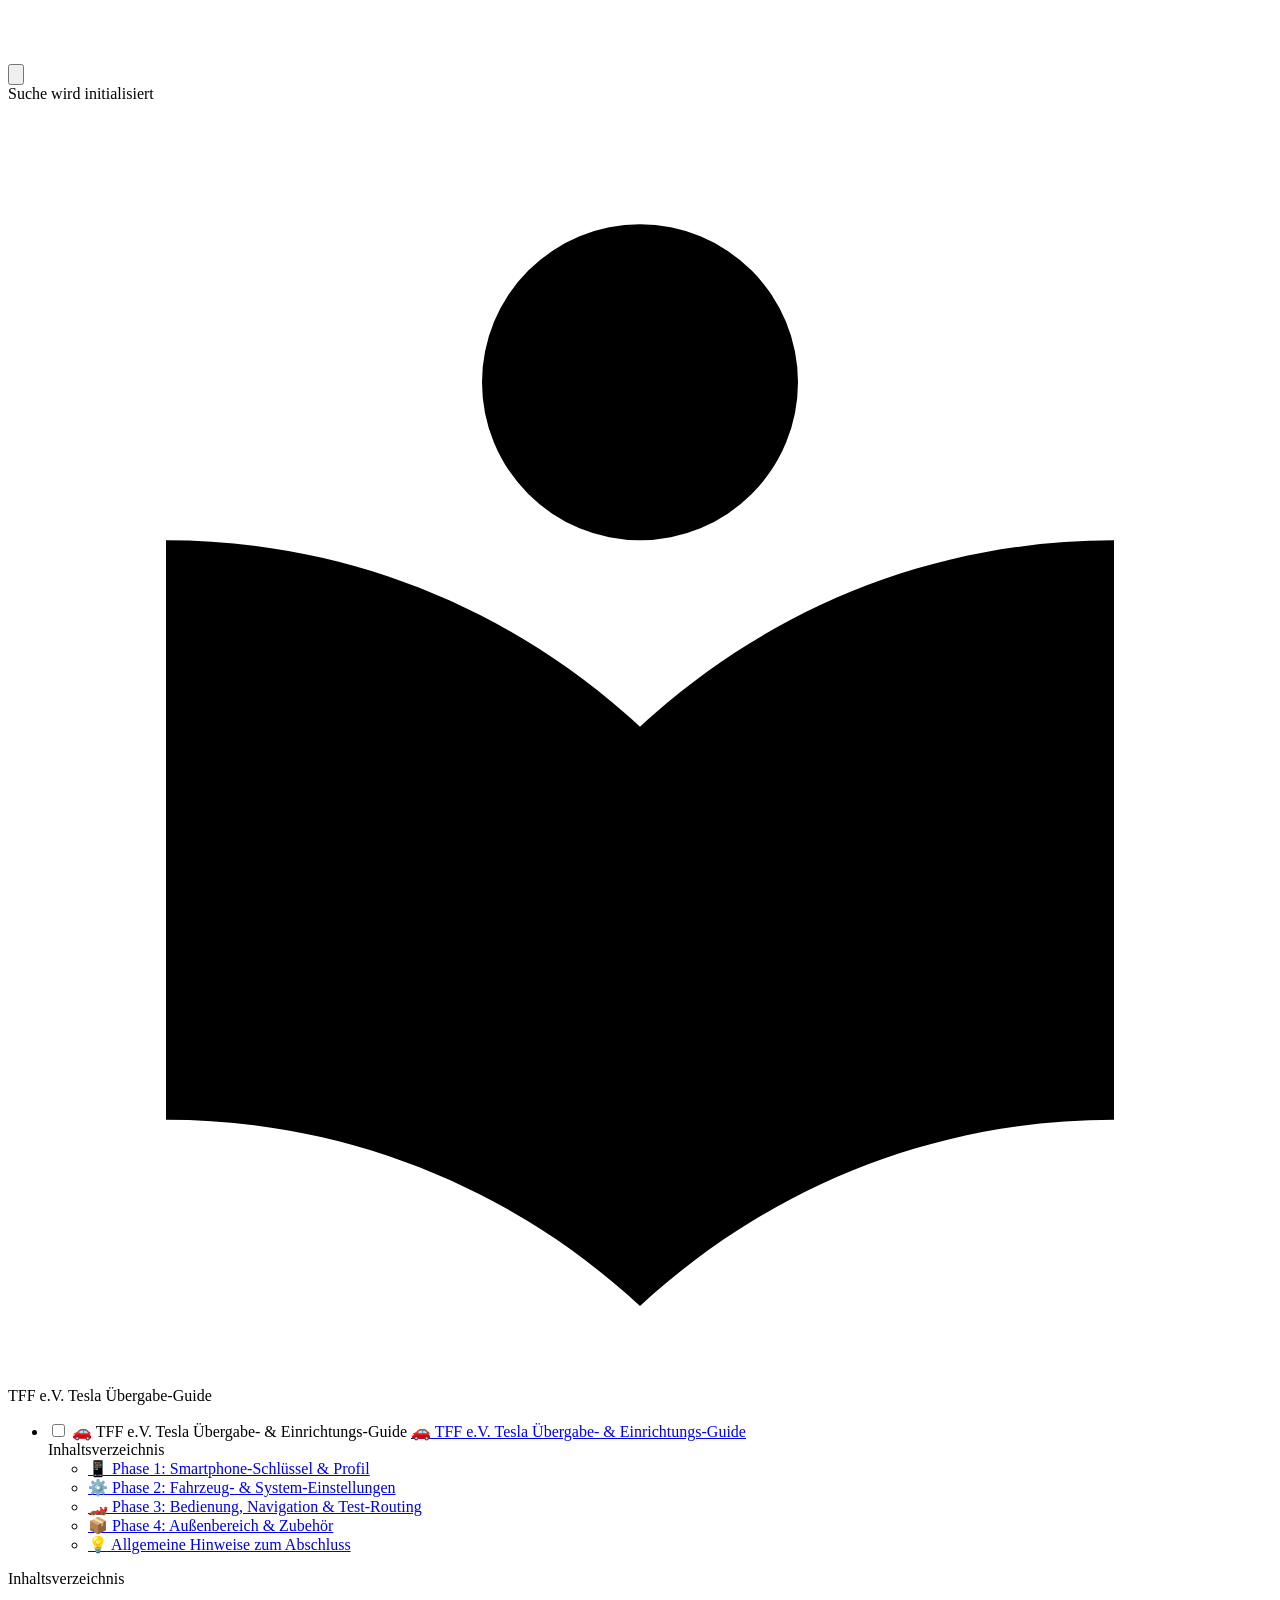
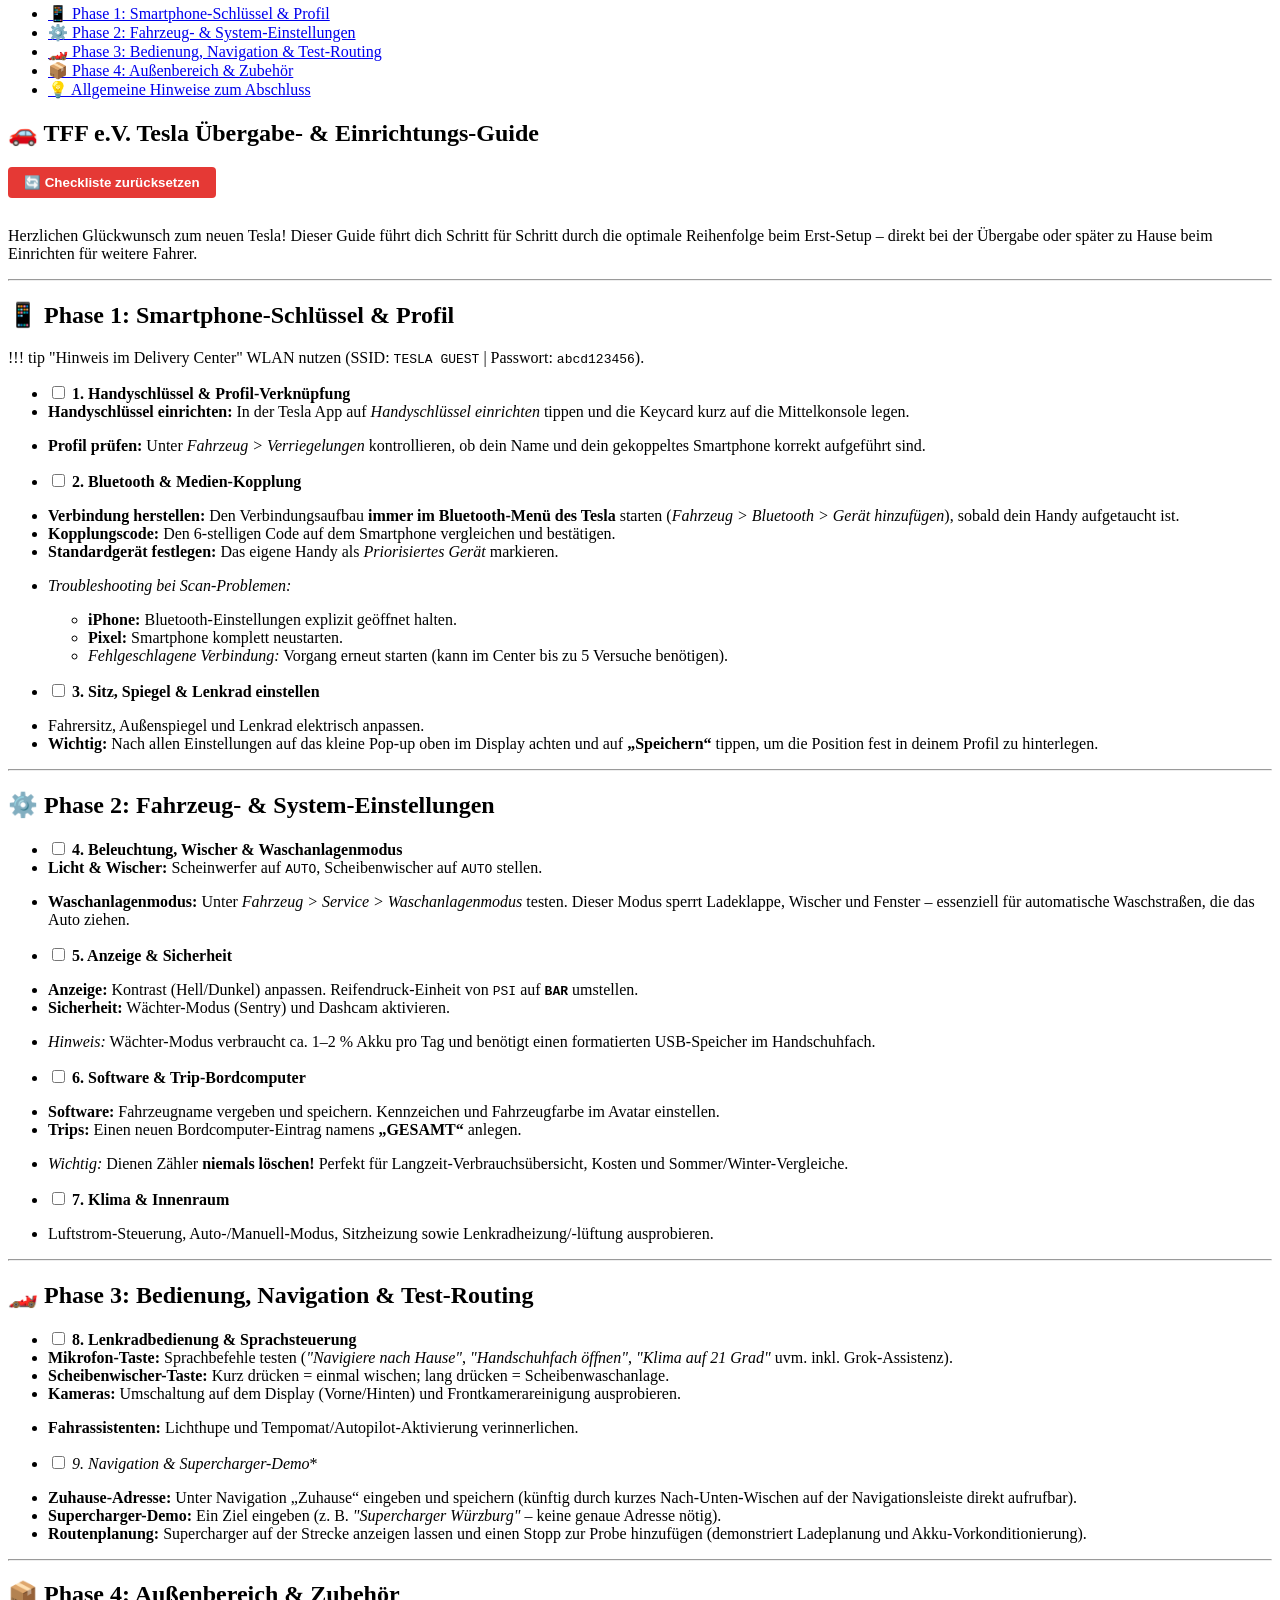
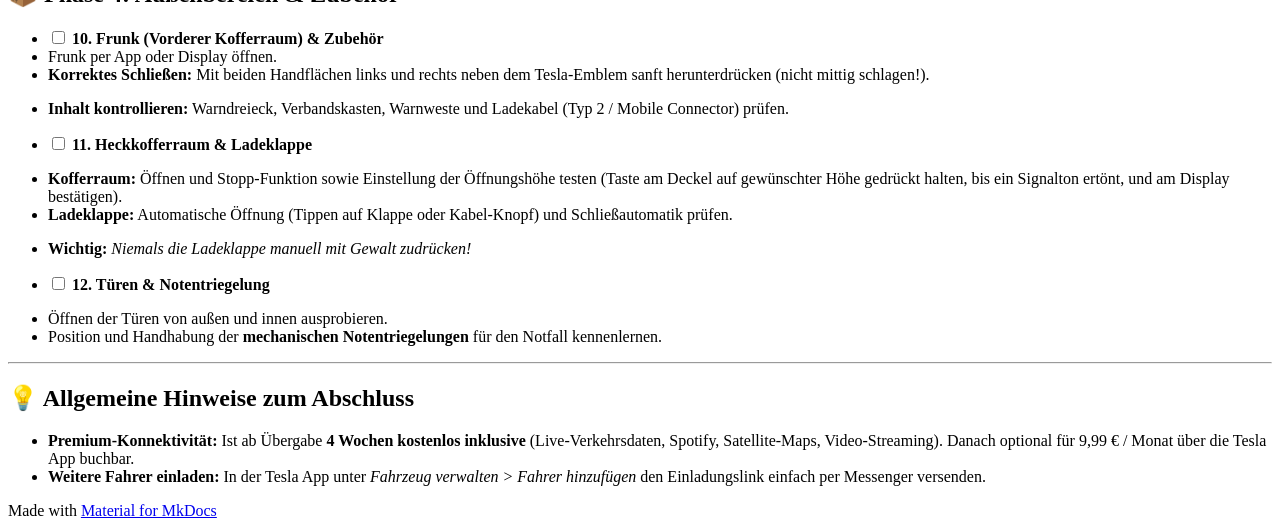
==== commit a7a5e5c5: "update" ====
--- a/site/index.html
+++ b/site/index.html
@@ -292,10 +292,10 @@
     <ul class="md-nav__list" data-md-component="toc" data-md-scrollfix>
       
         <li class="md-nav__item">
-  <a href="#phase-1-app-annahme-schlussel-profil" class="md-nav__link">
-    <span class="md-ellipsis">
-      
-        📱 Phase 1: App-Annahme, Schlüssel &amp; Profil
+  <a href="#phase-1-smartphone-schlussel-profil" class="md-nav__link">
+    <span class="md-ellipsis">
+      
+        📱 Phase 1: Smartphone-Schlüssel &amp; Profil
       
     </span>
   </a>
@@ -381,10 +381,10 @@
     <ul class="md-nav__list" data-md-component="toc" data-md-scrollfix>
       
         <li class="md-nav__item">
-  <a href="#phase-1-app-annahme-schlussel-profil" class="md-nav__link">
-    <span class="md-ellipsis">
-      
-        📱 Phase 1: App-Annahme, Schlüssel &amp; Profil
+  <a href="#phase-1-smartphone-schlussel-profil" class="md-nav__link">
+    <span class="md-ellipsis">
+      
+        📱 Phase 1: Smartphone-Schlüssel &amp; Profil
       
     </span>
   </a>
@@ -455,24 +455,17 @@
 <h1 id="tff-ev-tesla-ubergabe-einrichtungs-guide">🚗 TFF e.V. Tesla Übergabe- &amp; Einrichtungs-Guide</h1>
 <p>Herzlichen Glückwunsch zum neuen Tesla! Dieser Guide führt dich Schritt für Schritt durch die optimale Reihenfolge beim Erst-Setup – direkt bei der Übergabe oder später zu Hause beim Einrichten für weitere Fahrer.</p>
 <hr />
-<h2 id="phase-1-app-annahme-schlussel-profil">📱 Phase 1: App-Annahme, Schlüssel &amp; Profil</h2>
+<h2 id="phase-1-smartphone-schlussel-profil">📱 Phase 1: Smartphone-Schlüssel &amp; Profil</h2>
+<p>!!! tip "Hinweis im Delivery Center" 
+    WLAN nutzen (SSID: <code>TESLA GUEST</code> | Passwort: <code>abcd123456</code>).</p>
 <ul class="task-list">
-<li class="task-list-item"><label class="task-list-control"><input type="checkbox" disabled/><span class="task-list-indicator"></span></label> <strong>1. App-Annahme &amp; Fahrzeugübergabe</strong></li>
-<li>In der Tesla App die Fahrzeugannahme durchführen („Willkommen in der TESLA Family“).</li>
-<li>Alle Punkte müssen einen grünen Haken haben.</li>
-<li>Frage zur CO₂-Prämie/THG-Quote mit <em>JA</em> oder <em>NEIN</em> beantworten.</li>
-<li>
-<p><em>Hinweis im Delivery Center:</em> WLAN nutzen (SSID: <code>TESLA GUEST</code> | Passwort: <code>abcd123456</code>).</p>
-</li>
-<li class="task-list-item">
-<p><label class="task-list-control"><input type="checkbox" disabled/><span class="task-list-indicator"></span></label> <strong>2. Handyschlüssel &amp; Profil-Verknüpfung</strong></p>
-</li>
+<li class="task-list-item"><label class="task-list-control"><input type="checkbox" disabled/><span class="task-list-indicator"></span></label> <strong>1. Handyschlüssel &amp; Profil-Verknüpfung</strong></li>
 <li><strong>Handyschlüssel einrichten:</strong> In der Tesla App auf <em>Handyschlüssel einrichten</em> tippen und die Keycard kurz auf die Mittelkonsole legen.</li>
 <li>
 <p><strong>Profil prüfen:</strong> Unter <em>Fahrzeug &gt; Verriegelungen</em> kontrollieren, ob dein Name und dein gekoppeltes Smartphone korrekt aufgeführt sind.</p>
 </li>
 <li class="task-list-item">
-<p><label class="task-list-control"><input type="checkbox" disabled/><span class="task-list-indicator"></span></label> <strong>3. Bluetooth &amp; Medien-Kopplung</strong></p>
+<p><label class="task-list-control"><input type="checkbox" disabled/><span class="task-list-indicator"></span></label> <strong>2. Bluetooth &amp; Medien-Kopplung</strong></p>
 </li>
 <li><strong>Verbindung herstellen:</strong> Den Verbindungsaufbau <strong>immer im Bluetooth-Menü des Tesla</strong> starten (<em>Fahrzeug &gt; Bluetooth &gt; Gerät hinzufügen</em>), sobald dein Handy aufgetaucht ist.</li>
 <li><strong>Kopplungscode:</strong> Den 6-stelligen Code auf dem Smartphone vergleichen und bestätigen.</li>
@@ -486,7 +479,7 @@
 </ul>
 </li>
 <li class="task-list-item">
-<p><label class="task-list-control"><input type="checkbox" disabled/><span class="task-list-indicator"></span></label> <strong>4. Sitz, Spiegel &amp; Lenkrad einstellen</strong></p>
+<p><label class="task-list-control"><input type="checkbox" disabled/><span class="task-list-indicator"></span></label> <strong>3. Sitz, Spiegel &amp; Lenkrad einstellen</strong></p>
 </li>
 <li>Fahrersitz, Außenspiegel und Lenkrad elektrisch anpassen.</li>
 <li><strong>Wichtig:</strong> Nach allen Einstellungen auf das kleine Pop-up oben im Display achten und auf <strong>„Speichern“</strong> tippen, um die Position fest in deinem Profil zu hinterlegen.</li>
@@ -494,13 +487,13 @@
 <hr />
 <h2 id="phase-2-fahrzeug-system-einstellungen">⚙️ Phase 2: Fahrzeug- &amp; System-Einstellungen</h2>
 <ul class="task-list">
-<li class="task-list-item"><label class="task-list-control"><input type="checkbox" disabled/><span class="task-list-indicator"></span></label> <strong>5. Beleuchtung, Wischer &amp; Waschanlagenmodus</strong></li>
+<li class="task-list-item"><label class="task-list-control"><input type="checkbox" disabled/><span class="task-list-indicator"></span></label> <strong>4. Beleuchtung, Wischer &amp; Waschanlagenmodus</strong></li>
 <li><strong>Licht &amp; Wischer:</strong> Scheinwerfer auf <code>AUTO</code>, Scheibenwischer auf <code>AUTO</code> stellen.</li>
 <li>
 <p><strong>Waschanlagenmodus:</strong> Unter <em>Fahrzeug &gt; Service &gt; Waschanlagenmodus</em> testen. Dieser Modus sperrt Ladeklappe, Wischer und Fenster – essenziell für automatische Waschstraßen, die das Auto ziehen.</p>
 </li>
 <li class="task-list-item">
-<p><label class="task-list-control"><input type="checkbox" disabled/><span class="task-list-indicator"></span></label> <strong>6. Anzeige &amp; Sicherheit</strong></p>
+<p><label class="task-list-control"><input type="checkbox" disabled/><span class="task-list-indicator"></span></label> <strong>5. Anzeige &amp; Sicherheit</strong></p>
 </li>
 <li><strong>Anzeige:</strong> Kontrast (Hell/Dunkel) anpassen. Reifendruck-Einheit von <code>PSI</code> auf <strong><code>BAR</code></strong> umstellen.</li>
 <li><strong>Sicherheit:</strong> Wächter-Modus (Sentry) und Dashcam aktivieren. </li>
@@ -508,7 +501,7 @@
 <p><em>Hinweis:</em> Wächter-Modus verbraucht ca. 1–2 % Akku pro Tag und benötigt einen formatierten USB-Speicher im Handschuhfach.</p>
 </li>
 <li class="task-list-item">
-<p><label class="task-list-control"><input type="checkbox" disabled/><span class="task-list-indicator"></span></label> <strong>7. Software &amp; Trip-Bordcomputer</strong></p>
+<p><label class="task-list-control"><input type="checkbox" disabled/><span class="task-list-indicator"></span></label> <strong>6. Software &amp; Trip-Bordcomputer</strong></p>
 </li>
 <li><strong>Software:</strong> Fahrzeugname vergeben und speichern. Kennzeichen und Fahrzeugfarbe im Avatar einstellen.</li>
 <li><strong>Trips:</strong> Einen neuen Bordcomputer-Eintrag namens <strong>„GESAMT“</strong> anlegen.</li>
@@ -516,14 +509,14 @@
 <p><em>Wichtig:</em> Dienen Zähler <strong>niemals löschen!</strong> Perfekt für Langzeit-Verbrauchsübersicht, Kosten und Sommer/Winter-Vergleiche.</p>
 </li>
 <li class="task-list-item">
-<p><label class="task-list-control"><input type="checkbox" disabled/><span class="task-list-indicator"></span></label> <strong>8. Klima &amp; Innenraum</strong></p>
+<p><label class="task-list-control"><input type="checkbox" disabled/><span class="task-list-indicator"></span></label> <strong>7. Klima &amp; Innenraum</strong></p>
 </li>
 <li>Luftstrom-Steuerung, Auto-/Manuell-Modus, Sitzheizung sowie Lenkradheizung/-lüftung ausprobieren.</li>
 </ul>
 <hr />
 <h2 id="phase-3-bedienung-navigation-test-routing">🏎️ Phase 3: Bedienung, Navigation &amp; Test-Routing</h2>
 <ul class="task-list">
-<li class="task-list-item"><label class="task-list-control"><input type="checkbox" disabled/><span class="task-list-indicator"></span></label> <strong>9. Lenkradbedienung &amp; Sprachsteuerung</strong></li>
+<li class="task-list-item"><label class="task-list-control"><input type="checkbox" disabled/><span class="task-list-indicator"></span></label> <strong>8. Lenkradbedienung &amp; Sprachsteuerung</strong></li>
 <li><strong>Mikrofon-Taste:</strong> Sprachbefehle testen (<em>"Navigiere nach Hause"</em>, <em>"Handschuhfach öffnen"</em>, <em>"Klima auf 21 Grad"</em> uvm. inkl. Grok-Assistenz).</li>
 <li><strong>Scheibenwischer-Taste:</strong> Kurz drücken = einmal wischen; lang drücken = Scheibenwaschanlage.</li>
 <li><strong>Kameras:</strong> Umschaltung auf dem Display (Vorne/Hinten) und Frontkamerareinigung ausprobieren.</li>
@@ -531,7 +524,7 @@
 <p><strong>Fahrassistenten:</strong> Lichthupe und Tempomat/Autopilot-Aktivierung verinnerlichen.</p>
 </li>
 <li class="task-list-item">
-<p><label class="task-list-control"><input type="checkbox" disabled/><span class="task-list-indicator"></span></label> <strong>10. Navigation &amp; Supercharger-Demo</strong></p>
+<p><label class="task-list-control"><input type="checkbox" disabled/><span class="task-list-indicator"></span></label> <em>9. Navigation &amp; Supercharger-Demo</em>*</p>
 </li>
 <li><strong>Zuhause-Adresse:</strong> Unter Navigation „Zuhause“ eingeben und speichern (künftig durch kurzes Nach-Unten-Wischen auf der Navigationsleiste direkt aufrufbar).</li>
 <li><strong>Supercharger-Demo:</strong> Ein Ziel eingeben (z. B. <em>"Supercharger Würzburg"</em> – keine genaue Adresse nötig).</li>
@@ -540,14 +533,14 @@
 <hr />
 <h2 id="phase-4-auenbereich-zubehor">📦 Phase 4: Außenbereich &amp; Zubehör</h2>
 <ul class="task-list">
-<li class="task-list-item"><label class="task-list-control"><input type="checkbox" disabled/><span class="task-list-indicator"></span></label> <strong>11. Frunk (Vorderer Kofferraum) &amp; Zubehör</strong></li>
+<li class="task-list-item"><label class="task-list-control"><input type="checkbox" disabled/><span class="task-list-indicator"></span></label> <strong>10. Frunk (Vorderer Kofferraum) &amp; Zubehör</strong></li>
 <li>Frunk per App oder Display öffnen.</li>
 <li><strong>Korrektes Schließen:</strong> Mit beiden Handflächen links und rechts neben dem Tesla-Emblem sanft herunterdrücken (nicht mittig schlagen!).</li>
 <li>
 <p><strong>Inhalt kontrollieren:</strong> Warndreieck, Verbandskasten, Warnweste und Ladekabel (Typ 2 / Mobile Connector) prüfen.</p>
 </li>
 <li class="task-list-item">
-<p><label class="task-list-control"><input type="checkbox" disabled/><span class="task-list-indicator"></span></label> <strong>12. Heckkofferraum &amp; Ladeklappe</strong></p>
+<p><label class="task-list-control"><input type="checkbox" disabled/><span class="task-list-indicator"></span></label> <strong>11. Heckkofferraum &amp; Ladeklappe</strong></p>
 </li>
 <li><strong>Kofferraum:</strong> Öffnen und Stopp-Funktion sowie Einstellung der Öffnungshöhe testen (Taste am Deckel auf gewünschter Höhe gedrückt halten, bis ein Signalton ertönt, und am Display bestätigen).</li>
 <li><strong>Ladeklappe:</strong> Automatische Öffnung (Tippen auf Klappe oder Kabel-Knopf) und Schließautomatik prüfen.</li>
@@ -555,7 +548,7 @@
 <p><strong>Wichtig:</strong> <em>Niemals die Ladeklappe manuell mit Gewalt zudrücken!</em></p>
 </li>
 <li class="task-list-item">
-<p><label class="task-list-control"><input type="checkbox" disabled/><span class="task-list-indicator"></span></label> <strong>13. Türen &amp; Notentriegelung</strong></p>
+<p><label class="task-list-control"><input type="checkbox" disabled/><span class="task-list-indicator"></span></label> <strong>12. Türen &amp; Notentriegelung</strong></p>
 </li>
 <li>Öffnen der Türen von außen und innen ausprobieren.</li>
 <li>Position und Handhabung der <strong>mechanischen Notentriegelungen</strong> für den Notfall kennenlernen.</li>
